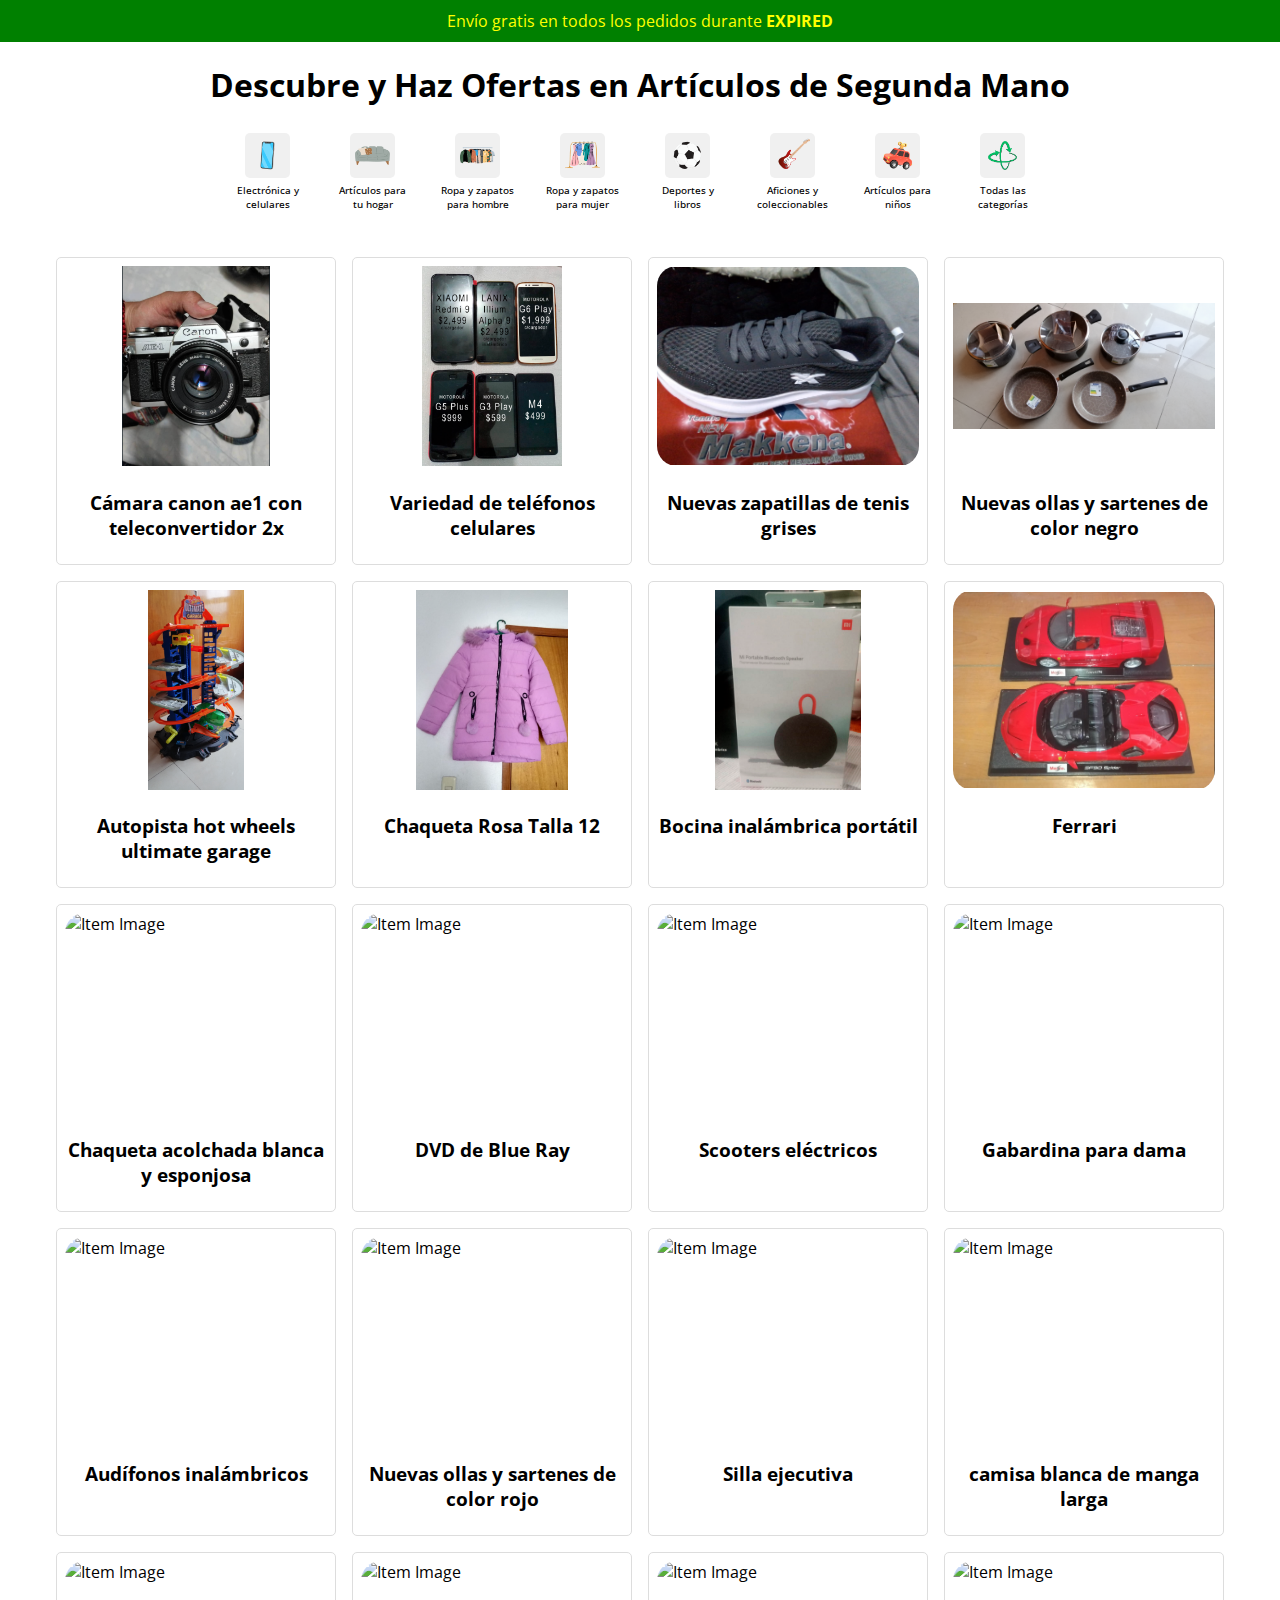
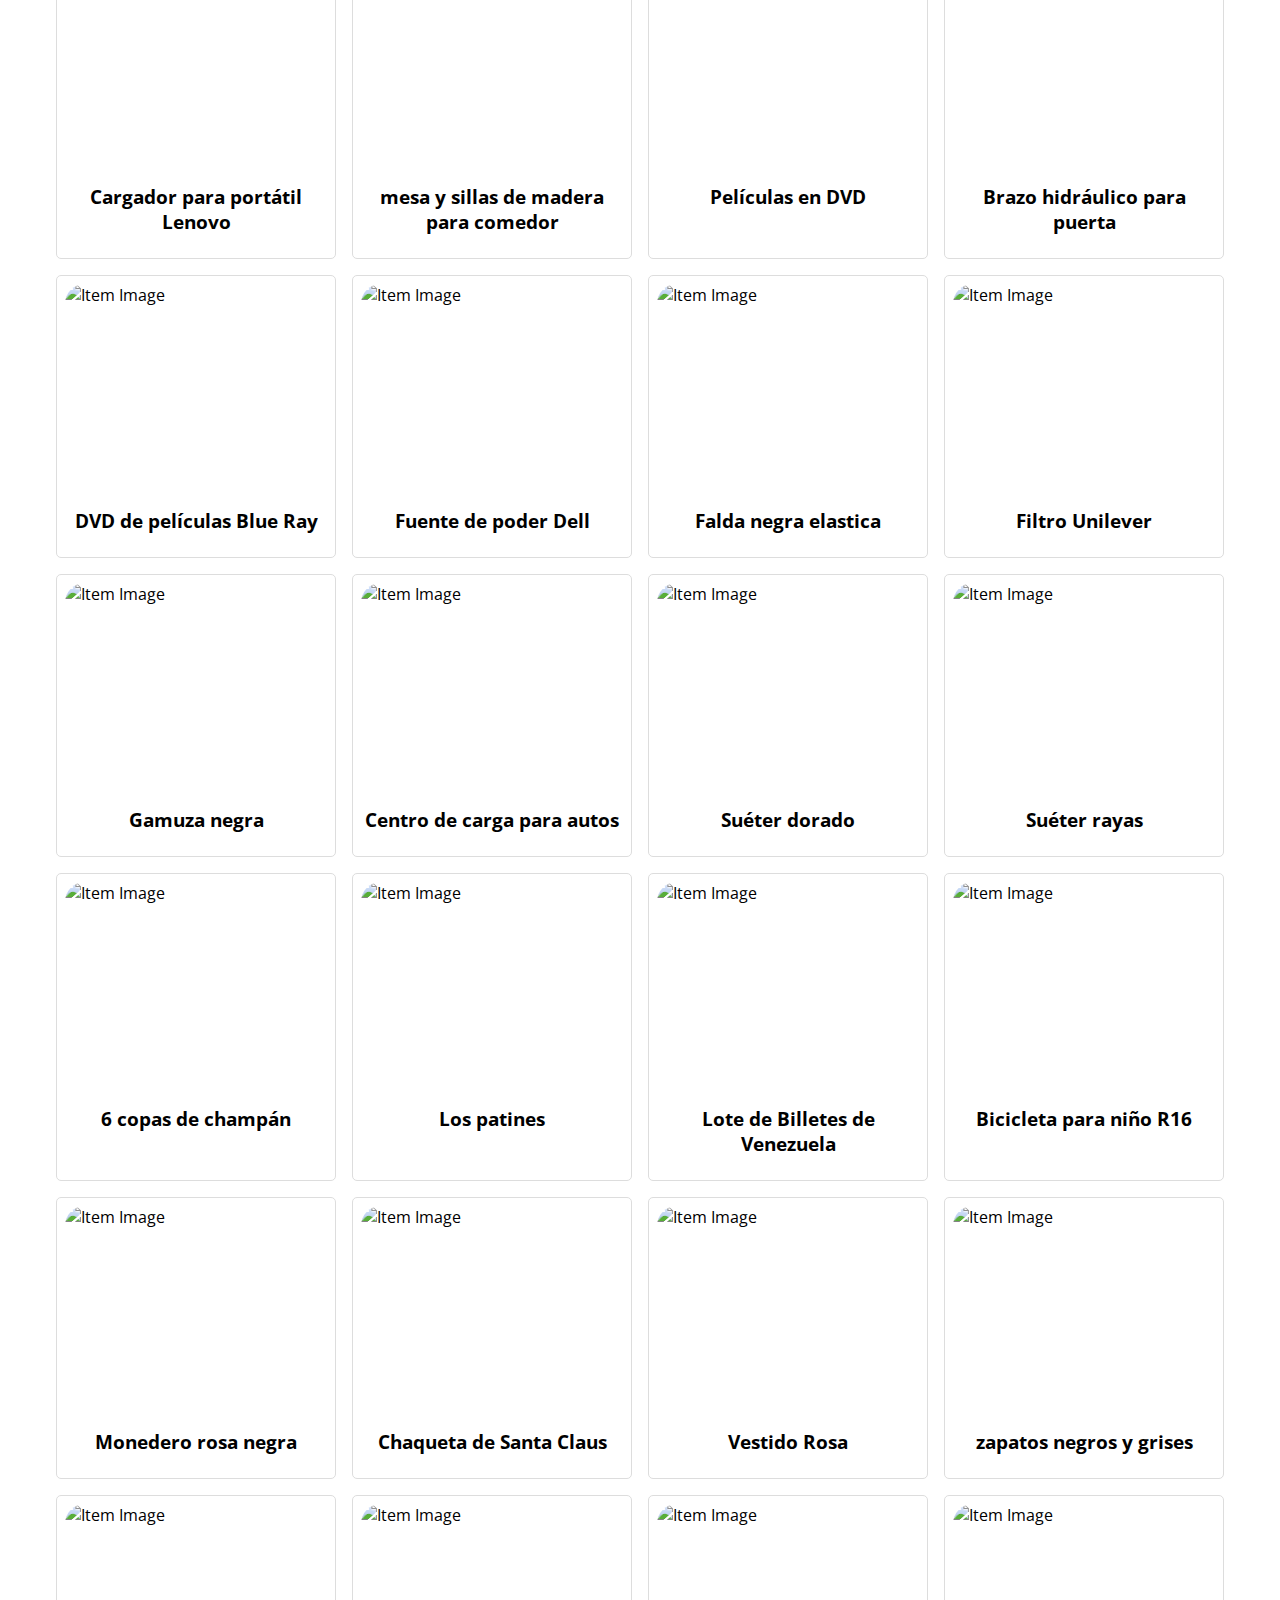
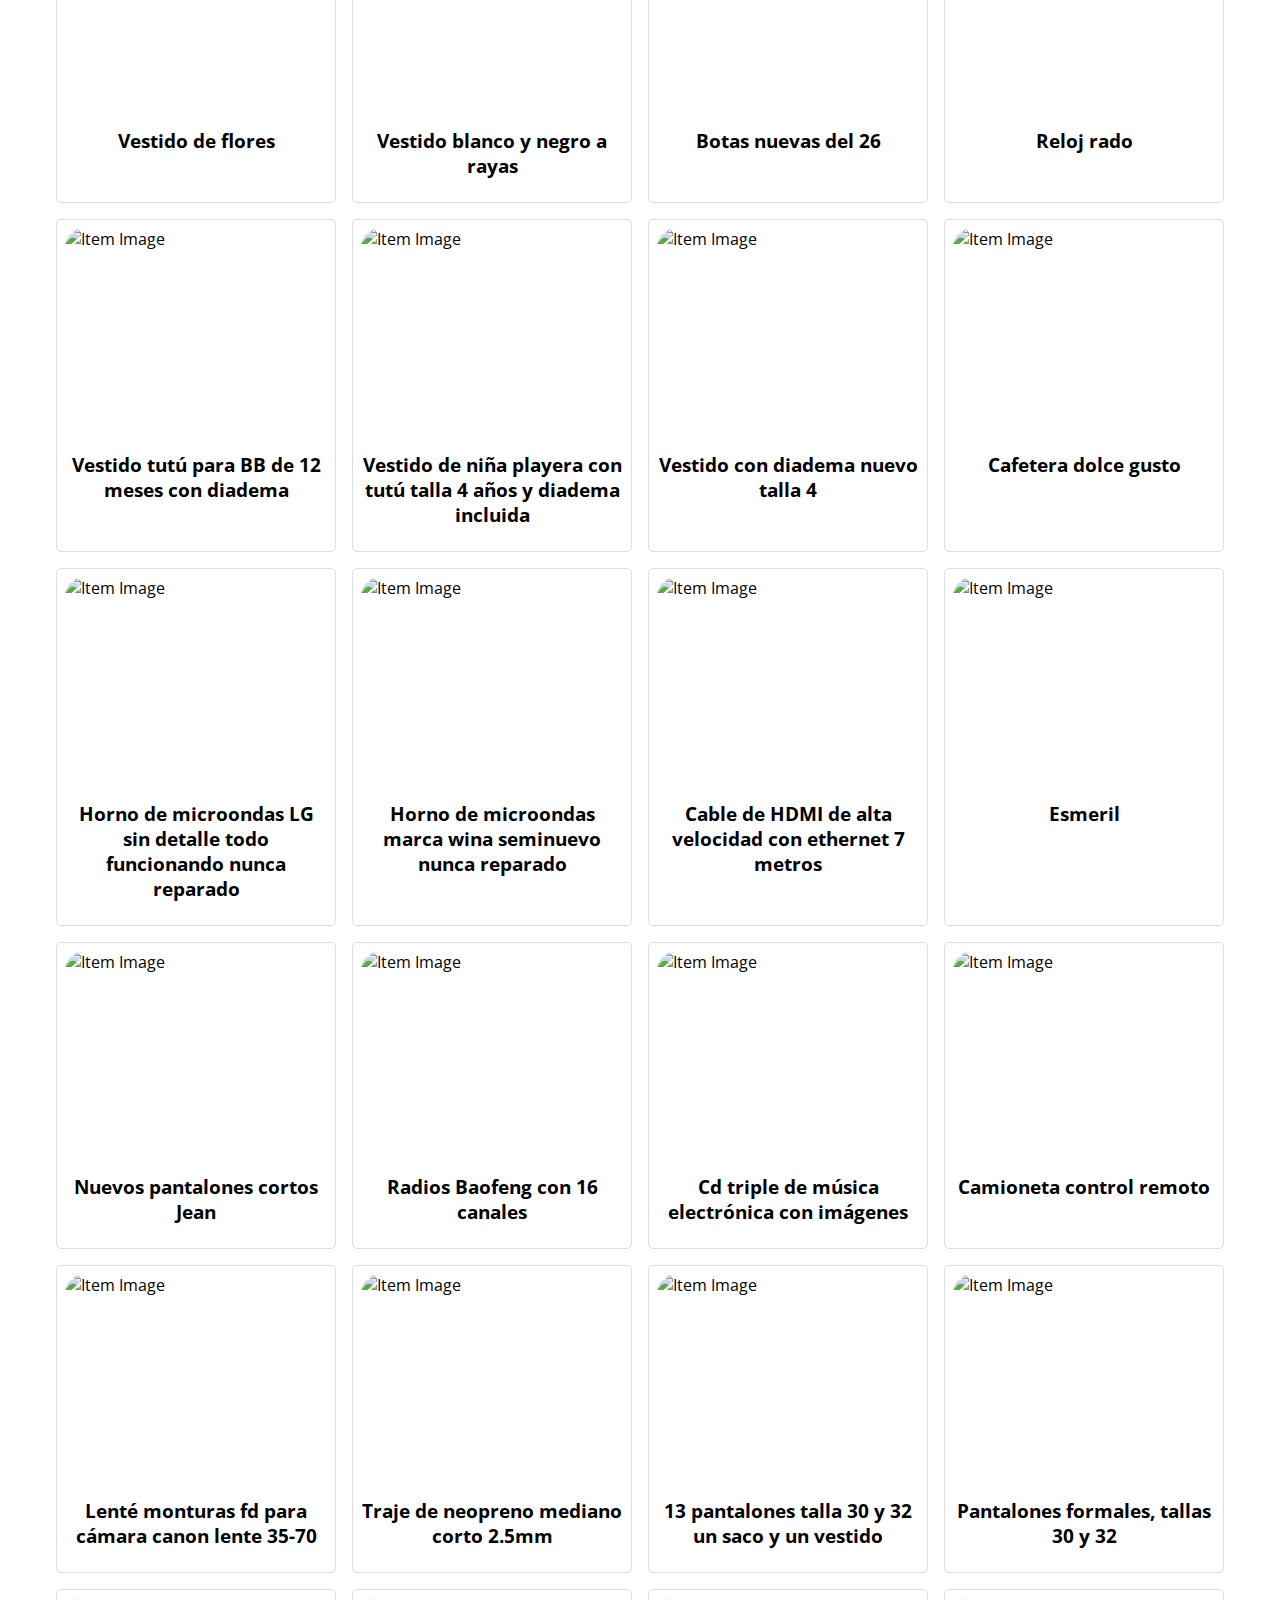
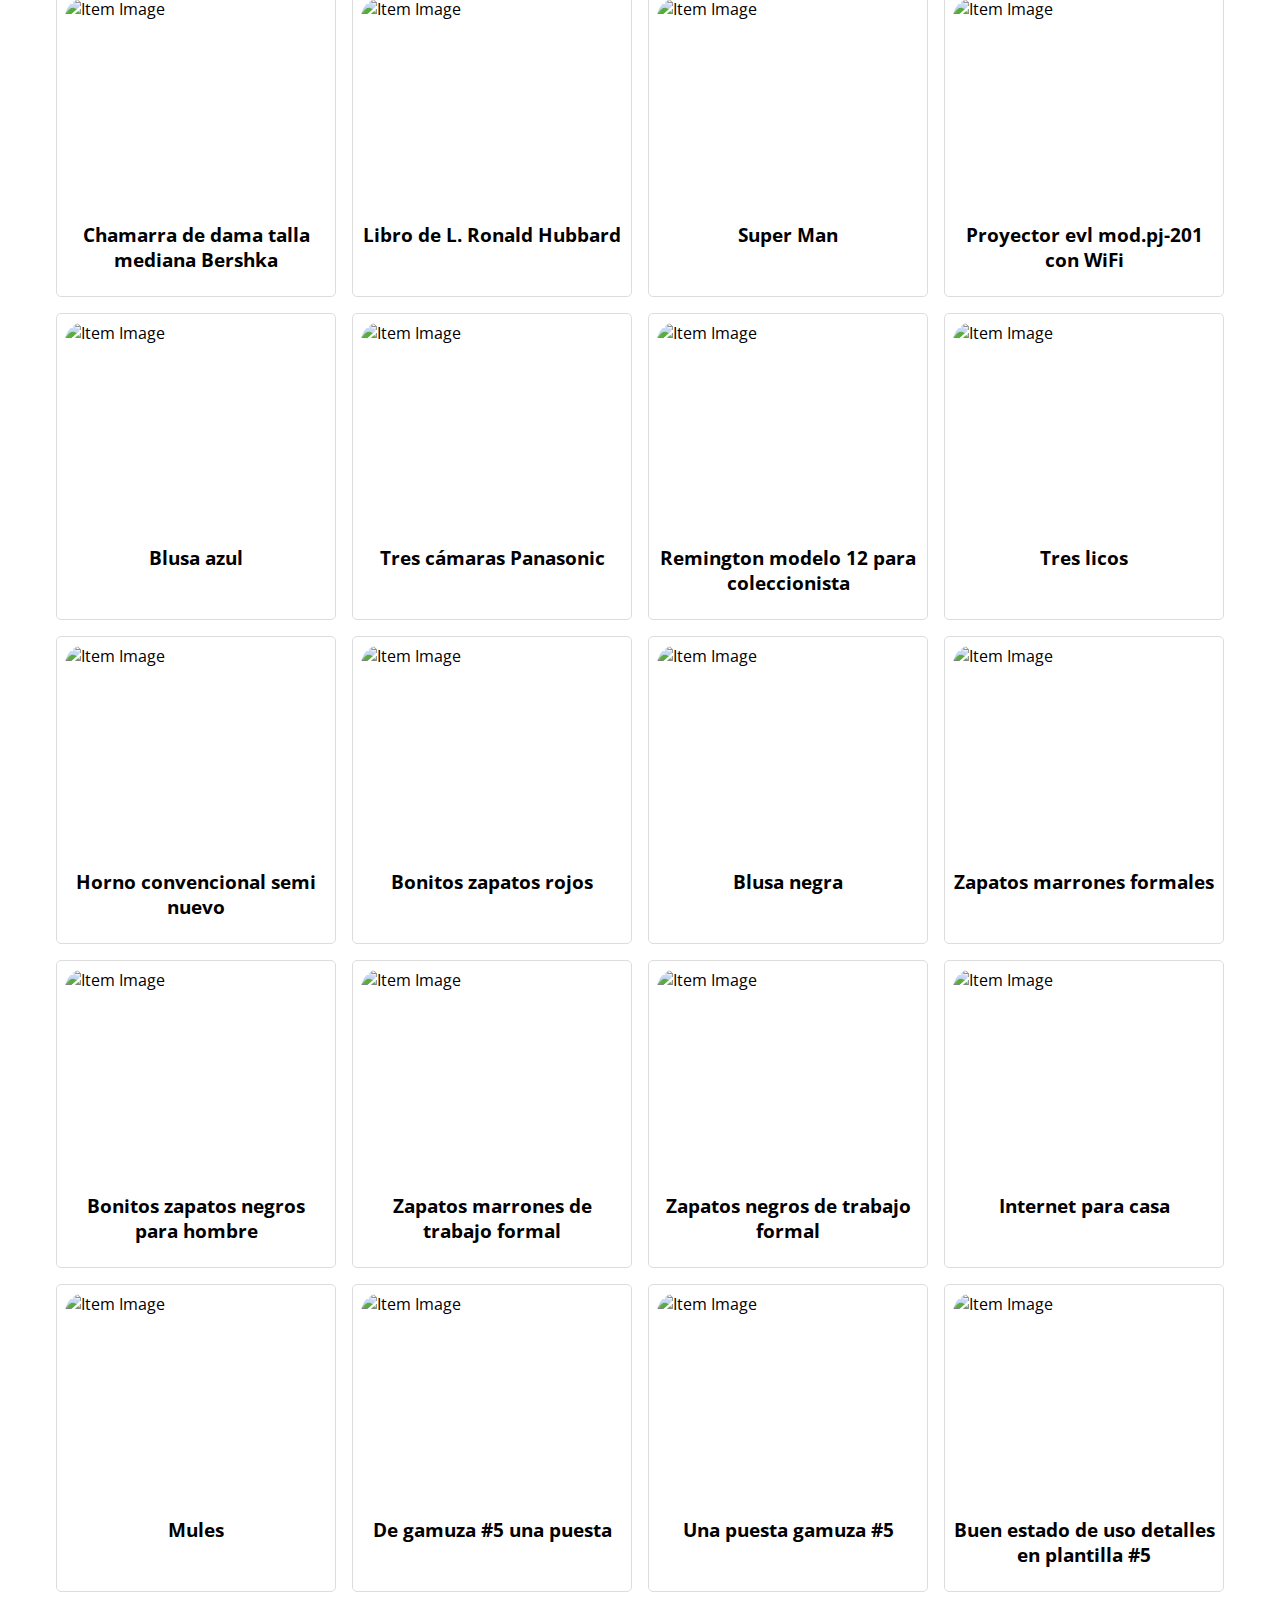
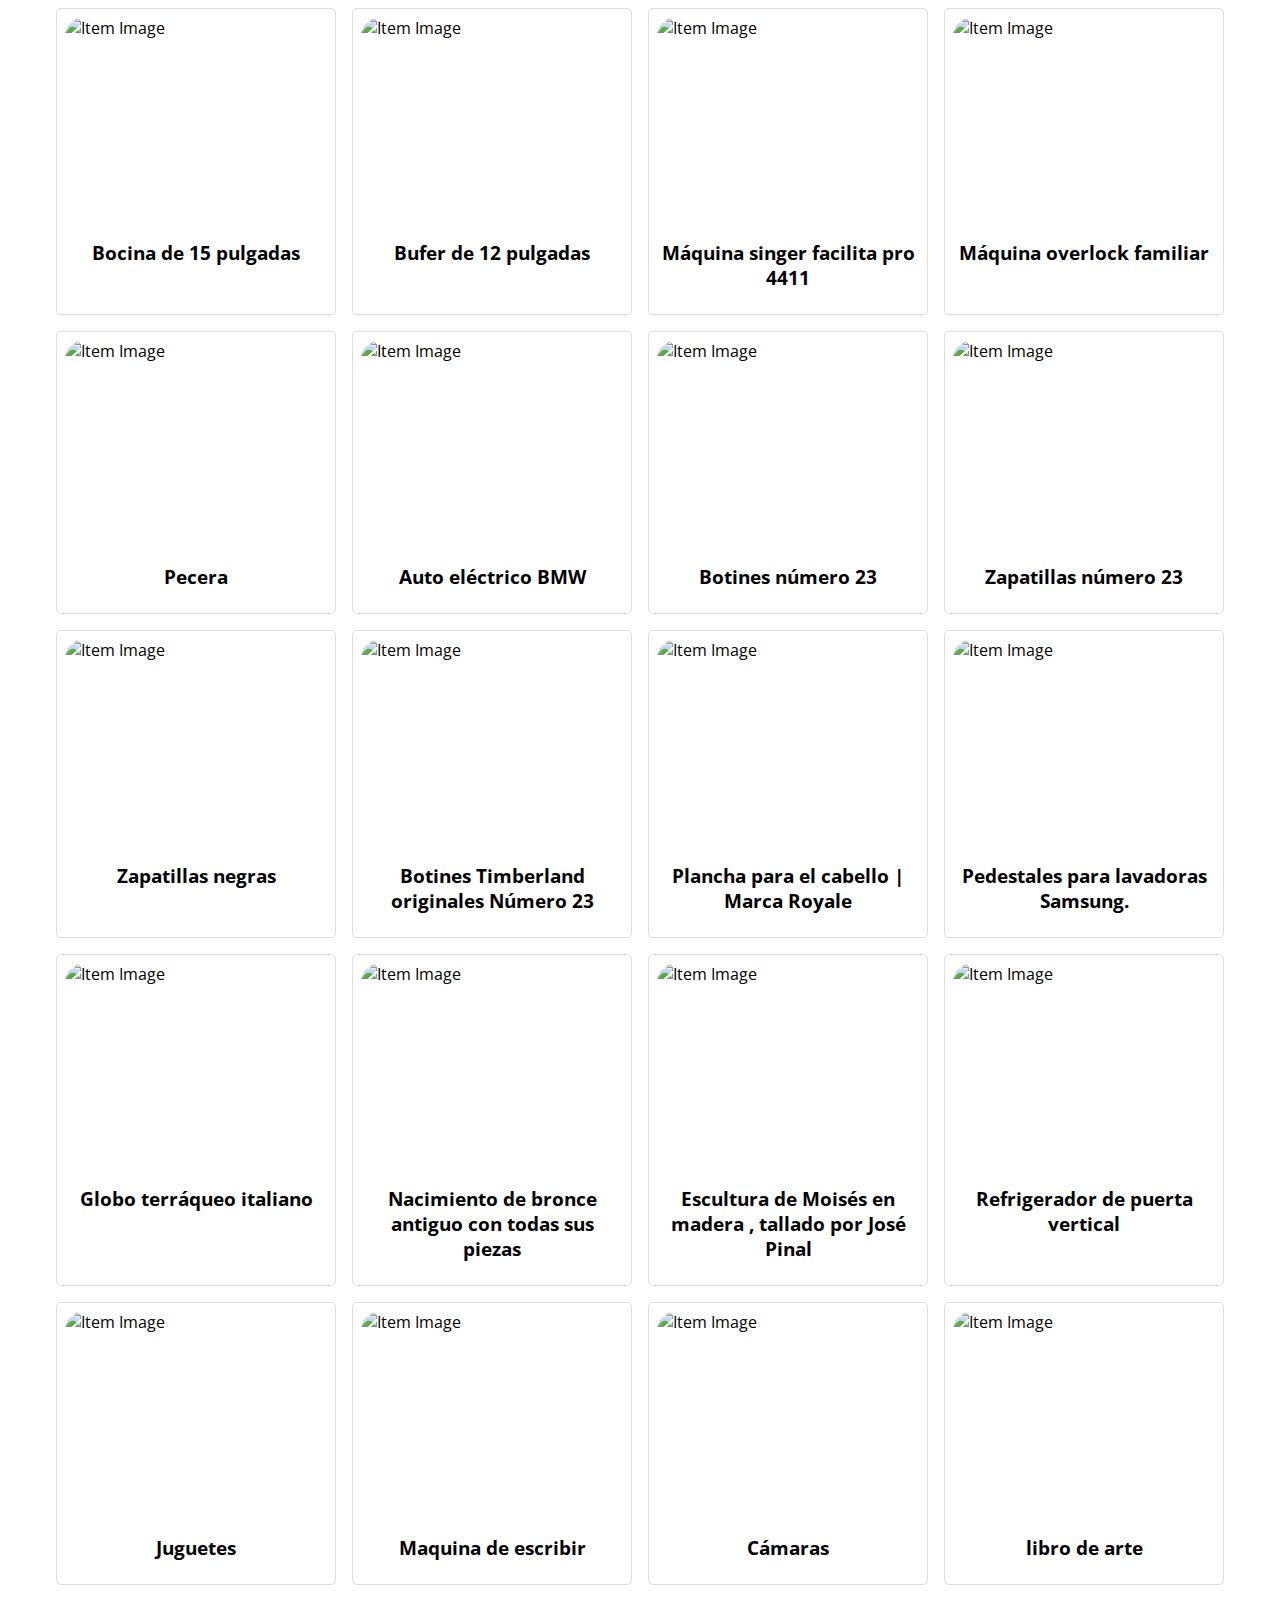
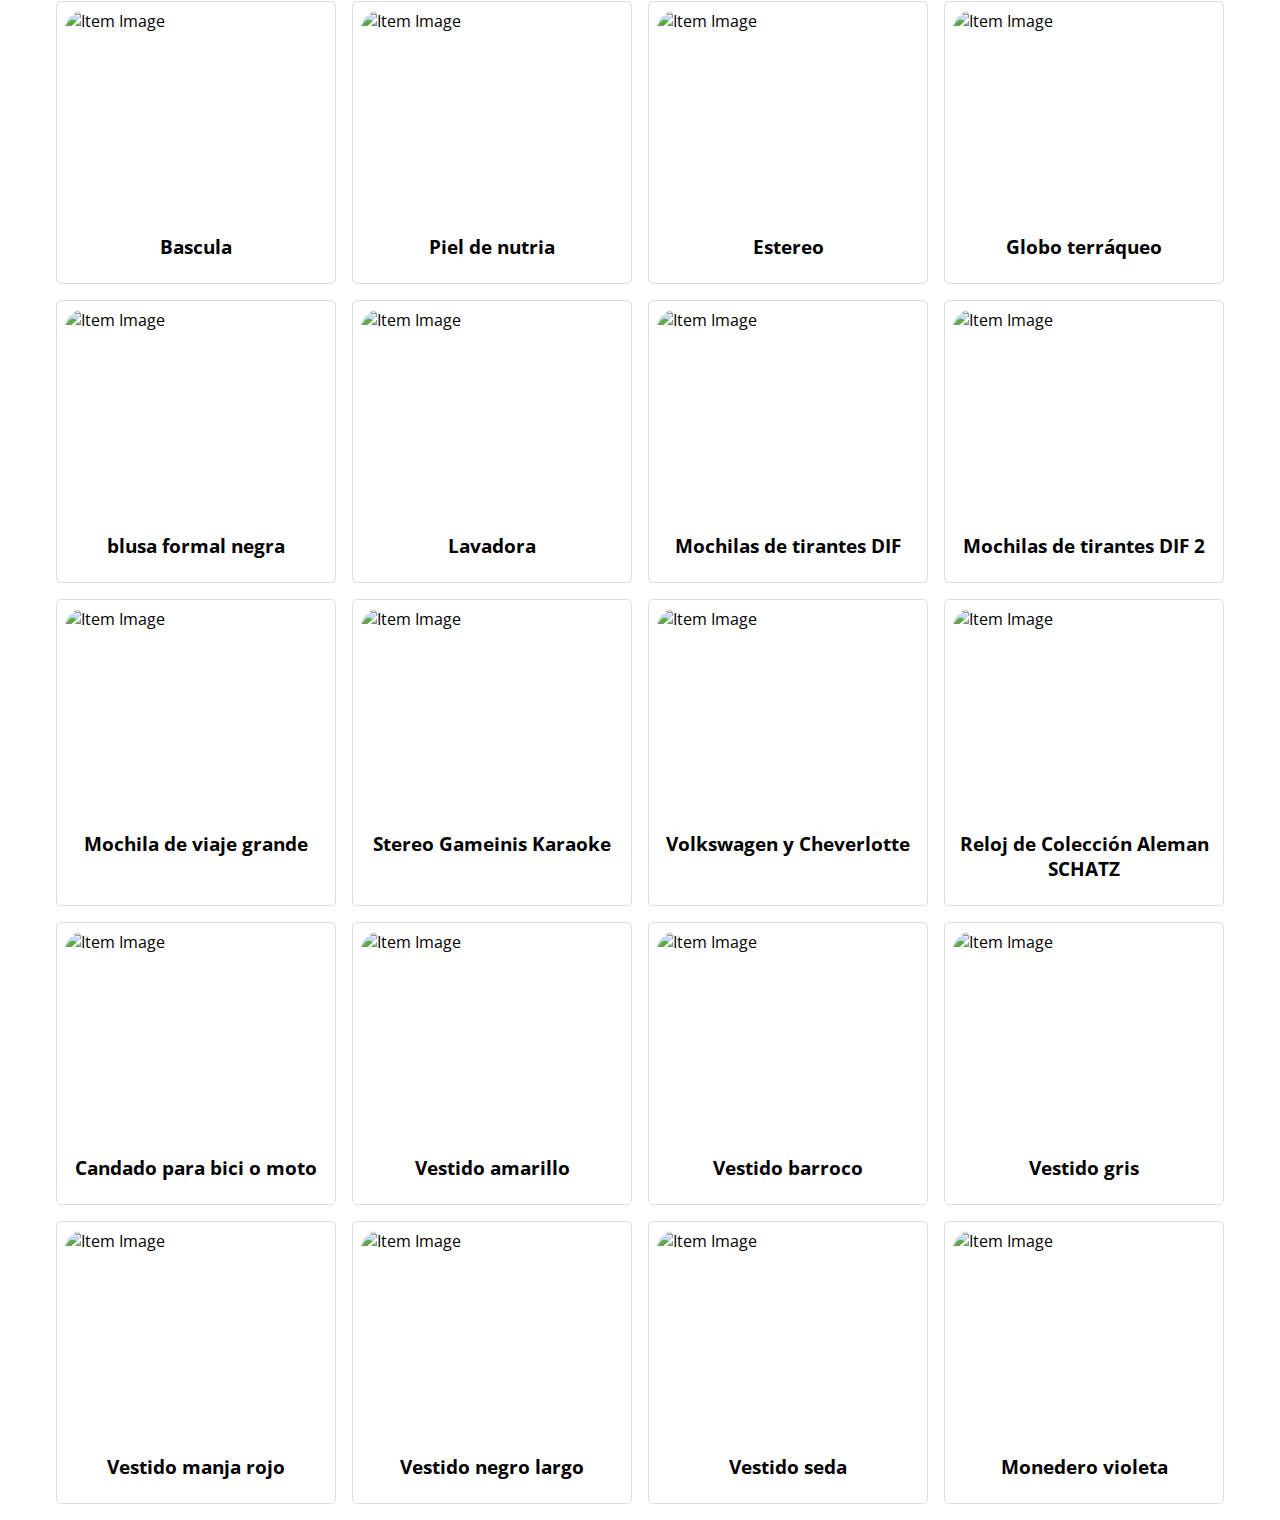
==== index.html @ 4ea3a8ad "Bold fix" ====
<!DOCTYPE html>
<html lang="en">
<head>
    <meta charset="UTF-8">
    <meta name="viewport" content="width=device-width, initial-scale=1.0">
    <title>TropiTrade</title>
    <link rel="icon" type="image/x-icon" href="Assets/tropitrade-favicon.png">
    <link rel="stylesheet" href="style-home.css">
    <link rel="preconnect" href="https://fonts.googleapis.com">
    <link rel="preconnect" href="https://fonts.gstatic.com" crossorigin>
    <link href="https://fonts.googleapis.com/css2?family=Open+Sans:wght@400;700&display=swap" rel="stylesheet">
</head>
<body>
    <!-------------------------------------------- Header ---------------------------------------------->
    <div class="header">
        <div class="header-text">Envío gratis en todos los pedidos durante &#8203;</div>
        <div class="countdown-text" id="countdown">
            <span id="hours"></span>h
            <span id="minutes"></span>m
            <span id="seconds"></span>s
        </div>
    </div>    

    <!---------------------------------------------- Title ---------------------------------------------->
    <h1 class="title">Descubre y Haz Ofertas en Artículos de Segunda Mano</h1>

    <!---------------------------------------------- Categories ----------------------------------------->
    <div class="category-filter">
        <div class="category-button" onclick="filterItems('electronics')">
            <div class="category-image-background">
                <img src="Assets/phone-icon.png" alt="Electronics" class="category-image">
            </div>
            <span class="category-text">Electrónica y celulares</span>
        </div>
        <div class="category-button" onclick="filterItems('home')">
            <div class="category-image-background">
                <img src="Assets/couch-icon.png" alt="Electronics" class="category-image">
            </div>
            <span class="category-text">Artículos para <br> tu hogar</span>
        </div>
        <div class="category-button" onclick="filterItems('men')">
            <div class="category-image-background">
                <img src="Assets/men-clothing.png" alt="Electronics" class="category-image">
            </div>
            <span class="category-text">Ropa y zapatos para hombre</span>
        </div>
        <div class="category-button" onclick="filterItems('women')">
            <div class="category-image-background">
                <img src="Assets/women-clothing.png" alt="Electronics" class="category-image">
            </div>
            <span class="category-text">Ropa y zapatos para mujer</span>
        </div>
        <div class="category-button" onclick="filterItems('sports')">
            <div class="category-image-background">
                <img src="Assets/soccer-icon.png" alt="Electronics" class="category-image">
            </div>
            <span class="category-text">Deportes y libros</span>
        </div>
        <div class="category-button" onclick="filterItems('music')">
            <div class="category-image-background">
                <img src="Assets/guitar-icon.png" alt="Electronics" class="category-image">
            </div>
            <span class="category-text">Aficiones y coleccionables</span>
        </div>
        <div class="category-button" onclick="filterItems('kids')">
            <div class="category-image-background">
                <img src="Assets/toy-icon.png" alt="Electronics" class="category-image">
            </div>
            <span class="category-text">Artículos para niños</span>
        </div>
        <div class="category-button" onclick="filterItems('all')">
            <div class="category-image-background">
                <img src="Assets/all-icon.png" alt="Electronics" class="category-image">
            </div>
            <span class="category-text">Todas las categorías</span>
        </div>
    </div>

     <!---------------------------------------------- Listings ---------------------------------------------->
    <div class="container">
        <div class="listings" data-category="electronics">
            <img data-src="listing-images/Screenshot_2023-10-08_at_6.54.44_PM_958fe0ad.png" alt="Item Image" class="item-image">
            <h3 class="item-title">Cámara canon ae1 con teleconvertidor 2x</h3>
        </div>
        <div class="listings" data-category="electronics">
            <img data-src="listing-images/Celuloides_en_venta_-_1.jpg_3526b704.jpeg" alt="Item Image" class="item-image">
            <h3 class="item-title">Variedad de teléfonos celulares</h3>
        </div>
        <div class="listings" data-category="women">
            <img data-src="listing-images/Screenshot_2023-09-28_at_11.35.17_AM_462e4a6a.png" alt="Item Image" class="item-image">
            <h3 class="item-title">Nuevas zapatillas de tenis grises</h3>
        </div>
        <div class="listings" data-category="home">
            <img data-src="listing-images/inbound2544517056998784281.jpg_8316b3e7.jpeg" alt="Item Image" class="item-image">
            <h3 class="item-title">Nuevas ollas y sartenes de color negro</h3>
        </div>
        <div class="listings" data-category="kids">
            <img data-src="listing-images/inbound8828601299321949724.jpg_113c5d1c.jpeg" alt="Item Image" class="item-image">
            <h3 class="item-title">Autopista hot wheels ultimate garage </h3>
        </div>
        <div class="listings" data-category="women">
            <img data-src="listing-images/Screenshot_2023-10-02_at_9.53.35_PM_496f4874.png" alt="Item Image" class="item-image">
            <h3 class="item-title">Chaqueta Rosa Talla 12</h3>
        </div>
        <div class="listings" data-category="electronics">
            <img data-src="listing-images/Audfonos_Billboard_-_3.jpg_f49990e8.jpeg" alt="Item Image" class="item-image">
            <h3 class="item-title">Bocina inalámbrica portátil</h3>
        </div>
        <div class="listings" data-category="kids">
            <img data-src="listing-images/Screenshot_2023-10-18_at_12.11.57_AM_ac0a121c.png" alt="Item Image" class="item-image">
            <h3 class="item-title">Ferrari</h3>
        </div>
        <div class="listings" data-category="women">
            <img data-src="listing-images/IMG_20230908_143220.jpg_6ee88c63.jpeg" alt="Item Image" class="item-image">
            <h3 class="item-title">Chaqueta acolchada blanca y esponjosa</h3>
        </div>
        <div class="listings" data-category="electronics">
            <img data-src="listing-images/DVDs_originales_-_1.jpg_4d4b471b.jpeg" alt="Item Image" class="item-image">
            <h3 class="item-title">DVD de Blue Ray</h3>
        </div>
        <div class="listings" data-category="sports">
            <img data-src="listing-images/IMG_20230912_154442.jpg_73616914.jpeg" alt="Item Image" class="item-image">
            <h3 class="item-title">Scooters eléctricos</h3>
        </div>
        <div class="listings" data-category="women">
            <img data-src="listing-images/Screenshot_2023-10-14_at_12.04.58_PM_39a39962.png" alt="Item Image" class="item-image">
            <h3 class="item-title">Gabardina para dama</h3>
        </div>
        <div class="listings" data-category="electronics">
            <img data-src="listing-images/Audfonos_Billboard_-_6.jpg_fdb30318.jpeg" alt="Item Image" class="item-image">
            <h3 class="item-title">Audífonos inalámbricos</h3>
        </div>
        <div class="listings" data-category="home">
            <img data-src="listing-images/inbound942986654938689742.jpg_e48fd594.jpeg" alt="Item Image" class="item-image">
            <h3 class="item-title">Nuevas ollas y sartenes de color rojo</h3>
        </div>
        <div class="listings" data-category="home">
            <img data-src="listing-images/4_51963a92.jpeg" alt="Item Image" class="item-image">
            <h3 class="item-title">Silla ejecutiva</h3>
        </div>
        <div class="listings" data-category="women">
            <img data-src="listing-images/Camisa_manga_larga_-_1.jpg_3a824c42.jpeg" alt="Item Image" class="item-image">
            <h3 class="item-title">camisa blanca de manga larga</h3>
        </div>
        <div class="listings" data-category="electronics">
            <img data-src="listing-images/2_43ece814.jpeg" alt="Item Image" class="item-image">
            <h3 class="item-title">Cargador para portátil Lenovo</h3>
        </div>
        <div class="listings" data-category="home">
            <img data-src="listing-images/Comedor_Jenny_-_3.jpg_b560a2e1.jpeg" alt="Item Image" class="item-image">
            <h3 class="item-title">mesa y sillas de madera para comedor</h3>
        </div>
        <div class="listings" data-category="electronics">
            <img data-src="listing-images/DVDs_originales_-_2.jpg_597a890e.jpeg" alt="Item Image" class="item-image">
            <h3 class="item-title">Películas en DVD</h3>
        </div>
        <div class="listings" data-category="home">
            <img data-src="listing-images/1_c25c0af8.jpeg" alt="Item Image" class="item-image">
            <h3 class="item-title">Brazo hidráulico para puerta</h3>
        </div>
        <div class="listings" data-category="electronics">
            <img data-src="listing-images/DVDs_originales_-_3.jpg_1d7d2275.jpeg" alt="Item Image" class="item-image">
            <h3 class="item-title">DVD de películas Blue Ray</h3>
        </div>
        <div class="listings" data-category="electronics">
            <img data-src="listing-images/2_b6d5faaa.jpeg" alt="Item Image" class="item-image">
            <h3 class="item-title">Fuente de poder Dell</h3>
        </div>
        <div class="listings" data-category="women">
            <img data-src="listing-images/Falda_negra_elastica_-_1.jpg_ae729064.jpeg" alt="Item Image" class="item-image">
            <h3 class="item-title">Falda negra elastica</h3>
        </div>
        <div class="listings" data-category="home">
            <img data-src="listing-images/Filtro_Unilever_-_1.jpg_89763a7a.jpeg" alt="Item Image" class="item-image">
            <h3 class="item-title">Filtro Unilever</h3>
        </div>
        <div class="listings" data-category="women">
            <img data-src="listing-images/Gamuza_negra_-_1.jpg_c2f4bd64.jpeg" alt="Item Image" class="item-image">
            <h3 class="item-title">Gamuza negra</h3>
        </div>
        <div class="listings" data-category="electronics">
            <img data-src="listing-images/3_d23b8e02.jpeg" alt="Item Image" class="item-image">
            <h3 class="item-title">Centro de carga para autos</h3>
        </div>
        <div class="listings" data-category="women">
            <img data-src="listing-images/IMG_20230908_143512.jpg_25db4196.jpeg" alt="Item Image" class="item-image">
            <h3 class="item-title">Suéter dorado</h3>
        </div>
        <div class="listings" data-category="women">
            <img data-src="listing-images/IMG_20230908_143701.jpg_4eae865d.jpeg" alt="Item Image" class="item-image">
            <h3 class="item-title">Suéter rayas</h3>
        </div>
        <div class="listings" data-category="home">
            <img data-src="listing-images/inbound396407919270652870.jpg_7f4458db.jpeg" alt="Item Image" class="item-image">
            <h3 class="item-title">6 copas de champán</h3>
        </div>
        <div class="listings" data-category="sports">
            <img data-src="listing-images/Marzo_2021_718b4dba.jpeg" alt="Item Image" class="item-image">
            <h3 class="item-title">Los patines</h3>
        </div>
        <div class="listings" data-category="home">
            <img data-src="listing-images/Billetes_Venez.jpg_d5b1335e.jpeg" alt="Item Image" class="item-image">
            <h3 class="item-title">Lote de Billetes de Venezuela</h3>
        </div>
        <div class="listings" data-category="kids">
            <img data-src="listing-images/PhotoRoom-20230913_173736_2281d8f8.png" alt="Item Image" class="item-image">
            <h3 class="item-title">Bicicleta para niño R16</h3>
        </div>
        <div class="listings" data-category="women">
            <img data-src="listing-images/Rosa_negra_-_1.jpg_87c6fc0a.jpeg" alt="Item Image" class="item-image">
            <h3 class="item-title">Monedero rosa negra</h3>
        </div>
        <div class="listings" data-category="women">
            <img data-src="listing-images/Saco_Santa_Claus_-_1.jpg_2a687158.jpeg" alt="Item Image" class="item-image">
            <h3 class="item-title">Chaqueta de Santa Claus</h3>
        </div>
        <div class="listings" data-category="women">
            <img data-src="listing-images/Screenshot_2023-09-28_at_11.34.10_AM_40b0a682.png" alt="Item Image" class="item-image">
            <h3 class="item-title">Vestido Rosa</h3>
        </div>
        <div class="listings" data-category="women">
            <img data-src="listing-images/Screenshot_2023-09-28_at_11.42.06_AM_9c2a014a.png" alt="Item Image" class="item-image">
            <h3 class="item-title">zapatos negros y grises</h3>
        </div>
        <div class="listings" data-category="women">
            <img data-src="listing-images/Screenshot_2023-09-28_at_11.43.45_AM_75f1b082.png" alt="Item Image" class="item-image">
            <h3 class="item-title">Vestido de flores</h3>
        </div>
        <div class="listings" data-category="women">
            <img data-src="listing-images/Screenshot_2023-09-28_at_11.45.08_AM_18947f37.png" alt="Item Image" class="item-image">
            <h3 class="item-title">Vestido blanco y negro a rayas</h3>
        </div>
        <div class="listings" data-category="women">
            <img data-src="listing-images/Screenshot_2023-09-28_at_11.50.42_AM_711bb4d8.png" alt="Item Image" class="item-image">
            <h3 class="item-title">Botas nuevas del 26</h3>
        </div>
        <div class="listings" data-category="men">
            <img data-src="listing-images/Screenshot_2023-09-29_at_7.35.25_PM_533b2a44.png" alt="Item Image" class="item-image">
            <h3 class="item-title">Reloj rado</h3>
        </div>
        <div class="listings" data-category="kids">
            <img data-src="listing-images/Screenshot_2023-09-29_at_11.27.58_PM_49663ad0.png" alt="Item Image" class="item-image">
            <h3 class="item-title">Vestido tutú para BB de 12 meses con diadema</h3>
        </div>
        <div class="listings" data-category="kids">
            <img data-src="listing-images/Screenshot_2023-09-29_at_11.30.51_PM_a52b5353.png" alt="Item Image" class="item-image">
            <h3 class="item-title">Vestido de niña playera con tutú talla 4 años y  diadema incluida</h3>
        </div>
        <div class="listings" data-category="kids">
            <img data-src="listing-images/Screenshot_2023-09-29_at_11.32.09_PM_5ffa621f.png" alt="Item Image" class="item-image">
            <h3 class="item-title">Vestido con diadema  nuevo talla 4</h3>
        </div>
        <div class="listings" data-category="electronics">
            <img data-src="listing-images/Screenshot_2023-10-02_at_9.37.47_PM_ff781b91.png" alt="Item Image" class="item-image">
            <h3 class="item-title">Cafetera dolce gusto</h3>
        </div>
        <div class="listings" data-category="home">
            <img data-src="listing-images/Screenshot_2023-10-02_at_9.43.01_PM_c67b3b47.png" alt="Item Image" class="item-image">
            <h3 class="item-title">Horno de microondas LG sin detalle todo funcionando nunca reparado</h3>
        </div>
        <div class="listings" data-category="home">
            <img data-src="listing-images/Screenshot_2023-10-02_at_9.44.49_PM_6a39378d.png" alt="Item Image" class="item-image">
            <h3 class="item-title">Horno de microondas marca wina seminuevo nunca reparado</h3>
        </div>
        <div class="listings" data-category="electronics">
            <img data-src="listing-images/Screenshot_2023-10-02_at_9.55.28_PM_4cf41495.png" alt="Item Image" class="item-image">
            <h3 class="item-title">Cable de HDMI de alta velocidad con ethernet 7 metros</h3>
        </div>
        <div class="listings" data-category="home">
            <img data-src="listing-images/Screenshot_2023-10-02_at_10.01.29_PM_df42651a.png" alt="Item Image" class="item-image">
            <h3 class="item-title">Esmeril</h3>
        </div>
        <div class="listings" data-category="men">
            <img data-src="listing-images/Screenshot_2023-10-03_at_1.03.15_PM_edf50965.png" alt="Item Image" class="item-image">
            <h3 class="item-title">Nuevos pantalones cortos Jean</h3>
        </div>
        <div class="listings" data-category="electronics">
            <img data-src="listing-images/Screenshot_2023-10-08_at_6.43.22_PM_6910f959.png" alt="Item Image" class="item-image">
            <h3 class="item-title">Radios Baofeng con 16 canales</h3>
        </div>
        <div class="listings" data-category="electronics">
            <img data-src="listing-images/Screenshot_2023-10-08_at_6.48.05_PM_2440a5cb.png" alt="Item Image" class="item-image">
            <h3 class="item-title">Cd triple de música electrónica con imágenes</h3>
        </div>
        <div class="listings" data-category="kids">
            <img data-src="listing-images/Screenshot_2023-10-08_at_6.51.55_PM_a00903f2.png" alt="Item Image" class="item-image">
            <h3 class="item-title">Camioneta control remoto</h3>
        </div>
        <div class="listings" data-category="electronics">
            <img data-src="listing-images/Screenshot_2023-10-08_at_6.57.18_PM_a324146f.png" alt="Item Image" class="item-image">
            <h3 class="item-title">Lenté monturas fd para cámara canon lente 35-70</h3>
        </div>
        <div class="listings" data-category="men">
            <img data-src="listing-images/Screenshot_2023-10-08_at_6.59.17_PM_164bbaeb.png" alt="Item Image" class="item-image">
            <h3 class="item-title">Traje de neopreno mediano corto 2.5mm</h3>
        </div>
        <div class="listings" data-category="women">
            <img data-src="listing-images/Screenshot_2023-10-08_at_7.01.38_PM_47f1155d.png" alt="Item Image" class="item-image">
            <h3 class="item-title">13 pantalones talla 30 y 32 un saco y un vestido</h3>
        </div>
        <div class="listings" data-category="women">
            <img data-src="listing-images/Screenshot_2023-10-08_at_7.01.53_PM_30f960cd.png" alt="Item Image" class="item-image">
            <h3 class="item-title">Pantalones formales, tallas 30 y 32</h3>
        </div>
        <div class="listings" data-category="women">
            <img data-src="listing-images/Screenshot_2023-10-08_at_7.06.33_PM_0fb45572.png" alt="Item Image" class="item-image">
            <h3 class="item-title">Chamarra de dama talla mediana Bershka</h3>
        </div>
        <div class="listings" data-category="music">
            <img data-src="listing-images/Screenshot_2023-10-08_at_11.05.42_PM_10c97fe8.png" alt="Item Image" class="item-image">
            <h3 class="item-title">Libro de L. Ronald Hubbard</h3>
        </div>
        <div class="listings" data-category="kids">
            <img data-src="listing-images/Screenshot_2023-10-08_at_11.06.36_PM_7a8d8d69.png" alt="Item Image" class="item-image">
            <h3 class="item-title">Super Man</h3>
        </div>
        <div class="listings" data-category="electronics">
            <img data-src="listing-images/Screenshot_2023-10-08_at_11.08.40_PM_7295a24b.png" alt="Item Image" class="item-image">
            <h3 class="item-title">Proyector evl mod.pj-201 con WiFi</h3>
        </div>
        <div class="listings" data-category="women">
            <img data-src="listing-images/Blusa_azul_-_1.jpg_01aa1fc3.jpeg" alt="Item Image" class="item-image">
            <h3 class="item-title">Blusa azul</h3>
        </div>
        <div class="listings" data-category="electronics">
            <img data-src="listing-images/Screenshot_2023-10-10_at_6.54.35_PM_4eb406f6.png" alt="Item Image" class="item-image">
            <h3 class="item-title">Tres cámaras Panasonic</h3>
        </div>
        <div class="listings" data-category="electronics">
            <img data-src="listing-images/Screenshot_2023-10-10_at_6.58.26_PM_64fa38f8.png" alt="Item Image" class="item-image">
            <h3 class="item-title">Remington modelo 12 para coleccionista</h3>
        </div>
        <div class="listings" data-category="electronics">
            <img data-src="listing-images/Screenshot_2023-10-10_at_6.59.51_PM_1ca29a14.png" alt="Item Image" class="item-image">
            <h3 class="item-title">Tres licos</h3>
        </div>
        <div class="listings" data-category="home">
            <img data-src="listing-images/Screenshot_2023-10-11_at_9.19.49_PM_8041545b.png" alt="Item Image" class="item-image">
            <h3 class="item-title">Horno convencional semi nuevo</h3>
        </div>
        <div class="listings" data-category="men">
            <img data-src="listing-images/Screenshot_2023-10-11_at_9.34.32_PM_61151ca4.png" alt="Item Image" class="item-image">
            <h3 class="item-title">Bonitos zapatos rojos</h3>
        </div>
        <div class="listings" data-category="women">
            <img data-src="listing-images/Blusa_negra_-_1.jpg_bb4148b6.jpeg" alt="Item Image" class="item-image">
            <h3 class="item-title">Blusa negra</h3>
        </div>
        <div class="listings" data-category="men">
            <img data-src="listing-images/Screenshot_2023-10-11_at_9.34.25_PM_22099776.png" alt="Item Image" class="item-image">
            <h3 class="item-title">Zapatos marrones formales</h3>
        </div>
        <div class="listings" data-category="men">
            <img data-src="listing-images/Screenshot_2023-10-11_at_9.34.39_PM_6b046fc9.png" alt="Item Image" class="item-image">
            <h3 class="item-title">Bonitos zapatos negros para hombre</h3>
        </div>
        <div class="listings" data-category="men">
            <img data-src="listing-images/Screenshot_2023-10-11_at_9.34.45_PM_49a6217f.png" alt="Item Image" class="item-image">
            <h3 class="item-title">Zapatos marrones de trabajo formal</h3>
        </div>
        <div class="listings" data-category="men">
            <img data-src="listing-images/Screenshot_2023-10-11_at_9.34.57_PM_0f420243.png" alt="Item Image" class="item-image">
            <h3 class="item-title">Zapatos negros de trabajo formal</h3>
        </div>
        <div class="listings" data-category="electronics">
            <img data-src="listing-images/Screenshot_2023-10-14_at_4.27.08_PM_980afb1b.png" alt="Item Image" class="item-image">
            <h3 class="item-title">Internet para casa</h3>
        </div>
        <div class="listings" data-category="women">
            <img data-src="listing-images/Screenshot_2023-10-14_at_4.31.02_PM_152fa7f3.png" alt="Item Image" class="item-image">
            <h3 class="item-title">Mules</h3>
        </div>
        <div class="listings" data-category="women">
            <img data-src="listing-images/Screenshot_2023-10-14_at_4.33.11_PM_4f93c3a1.png" alt="Item Image" class="item-image">
            <h3 class="item-title">De gamuza #5 una puesta</h3>
        </div>
        <div class="listings" data-category="women">
            <img data-src="listing-images/Screenshot_2023-10-14_at_4.34.04_PM_61c115ae.png" alt="Item Image" class="item-image">
            <h3 class="item-title">Una puesta gamuza #5</h3>
        </div>
        <div class="listings" data-category="women">
            <img data-src="listing-images/Screenshot_2023-10-14_at_4.34.36_PM_3ec6c965.png" alt="Item Image" class="item-image">
            <h3 class="item-title">Buen estado de uso detalles en plantilla #5</h3>
        </div>
        <div class="listings" data-category="electronics">
            <img data-src="listing-images/Screenshot_2023-10-14_at_4.41.35_PM_4f737b7e.png" alt="Item Image" class="item-image">
            <h3 class="item-title">Bocina de 15 pulgadas</h3>
        </div>
        <div class="listings" data-category="electronics">
            <img data-src="listing-images/Screenshot_2023-10-14_at_4.42.11_PM_dfc97a61.png" alt="Item Image" class="item-image">
            <h3 class="item-title">Bufer de 12 pulgadas</h3>
        </div>
        <div class="listings" data-category="music">
            <img data-src="listing-images/Screenshot_2023-10-14_at_11.57.14_AM_20840f56.png" alt="Item Image" class="item-image">
            <h3 class="item-title">Máquina singer facilita pro 4411</h3>
        </div>
        <div class="listings" data-category="music">
            <img data-src="listing-images/Screenshot_2023-10-14_at_11.59.36_AM_2d81ef11.png" alt="Item Image" class="item-image">
            <h3 class="item-title">Máquina overlock familiar</h3>
        </div>
        <div class="listings" data-category="music">
            <img data-src="listing-images/Screenshot_2023-10-14_at_12.02.22_PM_c3922599.png" alt="Item Image" class="item-image">
            <h3 class="item-title">Pecera</h3>
        </div>
        <div class="listings" data-category="kids">
            <img data-src="listing-images/Screenshot_2023-10-14_at_12.05.32_PM_0a0f8b6e.png" alt="Item Image" class="item-image">
            <h3 class="item-title">Auto eléctrico BMW</h3>
        </div>
        <div class="listings" data-category="women">
            <img data-src="listing-images/Screenshot_2023-10-14_at_12.07.27_PM_17533390.png" alt="Item Image" class="item-image">
            <h3 class="item-title">Botines número 23</h3>
        </div>
        <div class="listings" data-category="women">
            <img data-src="listing-images/Screenshot_2023-10-14_at_12.10.27_PM_497b089b.png" alt="Item Image" class="item-image">
            <h3 class="item-title">Zapatillas número 23</h3>
        </div>
        <div class="listings" data-category="women">
            <img data-src="listing-images/Screenshot_2023-10-14_at_12.13.06_PM_86f5dd2b.png" alt="Item Image" class="item-image">
            <h3 class="item-title">Zapatillas negras</h3>
        </div>
        <div class="listings" data-category="women">
            <img data-src="listing-images/Screenshot_2023-10-14_at_12.15.15_PM_8764da33.png" alt="Item Image" class="item-image">
            <h3 class="item-title">Botines Timberland originales Número 23</h3>
        </div>
        <div class="listings" data-category="electronics">
            <img data-src="listing-images/Screenshot_2023-10-14_at_12.16.19_PM_76b4977e.png" alt="Item Image" class="item-image">
            <h3 class="item-title">Plancha para el cabello | Marca Royale</h3>
        </div>
        <div class="listings" data-category="home">
            <img data-src="listing-images/Screenshot_2023-10-15_at_1.03.49_PM_f2ed3f4d.png" alt="Item Image" class="item-image">
            <h3 class="item-title">Pedestales para lavadoras Samsung.</h3>
        </div>
        <div class="listings" data-category="music">
            <img data-src="listing-images/Screenshot_2023-10-15_at_1.48.17_PM_f776323f.png" alt="Item Image" class="item-image">
            <h3 class="item-title">Globo terráqueo italiano</h3>
        </div>
        <div class="listings" data-category="music">
            <img data-src="listing-images/Screenshot_2023-10-15_at_1.49.14_PM_48b051a1.png" alt="Item Image" class="item-image">
            <h3 class="item-title">Nacimiento de bronce antiguo con todas sus piezas</h3>
        </div>
        <div class="listings" data-category="music">
            <img data-src="listing-images/Screenshot_2023-10-15_at_1.50.17_PM_3df595cf.png" alt="Item Image" class="item-image">
            <h3 class="item-title">Escultura de Moisés en madera , tallado por José Pinal</h3>
        </div>
        <div class="listings" data-category="home">
            <img data-src="listing-images/Screenshot_2023-10-15_at_1.56.19_PM_23050bba.png" alt="Item Image" class="item-image">
            <h3 class="item-title">Refrigerador de puerta vertical</h3>
        </div>
        <div class="listings" data-category="kids">
            <img data-src="listing-images/Screenshot_2023-10-15_at_2.25.58_PM_736392da.png" alt="Item Image" class="item-image">
            <h3 class="item-title">Juguetes</h3>
        </div>
        <div class="listings" data-category="electronics">
            <img data-src="listing-images/Screenshot_2023-10-15_at_2.28.30_PM_f7a8d09d.png" alt="Item Image" class="item-image">
            <h3 class="item-title">Maquina de escribir</h3>
        </div>
        <div class="listings" data-category="electronics">
            <img data-src="listing-images/Screenshot_2023-10-15_at_2.30.16_PM_d8d526a6.png" alt="Item Image" class="item-image">
            <h3 class="item-title">Cámaras</h3>
        </div>
        <div class="listings" data-category="sports">
            <img data-src="listing-images/Screenshot_2023-10-15_at_2.32.26_PM_84f000b3.png" alt="Item Image" class="item-image">
            <h3 class="item-title">libro de arte</h3>
        </div>
        <div class="listings" data-category="home">
            <img data-src="listing-images/Screenshot_2023-10-15_at_2.34.19_PM_971d897f.png" alt="Item Image" class="item-image">
            <h3 class="item-title">Bascula</h3>
        </div>
        <div class="listings" data-category="home">
            <img data-src="listing-images/Screenshot_2023-10-15_at_2.34.49_PM_3c9d7ba0.png" alt="Item Image" class="item-image">
            <h3 class="item-title">Piel de nutria</h3>
        </div>
        <div class="listings" data-category="electronics">
            <img data-src="listing-images/Screenshot_2023-10-15_at_2.36.13_PM_8ac72a2e.png" alt="Item Image" class="item-image">
            <h3 class="item-title">Estereo</h3>
        </div>
        <div class="listings" data-category="music">
            <img data-src="listing-images/Screenshot_2023-10-15_at_2.38.01_PM_ecc9df76.png" alt="Item Image" class="item-image">
            <h3 class="item-title">Globo terráqueo</h3>
        </div>
        <div class="listings" data-category="women">
            <img data-src="listing-images/Blusa_negra_-_5.jpg_f9ed4688.jpeg" alt="Item Image" class="item-image">
            <h3 class="item-title">blusa formal negra</h3>
        </div>
        <div class="listings" data-category="home">
            <img data-src="listing-images/Screenshot_2023-10-15_at_2.41.58_PM_4c79b6cb.png" alt="Item Image" class="item-image">
            <h3 class="item-title">Lavadora</h3>
        </div>
        <div class="listings" data-category="men">
            <img data-src="listing-images/Screenshot_2023-10-15_at_12.38.25_PM_b95c5166.png" alt="Item Image" class="item-image">
            <h3 class="item-title">Mochilas de tirantes DIF</h3>
        </div>
        <div class="listings" data-category="men">
            <img data-src="listing-images/Screenshot_2023-10-15_at_12.38.36_PM_0e4f1c1a.png" alt="Item Image" class="item-image">
            <h3 class="item-title">Mochilas de tirantes DIF 2</h3>
        </div>
        <div class="listings" data-category="home">
            <img data-src="listing-images/Screenshot_2023-10-15_at_12.42.01_PM_d4efcd71.png" alt="Item Image" class="item-image">
            <h3 class="item-title">Mochila de viaje grande</h3>
        </div>
        <div class="listings" data-category="electronics">
            <img data-src="listing-images/Screenshot_2023-10-16_at_11.35.39_PM_4db2123d.png" alt="Item Image" class="item-image">
            <h3 class="item-title">Stereo Gameinis Karaoke</h3>
        </div>
        <div class="listings" data-category="kids">
            <img data-src="listing-images/Screenshot_2023-10-18_at_12.11.38_AM_a1068d66.png" alt="Item Image" class="item-image">
            <h3 class="item-title">Volkswagen y Cheverlotte</h3>
        </div>
        <div class="listings" data-category="music">
            <img data-src="listing-images/Screenshot_2023-10-18_at_12.14.03_AM_38ab9b22.png" alt="Item Image" class="item-image">
            <h3 class="item-title">Reloj de Colección Aleman SCHATZ</h3>
        </div>
        <div class="listings" data-category="sports">
            <img data-src="listing-images/Screenshot_20230913-165657_Facebook.jpg_f32c50c8.jpeg" alt="Item Image" class="item-image">
            <h3 class="item-title">Candado para bici o moto</h3>
        </div>
        <div class="listings" data-category="women">
            <img data-src="listing-images/Vestido_amarillo_-_1.jpg_1cb5b7f7.jpeg" alt="Item Image" class="item-image">
            <h3 class="item-title">Vestido amarillo</h3>
        </div>
        <div class="listings" data-category="women">
            <img data-src="listing-images/Vestido_barroco_ocre_-_1.jpg_329c8091.jpeg" alt="Item Image" class="item-image">
            <h3 class="item-title">Vestido barroco</h3>
        </div>
        <div class="listings" data-category="women">
            <img data-src="listing-images/Vestido_gris_-_1.jpg_97528be4.jpeg" alt="Item Image" class="item-image">
            <h3 class="item-title">Vestido gris</h3>
        </div>
        <div class="listings" data-category="women">
            <img data-src="listing-images/Vestido_manga_rojo_-_2.jpg_302d9a73.jpeg" alt="Item Image" class="item-image">
            <h3 class="item-title">Vestido manja rojo</h3>
        </div>
        <div class="listings" data-category="women">
            <img data-src="listing-images/Vestido_negro_-_1.jpg_bd668f54.jpeg" alt="Item Image" class="item-image">
            <h3 class="item-title">Vestido negro largo</h3>
        </div>
        <div class="listings" data-category="women">
            <img data-src="listing-images/Vestido_seda_-_1.jpg_6445f5b6.jpeg" alt="Item Image" class="item-image">
            <h3 class="item-title">Vestido seda</h3>
        </div>
        <div class="listings" data-category="women">
            <img data-src="listing-images/Violeta_-_1.jpg_c2ec163a.jpeg" alt="Item Image" class="item-image">
            <h3 class="item-title">Monedero violeta</h3>
        </div>
    </div>

    <script>
        //----------------------------------- JavaScript function to filter items by category -----------------------------------
        function filterItems(category) {
            var items = document.querySelectorAll('.listings');
            items.forEach(function(item) {
                if(category === 'all' || item.getAttribute('data-category') === category) {
                    item.style.display = ''; // Reset to default display style (flex, block, etc.)
                } else {
                    item.style.display = 'none';
                }
            });
        }

        //----------------------------------- JavaScript for lazy loading -----------------------------------
                document.addEventListener('DOMContentLoaded', (event) => {
        const listings = document.querySelectorAll('.listings .item-image[data-src]');

        const imgObserver = new IntersectionObserver((entries, observer) => {
            entries.forEach(entry => {
            if (!entry.isIntersecting) {
                return;
            }

            const img = entry.target;
            img.src = img.dataset.src; // Set the src attribute from data-src
            img.removeAttribute('data-src'); // Remove the data-src attribute
            observer.unobserve(entry.target); // Stop observing the image
            });
        }, {
            rootMargin: '0px',
            threshold: 0.1 // This threshold will load the image when it's 10% visible
        });

        listings.forEach(img => {
            imgObserver.observe(img); // Start observing each image
        });
        });


        //----------------------------------- JavaScript for countdown timer -----------------------------------
        // Set the date we're counting down to
        var countDownDate = new Date("Nov 10, 2023 23:59:59").getTime();

        // Update the count down every 1 second
        var countdownfunction = setInterval(function() {

            // Get today's date and time
            var now = new Date().getTime();
                
            // Find the time remaining
            var timeleft = countDownDate - now;
                
            // Time calculations for hours, minutes and seconds
            var hours = Math.floor((timeleft / (1000 * 60 * 60)));
            var minutes = Math.floor((timeleft % (1000 * 60 * 60)) / (1000 * 60));
            var seconds = Math.floor((timeleft % (1000 * 60)) / 1000);
                
            // Output the result in an element with id="countdown"
            document.getElementById("hours").innerText = hours;
            document.getElementById("minutes").innerText = minutes;
            document.getElementById("seconds").innerText = seconds;
                
            // If the count down is over, write some text 
            if (timeleft < 0) {
                clearInterval(countdownfunction);
                document.getElementById("countdown").innerHTML = "EXPIRED";
            }
        }, 1000);


        </script>
</body>
</html>
---- style-home.css ----
body {
    margin: 0;
    padding: 0;
    font-family: 'Open Sans', sans-serif;
}

/* ------------------------------------------------- Header code ------------------------------------------------- */

.header {
    display: flex;
    align-items: center;
    justify-content: center;
    background-color: green;
    width: 100%;
}

.header-text {
    color: yellow;
    padding: 10px 0px 10px 0px;
}

.title {
    text-align: center;
}

/* ------------------------------------------------- Header countdown code ------------------------------------------------- */

.countdown-text {
    color: yellow;
    font-weight: bold;
}


/* ------------------------------------------------- Category Filter Styling ------------------------------------------------- */

.category-filter {
    display: flex;
    flex-wrap: wrap; /* Allows category buttons to wrap onto the next line if needed */
    justify-content: center; /* Centers the buttons */
    gap: 10px; /* Spacing between buttons */
    margin: 20px 0; /* Space between category filter and items */
}

.category-button {
    display: flex;
    flex-direction: column;
    align-items: center;
    justify-content: center;
    padding: 5px;
    border: none;
    cursor: pointer;
    transition: background-color 0.3s;
    width: 35px; /* Width of the square */
    height: auto; /* Auto height to fit content */
    margin-bottom: 5px; /* Space between the button and the text */
}

.category-button:hover .category-image-background {
    background-color: #e0e0e0;
}

.category-image-background {
    display: flex;
    align-items: center;
    justify-content: center;
    width: 35px; /* Width of the square */
    height: 35px; /* Height of the square */
    background-color: #f0f0f0; /* Gray background */
    border-radius: 5px;
}

/* Category Filter Styling */

.category-filter {
    display: flex;
    flex-wrap: wrap; /* Allows category buttons to wrap onto the next line if needed */
    overflow-x: hidden; /* No horizontal scroll for non-phone devices */
    justify-content: center; /* Centers the buttons */
    gap: 10px; /* Spacing between buttons */
    margin: 20px 0; /* Space between category filter and items */
}

.category-button {
    display: flex;
    flex-direction: column;
    align-items: center;
    justify-content: center;
    padding: 5px;
    border: none;
    transition: background-color 0.3s;
    width: 85px; /* Width of the square */
    height: auto; /* Auto height to fit content */
    margin-bottom: 5px; /* Space between the button and the text */
    margin-right: 10px;
}

.category-button:hover .category-image-background {
    background-color: #e0e0e0;
}

.category-image-background {
    display: flex;
    align-items: center;
    justify-content: center;
    width: 45px; /* Width of the square */
    height: 45px; /* Height of the square */
    background-color: #f0f0f0; /* Gray background */
    border-radius: 5px;
}

.category-image {
    width: 35px; /* Making the image smaller than the gray box */
    height: 35px; /* Keeping the image aspect ratio */
}

.category-text {
    font-size: 10px; /* Smaller font size to fit under the small image */
    text-align: center;
    width: 100%; /* Ensure the text aligns with the width of the button */
    margin-top: 5px;
    font-weight: 500;
}


/* ------------------------------------------------- Listing code ----------------------------------------------------------- */

.container {
    display: grid;
    grid-template-columns: repeat(4, 1fr); /* 3 columns by default */
    grid-gap: 1rem;
    padding: 1rem;
    margin: 0 auto; /* This will center your container */
    max-width: 1200px; /* Optional: max-width to prevent the container from getting too wide on larger screens */
}

.listings {
    border: 1px solid #ddd;
    padding: 0.5rem;
    border-radius: 5px;
    background-color: #fff;
    display: flex;
    flex-direction: column;
    align-items: center;
}

.item-image {
    width: 100%; /* Use 100% of the container width */
    height: 200px; /* Fixed height, adjust as needed */
    object-fit: contain; /* This will ensure the entire image fits within the box */
    border-radius: 20px;
    margin-bottom: 5px;
}

.item-title {
    margin-bottom: 1rem; /* Reduced bottom margin */
    /* other styles */
    text-align: center;
}

.item-description {
    margin-top: 0px; /* Reduced top margin */
}

/* ------------------------------------------------- Resposiveness ------------------------------------------------- */

* {
    box-sizing: border-box; /* This ensures padding and border are included in the element's dimensions */
}

/* Other styles remain the same */

/* Use media queries to adjust layout for different screen sizes */
@media screen and (max-width: 768px) {
    .container {
        grid-template-columns: repeat(2, 1fr); /* 2 columns for smaller tablets and large phones */
    }

    .item-image {
        width: 80%; /* Ensure images don't overflow their containers */
        height: 160px; /* Fixed height, adjust as needed */
        object-fit: contain; /* This will ensure the entire image fits within the box */
        
    }
}

@media screen and (max-width: 480px) {
    .container {
        grid-template-columns: repeat(2, 1fr); /* 2 columns for phones */
        margin: 0 0 0 0;
    }

    .item-image {
        width: 80%; /* Ensure images don't overflow their containers */
        height: 160px; /* Fixed height, adjust as needed */
        object-fit: contain; /* This will ensure the entire image fits within the box */
    }

    /* Adjust the size of buttons and input fields to fit small screens */
    .category-button,
    .bid-input,
    .bid-button {
        font-size: 14px; /* Smaller font size for better fit */
        
    }
}

/* Add a media query for very small screens, if necessary */
@media screen and (max-width: 320px) {
    .container {
        grid-template-columns: 1fr; /* 1 column for very small screens */
    }
}
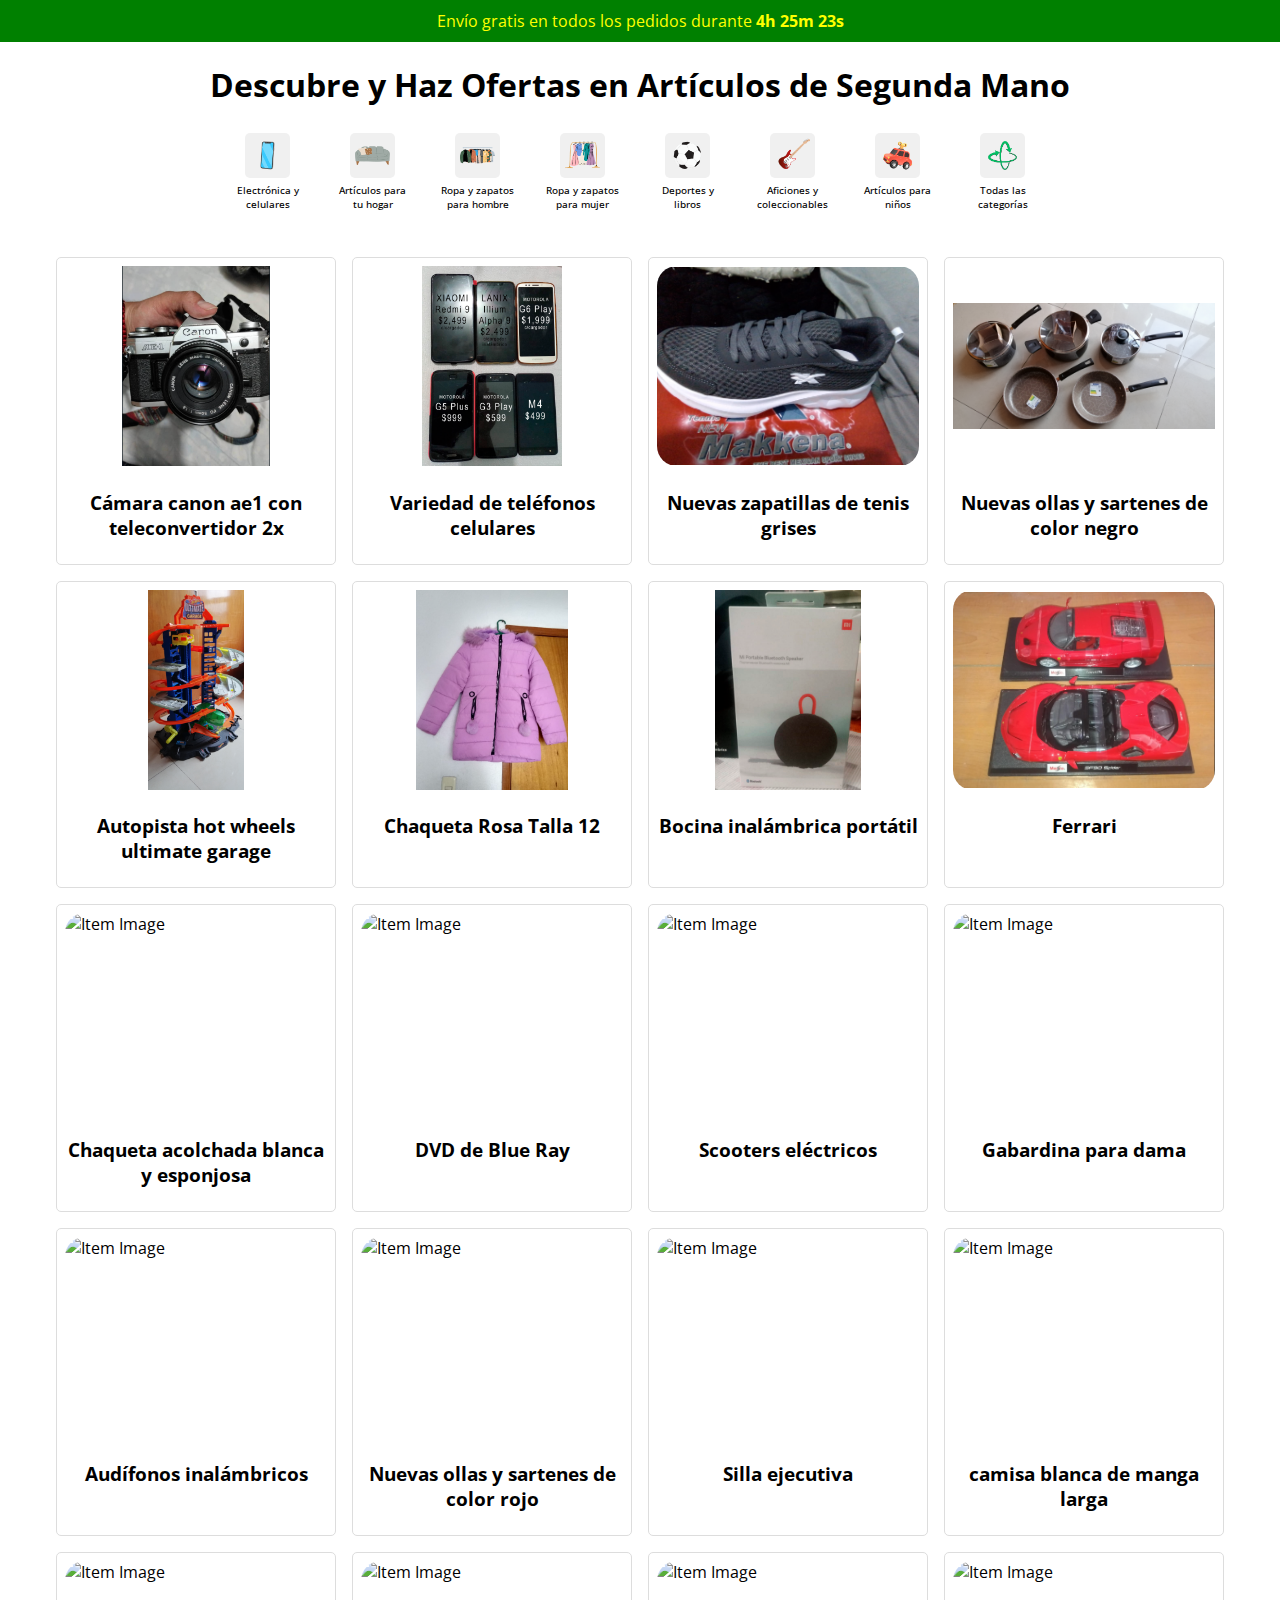
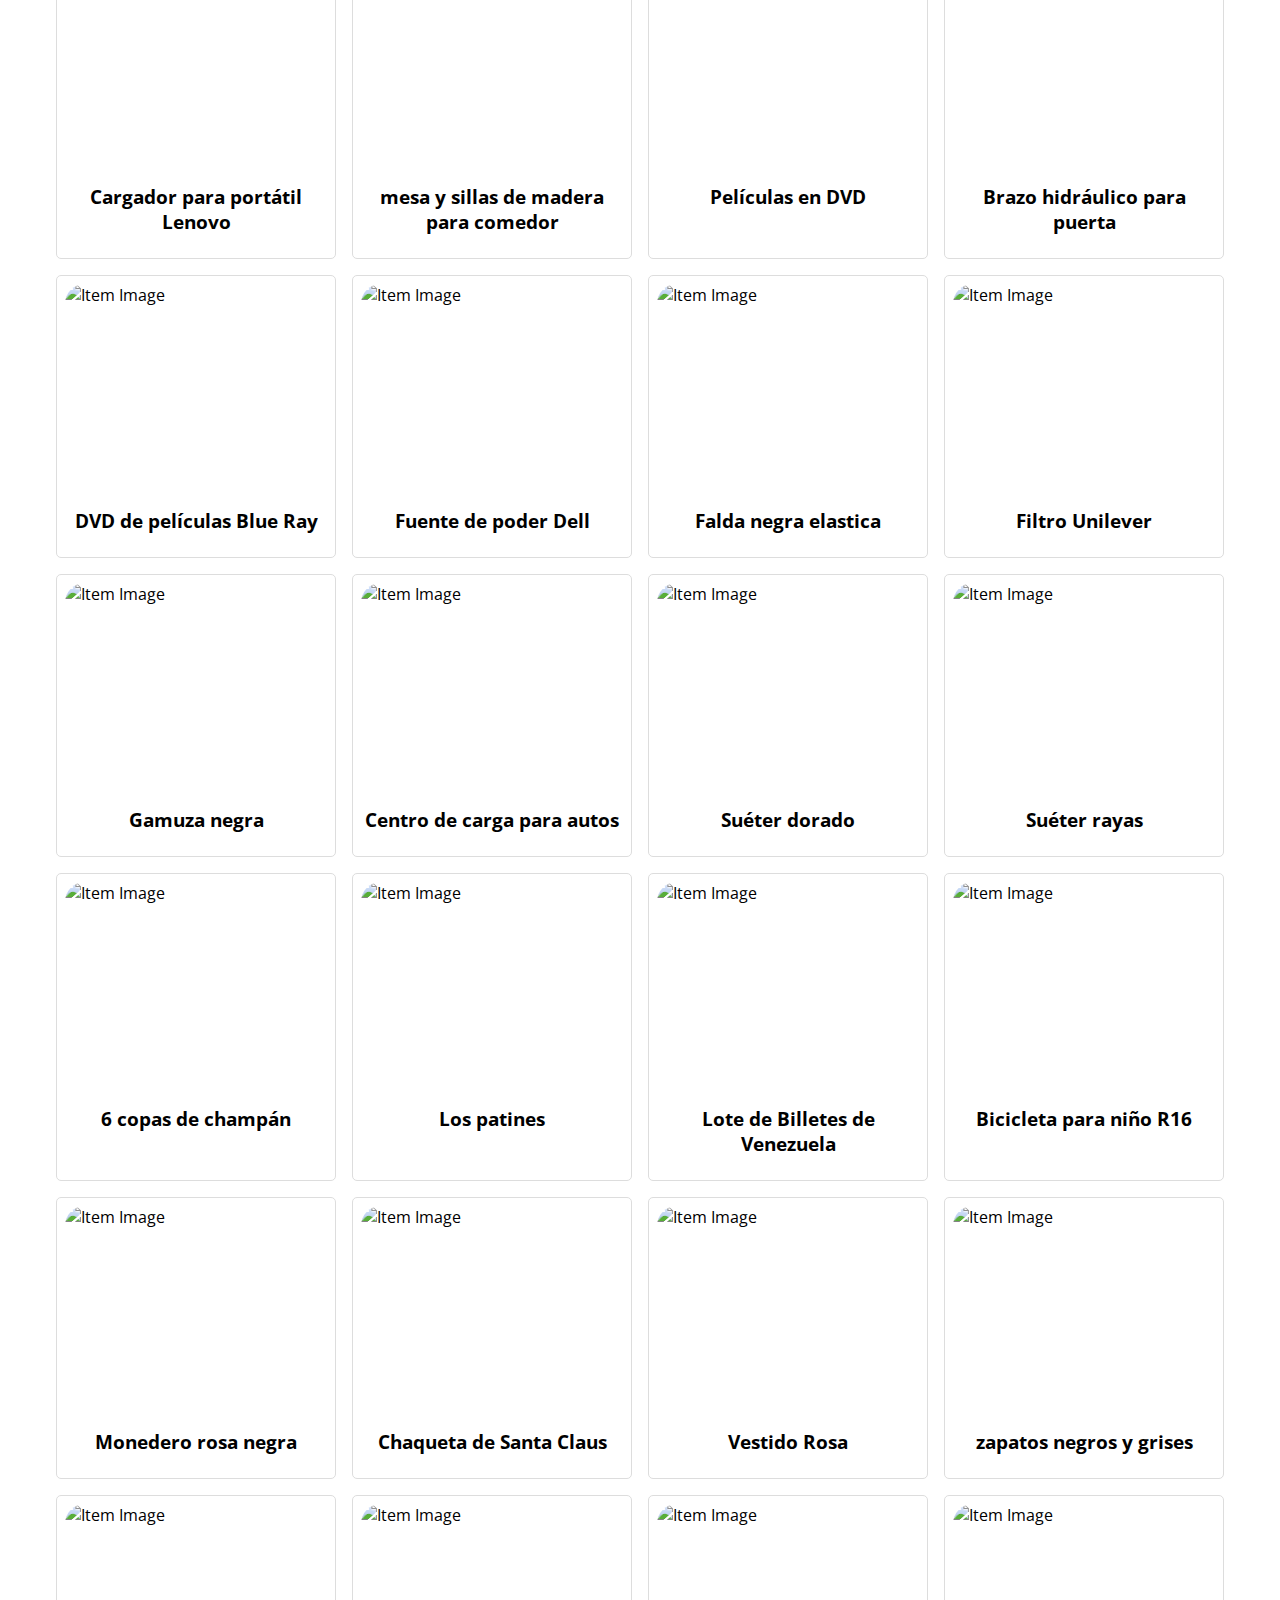
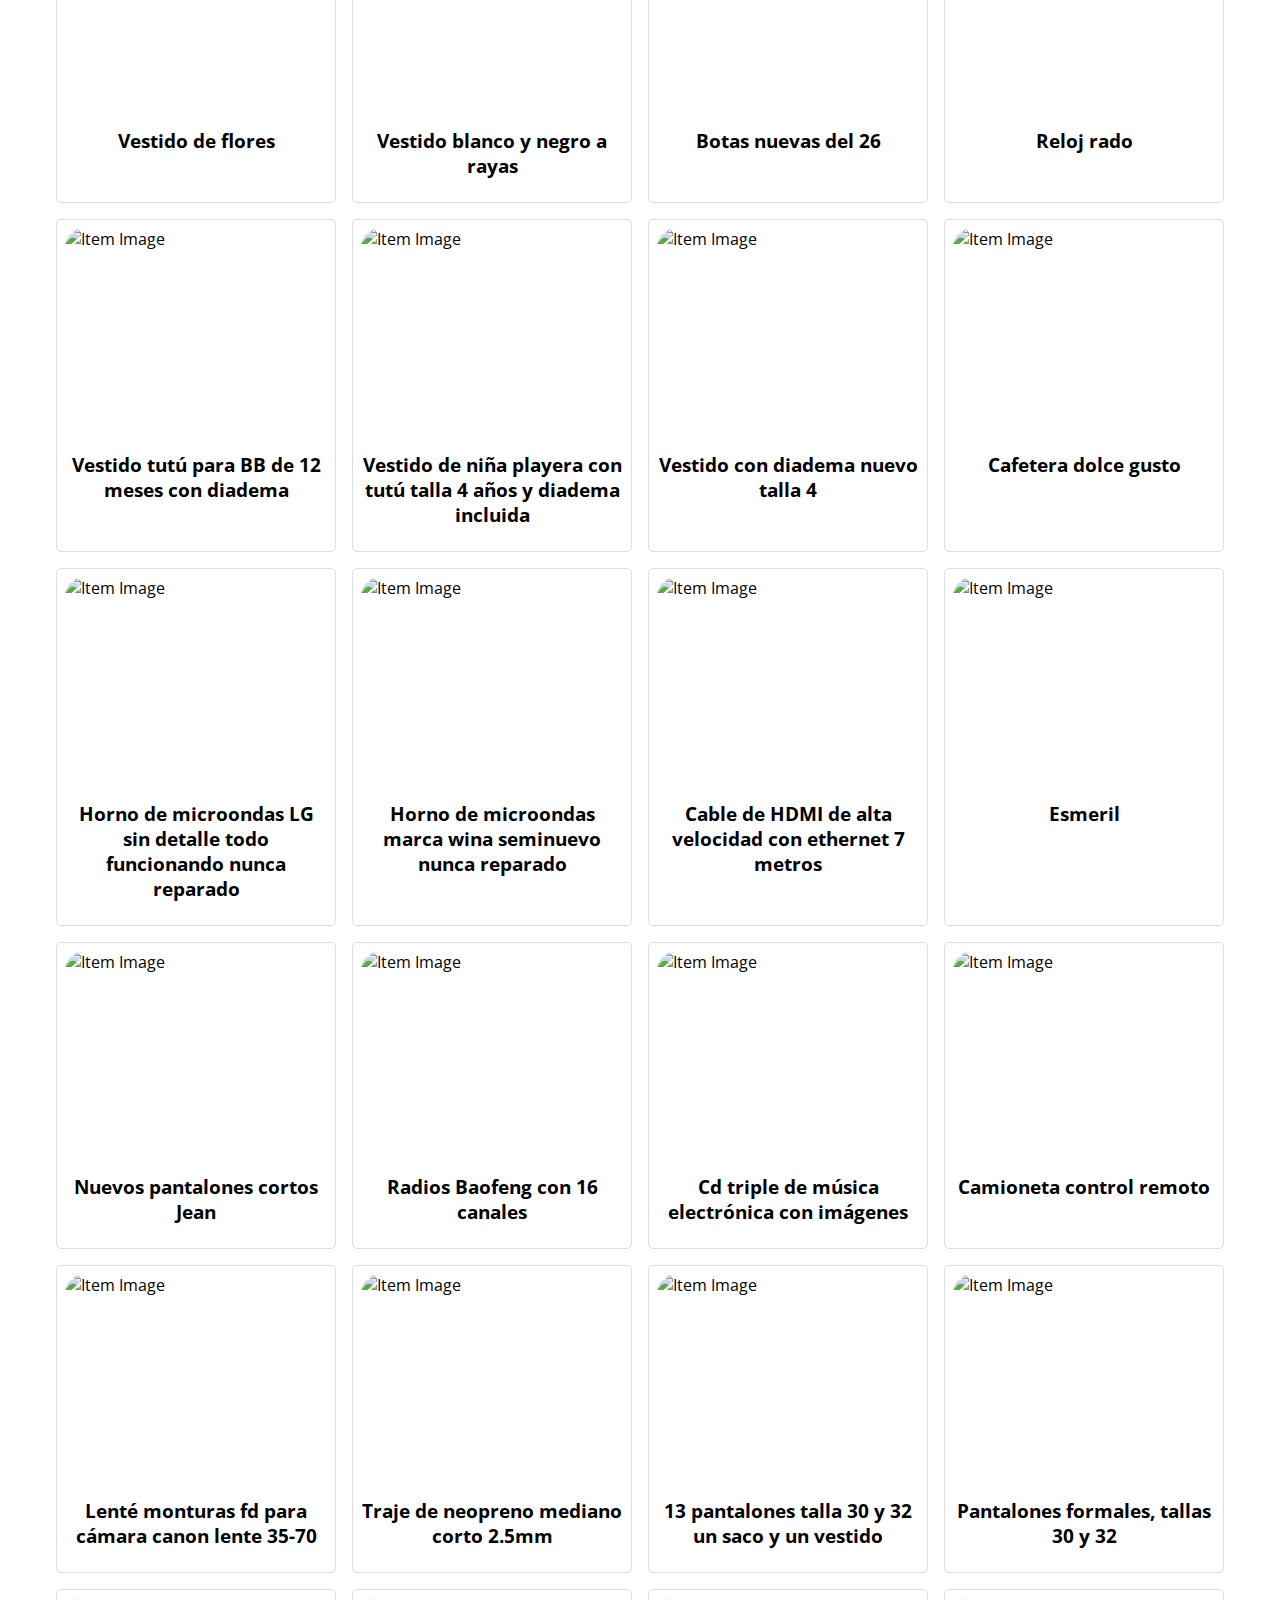
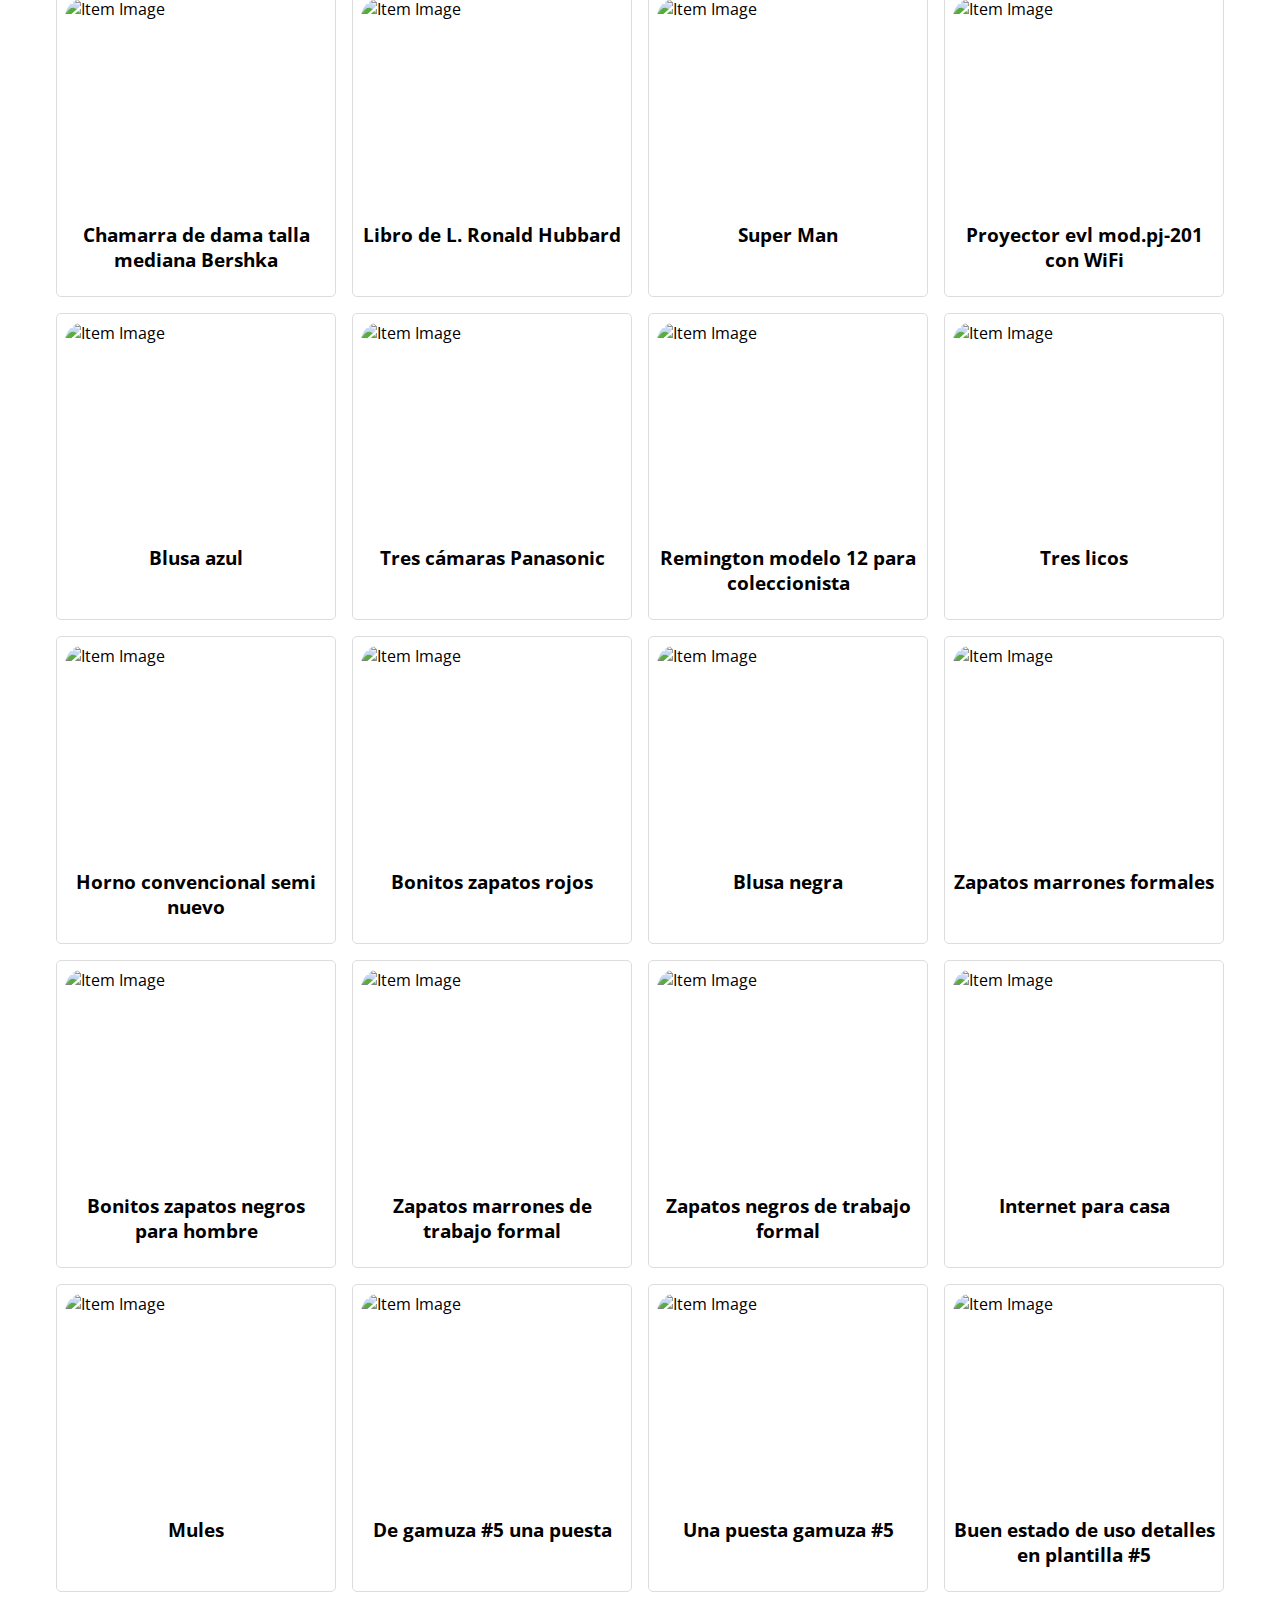
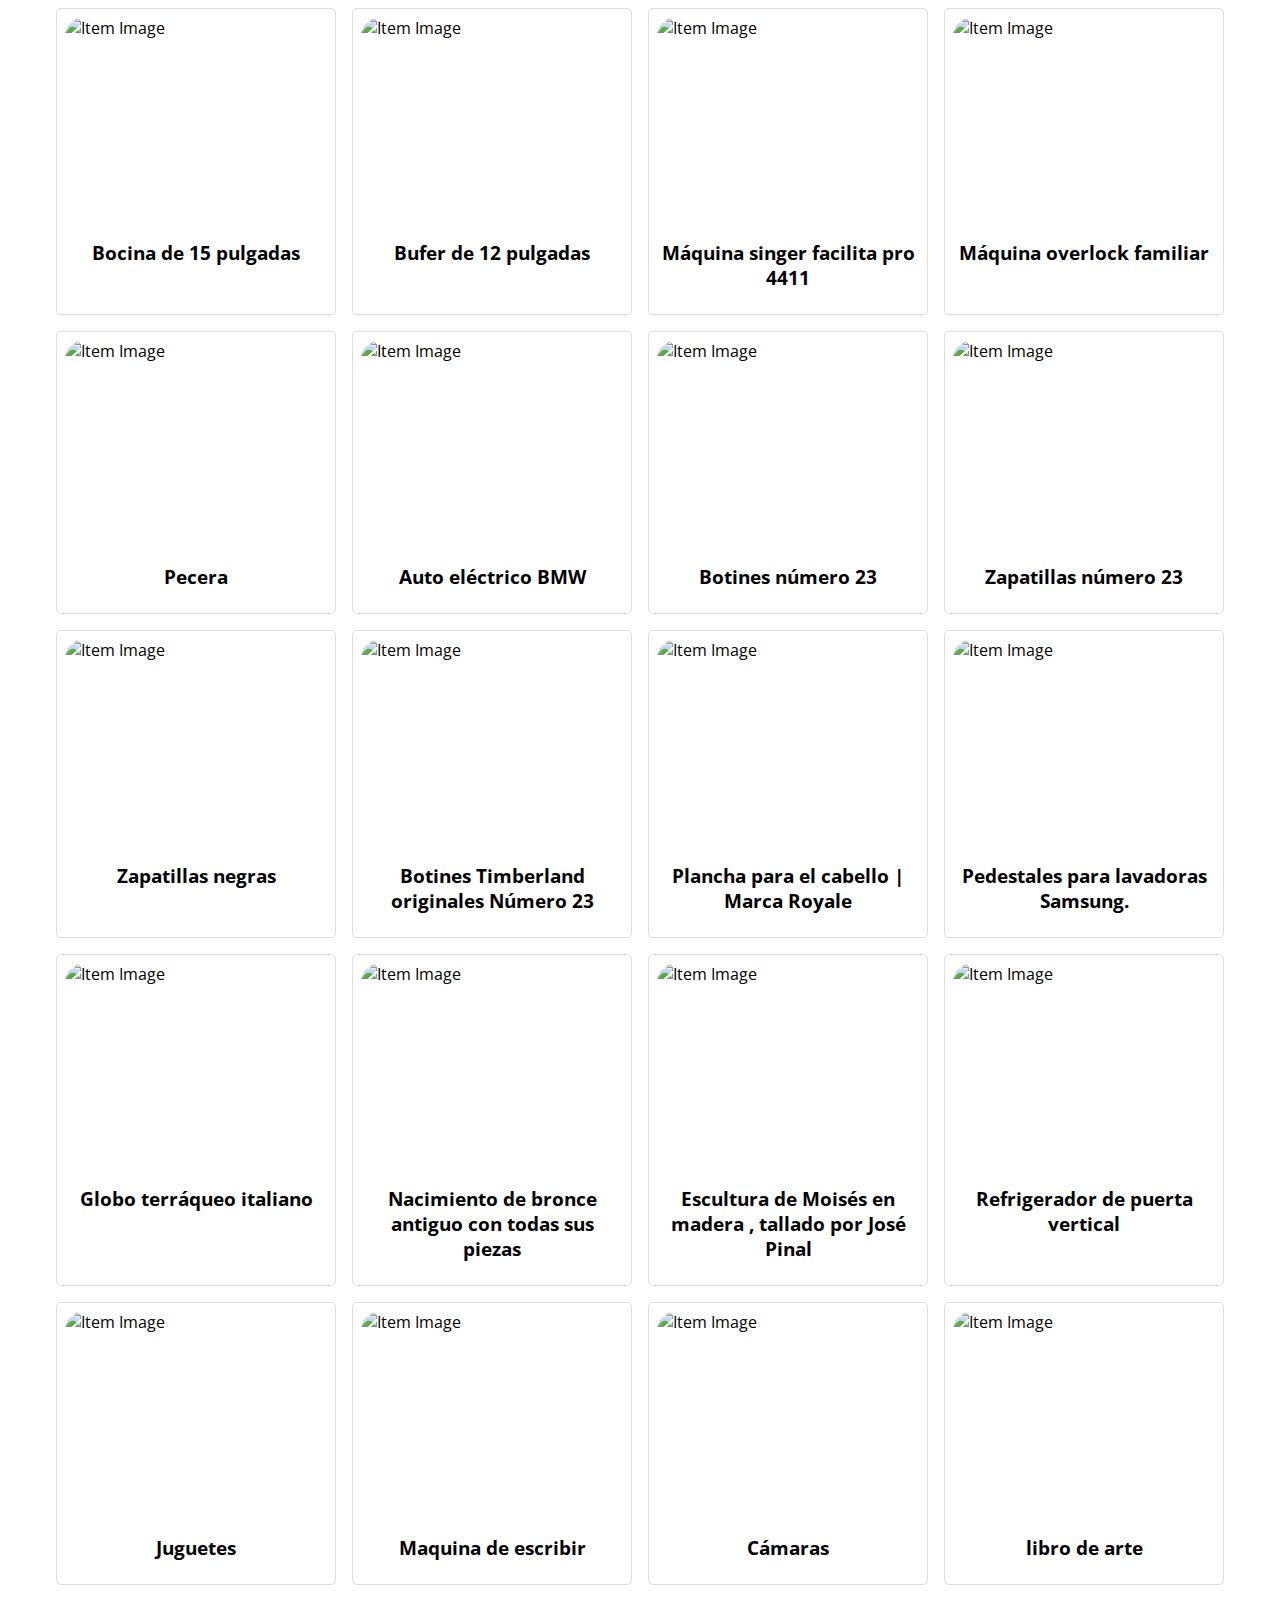
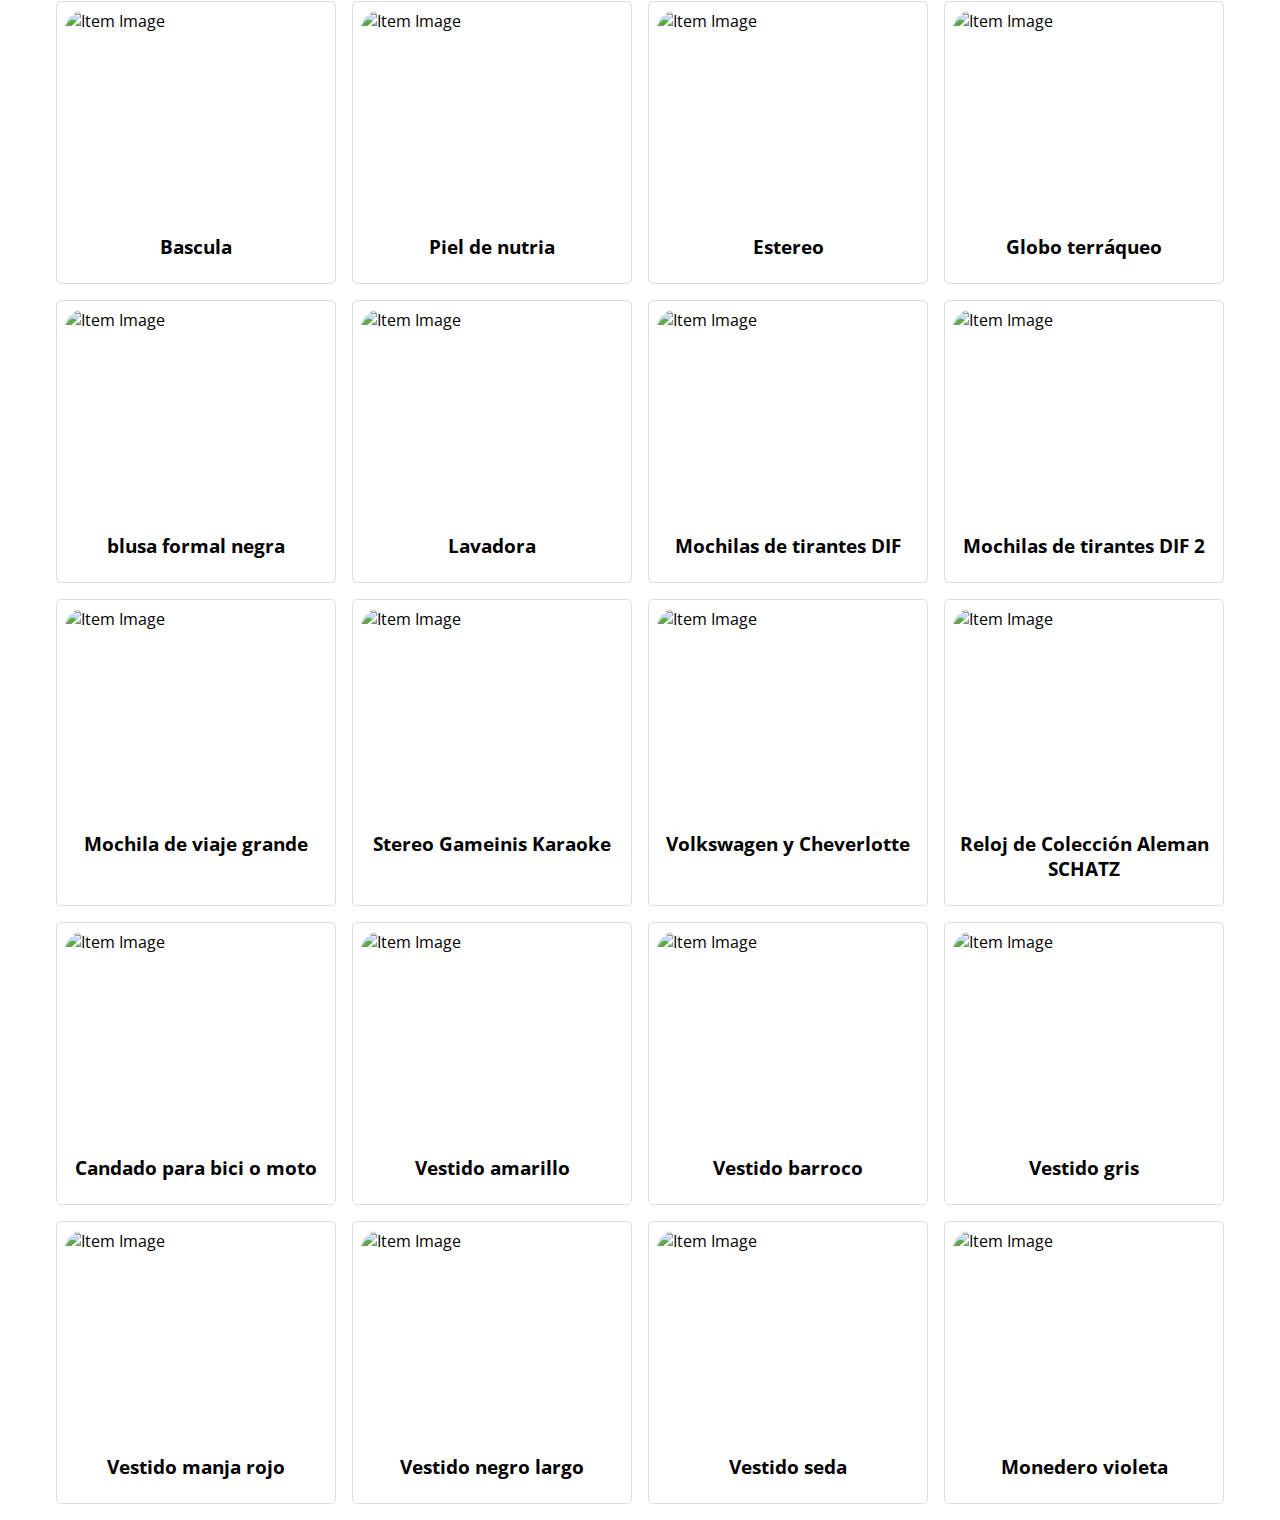
==== commit 99f08fe4: "updated countdown timer" ====
--- a/index.html
+++ b/index.html
@@ -584,36 +584,46 @@
 
 
         //----------------------------------- JavaScript for countdown timer -----------------------------------
-        // Set the date we're counting down to
-        var countDownDate = new Date("Nov 10, 2023 23:59:59").getTime();
-
-        // Update the count down every 1 second
-        var countdownfunction = setInterval(function() {
-
-            // Get today's date and time
-            var now = new Date().getTime();
-                
-            // Find the time remaining
-            var timeleft = countDownDate - now;
-                
-            // Time calculations for hours, minutes and seconds
-            var hours = Math.floor((timeleft / (1000 * 60 * 60)));
-            var minutes = Math.floor((timeleft % (1000 * 60 * 60)) / (1000 * 60));
-            var seconds = Math.floor((timeleft % (1000 * 60)) / 1000);
-                
-            // Output the result in an element with id="countdown"
-            document.getElementById("hours").innerText = hours;
-            document.getElementById("minutes").innerText = minutes;
-            document.getElementById("seconds").innerText = seconds;
-                
-            // If the count down is over, write some text 
-            if (timeleft < 0) {
-                clearInterval(countdownfunction);
-                document.getElementById("countdown").innerHTML = "EXPIRED";
-            }
-        }, 1000);
-
-
+        function getNextCountdownTime() {
+        var now = new Date();
+        var target = new Date(now.getFullYear(), now.getMonth(), now.getDate(), 23, 59, 59);
+
+        // If current time is past 23:59:59, set the target to the same time on the next day
+        if (now > target) {
+            target.setDate(target.getDate() + 1);
+        }
+
+        return target;
+    }
+
+    // Function to start the countdown
+        function startCountdown() {
+            var countDownDate = getNextCountdownTime().getTime();
+
+            var countdownfunction = setInterval(function() {
+                var now = new Date().getTime();
+                var timeleft = countDownDate - now;
+
+                var hours = Math.floor((timeleft / (1000 * 60 * 60)));
+                var minutes = Math.floor((timeleft % (1000 * 60 * 60)) / (1000 * 60));
+                var seconds = Math.floor((timeleft % (1000 * 60)) / 1000);
+
+                document.getElementById("hours").innerText = hours;
+                document.getElementById("minutes").innerText = minutes;
+                document.getElementById("seconds").innerText = seconds;
+
+                // When the countdown reaches zero, reset it to the next target time
+                if (timeleft < 0) {
+                    clearInterval(countdownfunction);
+                    startCountdown(); // Restart the countdown
+                }
+            }, 1000);
+        }
+
+        // Start the countdown when the page loads
+        document.addEventListener('DOMContentLoaded', (event) => {
+            startCountdown();
+        });
         </script>
 </body>
 </html>--- a/style-home.css
+++ b/style-home.css
@@ -195,6 +195,18 @@
         object-fit: contain; /* This will ensure the entire image fits within the box */
     }
 
+    h1 {
+        font-size: 30px !important;
+    }
+
+    h3 {
+        font-size: 15px;
+    }
+
+    .header {
+        font-size: 14px;
+    }
+
     /* Adjust the size of buttons and input fields to fit small screens */
     .category-button,
     .bid-input,
@@ -205,8 +217,21 @@
 }
 
 /* Add a media query for very small screens, if necessary */
-@media screen and (max-width: 320px) {
+@media screen and (max-width: 407px) {
     .container {
-        grid-template-columns: 1fr; /* 1 column for very small screens */
+        grid-template-columns: repeat(2, 1fr); /* 2 columns for phones */
+        margin: 0 0 0 0;
+    }
+
+    h1 {
+        font-size: 23px !important;
+    }
+
+    h3 {
+        font-size: 10px;
+    }
+
+    .header {
+        font-size: 9px;
     }
 }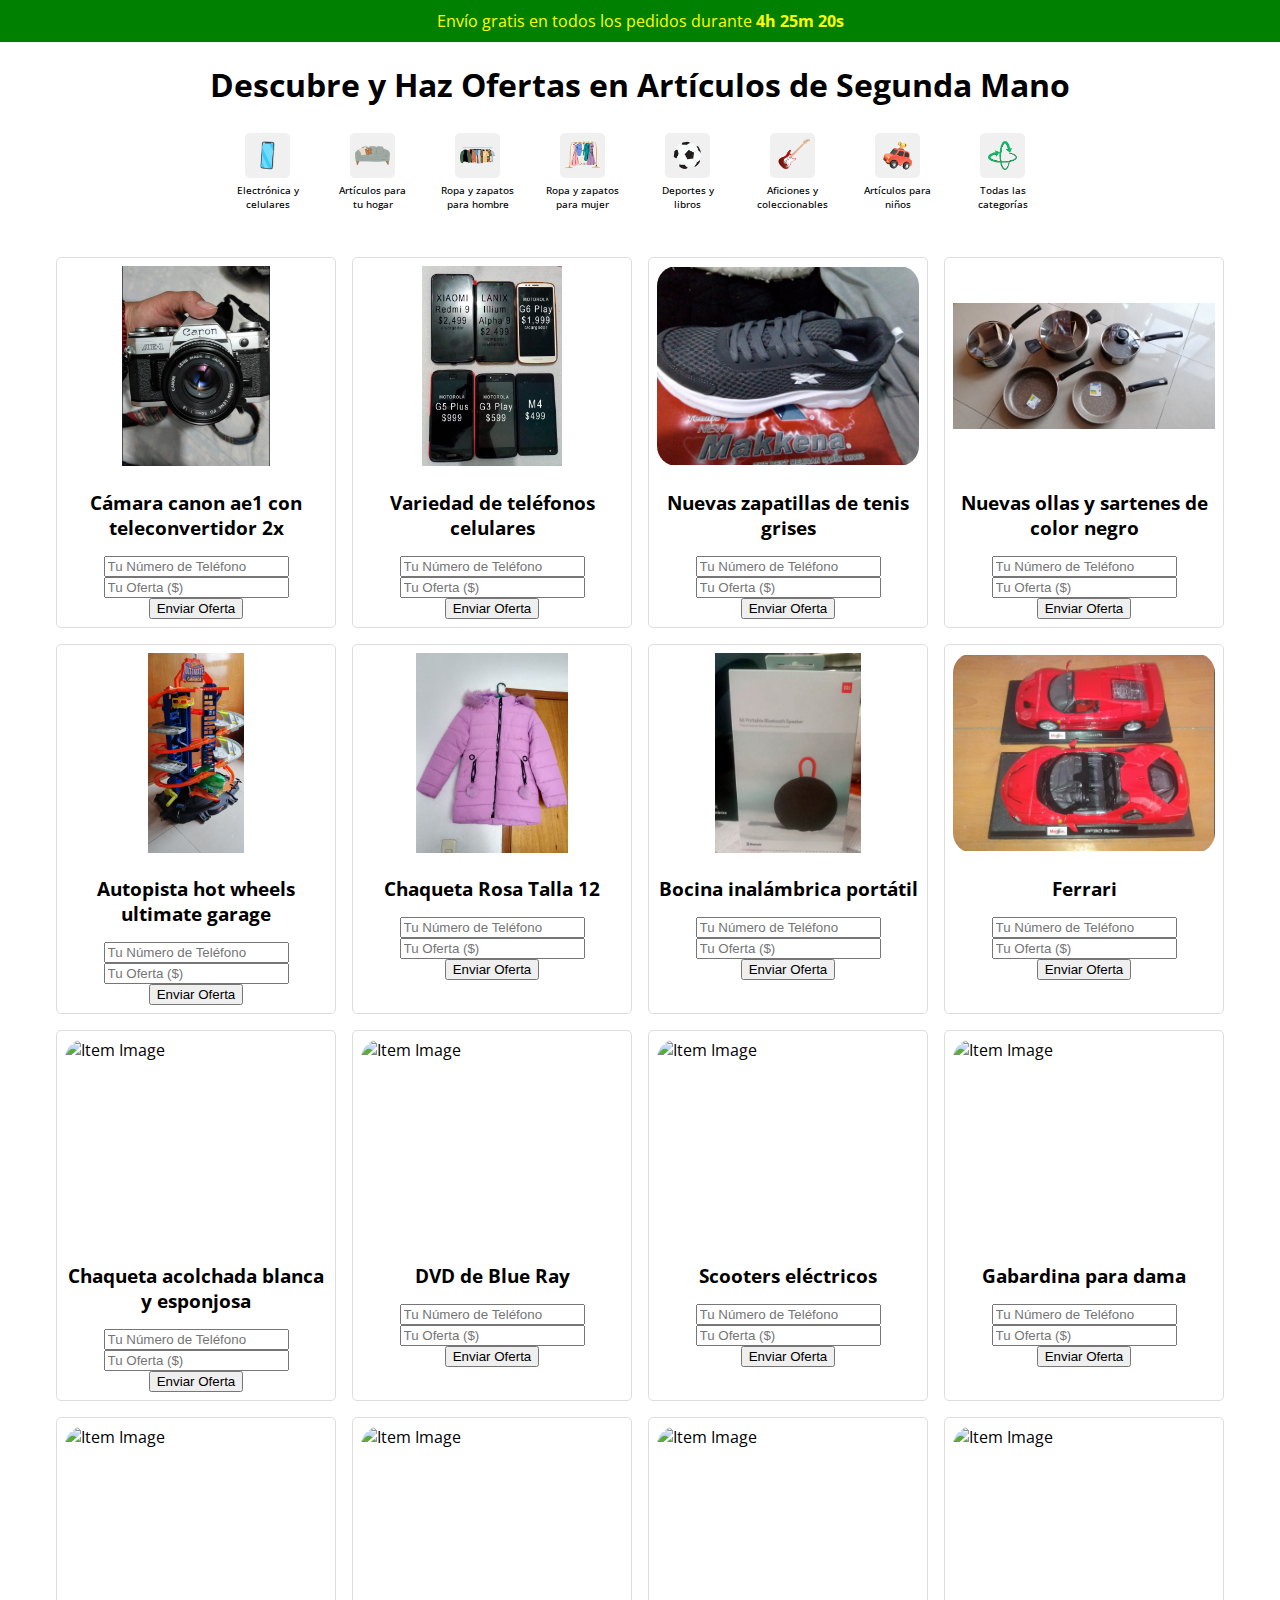
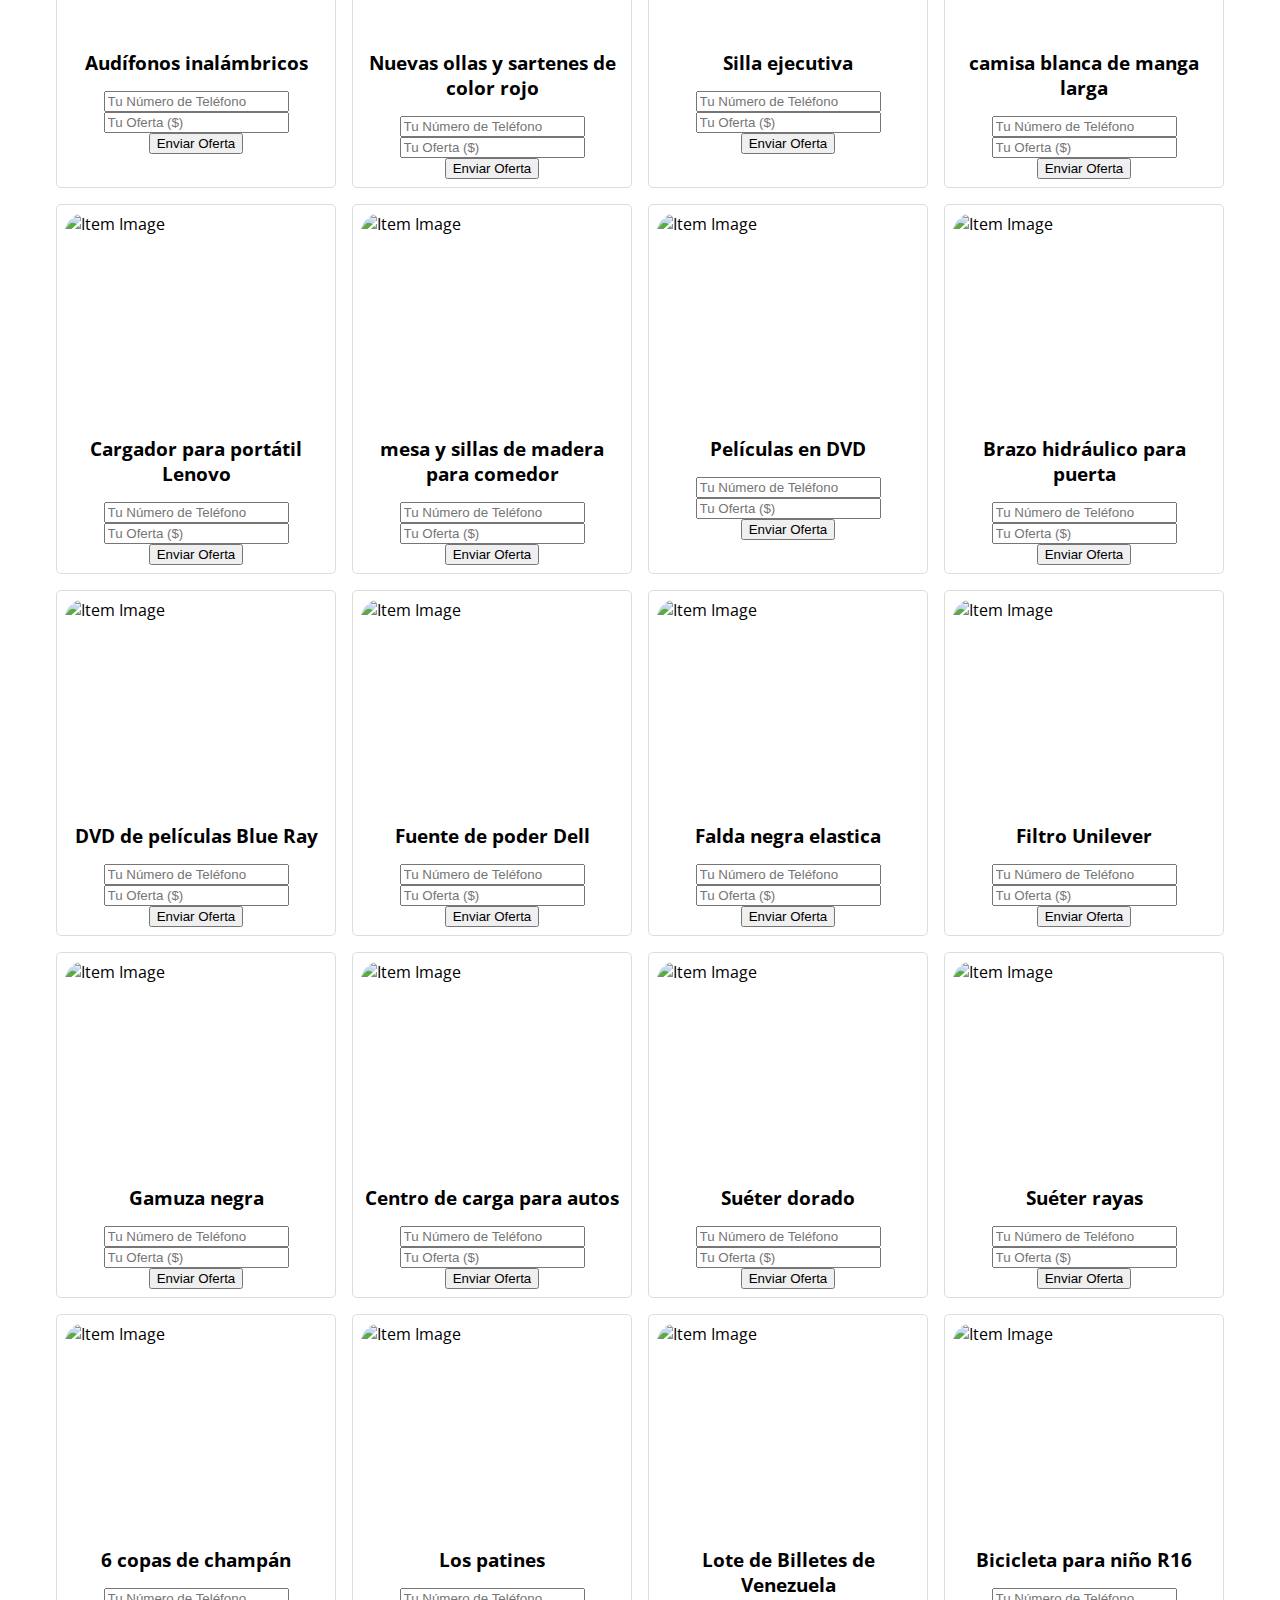
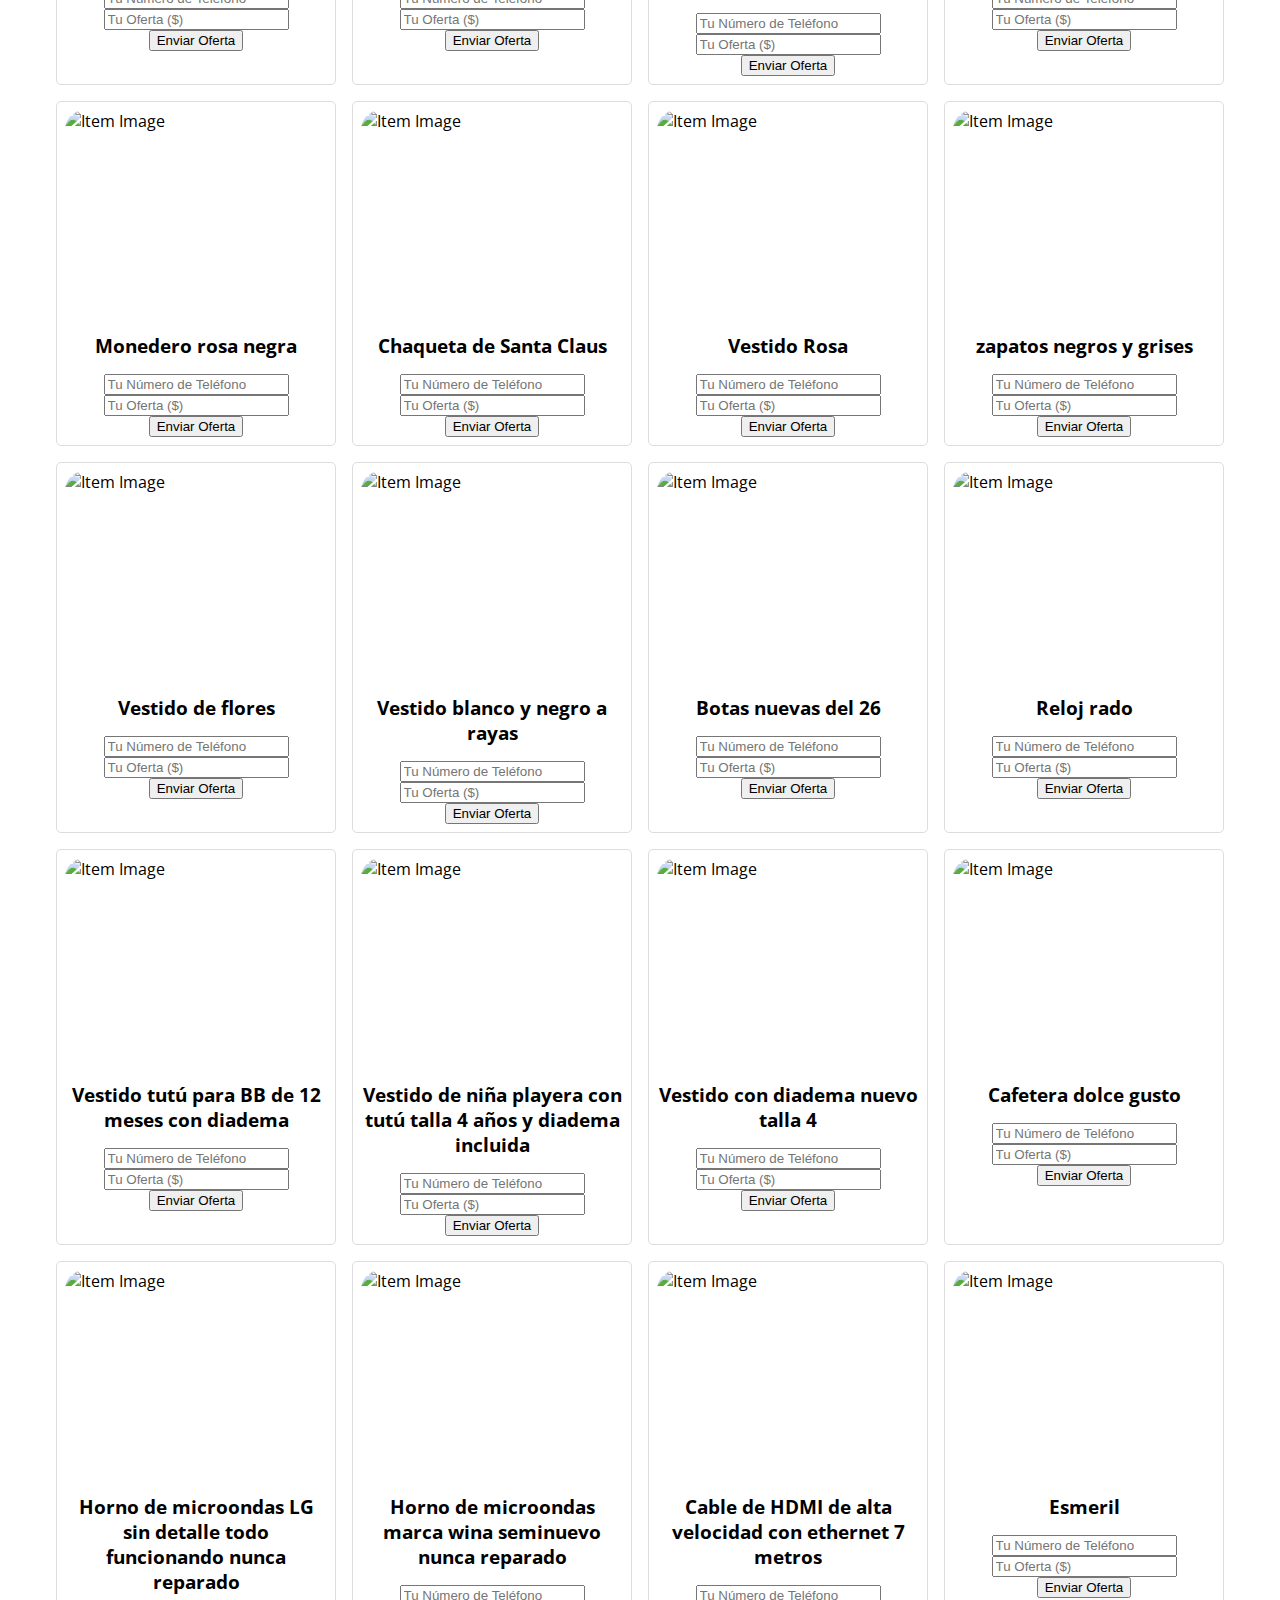
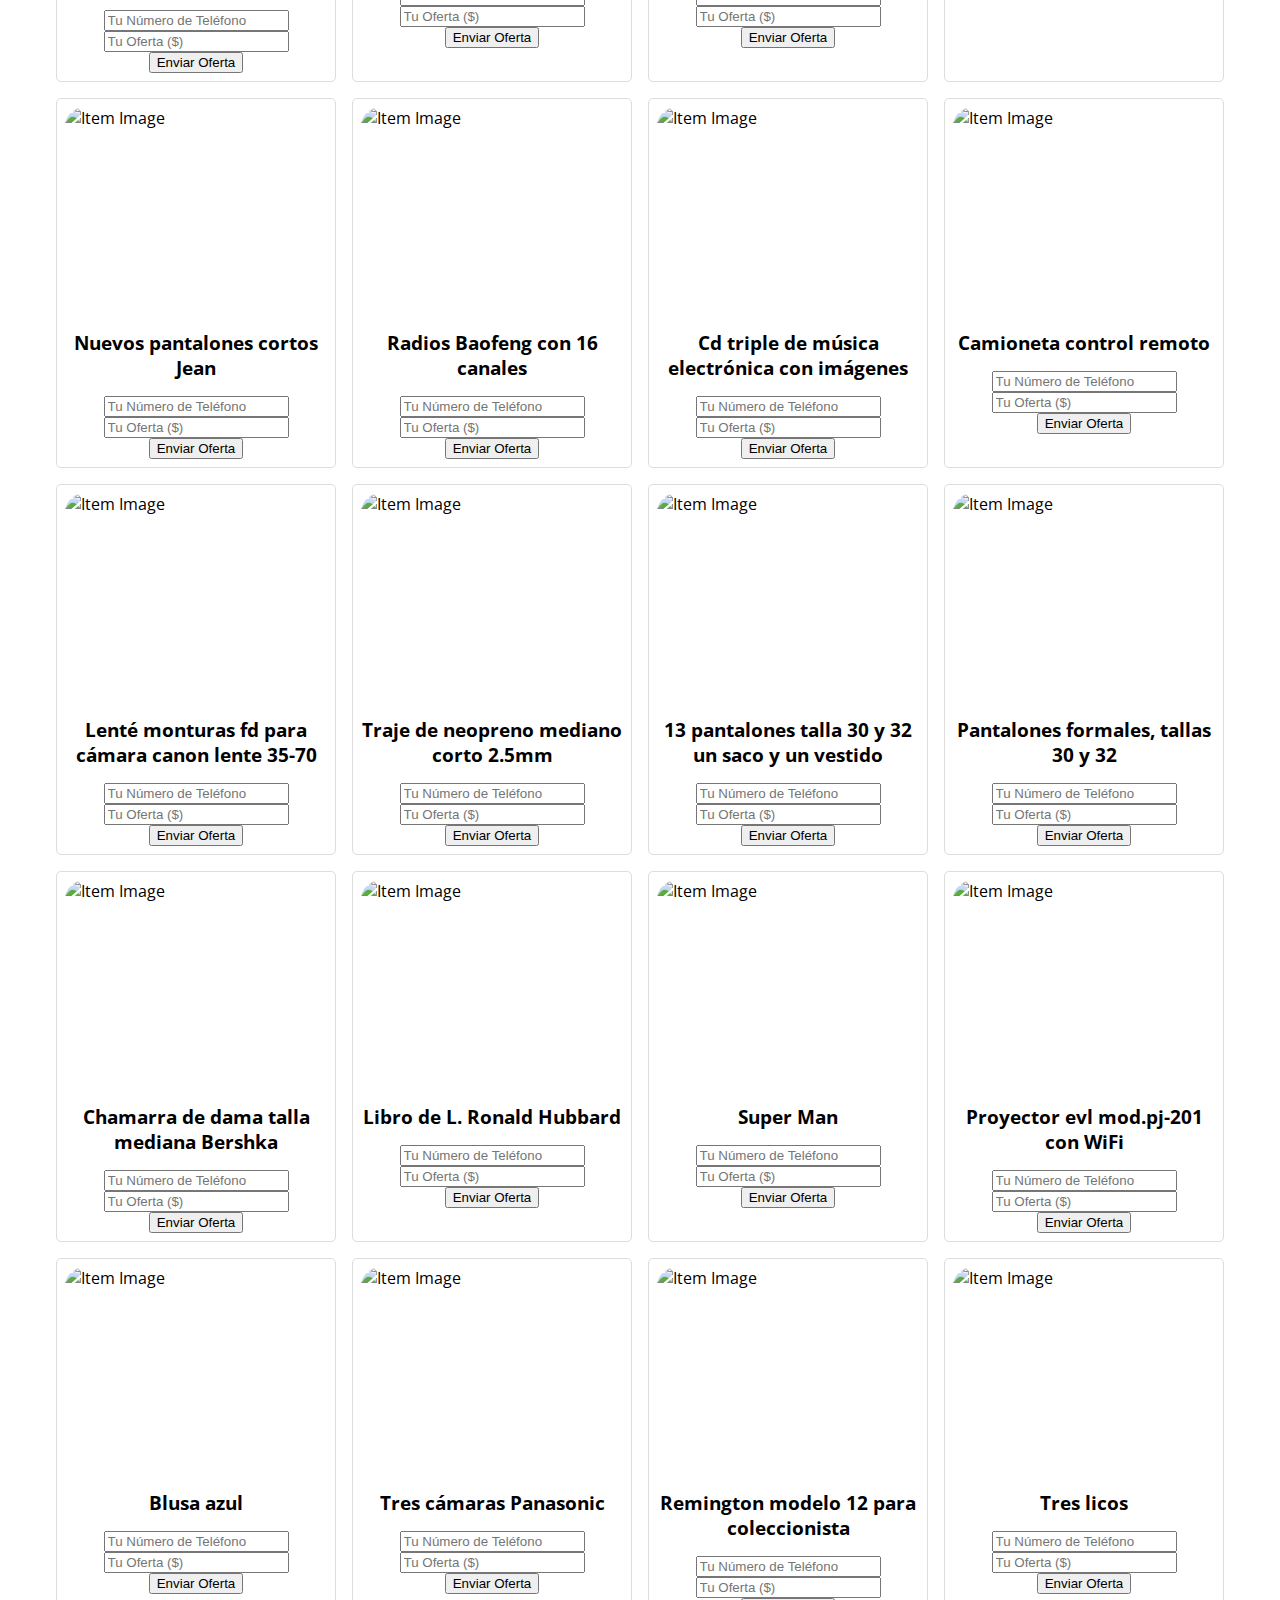
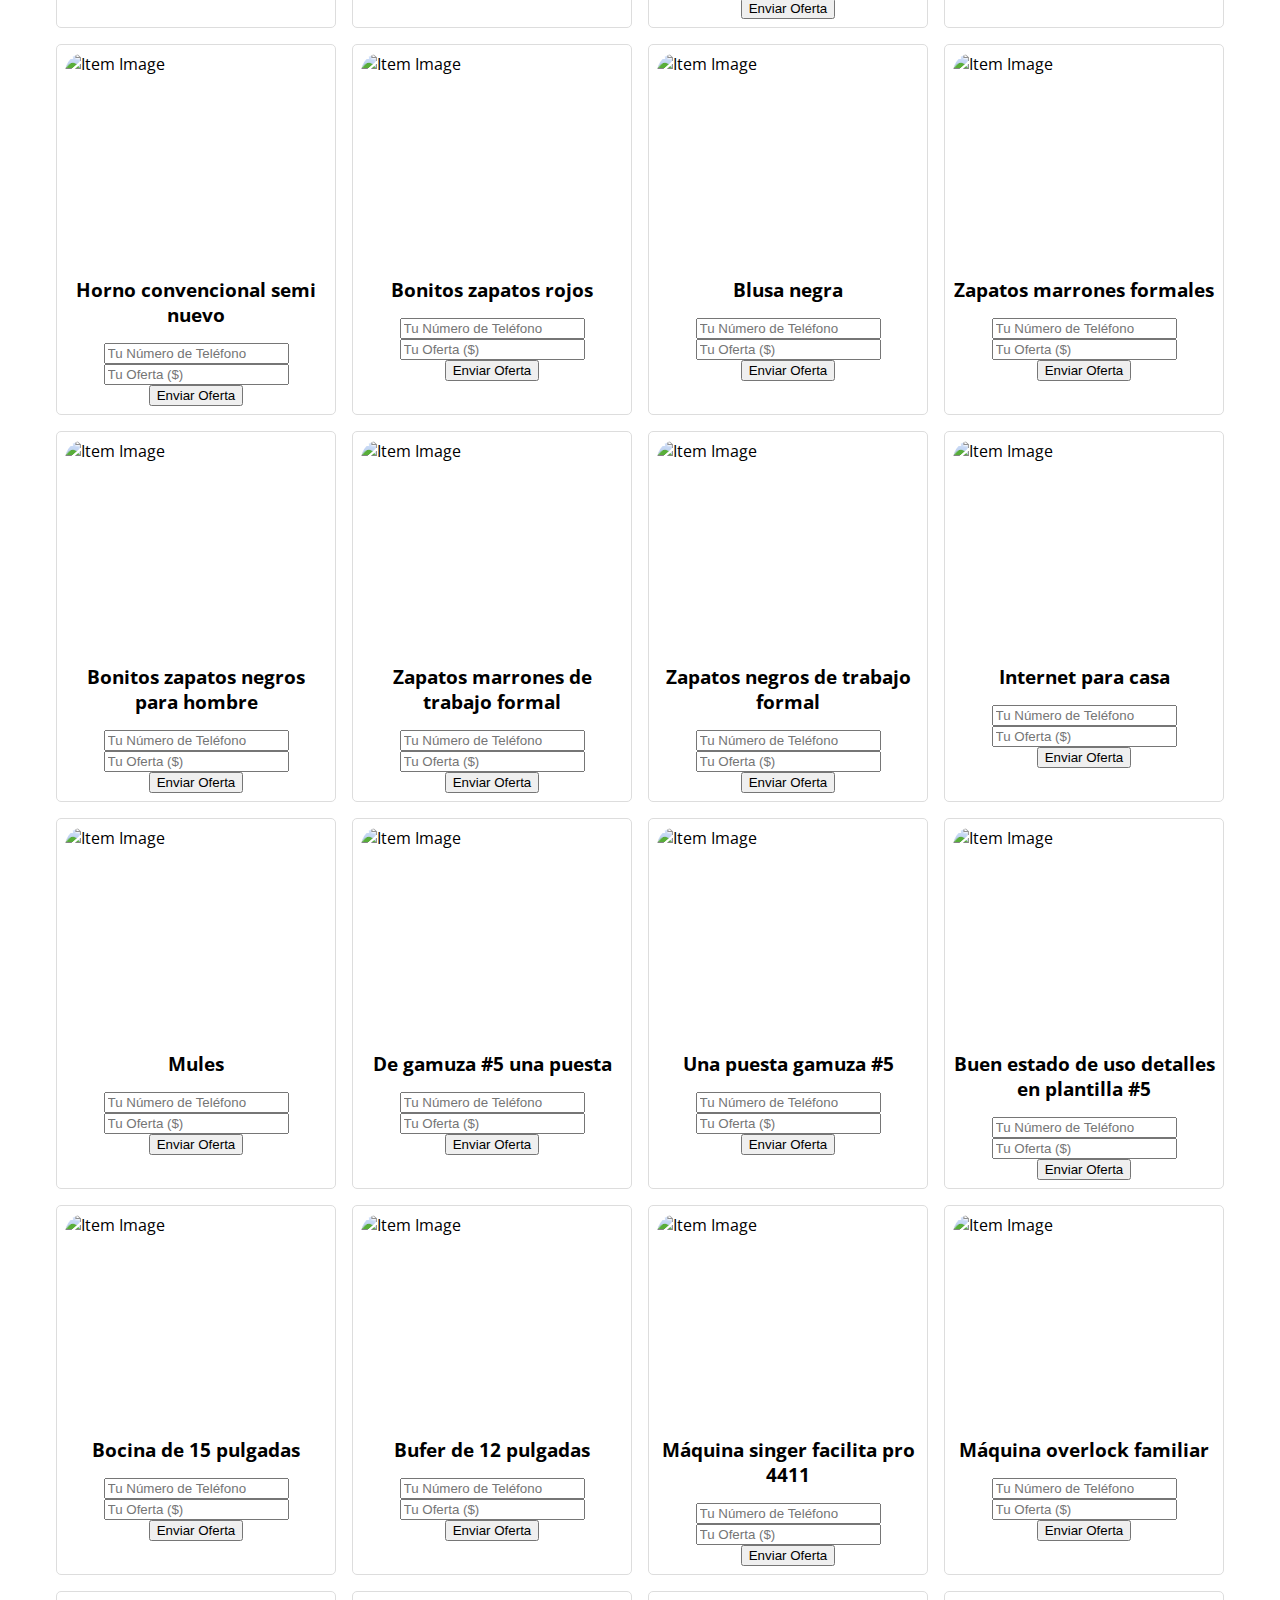
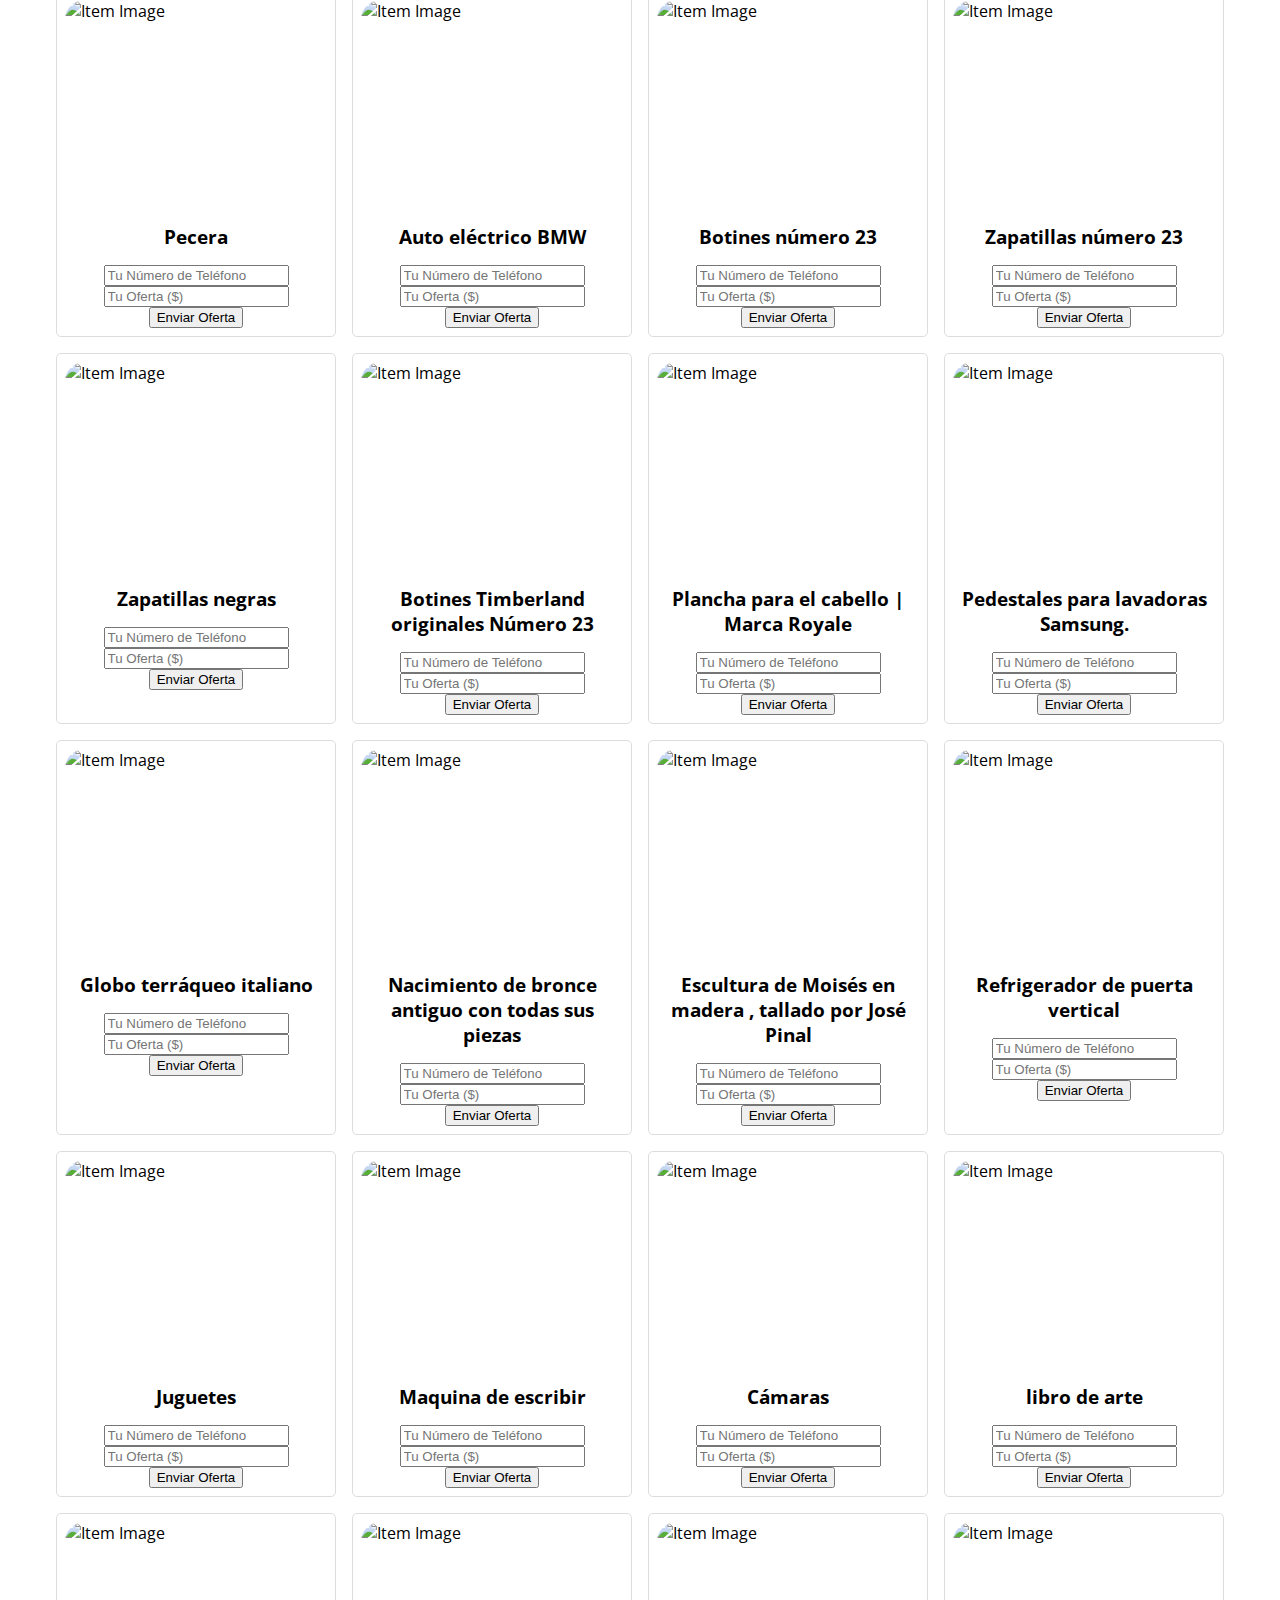
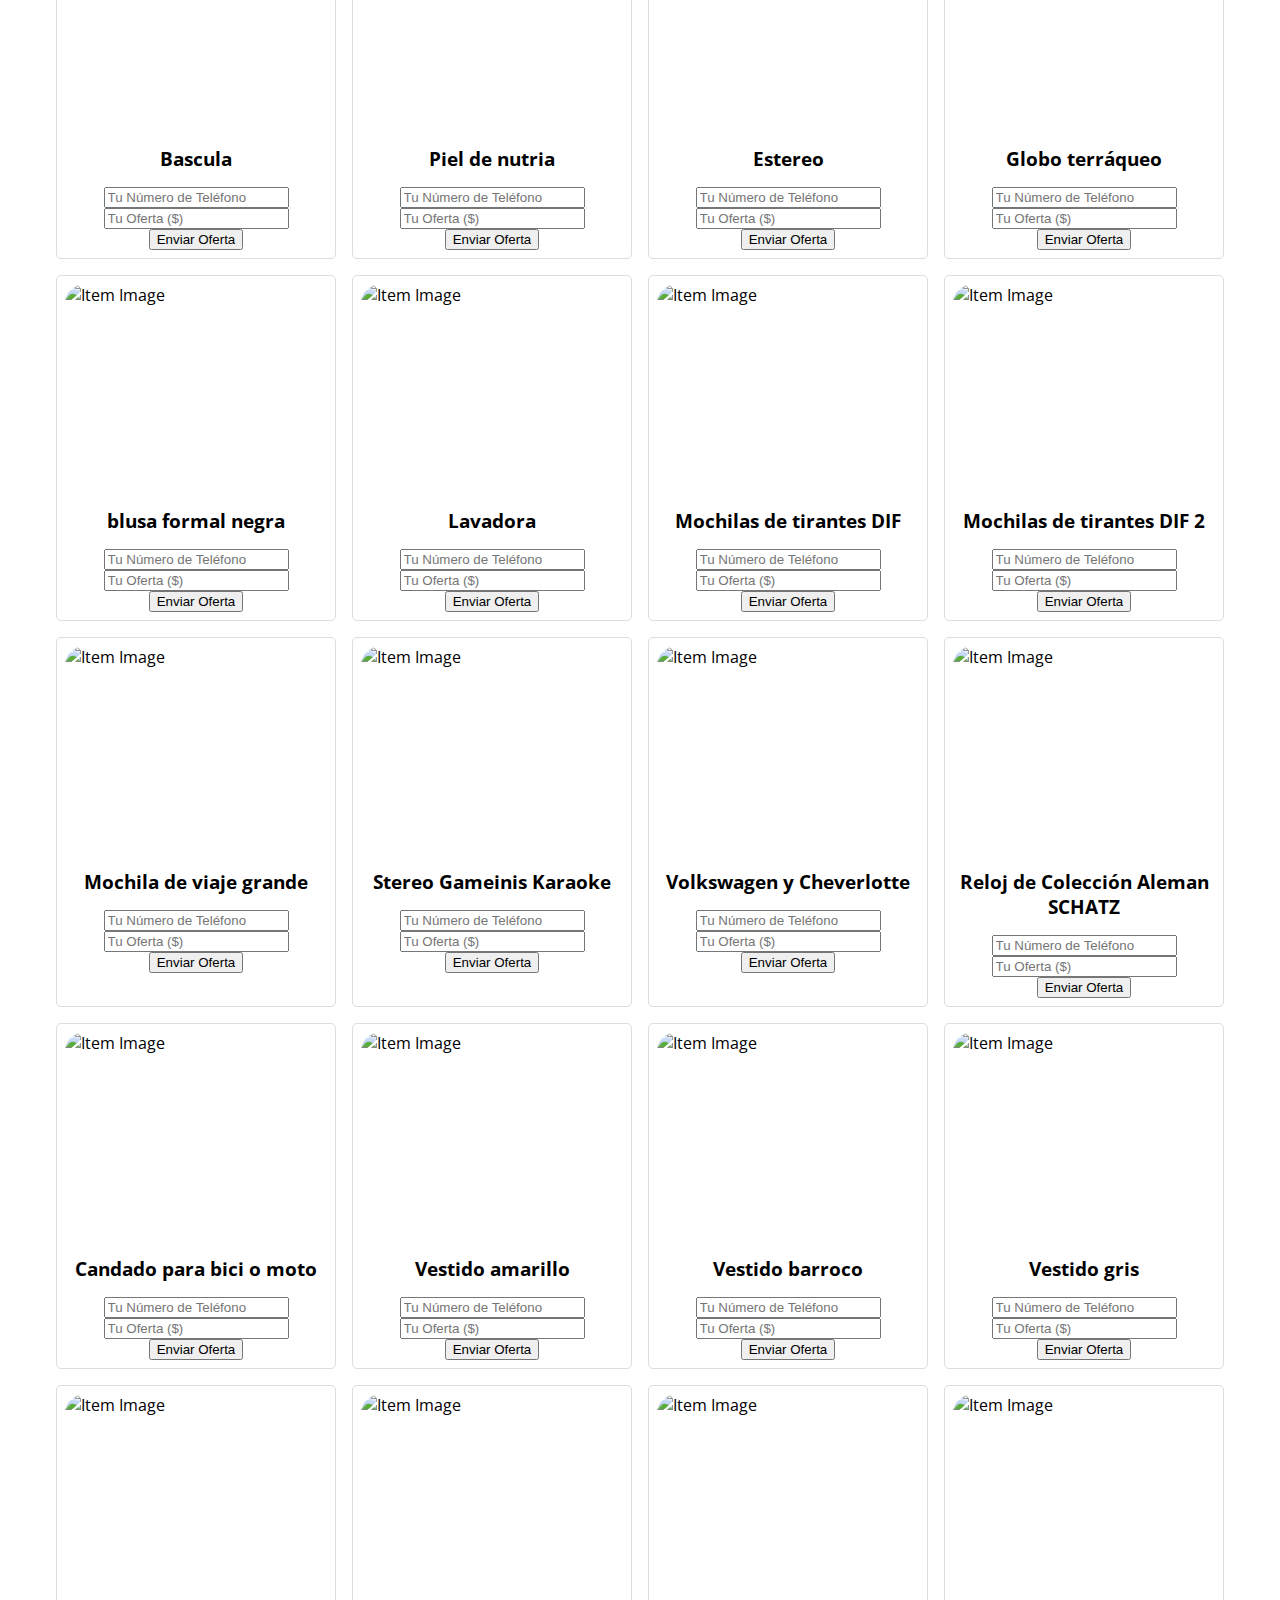
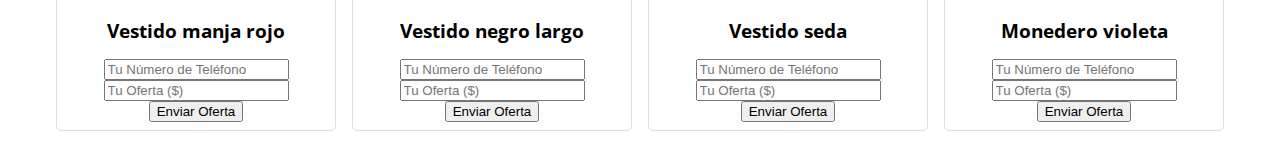
==== commit 8cc50ef8: "make offers on items" ====
--- a/index.html
+++ b/index.html
@@ -81,466 +81,813 @@
         <div class="listings" data-category="electronics">
             <img data-src="listing-images/Screenshot_2023-10-08_at_6.54.44_PM_958fe0ad.png" alt="Item Image" class="item-image">
             <h3 class="item-title">Cámara canon ae1 con teleconvertidor 2x</h3>
+            <input type="tel" class="phone-input" placeholder="Tu Número de Teléfono">
+            <input type="number" class="offer-input" placeholder="Tu Oferta ($)">
+            <button class="submit-offer-button" onclick="submitOffer(this)">Enviar Oferta</button>
         </div>
         <div class="listings" data-category="electronics">
             <img data-src="listing-images/Celuloides_en_venta_-_1.jpg_3526b704.jpeg" alt="Item Image" class="item-image">
             <h3 class="item-title">Variedad de teléfonos celulares</h3>
+            <input type="tel" class="phone-input" placeholder="Tu Número de Teléfono">
+            <input type="number" class="offer-input" placeholder="Tu Oferta ($)">
+            <button class="submit-offer-button" onclick="submitOffer(this)">Enviar Oferta</button>
         </div>
         <div class="listings" data-category="women">
             <img data-src="listing-images/Screenshot_2023-09-28_at_11.35.17_AM_462e4a6a.png" alt="Item Image" class="item-image">
             <h3 class="item-title">Nuevas zapatillas de tenis grises</h3>
+            <input type="tel" class="phone-input" placeholder="Tu Número de Teléfono">
+            <input type="number" class="offer-input" placeholder="Tu Oferta ($)">
+            <button class="submit-offer-button" onclick="submitOffer(this)">Enviar Oferta</button>
         </div>
         <div class="listings" data-category="home">
             <img data-src="listing-images/inbound2544517056998784281.jpg_8316b3e7.jpeg" alt="Item Image" class="item-image">
             <h3 class="item-title">Nuevas ollas y sartenes de color negro</h3>
+            <input type="tel" class="phone-input" placeholder="Tu Número de Teléfono">
+            <input type="number" class="offer-input" placeholder="Tu Oferta ($)">
+            <button class="submit-offer-button" onclick="submitOffer(this)">Enviar Oferta</button>
         </div>
         <div class="listings" data-category="kids">
             <img data-src="listing-images/inbound8828601299321949724.jpg_113c5d1c.jpeg" alt="Item Image" class="item-image">
             <h3 class="item-title">Autopista hot wheels ultimate garage </h3>
+            <input type="tel" class="phone-input" placeholder="Tu Número de Teléfono">
+            <input type="number" class="offer-input" placeholder="Tu Oferta ($)">
+            <button class="submit-offer-button" onclick="submitOffer(this)">Enviar Oferta</button>
         </div>
         <div class="listings" data-category="women">
             <img data-src="listing-images/Screenshot_2023-10-02_at_9.53.35_PM_496f4874.png" alt="Item Image" class="item-image">
             <h3 class="item-title">Chaqueta Rosa Talla 12</h3>
+            <input type="tel" class="phone-input" placeholder="Tu Número de Teléfono">
+            <input type="number" class="offer-input" placeholder="Tu Oferta ($)">
+            <button class="submit-offer-button" onclick="submitOffer(this)">Enviar Oferta</button>
         </div>
         <div class="listings" data-category="electronics">
             <img data-src="listing-images/Audfonos_Billboard_-_3.jpg_f49990e8.jpeg" alt="Item Image" class="item-image">
             <h3 class="item-title">Bocina inalámbrica portátil</h3>
+            <input type="tel" class="phone-input" placeholder="Tu Número de Teléfono">
+            <input type="number" class="offer-input" placeholder="Tu Oferta ($)">
+            <button class="submit-offer-button" onclick="submitOffer(this)">Enviar Oferta</button>
         </div>
         <div class="listings" data-category="kids">
             <img data-src="listing-images/Screenshot_2023-10-18_at_12.11.57_AM_ac0a121c.png" alt="Item Image" class="item-image">
             <h3 class="item-title">Ferrari</h3>
+            <input type="tel" class="phone-input" placeholder="Tu Número de Teléfono">
+            <input type="number" class="offer-input" placeholder="Tu Oferta ($)">
+            <button class="submit-offer-button" onclick="submitOffer(this)">Enviar Oferta</button>
         </div>
         <div class="listings" data-category="women">
             <img data-src="listing-images/IMG_20230908_143220.jpg_6ee88c63.jpeg" alt="Item Image" class="item-image">
             <h3 class="item-title">Chaqueta acolchada blanca y esponjosa</h3>
+            <input type="tel" class="phone-input" placeholder="Tu Número de Teléfono">
+            <input type="number" class="offer-input" placeholder="Tu Oferta ($)">
+            <button class="submit-offer-button" onclick="submitOffer(this)">Enviar Oferta</button>
         </div>
         <div class="listings" data-category="electronics">
             <img data-src="listing-images/DVDs_originales_-_1.jpg_4d4b471b.jpeg" alt="Item Image" class="item-image">
             <h3 class="item-title">DVD de Blue Ray</h3>
+            <input type="tel" class="phone-input" placeholder="Tu Número de Teléfono">
+            <input type="number" class="offer-input" placeholder="Tu Oferta ($)">
+            <button class="submit-offer-button" onclick="submitOffer(this)">Enviar Oferta</button>
         </div>
         <div class="listings" data-category="sports">
             <img data-src="listing-images/IMG_20230912_154442.jpg_73616914.jpeg" alt="Item Image" class="item-image">
             <h3 class="item-title">Scooters eléctricos</h3>
+            <input type="tel" class="phone-input" placeholder="Tu Número de Teléfono">
+            <input type="number" class="offer-input" placeholder="Tu Oferta ($)">
+            <button class="submit-offer-button" onclick="submitOffer(this)">Enviar Oferta</button>
         </div>
         <div class="listings" data-category="women">
             <img data-src="listing-images/Screenshot_2023-10-14_at_12.04.58_PM_39a39962.png" alt="Item Image" class="item-image">
             <h3 class="item-title">Gabardina para dama</h3>
+            <input type="tel" class="phone-input" placeholder="Tu Número de Teléfono">
+            <input type="number" class="offer-input" placeholder="Tu Oferta ($)">
+            <button class="submit-offer-button" onclick="submitOffer(this)">Enviar Oferta</button>
         </div>
         <div class="listings" data-category="electronics">
             <img data-src="listing-images/Audfonos_Billboard_-_6.jpg_fdb30318.jpeg" alt="Item Image" class="item-image">
             <h3 class="item-title">Audífonos inalámbricos</h3>
+            <input type="tel" class="phone-input" placeholder="Tu Número de Teléfono">
+            <input type="number" class="offer-input" placeholder="Tu Oferta ($)">
+            <button class="submit-offer-button" onclick="submitOffer(this)">Enviar Oferta</button>
         </div>
         <div class="listings" data-category="home">
             <img data-src="listing-images/inbound942986654938689742.jpg_e48fd594.jpeg" alt="Item Image" class="item-image">
             <h3 class="item-title">Nuevas ollas y sartenes de color rojo</h3>
+            <input type="tel" class="phone-input" placeholder="Tu Número de Teléfono">
+            <input type="number" class="offer-input" placeholder="Tu Oferta ($)">
+            <button class="submit-offer-button" onclick="submitOffer(this)">Enviar Oferta</button>
         </div>
         <div class="listings" data-category="home">
             <img data-src="listing-images/4_51963a92.jpeg" alt="Item Image" class="item-image">
             <h3 class="item-title">Silla ejecutiva</h3>
+            <input type="tel" class="phone-input" placeholder="Tu Número de Teléfono">
+            <input type="number" class="offer-input" placeholder="Tu Oferta ($)">
+            <button class="submit-offer-button" onclick="submitOffer(this)">Enviar Oferta</button>
         </div>
         <div class="listings" data-category="women">
             <img data-src="listing-images/Camisa_manga_larga_-_1.jpg_3a824c42.jpeg" alt="Item Image" class="item-image">
             <h3 class="item-title">camisa blanca de manga larga</h3>
+            <input type="tel" class="phone-input" placeholder="Tu Número de Teléfono">
+            <input type="number" class="offer-input" placeholder="Tu Oferta ($)">
+            <button class="submit-offer-button" onclick="submitOffer(this)">Enviar Oferta</button>
         </div>
         <div class="listings" data-category="electronics">
             <img data-src="listing-images/2_43ece814.jpeg" alt="Item Image" class="item-image">
             <h3 class="item-title">Cargador para portátil Lenovo</h3>
+            <input type="tel" class="phone-input" placeholder="Tu Número de Teléfono">
+            <input type="number" class="offer-input" placeholder="Tu Oferta ($)">
+            <button class="submit-offer-button" onclick="submitOffer(this)">Enviar Oferta</button>
         </div>
         <div class="listings" data-category="home">
             <img data-src="listing-images/Comedor_Jenny_-_3.jpg_b560a2e1.jpeg" alt="Item Image" class="item-image">
             <h3 class="item-title">mesa y sillas de madera para comedor</h3>
+            <input type="tel" class="phone-input" placeholder="Tu Número de Teléfono">
+            <input type="number" class="offer-input" placeholder="Tu Oferta ($)">
+            <button class="submit-offer-button" onclick="submitOffer(this)">Enviar Oferta</button>
         </div>
         <div class="listings" data-category="electronics">
             <img data-src="listing-images/DVDs_originales_-_2.jpg_597a890e.jpeg" alt="Item Image" class="item-image">
             <h3 class="item-title">Películas en DVD</h3>
+            <input type="tel" class="phone-input" placeholder="Tu Número de Teléfono">
+            <input type="number" class="offer-input" placeholder="Tu Oferta ($)">
+            <button class="submit-offer-button" onclick="submitOffer(this)">Enviar Oferta</button>
         </div>
         <div class="listings" data-category="home">
             <img data-src="listing-images/1_c25c0af8.jpeg" alt="Item Image" class="item-image">
-            <h3 class="item-title">Brazo hidráulico para puerta</h3>
+            <h3 class="item-title">Brazo hidráulico para puerta</h3>            <input type="tel" class="phone-input" placeholder="Tu Número de Teléfono">
+            <input type="number" class="offer-input" placeholder="Tu Oferta ($)">
+            <button class="submit-offer-button" onclick="submitOffer(this)">Enviar Oferta</button>
         </div>
         <div class="listings" data-category="electronics">
             <img data-src="listing-images/DVDs_originales_-_3.jpg_1d7d2275.jpeg" alt="Item Image" class="item-image">
             <h3 class="item-title">DVD de películas Blue Ray</h3>
+            <input type="tel" class="phone-input" placeholder="Tu Número de Teléfono">
+            <input type="number" class="offer-input" placeholder="Tu Oferta ($)">
+            <button class="submit-offer-button" onclick="submitOffer(this)">Enviar Oferta</button>
         </div>
         <div class="listings" data-category="electronics">
             <img data-src="listing-images/2_b6d5faaa.jpeg" alt="Item Image" class="item-image">
             <h3 class="item-title">Fuente de poder Dell</h3>
+            <input type="tel" class="phone-input" placeholder="Tu Número de Teléfono">
+            <input type="number" class="offer-input" placeholder="Tu Oferta ($)">
+            <button class="submit-offer-button" onclick="submitOffer(this)">Enviar Oferta</button>
         </div>
         <div class="listings" data-category="women">
             <img data-src="listing-images/Falda_negra_elastica_-_1.jpg_ae729064.jpeg" alt="Item Image" class="item-image">
             <h3 class="item-title">Falda negra elastica</h3>
+            <input type="tel" class="phone-input" placeholder="Tu Número de Teléfono">
+            <input type="number" class="offer-input" placeholder="Tu Oferta ($)">
+            <button class="submit-offer-button" onclick="submitOffer(this)">Enviar Oferta</button>
         </div>
         <div class="listings" data-category="home">
             <img data-src="listing-images/Filtro_Unilever_-_1.jpg_89763a7a.jpeg" alt="Item Image" class="item-image">
             <h3 class="item-title">Filtro Unilever</h3>
+            <input type="tel" class="phone-input" placeholder="Tu Número de Teléfono">
+            <input type="number" class="offer-input" placeholder="Tu Oferta ($)">
+            <button class="submit-offer-button" onclick="submitOffer(this)">Enviar Oferta</button>
         </div>
         <div class="listings" data-category="women">
             <img data-src="listing-images/Gamuza_negra_-_1.jpg_c2f4bd64.jpeg" alt="Item Image" class="item-image">
             <h3 class="item-title">Gamuza negra</h3>
+            <input type="tel" class="phone-input" placeholder="Tu Número de Teléfono">
+            <input type="number" class="offer-input" placeholder="Tu Oferta ($)">
+            <button class="submit-offer-button" onclick="submitOffer(this)">Enviar Oferta</button>
         </div>
         <div class="listings" data-category="electronics">
             <img data-src="listing-images/3_d23b8e02.jpeg" alt="Item Image" class="item-image">
             <h3 class="item-title">Centro de carga para autos</h3>
+            <input type="tel" class="phone-input" placeholder="Tu Número de Teléfono">
+            <input type="number" class="offer-input" placeholder="Tu Oferta ($)">
+            <button class="submit-offer-button" onclick="submitOffer(this)">Enviar Oferta</button>
         </div>
         <div class="listings" data-category="women">
             <img data-src="listing-images/IMG_20230908_143512.jpg_25db4196.jpeg" alt="Item Image" class="item-image">
             <h3 class="item-title">Suéter dorado</h3>
+            <input type="tel" class="phone-input" placeholder="Tu Número de Teléfono">
+            <input type="number" class="offer-input" placeholder="Tu Oferta ($)">
+            <button class="submit-offer-button" onclick="submitOffer(this)">Enviar Oferta</button>
         </div>
         <div class="listings" data-category="women">
             <img data-src="listing-images/IMG_20230908_143701.jpg_4eae865d.jpeg" alt="Item Image" class="item-image">
             <h3 class="item-title">Suéter rayas</h3>
+            <input type="tel" class="phone-input" placeholder="Tu Número de Teléfono">
+            <input type="number" class="offer-input" placeholder="Tu Oferta ($)">
+            <button class="submit-offer-button" onclick="submitOffer(this)">Enviar Oferta</button>
         </div>
         <div class="listings" data-category="home">
             <img data-src="listing-images/inbound396407919270652870.jpg_7f4458db.jpeg" alt="Item Image" class="item-image">
             <h3 class="item-title">6 copas de champán</h3>
+            <input type="tel" class="phone-input" placeholder="Tu Número de Teléfono">
+            <input type="number" class="offer-input" placeholder="Tu Oferta ($)">
+            <button class="submit-offer-button" onclick="submitOffer(this)">Enviar Oferta</button>
         </div>
         <div class="listings" data-category="sports">
             <img data-src="listing-images/Marzo_2021_718b4dba.jpeg" alt="Item Image" class="item-image">
             <h3 class="item-title">Los patines</h3>
+            <input type="tel" class="phone-input" placeholder="Tu Número de Teléfono">
+            <input type="number" class="offer-input" placeholder="Tu Oferta ($)">
+            <button class="submit-offer-button" onclick="submitOffer(this)">Enviar Oferta</button>
         </div>
         <div class="listings" data-category="home">
             <img data-src="listing-images/Billetes_Venez.jpg_d5b1335e.jpeg" alt="Item Image" class="item-image">
             <h3 class="item-title">Lote de Billetes de Venezuela</h3>
+            <input type="tel" class="phone-input" placeholder="Tu Número de Teléfono">
+            <input type="number" class="offer-input" placeholder="Tu Oferta ($)">
+            <button class="submit-offer-button" onclick="submitOffer(this)">Enviar Oferta</button>
         </div>
         <div class="listings" data-category="kids">
             <img data-src="listing-images/PhotoRoom-20230913_173736_2281d8f8.png" alt="Item Image" class="item-image">
             <h3 class="item-title">Bicicleta para niño R16</h3>
+            <input type="tel" class="phone-input" placeholder="Tu Número de Teléfono">
+            <input type="number" class="offer-input" placeholder="Tu Oferta ($)">
+            <button class="submit-offer-button" onclick="submitOffer(this)">Enviar Oferta</button>
         </div>
         <div class="listings" data-category="women">
             <img data-src="listing-images/Rosa_negra_-_1.jpg_87c6fc0a.jpeg" alt="Item Image" class="item-image">
             <h3 class="item-title">Monedero rosa negra</h3>
+            <input type="tel" class="phone-input" placeholder="Tu Número de Teléfono">
+            <input type="number" class="offer-input" placeholder="Tu Oferta ($)">
+            <button class="submit-offer-button" onclick="submitOffer(this)">Enviar Oferta</button>
         </div>
         <div class="listings" data-category="women">
             <img data-src="listing-images/Saco_Santa_Claus_-_1.jpg_2a687158.jpeg" alt="Item Image" class="item-image">
             <h3 class="item-title">Chaqueta de Santa Claus</h3>
+            <input type="tel" class="phone-input" placeholder="Tu Número de Teléfono">
+            <input type="number" class="offer-input" placeholder="Tu Oferta ($)">
+            <button class="submit-offer-button" onclick="submitOffer(this)">Enviar Oferta</button>
         </div>
         <div class="listings" data-category="women">
             <img data-src="listing-images/Screenshot_2023-09-28_at_11.34.10_AM_40b0a682.png" alt="Item Image" class="item-image">
             <h3 class="item-title">Vestido Rosa</h3>
+            <input type="tel" class="phone-input" placeholder="Tu Número de Teléfono">
+            <input type="number" class="offer-input" placeholder="Tu Oferta ($)">
+            <button class="submit-offer-button" onclick="submitOffer(this)">Enviar Oferta</button>
         </div>
         <div class="listings" data-category="women">
             <img data-src="listing-images/Screenshot_2023-09-28_at_11.42.06_AM_9c2a014a.png" alt="Item Image" class="item-image">
             <h3 class="item-title">zapatos negros y grises</h3>
+            <input type="tel" class="phone-input" placeholder="Tu Número de Teléfono">
+            <input type="number" class="offer-input" placeholder="Tu Oferta ($)">
+            <button class="submit-offer-button" onclick="submitOffer(this)">Enviar Oferta</button>
         </div>
         <div class="listings" data-category="women">
             <img data-src="listing-images/Screenshot_2023-09-28_at_11.43.45_AM_75f1b082.png" alt="Item Image" class="item-image">
             <h3 class="item-title">Vestido de flores</h3>
+            <input type="tel" class="phone-input" placeholder="Tu Número de Teléfono">
+            <input type="number" class="offer-input" placeholder="Tu Oferta ($)">
+            <button class="submit-offer-button" onclick="submitOffer(this)">Enviar Oferta</button>
         </div>
         <div class="listings" data-category="women">
             <img data-src="listing-images/Screenshot_2023-09-28_at_11.45.08_AM_18947f37.png" alt="Item Image" class="item-image">
             <h3 class="item-title">Vestido blanco y negro a rayas</h3>
+            <input type="tel" class="phone-input" placeholder="Tu Número de Teléfono">
+            <input type="number" class="offer-input" placeholder="Tu Oferta ($)">
+            <button class="submit-offer-button" onclick="submitOffer(this)">Enviar Oferta</button>
         </div>
         <div class="listings" data-category="women">
             <img data-src="listing-images/Screenshot_2023-09-28_at_11.50.42_AM_711bb4d8.png" alt="Item Image" class="item-image">
             <h3 class="item-title">Botas nuevas del 26</h3>
+            <input type="tel" class="phone-input" placeholder="Tu Número de Teléfono">
+            <input type="number" class="offer-input" placeholder="Tu Oferta ($)">
+            <button class="submit-offer-button" onclick="submitOffer(this)">Enviar Oferta</button>
         </div>
         <div class="listings" data-category="men">
             <img data-src="listing-images/Screenshot_2023-09-29_at_7.35.25_PM_533b2a44.png" alt="Item Image" class="item-image">
             <h3 class="item-title">Reloj rado</h3>
+            <input type="tel" class="phone-input" placeholder="Tu Número de Teléfono">
+            <input type="number" class="offer-input" placeholder="Tu Oferta ($)">
+            <button class="submit-offer-button" onclick="submitOffer(this)">Enviar Oferta</button>
         </div>
         <div class="listings" data-category="kids">
             <img data-src="listing-images/Screenshot_2023-09-29_at_11.27.58_PM_49663ad0.png" alt="Item Image" class="item-image">
             <h3 class="item-title">Vestido tutú para BB de 12 meses con diadema</h3>
+            <input type="tel" class="phone-input" placeholder="Tu Número de Teléfono">
+            <input type="number" class="offer-input" placeholder="Tu Oferta ($)">
+            <button class="submit-offer-button" onclick="submitOffer(this)">Enviar Oferta</button>
         </div>
         <div class="listings" data-category="kids">
             <img data-src="listing-images/Screenshot_2023-09-29_at_11.30.51_PM_a52b5353.png" alt="Item Image" class="item-image">
             <h3 class="item-title">Vestido de niña playera con tutú talla 4 años y  diadema incluida</h3>
+            <input type="tel" class="phone-input" placeholder="Tu Número de Teléfono">
+            <input type="number" class="offer-input" placeholder="Tu Oferta ($)">
+            <button class="submit-offer-button" onclick="submitOffer(this)">Enviar Oferta</button>
         </div>
         <div class="listings" data-category="kids">
             <img data-src="listing-images/Screenshot_2023-09-29_at_11.32.09_PM_5ffa621f.png" alt="Item Image" class="item-image">
             <h3 class="item-title">Vestido con diadema  nuevo talla 4</h3>
+            <input type="tel" class="phone-input" placeholder="Tu Número de Teléfono">
+            <input type="number" class="offer-input" placeholder="Tu Oferta ($)">
+            <button class="submit-offer-button" onclick="submitOffer(this)">Enviar Oferta</button>
         </div>
         <div class="listings" data-category="electronics">
             <img data-src="listing-images/Screenshot_2023-10-02_at_9.37.47_PM_ff781b91.png" alt="Item Image" class="item-image">
             <h3 class="item-title">Cafetera dolce gusto</h3>
+            <input type="tel" class="phone-input" placeholder="Tu Número de Teléfono">
+            <input type="number" class="offer-input" placeholder="Tu Oferta ($)">
+            <button class="submit-offer-button" onclick="submitOffer(this)">Enviar Oferta</button>
         </div>
         <div class="listings" data-category="home">
             <img data-src="listing-images/Screenshot_2023-10-02_at_9.43.01_PM_c67b3b47.png" alt="Item Image" class="item-image">
             <h3 class="item-title">Horno de microondas LG sin detalle todo funcionando nunca reparado</h3>
+            <input type="tel" class="phone-input" placeholder="Tu Número de Teléfono">
+            <input type="number" class="offer-input" placeholder="Tu Oferta ($)">
+            <button class="submit-offer-button" onclick="submitOffer(this)">Enviar Oferta</button>
         </div>
         <div class="listings" data-category="home">
             <img data-src="listing-images/Screenshot_2023-10-02_at_9.44.49_PM_6a39378d.png" alt="Item Image" class="item-image">
             <h3 class="item-title">Horno de microondas marca wina seminuevo nunca reparado</h3>
+            <input type="tel" class="phone-input" placeholder="Tu Número de Teléfono">
+            <input type="number" class="offer-input" placeholder="Tu Oferta ($)">
+            <button class="submit-offer-button" onclick="submitOffer(this)">Enviar Oferta</button>
         </div>
         <div class="listings" data-category="electronics">
             <img data-src="listing-images/Screenshot_2023-10-02_at_9.55.28_PM_4cf41495.png" alt="Item Image" class="item-image">
             <h3 class="item-title">Cable de HDMI de alta velocidad con ethernet 7 metros</h3>
+            <input type="tel" class="phone-input" placeholder="Tu Número de Teléfono">
+            <input type="number" class="offer-input" placeholder="Tu Oferta ($)">
+            <button class="submit-offer-button" onclick="submitOffer(this)">Enviar Oferta</button>
         </div>
         <div class="listings" data-category="home">
             <img data-src="listing-images/Screenshot_2023-10-02_at_10.01.29_PM_df42651a.png" alt="Item Image" class="item-image">
             <h3 class="item-title">Esmeril</h3>
+            <input type="tel" class="phone-input" placeholder="Tu Número de Teléfono">
+            <input type="number" class="offer-input" placeholder="Tu Oferta ($)">
+            <button class="submit-offer-button" onclick="submitOffer(this)">Enviar Oferta</button>
         </div>
         <div class="listings" data-category="men">
             <img data-src="listing-images/Screenshot_2023-10-03_at_1.03.15_PM_edf50965.png" alt="Item Image" class="item-image">
             <h3 class="item-title">Nuevos pantalones cortos Jean</h3>
+            <input type="tel" class="phone-input" placeholder="Tu Número de Teléfono">
+            <input type="number" class="offer-input" placeholder="Tu Oferta ($)">
+            <button class="submit-offer-button" onclick="submitOffer(this)">Enviar Oferta</button>
         </div>
         <div class="listings" data-category="electronics">
             <img data-src="listing-images/Screenshot_2023-10-08_at_6.43.22_PM_6910f959.png" alt="Item Image" class="item-image">
             <h3 class="item-title">Radios Baofeng con 16 canales</h3>
+            <input type="tel" class="phone-input" placeholder="Tu Número de Teléfono">
+            <input type="number" class="offer-input" placeholder="Tu Oferta ($)">
+            <button class="submit-offer-button" onclick="submitOffer(this)">Enviar Oferta</button>
         </div>
         <div class="listings" data-category="electronics">
             <img data-src="listing-images/Screenshot_2023-10-08_at_6.48.05_PM_2440a5cb.png" alt="Item Image" class="item-image">
             <h3 class="item-title">Cd triple de música electrónica con imágenes</h3>
+            <input type="tel" class="phone-input" placeholder="Tu Número de Teléfono">
+            <input type="number" class="offer-input" placeholder="Tu Oferta ($)">
+            <button class="submit-offer-button" onclick="submitOffer(this)">Enviar Oferta</button>
         </div>
         <div class="listings" data-category="kids">
             <img data-src="listing-images/Screenshot_2023-10-08_at_6.51.55_PM_a00903f2.png" alt="Item Image" class="item-image">
             <h3 class="item-title">Camioneta control remoto</h3>
+            <input type="tel" class="phone-input" placeholder="Tu Número de Teléfono">
+            <input type="number" class="offer-input" placeholder="Tu Oferta ($)">
+            <button class="submit-offer-button" onclick="submitOffer(this)">Enviar Oferta</button>
         </div>
         <div class="listings" data-category="electronics">
             <img data-src="listing-images/Screenshot_2023-10-08_at_6.57.18_PM_a324146f.png" alt="Item Image" class="item-image">
             <h3 class="item-title">Lenté monturas fd para cámara canon lente 35-70</h3>
+            <input type="tel" class="phone-input" placeholder="Tu Número de Teléfono">
+            <input type="number" class="offer-input" placeholder="Tu Oferta ($)">
+            <button class="submit-offer-button" onclick="submitOffer(this)">Enviar Oferta</button>
         </div>
         <div class="listings" data-category="men">
             <img data-src="listing-images/Screenshot_2023-10-08_at_6.59.17_PM_164bbaeb.png" alt="Item Image" class="item-image">
             <h3 class="item-title">Traje de neopreno mediano corto 2.5mm</h3>
+            <input type="tel" class="phone-input" placeholder="Tu Número de Teléfono">
+            <input type="number" class="offer-input" placeholder="Tu Oferta ($)">
+            <button class="submit-offer-button" onclick="submitOffer(this)">Enviar Oferta</button>
         </div>
         <div class="listings" data-category="women">
             <img data-src="listing-images/Screenshot_2023-10-08_at_7.01.38_PM_47f1155d.png" alt="Item Image" class="item-image">
             <h3 class="item-title">13 pantalones talla 30 y 32 un saco y un vestido</h3>
+            <input type="tel" class="phone-input" placeholder="Tu Número de Teléfono">
+            <input type="number" class="offer-input" placeholder="Tu Oferta ($)">
+            <button class="submit-offer-button" onclick="submitOffer(this)">Enviar Oferta</button>
         </div>
         <div class="listings" data-category="women">
             <img data-src="listing-images/Screenshot_2023-10-08_at_7.01.53_PM_30f960cd.png" alt="Item Image" class="item-image">
             <h3 class="item-title">Pantalones formales, tallas 30 y 32</h3>
+            <input type="tel" class="phone-input" placeholder="Tu Número de Teléfono">
+            <input type="number" class="offer-input" placeholder="Tu Oferta ($)">
+            <button class="submit-offer-button" onclick="submitOffer(this)">Enviar Oferta</button>
         </div>
         <div class="listings" data-category="women">
             <img data-src="listing-images/Screenshot_2023-10-08_at_7.06.33_PM_0fb45572.png" alt="Item Image" class="item-image">
             <h3 class="item-title">Chamarra de dama talla mediana Bershka</h3>
+            <input type="tel" class="phone-input" placeholder="Tu Número de Teléfono">
+            <input type="number" class="offer-input" placeholder="Tu Oferta ($)">
+            <button class="submit-offer-button" onclick="submitOffer(this)">Enviar Oferta</button>
         </div>
         <div class="listings" data-category="music">
             <img data-src="listing-images/Screenshot_2023-10-08_at_11.05.42_PM_10c97fe8.png" alt="Item Image" class="item-image">
             <h3 class="item-title">Libro de L. Ronald Hubbard</h3>
+            <input type="tel" class="phone-input" placeholder="Tu Número de Teléfono">
+            <input type="number" class="offer-input" placeholder="Tu Oferta ($)">
+            <button class="submit-offer-button" onclick="submitOffer(this)">Enviar Oferta</button>
         </div>
         <div class="listings" data-category="kids">
             <img data-src="listing-images/Screenshot_2023-10-08_at_11.06.36_PM_7a8d8d69.png" alt="Item Image" class="item-image">
             <h3 class="item-title">Super Man</h3>
+            <input type="tel" class="phone-input" placeholder="Tu Número de Teléfono">
+            <input type="number" class="offer-input" placeholder="Tu Oferta ($)">
+            <button class="submit-offer-button" onclick="submitOffer(this)">Enviar Oferta</button>
         </div>
         <div class="listings" data-category="electronics">
             <img data-src="listing-images/Screenshot_2023-10-08_at_11.08.40_PM_7295a24b.png" alt="Item Image" class="item-image">
             <h3 class="item-title">Proyector evl mod.pj-201 con WiFi</h3>
+            <input type="tel" class="phone-input" placeholder="Tu Número de Teléfono">
+            <input type="number" class="offer-input" placeholder="Tu Oferta ($)">
+            <button class="submit-offer-button" onclick="submitOffer(this)">Enviar Oferta</button>
         </div>
         <div class="listings" data-category="women">
             <img data-src="listing-images/Blusa_azul_-_1.jpg_01aa1fc3.jpeg" alt="Item Image" class="item-image">
             <h3 class="item-title">Blusa azul</h3>
+            <input type="tel" class="phone-input" placeholder="Tu Número de Teléfono">
+            <input type="number" class="offer-input" placeholder="Tu Oferta ($)">
+            <button class="submit-offer-button" onclick="submitOffer(this)">Enviar Oferta</button>
         </div>
         <div class="listings" data-category="electronics">
             <img data-src="listing-images/Screenshot_2023-10-10_at_6.54.35_PM_4eb406f6.png" alt="Item Image" class="item-image">
             <h3 class="item-title">Tres cámaras Panasonic</h3>
+            <input type="tel" class="phone-input" placeholder="Tu Número de Teléfono">
+            <input type="number" class="offer-input" placeholder="Tu Oferta ($)">
+            <button class="submit-offer-button" onclick="submitOffer(this)">Enviar Oferta</button>
         </div>
         <div class="listings" data-category="electronics">
             <img data-src="listing-images/Screenshot_2023-10-10_at_6.58.26_PM_64fa38f8.png" alt="Item Image" class="item-image">
             <h3 class="item-title">Remington modelo 12 para coleccionista</h3>
+            <input type="tel" class="phone-input" placeholder="Tu Número de Teléfono">
+            <input type="number" class="offer-input" placeholder="Tu Oferta ($)">
+            <button class="submit-offer-button" onclick="submitOffer(this)">Enviar Oferta</button>
         </div>
         <div class="listings" data-category="electronics">
             <img data-src="listing-images/Screenshot_2023-10-10_at_6.59.51_PM_1ca29a14.png" alt="Item Image" class="item-image">
             <h3 class="item-title">Tres licos</h3>
+            <input type="tel" class="phone-input" placeholder="Tu Número de Teléfono">
+            <input type="number" class="offer-input" placeholder="Tu Oferta ($)">
+            <button class="submit-offer-button" onclick="submitOffer(this)">Enviar Oferta</button>
         </div>
         <div class="listings" data-category="home">
             <img data-src="listing-images/Screenshot_2023-10-11_at_9.19.49_PM_8041545b.png" alt="Item Image" class="item-image">
             <h3 class="item-title">Horno convencional semi nuevo</h3>
+            <input type="tel" class="phone-input" placeholder="Tu Número de Teléfono">
+            <input type="number" class="offer-input" placeholder="Tu Oferta ($)">
+            <button class="submit-offer-button" onclick="submitOffer(this)">Enviar Oferta</button>
         </div>
         <div class="listings" data-category="men">
             <img data-src="listing-images/Screenshot_2023-10-11_at_9.34.32_PM_61151ca4.png" alt="Item Image" class="item-image">
             <h3 class="item-title">Bonitos zapatos rojos</h3>
+            <input type="tel" class="phone-input" placeholder="Tu Número de Teléfono">
+            <input type="number" class="offer-input" placeholder="Tu Oferta ($)">
+            <button class="submit-offer-button" onclick="submitOffer(this)">Enviar Oferta</button>
         </div>
         <div class="listings" data-category="women">
             <img data-src="listing-images/Blusa_negra_-_1.jpg_bb4148b6.jpeg" alt="Item Image" class="item-image">
             <h3 class="item-title">Blusa negra</h3>
+            <input type="tel" class="phone-input" placeholder="Tu Número de Teléfono">
+            <input type="number" class="offer-input" placeholder="Tu Oferta ($)">
+            <button class="submit-offer-button" onclick="submitOffer(this)">Enviar Oferta</button>
         </div>
         <div class="listings" data-category="men">
             <img data-src="listing-images/Screenshot_2023-10-11_at_9.34.25_PM_22099776.png" alt="Item Image" class="item-image">
             <h3 class="item-title">Zapatos marrones formales</h3>
+            <input type="tel" class="phone-input" placeholder="Tu Número de Teléfono">
+            <input type="number" class="offer-input" placeholder="Tu Oferta ($)">
+            <button class="submit-offer-button" onclick="submitOffer(this)">Enviar Oferta</button>
         </div>
         <div class="listings" data-category="men">
             <img data-src="listing-images/Screenshot_2023-10-11_at_9.34.39_PM_6b046fc9.png" alt="Item Image" class="item-image">
             <h3 class="item-title">Bonitos zapatos negros para hombre</h3>
+            <input type="tel" class="phone-input" placeholder="Tu Número de Teléfono">
+            <input type="number" class="offer-input" placeholder="Tu Oferta ($)">
+            <button class="submit-offer-button" onclick="submitOffer(this)">Enviar Oferta</button>
         </div>
         <div class="listings" data-category="men">
             <img data-src="listing-images/Screenshot_2023-10-11_at_9.34.45_PM_49a6217f.png" alt="Item Image" class="item-image">
             <h3 class="item-title">Zapatos marrones de trabajo formal</h3>
+            <input type="tel" class="phone-input" placeholder="Tu Número de Teléfono">
+            <input type="number" class="offer-input" placeholder="Tu Oferta ($)">
+            <button class="submit-offer-button" onclick="submitOffer(this)">Enviar Oferta</button>
         </div>
         <div class="listings" data-category="men">
             <img data-src="listing-images/Screenshot_2023-10-11_at_9.34.57_PM_0f420243.png" alt="Item Image" class="item-image">
             <h3 class="item-title">Zapatos negros de trabajo formal</h3>
+            <input type="tel" class="phone-input" placeholder="Tu Número de Teléfono">
+            <input type="number" class="offer-input" placeholder="Tu Oferta ($)">
+            <button class="submit-offer-button" onclick="submitOffer(this)">Enviar Oferta</button>
         </div>
         <div class="listings" data-category="electronics">
             <img data-src="listing-images/Screenshot_2023-10-14_at_4.27.08_PM_980afb1b.png" alt="Item Image" class="item-image">
             <h3 class="item-title">Internet para casa</h3>
+            <input type="tel" class="phone-input" placeholder="Tu Número de Teléfono">
+            <input type="number" class="offer-input" placeholder="Tu Oferta ($)">
+            <button class="submit-offer-button" onclick="submitOffer(this)">Enviar Oferta</button>
         </div>
         <div class="listings" data-category="women">
             <img data-src="listing-images/Screenshot_2023-10-14_at_4.31.02_PM_152fa7f3.png" alt="Item Image" class="item-image">
             <h3 class="item-title">Mules</h3>
+            <input type="tel" class="phone-input" placeholder="Tu Número de Teléfono">
+            <input type="number" class="offer-input" placeholder="Tu Oferta ($)">
+            <button class="submit-offer-button" onclick="submitOffer(this)">Enviar Oferta</button>
         </div>
         <div class="listings" data-category="women">
             <img data-src="listing-images/Screenshot_2023-10-14_at_4.33.11_PM_4f93c3a1.png" alt="Item Image" class="item-image">
             <h3 class="item-title">De gamuza #5 una puesta</h3>
+            <input type="tel" class="phone-input" placeholder="Tu Número de Teléfono">
+            <input type="number" class="offer-input" placeholder="Tu Oferta ($)">
+            <button class="submit-offer-button" onclick="submitOffer(this)">Enviar Oferta</button>
         </div>
         <div class="listings" data-category="women">
             <img data-src="listing-images/Screenshot_2023-10-14_at_4.34.04_PM_61c115ae.png" alt="Item Image" class="item-image">
             <h3 class="item-title">Una puesta gamuza #5</h3>
+            <input type="tel" class="phone-input" placeholder="Tu Número de Teléfono">
+            <input type="number" class="offer-input" placeholder="Tu Oferta ($)">
+            <button class="submit-offer-button" onclick="submitOffer(this)">Enviar Oferta</button>
         </div>
         <div class="listings" data-category="women">
             <img data-src="listing-images/Screenshot_2023-10-14_at_4.34.36_PM_3ec6c965.png" alt="Item Image" class="item-image">
             <h3 class="item-title">Buen estado de uso detalles en plantilla #5</h3>
+            <input type="tel" class="phone-input" placeholder="Tu Número de Teléfono">
+            <input type="number" class="offer-input" placeholder="Tu Oferta ($)">
+            <button class="submit-offer-button" onclick="submitOffer(this)">Enviar Oferta</button>
         </div>
         <div class="listings" data-category="electronics">
             <img data-src="listing-images/Screenshot_2023-10-14_at_4.41.35_PM_4f737b7e.png" alt="Item Image" class="item-image">
             <h3 class="item-title">Bocina de 15 pulgadas</h3>
+            <input type="tel" class="phone-input" placeholder="Tu Número de Teléfono">
+            <input type="number" class="offer-input" placeholder="Tu Oferta ($)">
+            <button class="submit-offer-button" onclick="submitOffer(this)">Enviar Oferta</button>
         </div>
         <div class="listings" data-category="electronics">
             <img data-src="listing-images/Screenshot_2023-10-14_at_4.42.11_PM_dfc97a61.png" alt="Item Image" class="item-image">
             <h3 class="item-title">Bufer de 12 pulgadas</h3>
+            <input type="tel" class="phone-input" placeholder="Tu Número de Teléfono">
+            <input type="number" class="offer-input" placeholder="Tu Oferta ($)">
+            <button class="submit-offer-button" onclick="submitOffer(this)">Enviar Oferta</button>
         </div>
         <div class="listings" data-category="music">
             <img data-src="listing-images/Screenshot_2023-10-14_at_11.57.14_AM_20840f56.png" alt="Item Image" class="item-image">
             <h3 class="item-title">Máquina singer facilita pro 4411</h3>
+            <input type="tel" class="phone-input" placeholder="Tu Número de Teléfono">
+            <input type="number" class="offer-input" placeholder="Tu Oferta ($)">
+            <button class="submit-offer-button" onclick="submitOffer(this)">Enviar Oferta</button>
         </div>
         <div class="listings" data-category="music">
             <img data-src="listing-images/Screenshot_2023-10-14_at_11.59.36_AM_2d81ef11.png" alt="Item Image" class="item-image">
             <h3 class="item-title">Máquina overlock familiar</h3>
+            <input type="tel" class="phone-input" placeholder="Tu Número de Teléfono">
+            <input type="number" class="offer-input" placeholder="Tu Oferta ($)">
+            <button class="submit-offer-button" onclick="submitOffer(this)">Enviar Oferta</button>
         </div>
         <div class="listings" data-category="music">
             <img data-src="listing-images/Screenshot_2023-10-14_at_12.02.22_PM_c3922599.png" alt="Item Image" class="item-image">
             <h3 class="item-title">Pecera</h3>
+            <input type="tel" class="phone-input" placeholder="Tu Número de Teléfono">
+            <input type="number" class="offer-input" placeholder="Tu Oferta ($)">
+            <button class="submit-offer-button" onclick="submitOffer(this)">Enviar Oferta</button>
         </div>
         <div class="listings" data-category="kids">
             <img data-src="listing-images/Screenshot_2023-10-14_at_12.05.32_PM_0a0f8b6e.png" alt="Item Image" class="item-image">
             <h3 class="item-title">Auto eléctrico BMW</h3>
+            <input type="tel" class="phone-input" placeholder="Tu Número de Teléfono">
+            <input type="number" class="offer-input" placeholder="Tu Oferta ($)">
+            <button class="submit-offer-button" onclick="submitOffer(this)">Enviar Oferta</button>
         </div>
         <div class="listings" data-category="women">
             <img data-src="listing-images/Screenshot_2023-10-14_at_12.07.27_PM_17533390.png" alt="Item Image" class="item-image">
             <h3 class="item-title">Botines número 23</h3>
+            <input type="tel" class="phone-input" placeholder="Tu Número de Teléfono">
+            <input type="number" class="offer-input" placeholder="Tu Oferta ($)">
+            <button class="submit-offer-button" onclick="submitOffer(this)">Enviar Oferta</button>
         </div>
         <div class="listings" data-category="women">
             <img data-src="listing-images/Screenshot_2023-10-14_at_12.10.27_PM_497b089b.png" alt="Item Image" class="item-image">
             <h3 class="item-title">Zapatillas número 23</h3>
+            <input type="tel" class="phone-input" placeholder="Tu Número de Teléfono">
+            <input type="number" class="offer-input" placeholder="Tu Oferta ($)">
+            <button class="submit-offer-button" onclick="submitOffer(this)">Enviar Oferta</button>
         </div>
         <div class="listings" data-category="women">
             <img data-src="listing-images/Screenshot_2023-10-14_at_12.13.06_PM_86f5dd2b.png" alt="Item Image" class="item-image">
             <h3 class="item-title">Zapatillas negras</h3>
+            <input type="tel" class="phone-input" placeholder="Tu Número de Teléfono">
+            <input type="number" class="offer-input" placeholder="Tu Oferta ($)">
+            <button class="submit-offer-button" onclick="submitOffer(this)">Enviar Oferta</button>
         </div>
         <div class="listings" data-category="women">
             <img data-src="listing-images/Screenshot_2023-10-14_at_12.15.15_PM_8764da33.png" alt="Item Image" class="item-image">
             <h3 class="item-title">Botines Timberland originales Número 23</h3>
+            <input type="tel" class="phone-input" placeholder="Tu Número de Teléfono">
+            <input type="number" class="offer-input" placeholder="Tu Oferta ($)">
+            <button class="submit-offer-button" onclick="submitOffer(this)">Enviar Oferta</button>
         </div>
         <div class="listings" data-category="electronics">
             <img data-src="listing-images/Screenshot_2023-10-14_at_12.16.19_PM_76b4977e.png" alt="Item Image" class="item-image">
             <h3 class="item-title">Plancha para el cabello | Marca Royale</h3>
+            <input type="tel" class="phone-input" placeholder="Tu Número de Teléfono">
+            <input type="number" class="offer-input" placeholder="Tu Oferta ($)">
+            <button class="submit-offer-button" onclick="submitOffer(this)">Enviar Oferta</button>
         </div>
         <div class="listings" data-category="home">
             <img data-src="listing-images/Screenshot_2023-10-15_at_1.03.49_PM_f2ed3f4d.png" alt="Item Image" class="item-image">
             <h3 class="item-title">Pedestales para lavadoras Samsung.</h3>
+            <input type="tel" class="phone-input" placeholder="Tu Número de Teléfono">
+            <input type="number" class="offer-input" placeholder="Tu Oferta ($)">
+            <button class="submit-offer-button" onclick="submitOffer(this)">Enviar Oferta</button>
         </div>
         <div class="listings" data-category="music">
             <img data-src="listing-images/Screenshot_2023-10-15_at_1.48.17_PM_f776323f.png" alt="Item Image" class="item-image">
             <h3 class="item-title">Globo terráqueo italiano</h3>
+            <input type="tel" class="phone-input" placeholder="Tu Número de Teléfono">
+            <input type="number" class="offer-input" placeholder="Tu Oferta ($)">
+            <button class="submit-offer-button" onclick="submitOffer(this)">Enviar Oferta</button>
         </div>
         <div class="listings" data-category="music">
             <img data-src="listing-images/Screenshot_2023-10-15_at_1.49.14_PM_48b051a1.png" alt="Item Image" class="item-image">
             <h3 class="item-title">Nacimiento de bronce antiguo con todas sus piezas</h3>
+            <input type="tel" class="phone-input" placeholder="Tu Número de Teléfono">
+            <input type="number" class="offer-input" placeholder="Tu Oferta ($)">
+            <button class="submit-offer-button" onclick="submitOffer(this)">Enviar Oferta</button>
         </div>
         <div class="listings" data-category="music">
             <img data-src="listing-images/Screenshot_2023-10-15_at_1.50.17_PM_3df595cf.png" alt="Item Image" class="item-image">
             <h3 class="item-title">Escultura de Moisés en madera , tallado por José Pinal</h3>
+            <input type="tel" class="phone-input" placeholder="Tu Número de Teléfono">
+            <input type="number" class="offer-input" placeholder="Tu Oferta ($)">
+            <button class="submit-offer-button" onclick="submitOffer(this)">Enviar Oferta</button>
         </div>
         <div class="listings" data-category="home">
             <img data-src="listing-images/Screenshot_2023-10-15_at_1.56.19_PM_23050bba.png" alt="Item Image" class="item-image">
             <h3 class="item-title">Refrigerador de puerta vertical</h3>
+            <input type="tel" class="phone-input" placeholder="Tu Número de Teléfono">
+            <input type="number" class="offer-input" placeholder="Tu Oferta ($)">
+            <button class="submit-offer-button" onclick="submitOffer(this)">Enviar Oferta</button>
         </div>
         <div class="listings" data-category="kids">
             <img data-src="listing-images/Screenshot_2023-10-15_at_2.25.58_PM_736392da.png" alt="Item Image" class="item-image">
             <h3 class="item-title">Juguetes</h3>
+            <input type="tel" class="phone-input" placeholder="Tu Número de Teléfono">
+            <input type="number" class="offer-input" placeholder="Tu Oferta ($)">
+            <button class="submit-offer-button" onclick="submitOffer(this)">Enviar Oferta</button>
         </div>
         <div class="listings" data-category="electronics">
             <img data-src="listing-images/Screenshot_2023-10-15_at_2.28.30_PM_f7a8d09d.png" alt="Item Image" class="item-image">
             <h3 class="item-title">Maquina de escribir</h3>
+            <input type="tel" class="phone-input" placeholder="Tu Número de Teléfono">
+            <input type="number" class="offer-input" placeholder="Tu Oferta ($)">
+            <button class="submit-offer-button" onclick="submitOffer(this)">Enviar Oferta</button>
         </div>
         <div class="listings" data-category="electronics">
             <img data-src="listing-images/Screenshot_2023-10-15_at_2.30.16_PM_d8d526a6.png" alt="Item Image" class="item-image">
             <h3 class="item-title">Cámaras</h3>
+            <input type="tel" class="phone-input" placeholder="Tu Número de Teléfono">
+            <input type="number" class="offer-input" placeholder="Tu Oferta ($)">
+            <button class="submit-offer-button" onclick="submitOffer(this)">Enviar Oferta</button>
         </div>
         <div class="listings" data-category="sports">
             <img data-src="listing-images/Screenshot_2023-10-15_at_2.32.26_PM_84f000b3.png" alt="Item Image" class="item-image">
             <h3 class="item-title">libro de arte</h3>
+            <input type="tel" class="phone-input" placeholder="Tu Número de Teléfono">
+            <input type="number" class="offer-input" placeholder="Tu Oferta ($)">
+            <button class="submit-offer-button" onclick="submitOffer(this)">Enviar Oferta</button>
         </div>
         <div class="listings" data-category="home">
             <img data-src="listing-images/Screenshot_2023-10-15_at_2.34.19_PM_971d897f.png" alt="Item Image" class="item-image">
             <h3 class="item-title">Bascula</h3>
+            <input type="tel" class="phone-input" placeholder="Tu Número de Teléfono">
+            <input type="number" class="offer-input" placeholder="Tu Oferta ($)">
+            <button class="submit-offer-button" onclick="submitOffer(this)">Enviar Oferta</button>
         </div>
         <div class="listings" data-category="home">
             <img data-src="listing-images/Screenshot_2023-10-15_at_2.34.49_PM_3c9d7ba0.png" alt="Item Image" class="item-image">
             <h3 class="item-title">Piel de nutria</h3>
+            <input type="tel" class="phone-input" placeholder="Tu Número de Teléfono">
+            <input type="number" class="offer-input" placeholder="Tu Oferta ($)">
+            <button class="submit-offer-button" onclick="submitOffer(this)">Enviar Oferta</button>
         </div>
         <div class="listings" data-category="electronics">
             <img data-src="listing-images/Screenshot_2023-10-15_at_2.36.13_PM_8ac72a2e.png" alt="Item Image" class="item-image">
             <h3 class="item-title">Estereo</h3>
+            <input type="tel" class="phone-input" placeholder="Tu Número de Teléfono">
+            <input type="number" class="offer-input" placeholder="Tu Oferta ($)">
+            <button class="submit-offer-button" onclick="submitOffer(this)">Enviar Oferta</button>
         </div>
         <div class="listings" data-category="music">
             <img data-src="listing-images/Screenshot_2023-10-15_at_2.38.01_PM_ecc9df76.png" alt="Item Image" class="item-image">
             <h3 class="item-title">Globo terráqueo</h3>
+            <input type="tel" class="phone-input" placeholder="Tu Número de Teléfono">
+            <input type="number" class="offer-input" placeholder="Tu Oferta ($)">
+            <button class="submit-offer-button" onclick="submitOffer(this)">Enviar Oferta</button>
         </div>
         <div class="listings" data-category="women">
             <img data-src="listing-images/Blusa_negra_-_5.jpg_f9ed4688.jpeg" alt="Item Image" class="item-image">
             <h3 class="item-title">blusa formal negra</h3>
+            <input type="tel" class="phone-input" placeholder="Tu Número de Teléfono">
+            <input type="number" class="offer-input" placeholder="Tu Oferta ($)">
+            <button class="submit-offer-button" onclick="submitOffer(this)">Enviar Oferta</button>
         </div>
         <div class="listings" data-category="home">
             <img data-src="listing-images/Screenshot_2023-10-15_at_2.41.58_PM_4c79b6cb.png" alt="Item Image" class="item-image">
             <h3 class="item-title">Lavadora</h3>
+            <input type="tel" class="phone-input" placeholder="Tu Número de Teléfono">
+            <input type="number" class="offer-input" placeholder="Tu Oferta ($)">
+            <button class="submit-offer-button" onclick="submitOffer(this)">Enviar Oferta</button>
         </div>
         <div class="listings" data-category="men">
             <img data-src="listing-images/Screenshot_2023-10-15_at_12.38.25_PM_b95c5166.png" alt="Item Image" class="item-image">
             <h3 class="item-title">Mochilas de tirantes DIF</h3>
+            <input type="tel" class="phone-input" placeholder="Tu Número de Teléfono">
+            <input type="number" class="offer-input" placeholder="Tu Oferta ($)">
+            <button class="submit-offer-button" onclick="submitOffer(this)">Enviar Oferta</button>
         </div>
         <div class="listings" data-category="men">
             <img data-src="listing-images/Screenshot_2023-10-15_at_12.38.36_PM_0e4f1c1a.png" alt="Item Image" class="item-image">
             <h3 class="item-title">Mochilas de tirantes DIF 2</h3>
+            <input type="tel" class="phone-input" placeholder="Tu Número de Teléfono">
+            <input type="number" class="offer-input" placeholder="Tu Oferta ($)">
+            <button class="submit-offer-button" onclick="submitOffer(this)">Enviar Oferta</button>
         </div>
         <div class="listings" data-category="home">
             <img data-src="listing-images/Screenshot_2023-10-15_at_12.42.01_PM_d4efcd71.png" alt="Item Image" class="item-image">
             <h3 class="item-title">Mochila de viaje grande</h3>
+            <input type="tel" class="phone-input" placeholder="Tu Número de Teléfono">
+            <input type="number" class="offer-input" placeholder="Tu Oferta ($)">
+            <button class="submit-offer-button" onclick="submitOffer(this)">Enviar Oferta</button>
         </div>
         <div class="listings" data-category="electronics">
             <img data-src="listing-images/Screenshot_2023-10-16_at_11.35.39_PM_4db2123d.png" alt="Item Image" class="item-image">
             <h3 class="item-title">Stereo Gameinis Karaoke</h3>
+            <input type="tel" class="phone-input" placeholder="Tu Número de Teléfono">
+            <input type="number" class="offer-input" placeholder="Tu Oferta ($)">
+            <button class="submit-offer-button" onclick="submitOffer(this)">Enviar Oferta</button>
         </div>
         <div class="listings" data-category="kids">
             <img data-src="listing-images/Screenshot_2023-10-18_at_12.11.38_AM_a1068d66.png" alt="Item Image" class="item-image">
             <h3 class="item-title">Volkswagen y Cheverlotte</h3>
+            <input type="tel" class="phone-input" placeholder="Tu Número de Teléfono">
+            <input type="number" class="offer-input" placeholder="Tu Oferta ($)">
+            <button class="submit-offer-button" onclick="submitOffer(this)">Enviar Oferta</button>
         </div>
         <div class="listings" data-category="music">
             <img data-src="listing-images/Screenshot_2023-10-18_at_12.14.03_AM_38ab9b22.png" alt="Item Image" class="item-image">
             <h3 class="item-title">Reloj de Colección Aleman SCHATZ</h3>
+            <input type="tel" class="phone-input" placeholder="Tu Número de Teléfono">
+            <input type="number" class="offer-input" placeholder="Tu Oferta ($)">
+            <button class="submit-offer-button" onclick="submitOffer(this)">Enviar Oferta</button>
         </div>
         <div class="listings" data-category="sports">
             <img data-src="listing-images/Screenshot_20230913-165657_Facebook.jpg_f32c50c8.jpeg" alt="Item Image" class="item-image">
             <h3 class="item-title">Candado para bici o moto</h3>
+            <input type="tel" class="phone-input" placeholder="Tu Número de Teléfono">
+            <input type="number" class="offer-input" placeholder="Tu Oferta ($)">
+            <button class="submit-offer-button" onclick="submitOffer(this)">Enviar Oferta</button>
         </div>
         <div class="listings" data-category="women">
             <img data-src="listing-images/Vestido_amarillo_-_1.jpg_1cb5b7f7.jpeg" alt="Item Image" class="item-image">
             <h3 class="item-title">Vestido amarillo</h3>
+            <input type="tel" class="phone-input" placeholder="Tu Número de Teléfono">
+            <input type="number" class="offer-input" placeholder="Tu Oferta ($)">
+            <button class="submit-offer-button" onclick="submitOffer(this)">Enviar Oferta</button>
         </div>
         <div class="listings" data-category="women">
             <img data-src="listing-images/Vestido_barroco_ocre_-_1.jpg_329c8091.jpeg" alt="Item Image" class="item-image">
             <h3 class="item-title">Vestido barroco</h3>
+            <input type="tel" class="phone-input" placeholder="Tu Número de Teléfono">
+            <input type="number" class="offer-input" placeholder="Tu Oferta ($)">
+            <button class="submit-offer-button" onclick="submitOffer(this)">Enviar Oferta</button>
         </div>
         <div class="listings" data-category="women">
             <img data-src="listing-images/Vestido_gris_-_1.jpg_97528be4.jpeg" alt="Item Image" class="item-image">
             <h3 class="item-title">Vestido gris</h3>
+            <input type="tel" class="phone-input" placeholder="Tu Número de Teléfono">
+            <input type="number" class="offer-input" placeholder="Tu Oferta ($)">
+            <button class="submit-offer-button" onclick="submitOffer(this)">Enviar Oferta</button>
         </div>
         <div class="listings" data-category="women">
             <img data-src="listing-images/Vestido_manga_rojo_-_2.jpg_302d9a73.jpeg" alt="Item Image" class="item-image">
             <h3 class="item-title">Vestido manja rojo</h3>
+            <input type="tel" class="phone-input" placeholder="Tu Número de Teléfono">
+            <input type="number" class="offer-input" placeholder="Tu Oferta ($)">
+            <button class="submit-offer-button" onclick="submitOffer(this)">Enviar Oferta</button>
         </div>
         <div class="listings" data-category="women">
             <img data-src="listing-images/Vestido_negro_-_1.jpg_bd668f54.jpeg" alt="Item Image" class="item-image">
             <h3 class="item-title">Vestido negro largo</h3>
+            <input type="tel" class="phone-input" placeholder="Tu Número de Teléfono">
+            <input type="number" class="offer-input" placeholder="Tu Oferta ($)">
+            <button class="submit-offer-button" onclick="submitOffer(this)">Enviar Oferta</button>
         </div>
         <div class="listings" data-category="women">
             <img data-src="listing-images/Vestido_seda_-_1.jpg_6445f5b6.jpeg" alt="Item Image" class="item-image">
             <h3 class="item-title">Vestido seda</h3>
+            <input type="tel" class="phone-input" placeholder="Tu Número de Teléfono">
+            <input type="number" class="offer-input" placeholder="Tu Oferta ($)">
+            <button class="submit-offer-button" onclick="submitOffer(this)">Enviar Oferta</button>
         </div>
         <div class="listings" data-category="women">
             <img data-src="listing-images/Violeta_-_1.jpg_c2ec163a.jpeg" alt="Item Image" class="item-image">
             <h3 class="item-title">Monedero violeta</h3>
+            <input type="tel" class="phone-input" placeholder="Tu Número de Teléfono">
+            <input type="number" class="offer-input" placeholder="Tu Oferta ($)">
+            <button class="submit-offer-button" onclick="submitOffer(this)">Enviar Oferta</button>
         </div>
     </div>
 
@@ -624,6 +971,38 @@
         document.addEventListener('DOMContentLoaded', (event) => {
             startCountdown();
         });
+
+        // The make an offer
+            function submitOffer(buttonElement) {
+        var listing = buttonElement.parentElement;
+        var itemTitle = listing.querySelector('.item-title').innerText;
+        var phoneNumber = listing.querySelector('.phone-input').value;
+        var offerAmount = listing.querySelector('.offer-input').value;
+
+        // Simple validation
+        if (!phoneNumber || offerAmount <= 0) {
+            alert('Please enter a valid phone number and offer amount.');
+            return;
+        }
+
+        // Create an offer object
+        var offer = {
+            title: itemTitle,
+            phone: phoneNumber,
+            price: offerAmount
+        };
+
+        // Store in LocalStorage
+        var offers = JSON.parse(localStorage.getItem('offers')) || [];
+        offers.push(offer);
+        localStorage.setItem('offers', JSON.stringify(offers));
+
+        alert('Your offer has been submitted.');
+
+        // Reset the input fields
+        listing.querySelector('.phone-input').value = '';
+        listing.querySelector('.offer-input').value = '';
+    }
         </script>
 </body>
 </html>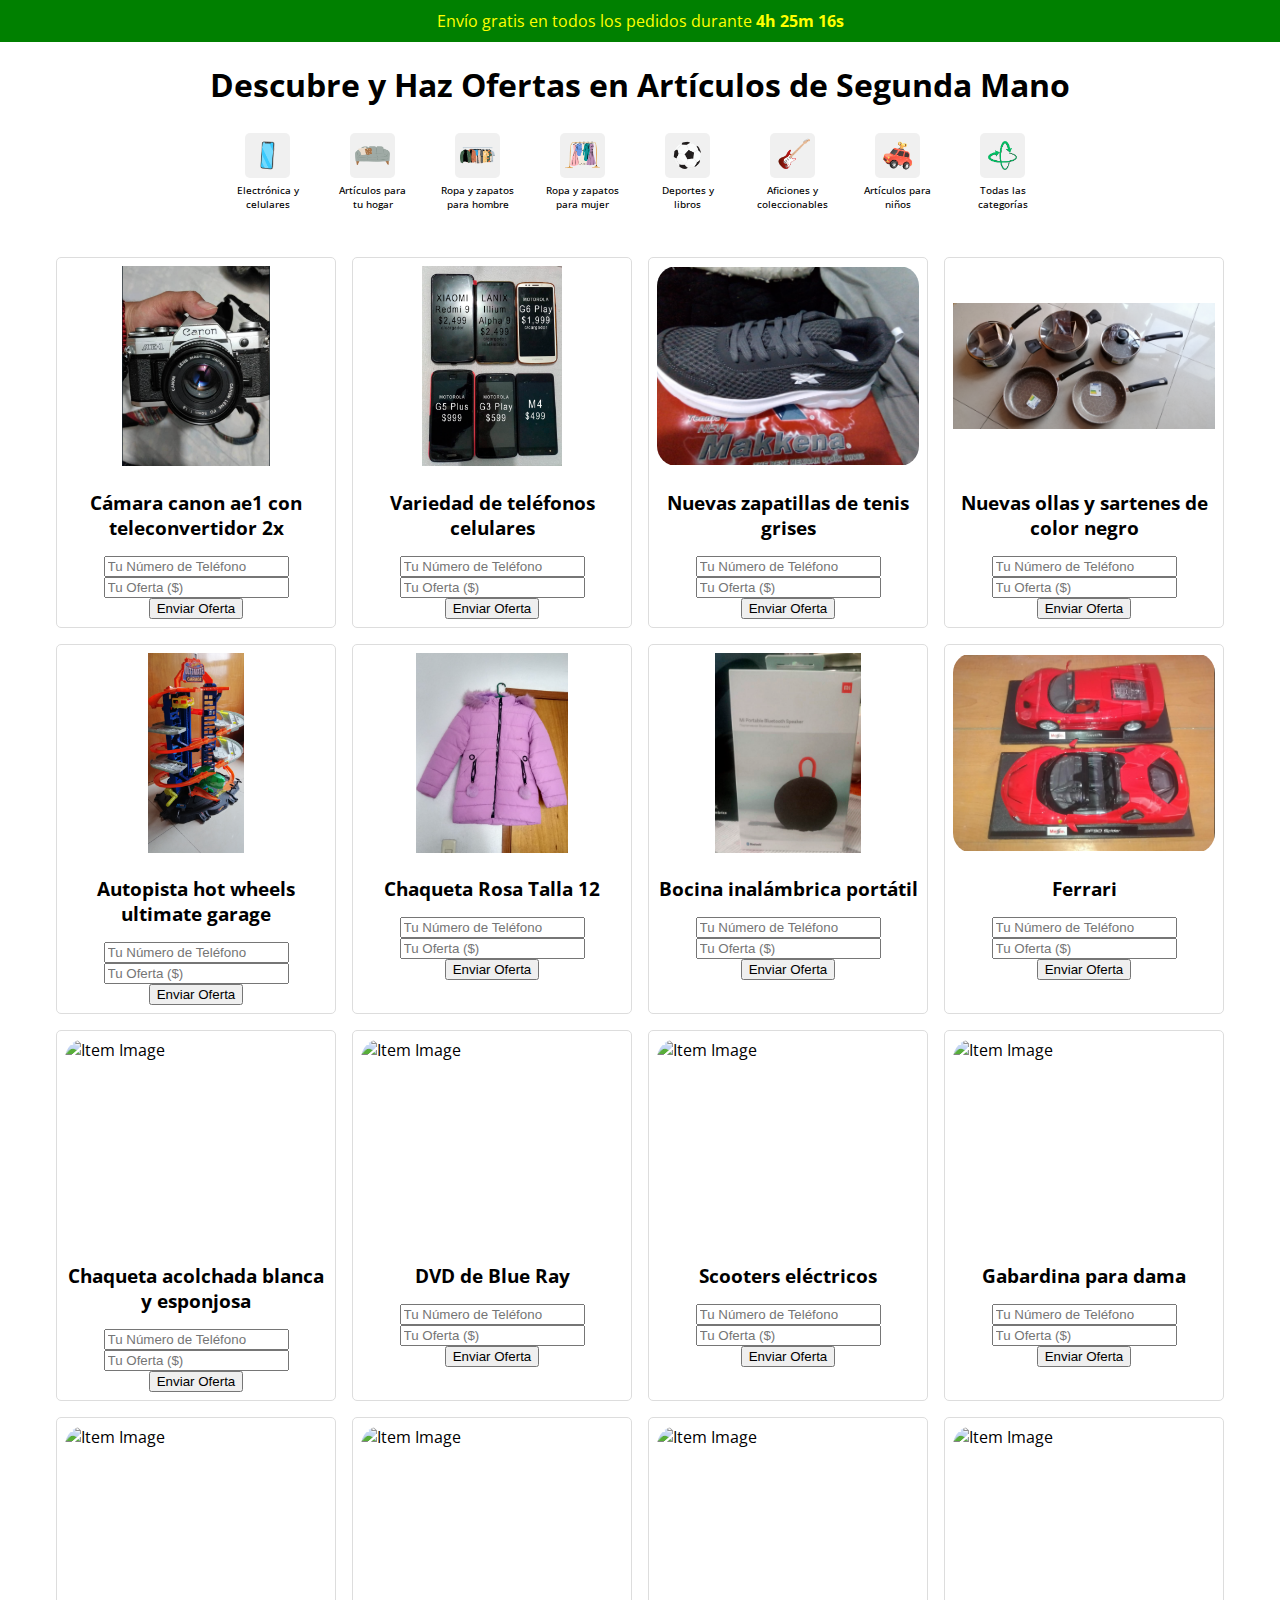
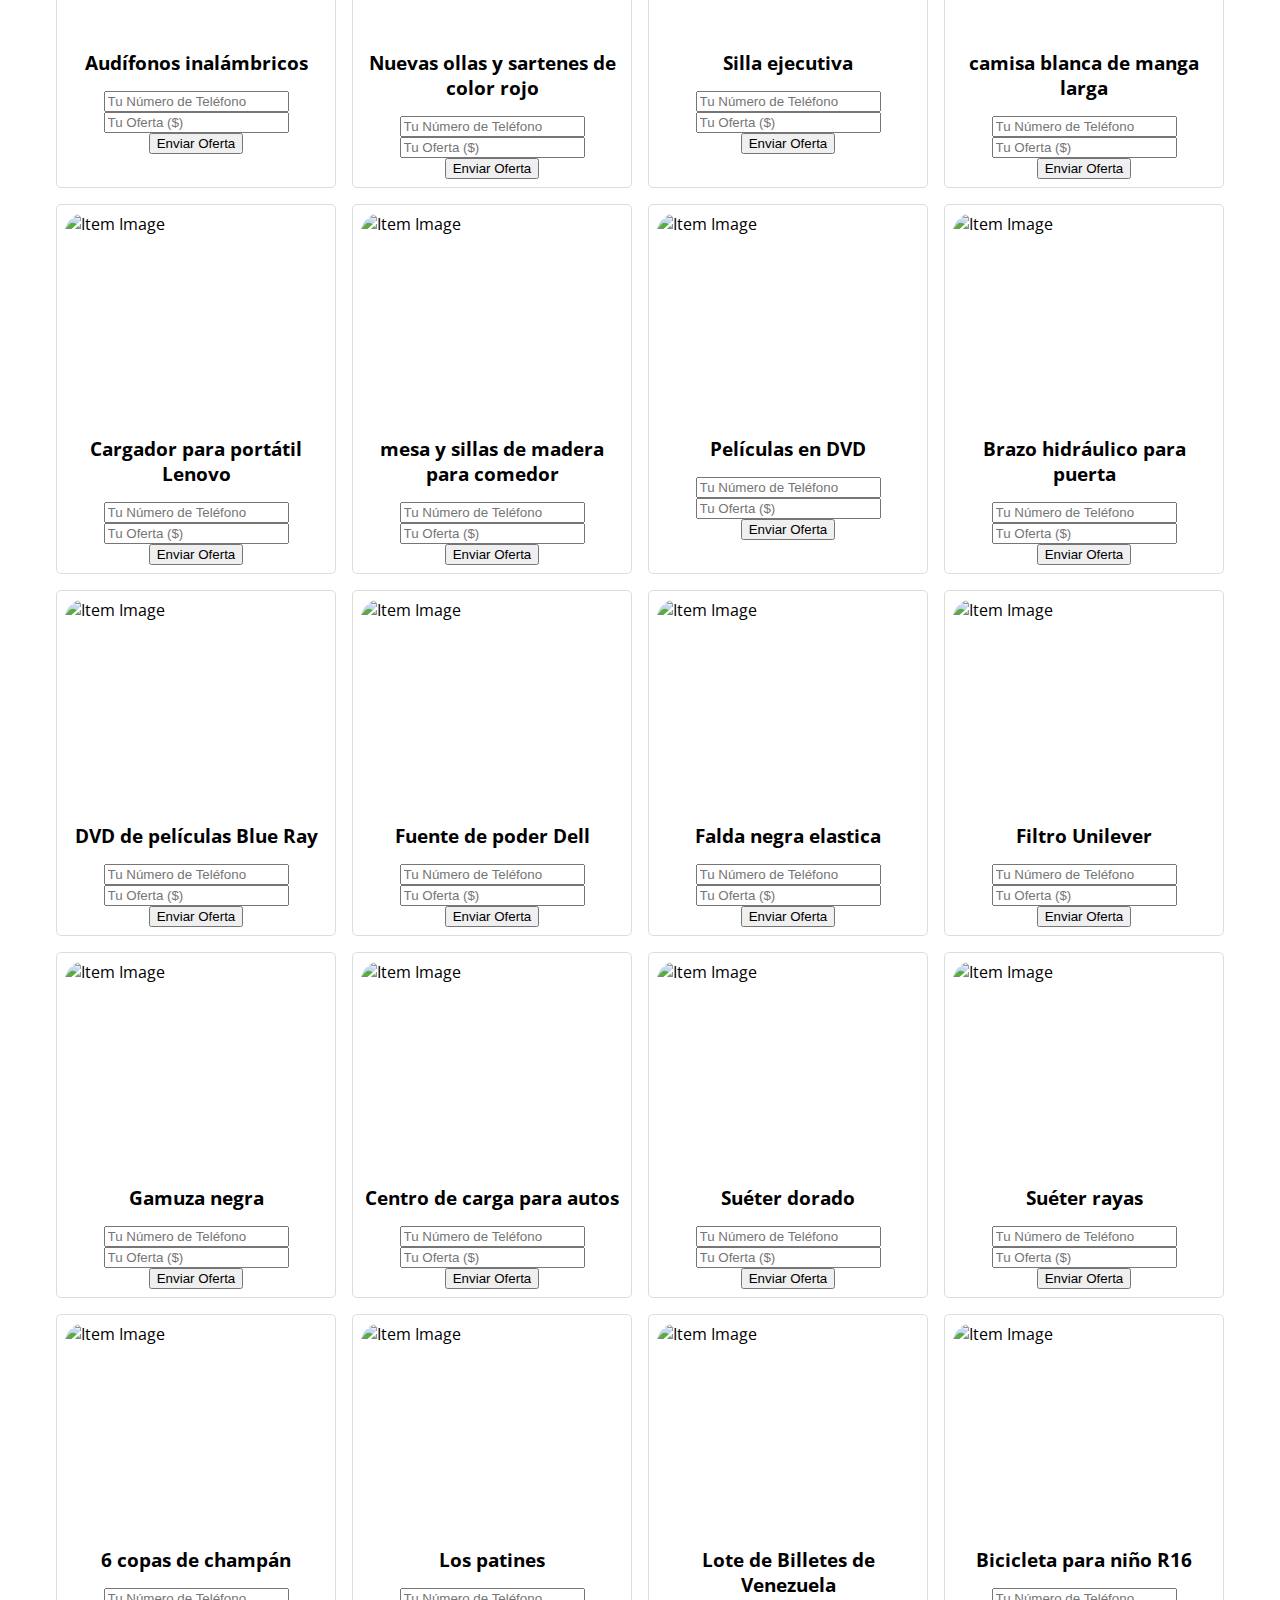
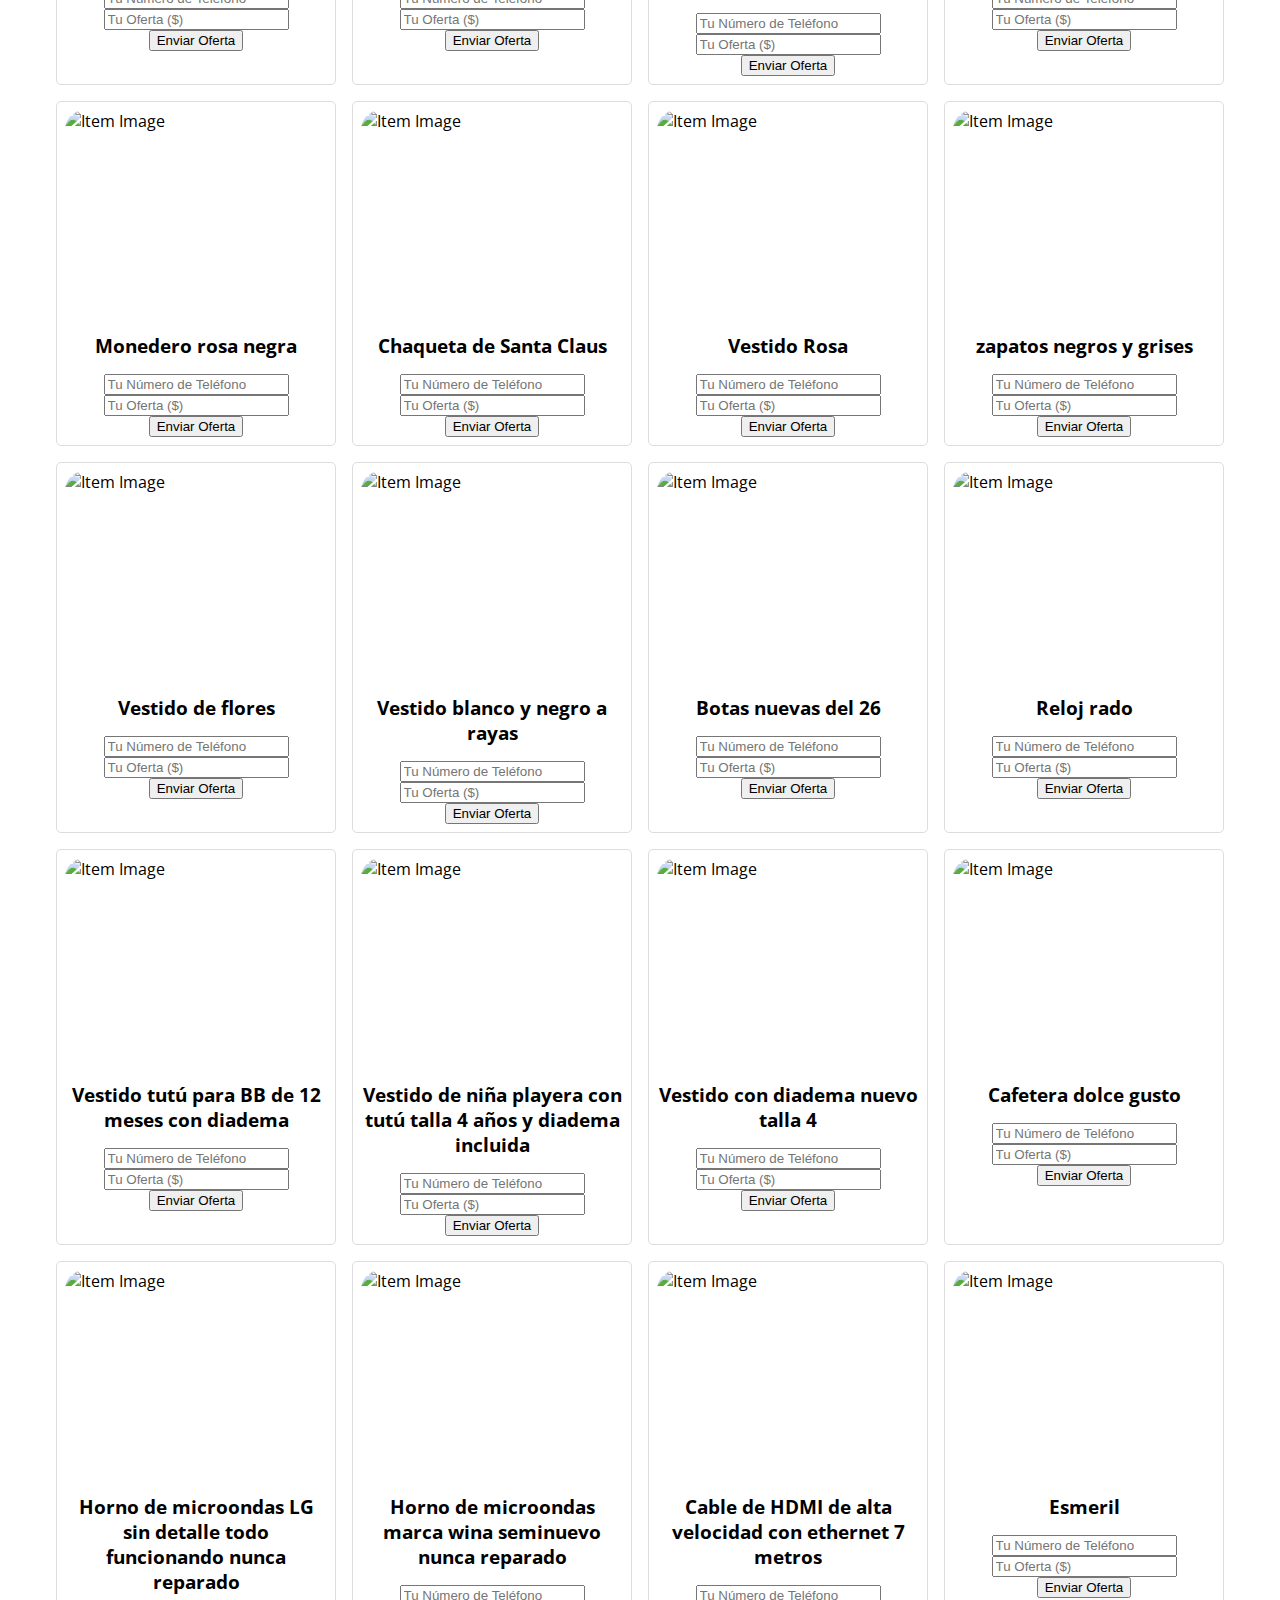
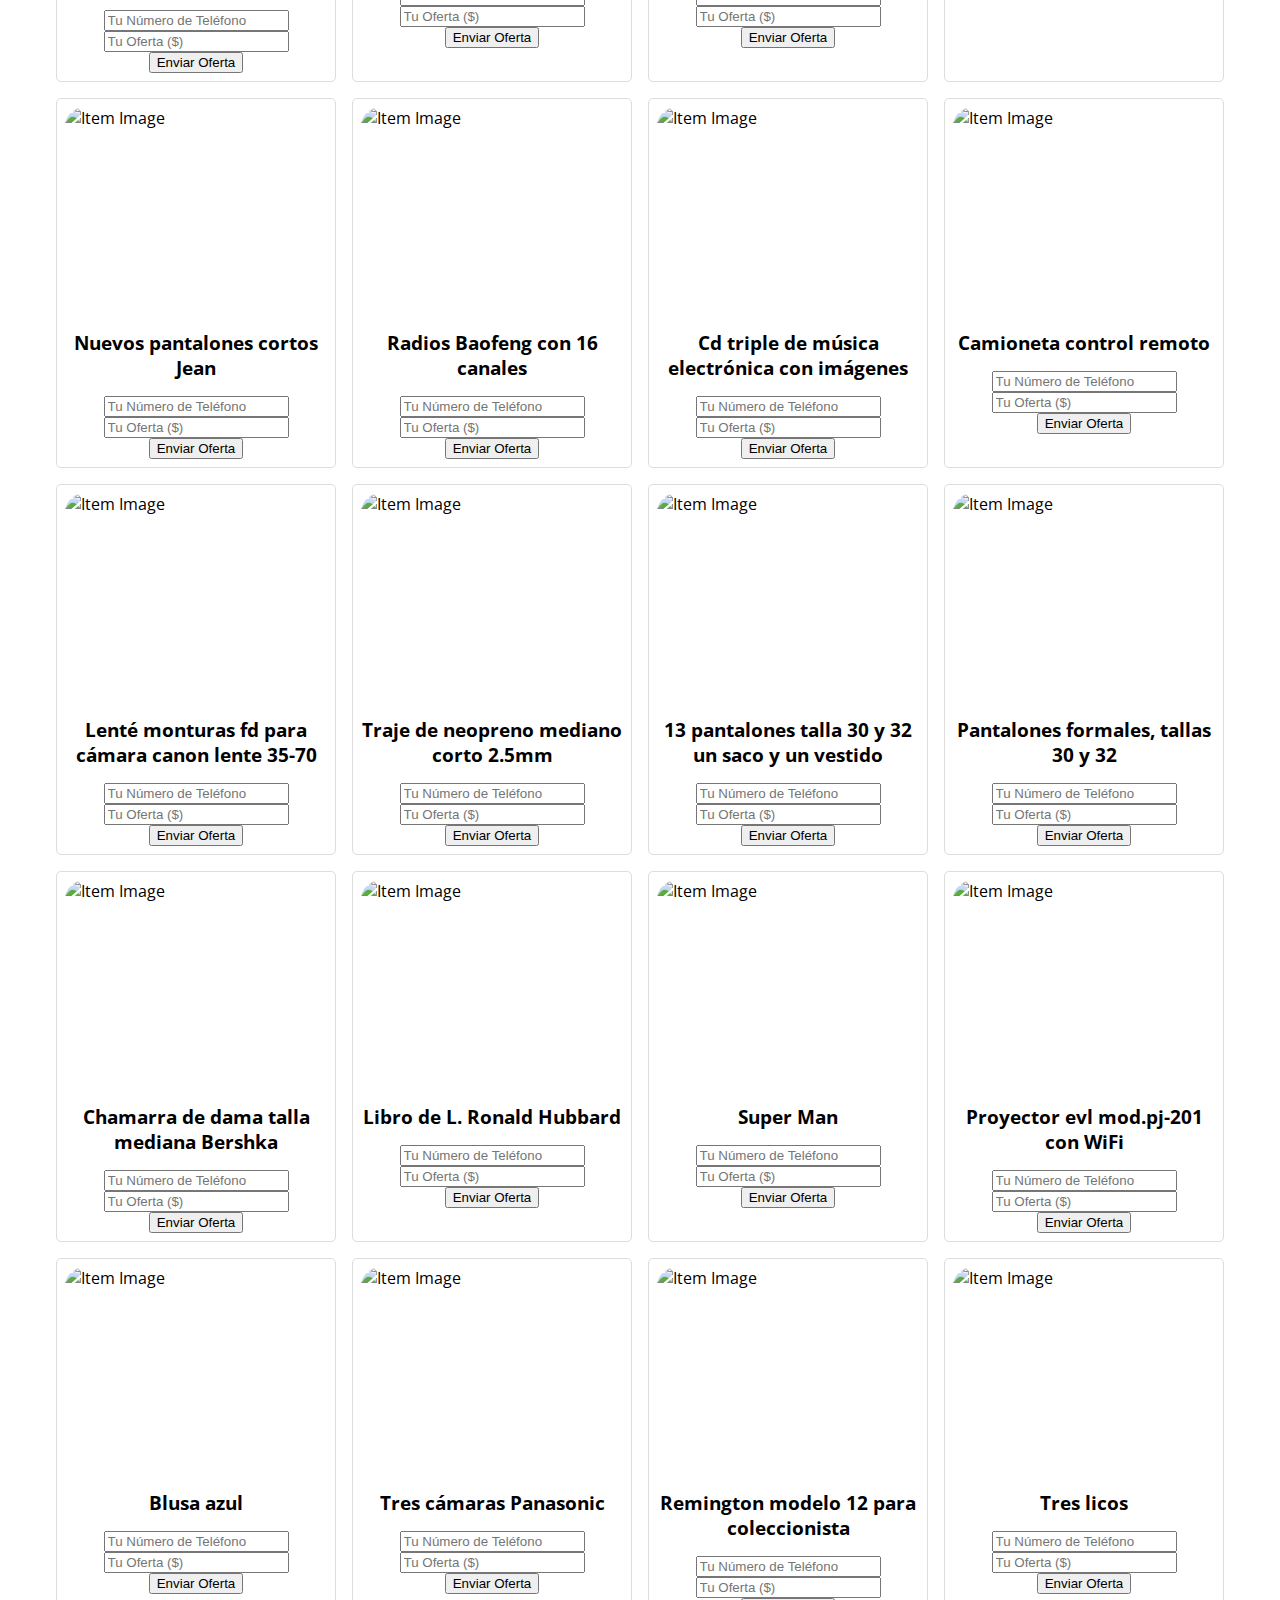
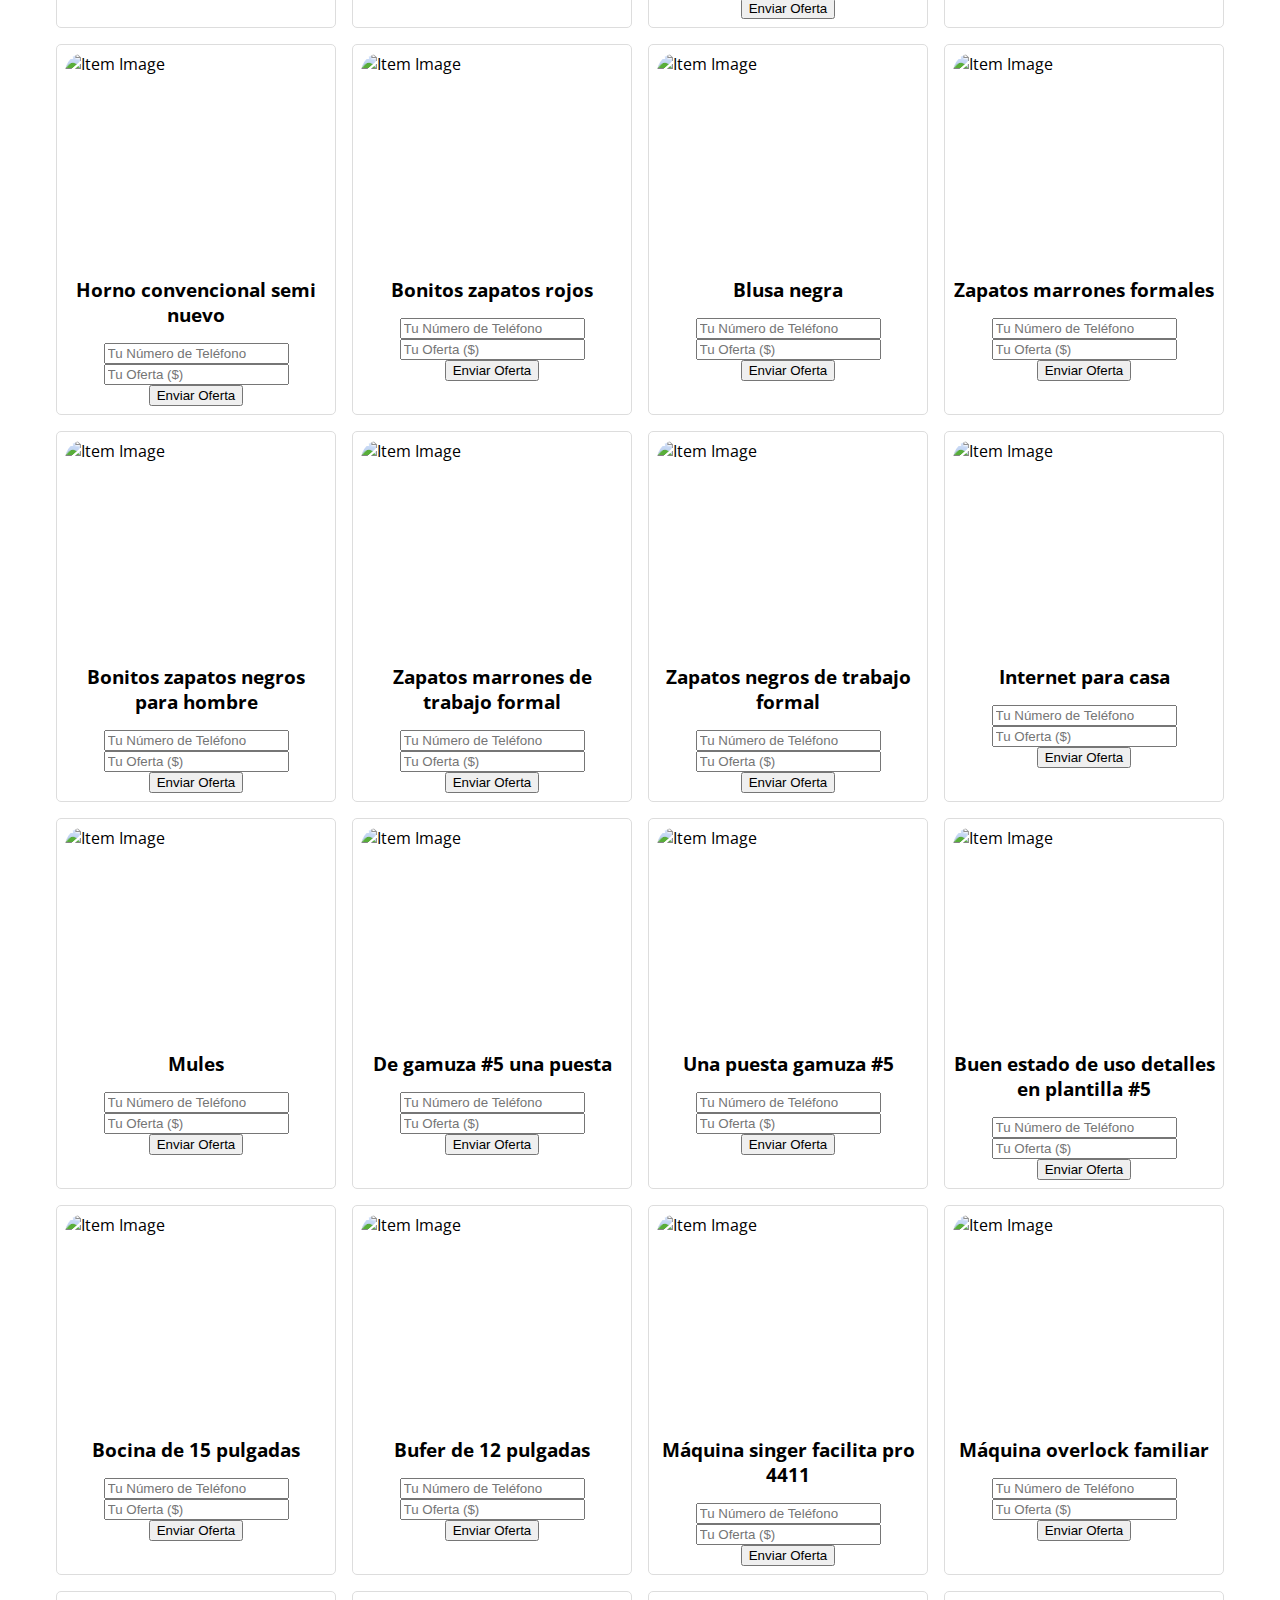
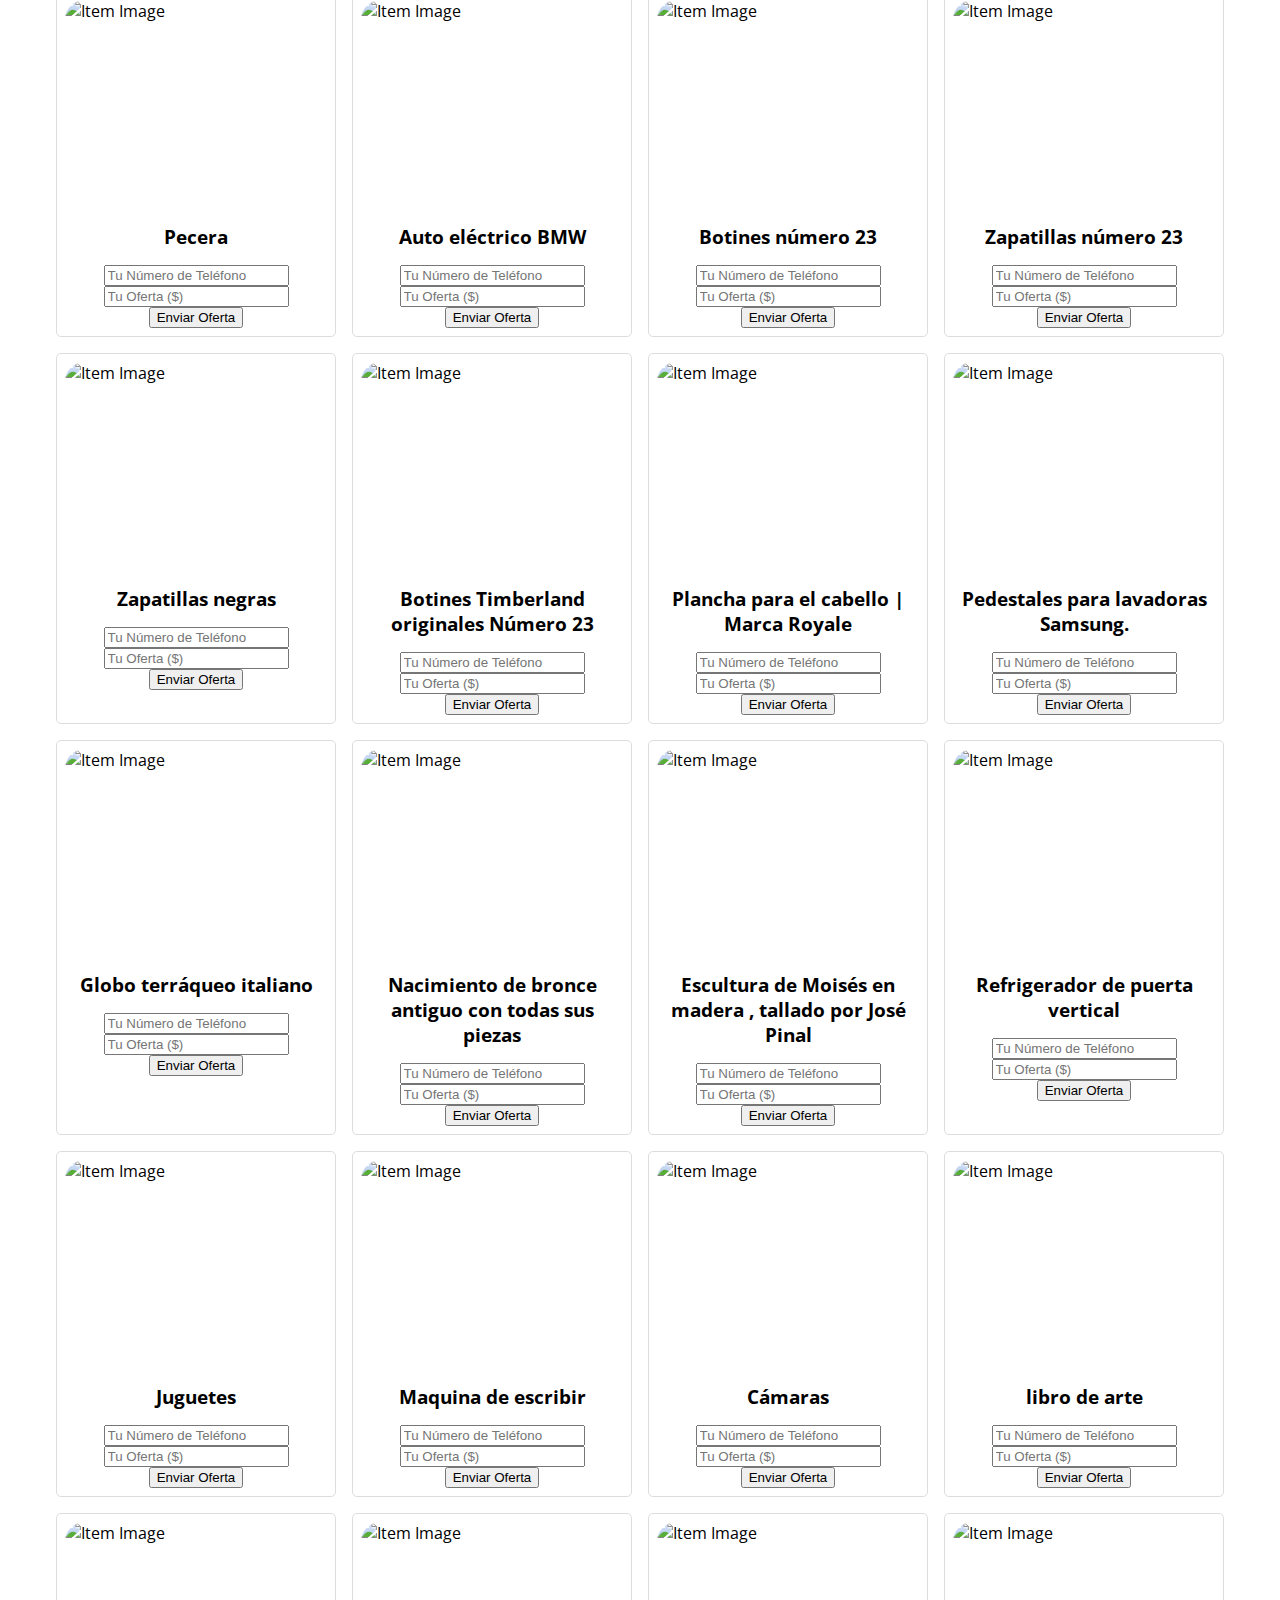
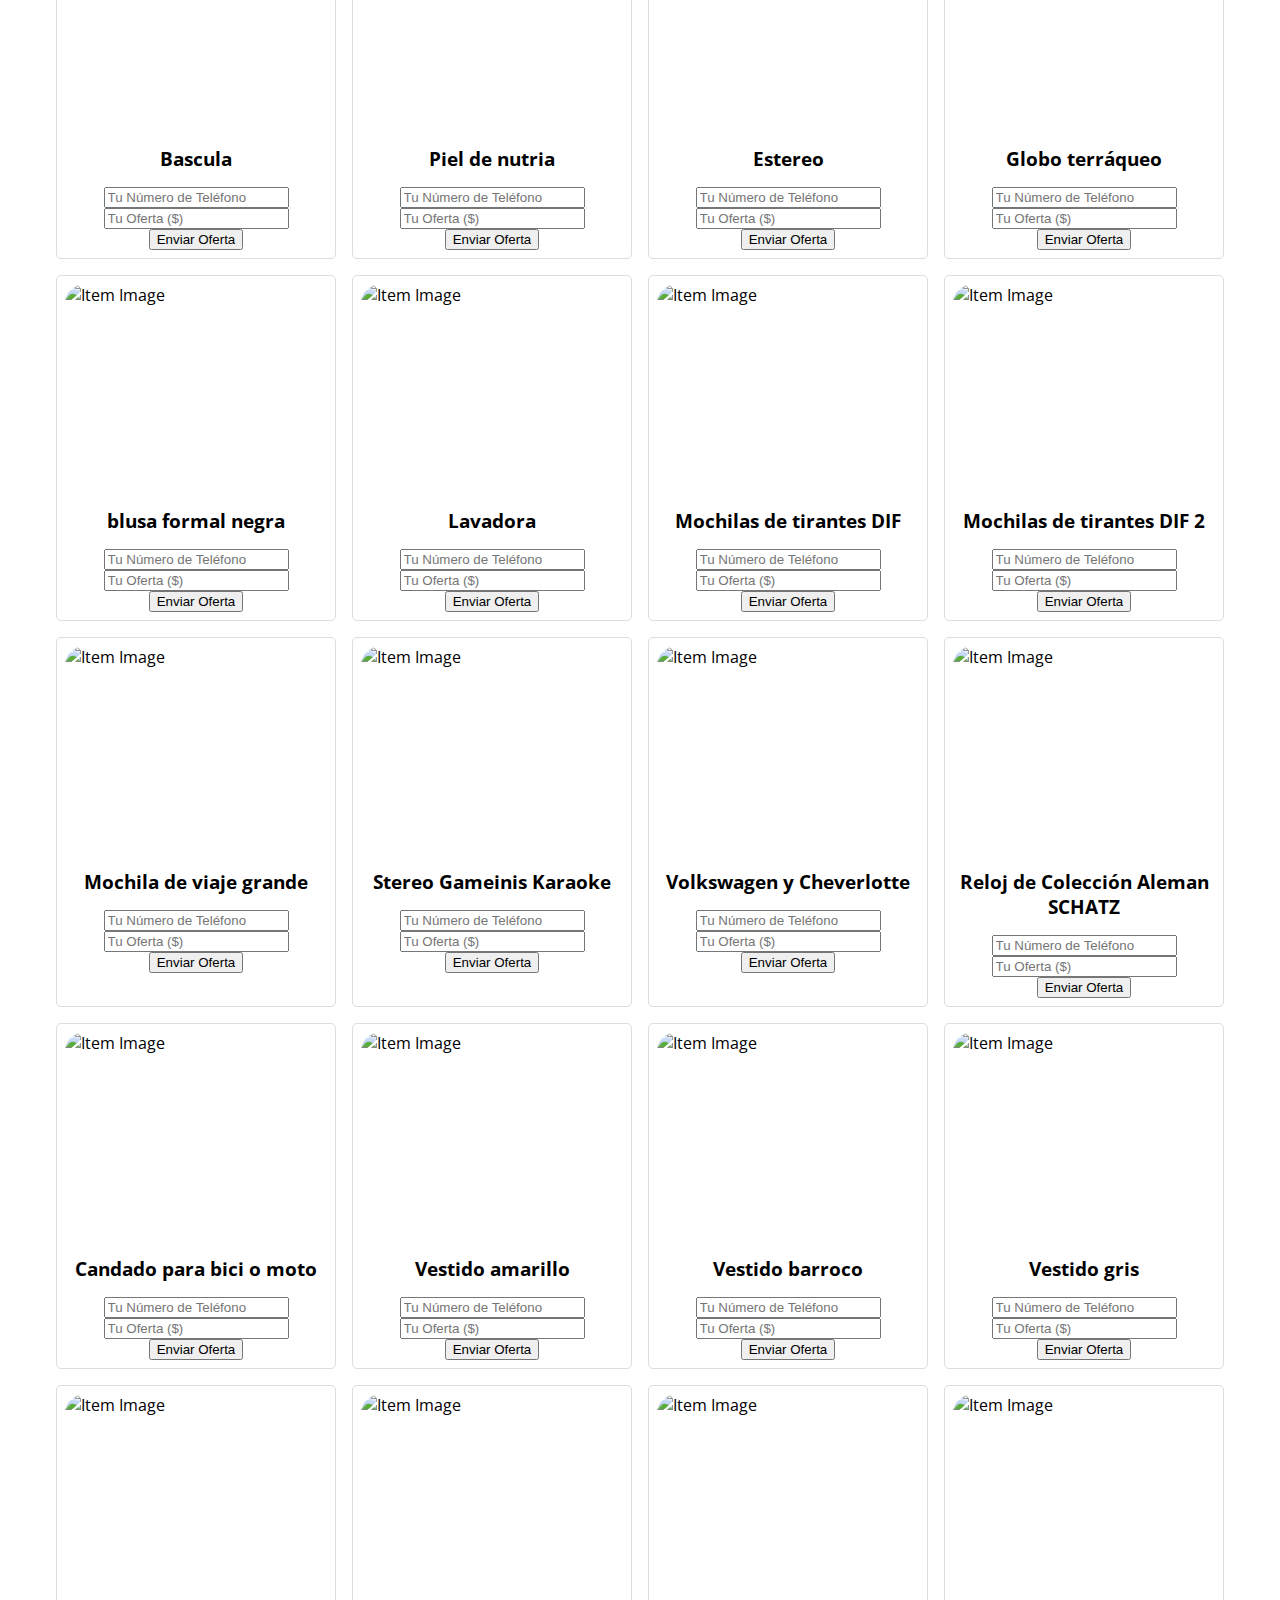
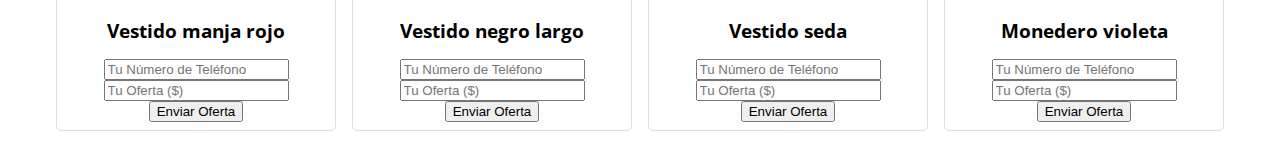
==== commit c953f70a: "Google Form" ====
--- a/index.html
+++ b/index.html
@@ -80,814 +80,815 @@
     <div class="container">
         <div class="listings" data-category="electronics">
             <img data-src="listing-images/Screenshot_2023-10-08_at_6.54.44_PM_958fe0ad.png" alt="Item Image" class="item-image">
-            <h3 class="item-title">Cámara canon ae1 con teleconvertidor 2x</h3>
-            <input type="tel" class="phone-input" placeholder="Tu Número de Teléfono">
-            <input type="number" class="offer-input" placeholder="Tu Oferta ($)">
-            <button class="submit-offer-button" onclick="submitOffer(this)">Enviar Oferta</button>
+            <h3 class="item-title" id="itemTitle1">Cámara canon ae1 con teleconvertidor 2x</h3>
+            <input type="tel" class="phone-input" id="phoneInput1" placeholder="Tu Número de Teléfono">
+            <input type="number" class="offer-input" id="offerInput1" placeholder="Tu Oferta ($)">
+            <button class="submit-offer-button" onclick="submitOffer(1)">Enviar Oferta</button>
         </div>
         <div class="listings" data-category="electronics">
             <img data-src="listing-images/Celuloides_en_venta_-_1.jpg_3526b704.jpeg" alt="Item Image" class="item-image">
-            <h3 class="item-title">Variedad de teléfonos celulares</h3>
-            <input type="tel" class="phone-input" placeholder="Tu Número de Teléfono">
-            <input type="number" class="offer-input" placeholder="Tu Oferta ($)">
-            <button class="submit-offer-button" onclick="submitOffer(this)">Enviar Oferta</button>
+            <h3 class="item-title" id="itemTitle2">Variedad de teléfonos celulares</h3>
+            <input type="tel" class="phone-input" id="phoneInput2" placeholder="Tu Número de Teléfono">
+            <input type="number" class="offer-input" id="offerInput2" placeholder="Tu Oferta ($)">
+            <button class="submit-offer-button" onclick="submitOffer(2)">Enviar Oferta</button>
         </div>
         <div class="listings" data-category="women">
             <img data-src="listing-images/Screenshot_2023-09-28_at_11.35.17_AM_462e4a6a.png" alt="Item Image" class="item-image">
-            <h3 class="item-title">Nuevas zapatillas de tenis grises</h3>
-            <input type="tel" class="phone-input" placeholder="Tu Número de Teléfono">
-            <input type="number" class="offer-input" placeholder="Tu Oferta ($)">
-            <button class="submit-offer-button" onclick="submitOffer(this)">Enviar Oferta</button>
+            <h3 class="item-title" id="itemTitle3">Nuevas zapatillas de tenis grises</h3>
+            <input type="tel" class="phone-input" id="phoneInput3" placeholder="Tu Número de Teléfono">
+            <input type="number" class="offer-input" id="offerInput3" placeholder="Tu Oferta ($)">
+            <button class="submit-offer-button" onclick="submitOffer(3)">Enviar Oferta</button>
         </div>
         <div class="listings" data-category="home">
             <img data-src="listing-images/inbound2544517056998784281.jpg_8316b3e7.jpeg" alt="Item Image" class="item-image">
-            <h3 class="item-title">Nuevas ollas y sartenes de color negro</h3>
-            <input type="tel" class="phone-input" placeholder="Tu Número de Teléfono">
-            <input type="number" class="offer-input" placeholder="Tu Oferta ($)">
-            <button class="submit-offer-button" onclick="submitOffer(this)">Enviar Oferta</button>
+            <h3 class="item-title" id="itemTitle4">Nuevas ollas y sartenes de color negro</h3>
+            <input type="tel" class="phone-input" id="phoneInput4" placeholder="Tu Número de Teléfono">
+            <input type="number" class="offer-input" id="offerInput4" placeholder="Tu Oferta ($)">
+            <button class="submit-offer-button" onclick="submitOffer(4)">Enviar Oferta</button>
         </div>
         <div class="listings" data-category="kids">
             <img data-src="listing-images/inbound8828601299321949724.jpg_113c5d1c.jpeg" alt="Item Image" class="item-image">
-            <h3 class="item-title">Autopista hot wheels ultimate garage </h3>
-            <input type="tel" class="phone-input" placeholder="Tu Número de Teléfono">
-            <input type="number" class="offer-input" placeholder="Tu Oferta ($)">
-            <button class="submit-offer-button" onclick="submitOffer(this)">Enviar Oferta</button>
+            <h3 class="item-title" id="itemTitle5">Autopista hot wheels ultimate garage </h3>
+            <input type="tel" class="phone-input" id="phoneInput5" placeholder="Tu Número de Teléfono">
+            <input type="number" class="offer-input" id="offerInput5" placeholder="Tu Oferta ($)">
+            <button class="submit-offer-button" onclick="submitOffer(5)">Enviar Oferta</button>
         </div>
         <div class="listings" data-category="women">
             <img data-src="listing-images/Screenshot_2023-10-02_at_9.53.35_PM_496f4874.png" alt="Item Image" class="item-image">
-            <h3 class="item-title">Chaqueta Rosa Talla 12</h3>
-            <input type="tel" class="phone-input" placeholder="Tu Número de Teléfono">
-            <input type="number" class="offer-input" placeholder="Tu Oferta ($)">
-            <button class="submit-offer-button" onclick="submitOffer(this)">Enviar Oferta</button>
+            <h3 class="item-title" id="itemTitle6">Chaqueta Rosa Talla 12</h3>
+            <input type="tel" class="phone-input" id="phoneInput6" placeholder="Tu Número de Teléfono">
+            <input type="number" class="offer-input" id="offerInput6" placeholder="Tu Oferta ($)">
+            <button class="submit-offer-button" onclick="submitOffer(6)">Enviar Oferta</button>
         </div>
         <div class="listings" data-category="electronics">
             <img data-src="listing-images/Audfonos_Billboard_-_3.jpg_f49990e8.jpeg" alt="Item Image" class="item-image">
-            <h3 class="item-title">Bocina inalámbrica portátil</h3>
-            <input type="tel" class="phone-input" placeholder="Tu Número de Teléfono">
-            <input type="number" class="offer-input" placeholder="Tu Oferta ($)">
-            <button class="submit-offer-button" onclick="submitOffer(this)">Enviar Oferta</button>
+            <h3 class="item-title" id="itemTitle7">Bocina inalámbrica portátil</h3>
+            <input type="tel" class="phone-input" id="phoneInput7" placeholder="Tu Número de Teléfono">
+            <input type="number" class="offer-input" id="offerInput7" placeholder="Tu Oferta ($)">
+            <button class="submit-offer-button" onclick="submitOffer(7)">Enviar Oferta</button>
         </div>
         <div class="listings" data-category="kids">
             <img data-src="listing-images/Screenshot_2023-10-18_at_12.11.57_AM_ac0a121c.png" alt="Item Image" class="item-image">
-            <h3 class="item-title">Ferrari</h3>
-            <input type="tel" class="phone-input" placeholder="Tu Número de Teléfono">
-            <input type="number" class="offer-input" placeholder="Tu Oferta ($)">
-            <button class="submit-offer-button" onclick="submitOffer(this)">Enviar Oferta</button>
+            <h3 class="item-title" id="itemTitle8">Ferrari</h3>
+            <input type="tel" class="phone-input" id="phoneInput8" placeholder="Tu Número de Teléfono">
+            <input type="number" class="offer-input" id="offerInput8" placeholder="Tu Oferta ($)">
+            <button class="submit-offer-button" onclick="submitOffer(8)">Enviar Oferta</button>
         </div>
         <div class="listings" data-category="women">
             <img data-src="listing-images/IMG_20230908_143220.jpg_6ee88c63.jpeg" alt="Item Image" class="item-image">
-            <h3 class="item-title">Chaqueta acolchada blanca y esponjosa</h3>
-            <input type="tel" class="phone-input" placeholder="Tu Número de Teléfono">
-            <input type="number" class="offer-input" placeholder="Tu Oferta ($)">
-            <button class="submit-offer-button" onclick="submitOffer(this)">Enviar Oferta</button>
+            <h3 class="item-title" id="itemTitle9">Chaqueta acolchada blanca y esponjosa</h3>
+            <input type="tel" class="phone-input" id="phoneInput9" placeholder="Tu Número de Teléfono">
+            <input type="number" class="offer-input" id="offerInput9" placeholder="Tu Oferta ($)">
+            <button class="submit-offer-button" onclick="submitOffer(9)">Enviar Oferta</button>
         </div>
         <div class="listings" data-category="electronics">
             <img data-src="listing-images/DVDs_originales_-_1.jpg_4d4b471b.jpeg" alt="Item Image" class="item-image">
-            <h3 class="item-title">DVD de Blue Ray</h3>
-            <input type="tel" class="phone-input" placeholder="Tu Número de Teléfono">
-            <input type="number" class="offer-input" placeholder="Tu Oferta ($)">
-            <button class="submit-offer-button" onclick="submitOffer(this)">Enviar Oferta</button>
+            <h3 class="item-title" id="itemTitle10">DVD de Blue Ray</h3>
+            <input type="tel" class="phone-input" id="phoneInput10" placeholder="Tu Número de Teléfono">
+            <input type="number" class="offer-input" id="offerInput10" placeholder="Tu Oferta ($)">
+            <button class="submit-offer-button" onclick="submitOffer(10)">Enviar Oferta</button>
         </div>
         <div class="listings" data-category="sports">
             <img data-src="listing-images/IMG_20230912_154442.jpg_73616914.jpeg" alt="Item Image" class="item-image">
-            <h3 class="item-title">Scooters eléctricos</h3>
-            <input type="tel" class="phone-input" placeholder="Tu Número de Teléfono">
-            <input type="number" class="offer-input" placeholder="Tu Oferta ($)">
-            <button class="submit-offer-button" onclick="submitOffer(this)">Enviar Oferta</button>
+            <h3 class="item-title" id="itemTitle11">Scooters eléctricos</h3>
+            <input type="tel" class="phone-input" id="phoneInput11" placeholder="Tu Número de Teléfono">
+            <input type="number" class="offer-input" id="offerInput11" placeholder="Tu Oferta ($)">
+            <button class="submit-offer-button" onclick="submitOffer(11)">Enviar Oferta</button>
         </div>
         <div class="listings" data-category="women">
             <img data-src="listing-images/Screenshot_2023-10-14_at_12.04.58_PM_39a39962.png" alt="Item Image" class="item-image">
-            <h3 class="item-title">Gabardina para dama</h3>
-            <input type="tel" class="phone-input" placeholder="Tu Número de Teléfono">
-            <input type="number" class="offer-input" placeholder="Tu Oferta ($)">
-            <button class="submit-offer-button" onclick="submitOffer(this)">Enviar Oferta</button>
+            <h3 class="item-title" id="itemTitle12">Gabardina para dama</h3>
+            <input type="tel" class="phone-input" id="phoneInput12" placeholder="Tu Número de Teléfono">
+            <input type="number" class="offer-input" id="offerInput12" placeholder="Tu Oferta ($)">
+            <button class="submit-offer-button" onclick="submitOffer(12)">Enviar Oferta</button>
         </div>
         <div class="listings" data-category="electronics">
             <img data-src="listing-images/Audfonos_Billboard_-_6.jpg_fdb30318.jpeg" alt="Item Image" class="item-image">
-            <h3 class="item-title">Audífonos inalámbricos</h3>
-            <input type="tel" class="phone-input" placeholder="Tu Número de Teléfono">
-            <input type="number" class="offer-input" placeholder="Tu Oferta ($)">
-            <button class="submit-offer-button" onclick="submitOffer(this)">Enviar Oferta</button>
+            <h3 class="item-title" id="itemTitle13">Audífonos inalámbricos</h3>
+            <input type="tel" class="phone-input" id="phoneInput13" placeholder="Tu Número de Teléfono">
+            <input type="number" class="offer-input" id="offerInput13" placeholder="Tu Oferta ($)">
+            <button class="submit-offer-button" onclick="submitOffer(13)">Enviar Oferta</button>
         </div>
         <div class="listings" data-category="home">
             <img data-src="listing-images/inbound942986654938689742.jpg_e48fd594.jpeg" alt="Item Image" class="item-image">
-            <h3 class="item-title">Nuevas ollas y sartenes de color rojo</h3>
-            <input type="tel" class="phone-input" placeholder="Tu Número de Teléfono">
-            <input type="number" class="offer-input" placeholder="Tu Oferta ($)">
-            <button class="submit-offer-button" onclick="submitOffer(this)">Enviar Oferta</button>
+            <h3 class="item-title" id="itemTitle14">Nuevas ollas y sartenes de color rojo</h3>
+            <input type="tel" class="phone-input" id="phoneInput14" placeholder="Tu Número de Teléfono">
+            <input type="number" class="offer-input" id="offerInput14" placeholder="Tu Oferta ($)">
+            <button class="submit-offer-button" onclick="submitOffer(14)">Enviar Oferta</button>
         </div>
         <div class="listings" data-category="home">
             <img data-src="listing-images/4_51963a92.jpeg" alt="Item Image" class="item-image">
-            <h3 class="item-title">Silla ejecutiva</h3>
-            <input type="tel" class="phone-input" placeholder="Tu Número de Teléfono">
-            <input type="number" class="offer-input" placeholder="Tu Oferta ($)">
-            <button class="submit-offer-button" onclick="submitOffer(this)">Enviar Oferta</button>
+            <h3 class="item-title" id="itemTitle15">Silla ejecutiva</h3>
+            <input type="tel" class="phone-input" id="phoneInput15" placeholder="Tu Número de Teléfono">
+            <input type="number" class="offer-input" id="offerInput15" placeholder="Tu Oferta ($)">
+            <button class="submit-offer-button" onclick="submitOffer(15)">Enviar Oferta</button>
         </div>
         <div class="listings" data-category="women">
             <img data-src="listing-images/Camisa_manga_larga_-_1.jpg_3a824c42.jpeg" alt="Item Image" class="item-image">
-            <h3 class="item-title">camisa blanca de manga larga</h3>
-            <input type="tel" class="phone-input" placeholder="Tu Número de Teléfono">
-            <input type="number" class="offer-input" placeholder="Tu Oferta ($)">
-            <button class="submit-offer-button" onclick="submitOffer(this)">Enviar Oferta</button>
+            <h3 class="item-title" id="itemTitle16">camisa blanca de manga larga</h3>
+            <input type="tel" class="phone-input" id="phoneInput16" placeholder="Tu Número de Teléfono">
+            <input type="number" class="offer-input" id="offerInput16" placeholder="Tu Oferta ($)">
+            <button class="submit-offer-button" onclick="submitOffer(16)">Enviar Oferta</button>
         </div>
         <div class="listings" data-category="electronics">
             <img data-src="listing-images/2_43ece814.jpeg" alt="Item Image" class="item-image">
-            <h3 class="item-title">Cargador para portátil Lenovo</h3>
-            <input type="tel" class="phone-input" placeholder="Tu Número de Teléfono">
-            <input type="number" class="offer-input" placeholder="Tu Oferta ($)">
-            <button class="submit-offer-button" onclick="submitOffer(this)">Enviar Oferta</button>
+            <h3 class="item-title" id="itemTitle17">Cargador para portátil Lenovo</h3>
+            <input type="tel" class="phone-input" id="phoneInput17" placeholder="Tu Número de Teléfono">
+            <input type="number" class="offer-input" id="offerInput17" placeholder="Tu Oferta ($)">
+            <button class="submit-offer-button" onclick="submitOffer(17)">Enviar Oferta</button>
         </div>
         <div class="listings" data-category="home">
             <img data-src="listing-images/Comedor_Jenny_-_3.jpg_b560a2e1.jpeg" alt="Item Image" class="item-image">
-            <h3 class="item-title">mesa y sillas de madera para comedor</h3>
-            <input type="tel" class="phone-input" placeholder="Tu Número de Teléfono">
-            <input type="number" class="offer-input" placeholder="Tu Oferta ($)">
-            <button class="submit-offer-button" onclick="submitOffer(this)">Enviar Oferta</button>
+            <h3 class="item-title" id="itemTitle18">mesa y sillas de madera para comedor</h3>
+            <input type="tel" class="phone-input" id="phoneInput18" placeholder="Tu Número de Teléfono">
+            <input type="number" class="offer-input" id="offerInput18" placeholder="Tu Oferta ($)">
+            <button class="submit-offer-button" onclick="submitOffer(18)">Enviar Oferta</button>
         </div>
         <div class="listings" data-category="electronics">
             <img data-src="listing-images/DVDs_originales_-_2.jpg_597a890e.jpeg" alt="Item Image" class="item-image">
-            <h3 class="item-title">Películas en DVD</h3>
-            <input type="tel" class="phone-input" placeholder="Tu Número de Teléfono">
-            <input type="number" class="offer-input" placeholder="Tu Oferta ($)">
-            <button class="submit-offer-button" onclick="submitOffer(this)">Enviar Oferta</button>
+            <h3 class="item-title" id="itemTitle18">Películas en DVD</h3>
+            <input type="tel" class="phone-input" id="phoneInput19" placeholder="Tu Número de Teléfono">
+            <input type="number" class="offer-input" id="offerInput19" placeholder="Tu Oferta ($)">
+            <button class="submit-offer-button" onclick="submitOffer(19)">Enviar Oferta</button>
         </div>
         <div class="listings" data-category="home">
             <img data-src="listing-images/1_c25c0af8.jpeg" alt="Item Image" class="item-image">
-            <h3 class="item-title">Brazo hidráulico para puerta</h3>            <input type="tel" class="phone-input" placeholder="Tu Número de Teléfono">
-            <input type="number" class="offer-input" placeholder="Tu Oferta ($)">
-            <button class="submit-offer-button" onclick="submitOffer(this)">Enviar Oferta</button>
+            <h3 class="item-title" id="itemTitle19">Brazo hidráulico para puerta</h3>
+            <input type="tel" class="phone-input" id="phoneInput20" placeholder="Tu Número de Teléfono">
+            <input type="number" class="offer-input" id="offerInput20" placeholder="Tu Oferta ($)">
+            <button class="submit-offer-button" onclick="submitOffer(20)">Enviar Oferta</button>
         </div>
         <div class="listings" data-category="electronics">
             <img data-src="listing-images/DVDs_originales_-_3.jpg_1d7d2275.jpeg" alt="Item Image" class="item-image">
-            <h3 class="item-title">DVD de películas Blue Ray</h3>
-            <input type="tel" class="phone-input" placeholder="Tu Número de Teléfono">
-            <input type="number" class="offer-input" placeholder="Tu Oferta ($)">
-            <button class="submit-offer-button" onclick="submitOffer(this)">Enviar Oferta</button>
+            <h3 class="item-title" id="itemTitle20">DVD de películas Blue Ray</h3>
+            <input type="tel" class="phone-input" id="phoneInput21" placeholder="Tu Número de Teléfono">
+            <input type="number" class="offer-input" id="offerInput21" placeholder="Tu Oferta ($)">
+            <button class="submit-offer-button" onclick="submitOffer(21)">Enviar Oferta</button>
         </div>
         <div class="listings" data-category="electronics">
             <img data-src="listing-images/2_b6d5faaa.jpeg" alt="Item Image" class="item-image">
-            <h3 class="item-title">Fuente de poder Dell</h3>
-            <input type="tel" class="phone-input" placeholder="Tu Número de Teléfono">
-            <input type="number" class="offer-input" placeholder="Tu Oferta ($)">
-            <button class="submit-offer-button" onclick="submitOffer(this)">Enviar Oferta</button>
+            <h3 class="item-title" id="itemTitle20">Fuente de poder Dell</h3>
+            <input type="tel" class="phone-input" id="phoneInput22" placeholder="Tu Número de Teléfono">
+            <input type="number" class="offer-input" id="offerInput22" placeholder="Tu Oferta ($)">
+            <button class="submit-offer-button" onclick="submitOffer(22)">Enviar Oferta</button>
         </div>
         <div class="listings" data-category="women">
             <img data-src="listing-images/Falda_negra_elastica_-_1.jpg_ae729064.jpeg" alt="Item Image" class="item-image">
-            <h3 class="item-title">Falda negra elastica</h3>
-            <input type="tel" class="phone-input" placeholder="Tu Número de Teléfono">
-            <input type="number" class="offer-input" placeholder="Tu Oferta ($)">
-            <button class="submit-offer-button" onclick="submitOffer(this)">Enviar Oferta</button>
+            <h3 class="item-title" id="itemTitle20">Falda negra elastica</h3>
+            <input type="tel" class="phone-input" id="phoneInput23" placeholder="Tu Número de Teléfono">
+            <input type="number" class="offer-input" id="offerInput23" placeholder="Tu Oferta ($)">
+            <button class="submit-offer-button" onclick="submitOffer(23)">Enviar Oferta</button>
         </div>
         <div class="listings" data-category="home">
             <img data-src="listing-images/Filtro_Unilever_-_1.jpg_89763a7a.jpeg" alt="Item Image" class="item-image">
-            <h3 class="item-title">Filtro Unilever</h3>
-            <input type="tel" class="phone-input" placeholder="Tu Número de Teléfono">
-            <input type="number" class="offer-input" placeholder="Tu Oferta ($)">
-            <button class="submit-offer-button" onclick="submitOffer(this)">Enviar Oferta</button>
+            <h3 class="item-title" id="itemTitle24">Filtro Unilever</h3>
+            <input type="tel" class="phone-input" id="phoneInput24" placeholder="Tu Número de Teléfono">
+            <input type="number" class="offer-input" id="offerInput24" placeholder="Tu Oferta ($)">
+            <button class="submit-offer-button" onclick="submitOffer(24)">Enviar Oferta</button>
         </div>
         <div class="listings" data-category="women">
             <img data-src="listing-images/Gamuza_negra_-_1.jpg_c2f4bd64.jpeg" alt="Item Image" class="item-image">
-            <h3 class="item-title">Gamuza negra</h3>
-            <input type="tel" class="phone-input" placeholder="Tu Número de Teléfono">
-            <input type="number" class="offer-input" placeholder="Tu Oferta ($)">
-            <button class="submit-offer-button" onclick="submitOffer(this)">Enviar Oferta</button>
+            <h3 class="item-title" id="itemTitle25">Gamuza negra</h3>
+            <input type="tel" class="phone-input" id="phoneInput25" placeholder="Tu Número de Teléfono">
+            <input type="number" class="offer-input" id="offerInput25" placeholder="Tu Oferta ($)">
+            <button class="submit-offer-button" onclick="submitOffer(25)">Enviar Oferta</button>
         </div>
         <div class="listings" data-category="electronics">
             <img data-src="listing-images/3_d23b8e02.jpeg" alt="Item Image" class="item-image">
-            <h3 class="item-title">Centro de carga para autos</h3>
-            <input type="tel" class="phone-input" placeholder="Tu Número de Teléfono">
-            <input type="number" class="offer-input" placeholder="Tu Oferta ($)">
-            <button class="submit-offer-button" onclick="submitOffer(this)">Enviar Oferta</button>
+            <h3 class="item-title" id="itemTitle26">Centro de carga para autos</h3>
+            <input type="tel" class="phone-input" id="phoneInput26" placeholder="Tu Número de Teléfono">
+            <input type="number" class="offer-input" id="offerInput26" placeholder="Tu Oferta ($)">
+            <button class="submit-offer-button" onclick="submitOffer(26)">Enviar Oferta</button>
         </div>
         <div class="listings" data-category="women">
             <img data-src="listing-images/IMG_20230908_143512.jpg_25db4196.jpeg" alt="Item Image" class="item-image">
-            <h3 class="item-title">Suéter dorado</h3>
-            <input type="tel" class="phone-input" placeholder="Tu Número de Teléfono">
-            <input type="number" class="offer-input" placeholder="Tu Oferta ($)">
-            <button class="submit-offer-button" onclick="submitOffer(this)">Enviar Oferta</button>
+            <h3 class="item-title" id="itemTitle27">Suéter dorado</h3>
+            <input type="tel" class="phone-input" id="phoneInput27" placeholder="Tu Número de Teléfono">
+            <input type="number" class="offer-input" id="offerInput27" placeholder="Tu Oferta ($)">
+            <button class="submit-offer-button" onclick="submitOffer(27)">Enviar Oferta</button>
         </div>
         <div class="listings" data-category="women">
             <img data-src="listing-images/IMG_20230908_143701.jpg_4eae865d.jpeg" alt="Item Image" class="item-image">
-            <h3 class="item-title">Suéter rayas</h3>
-            <input type="tel" class="phone-input" placeholder="Tu Número de Teléfono">
-            <input type="number" class="offer-input" placeholder="Tu Oferta ($)">
-            <button class="submit-offer-button" onclick="submitOffer(this)">Enviar Oferta</button>
+            <h3 class="item-title" id="itemTitle28">Suéter rayas</h3>
+            <input type="tel" class="phone-input" id="phoneInput28" placeholder="Tu Número de Teléfono">
+            <input type="number" class="offer-input" id="offerInput28" placeholder="Tu Oferta ($)">
+            <button class="submit-offer-button" onclick="submitOffer(28)">Enviar Oferta</button>
         </div>
         <div class="listings" data-category="home">
             <img data-src="listing-images/inbound396407919270652870.jpg_7f4458db.jpeg" alt="Item Image" class="item-image">
-            <h3 class="item-title">6 copas de champán</h3>
-            <input type="tel" class="phone-input" placeholder="Tu Número de Teléfono">
-            <input type="number" class="offer-input" placeholder="Tu Oferta ($)">
-            <button class="submit-offer-button" onclick="submitOffer(this)">Enviar Oferta</button>
+            <h3 class="item-title" id="itemTitle29">6 copas de champán</h3>
+            <input type="tel" class="phone-input" id="phoneInput29" placeholder="Tu Número de Teléfono">
+            <input type="number" class="offer-input" id="offerInput29" placeholder="Tu Oferta ($)">
+            <button class="submit-offer-button" onclick="submitOffer(29)">Enviar Oferta</button>
         </div>
         <div class="listings" data-category="sports">
             <img data-src="listing-images/Marzo_2021_718b4dba.jpeg" alt="Item Image" class="item-image">
-            <h3 class="item-title">Los patines</h3>
-            <input type="tel" class="phone-input" placeholder="Tu Número de Teléfono">
-            <input type="number" class="offer-input" placeholder="Tu Oferta ($)">
-            <button class="submit-offer-button" onclick="submitOffer(this)">Enviar Oferta</button>
+            <h3 class="item-title" id="itemTitle30">Los patines</h3>
+            <input type="tel" class="phone-input" id="phoneInput30" placeholder="Tu Número de Teléfono">
+            <input type="number" class="offer-input" id="offerInput30" placeholder="Tu Oferta ($)">
+            <button class="submit-offer-button" onclick="submitOffer(30)">Enviar Oferta</button>
         </div>
         <div class="listings" data-category="home">
             <img data-src="listing-images/Billetes_Venez.jpg_d5b1335e.jpeg" alt="Item Image" class="item-image">
-            <h3 class="item-title">Lote de Billetes de Venezuela</h3>
-            <input type="tel" class="phone-input" placeholder="Tu Número de Teléfono">
-            <input type="number" class="offer-input" placeholder="Tu Oferta ($)">
-            <button class="submit-offer-button" onclick="submitOffer(this)">Enviar Oferta</button>
+            <h3 class="item-title" id="itemTitle31">Lote de Billetes de Venezuela</h3>
+            <input type="tel" class="phone-input" id="phoneInput31" placeholder="Tu Número de Teléfono">
+            <input type="number" class="offer-input" id="offerInput31" placeholder="Tu Oferta ($)">
+            <button class="submit-offer-button" onclick="submitOffer(31)">Enviar Oferta</button>
         </div>
         <div class="listings" data-category="kids">
             <img data-src="listing-images/PhotoRoom-20230913_173736_2281d8f8.png" alt="Item Image" class="item-image">
-            <h3 class="item-title">Bicicleta para niño R16</h3>
-            <input type="tel" class="phone-input" placeholder="Tu Número de Teléfono">
-            <input type="number" class="offer-input" placeholder="Tu Oferta ($)">
-            <button class="submit-offer-button" onclick="submitOffer(this)">Enviar Oferta</button>
+            <h3 class="item-title" id="itemTitle32">Bicicleta para niño R16</h3>
+            <input type="tel" class="phone-input" id="phoneInput32" placeholder="Tu Número de Teléfono">
+            <input type="number" class="offer-input" id="offerInput32" placeholder="Tu Oferta ($)">
+            <button class="submit-offer-button" onclick="submitOffer(32)">Enviar Oferta</button>
         </div>
         <div class="listings" data-category="women">
             <img data-src="listing-images/Rosa_negra_-_1.jpg_87c6fc0a.jpeg" alt="Item Image" class="item-image">
-            <h3 class="item-title">Monedero rosa negra</h3>
-            <input type="tel" class="phone-input" placeholder="Tu Número de Teléfono">
-            <input type="number" class="offer-input" placeholder="Tu Oferta ($)">
-            <button class="submit-offer-button" onclick="submitOffer(this)">Enviar Oferta</button>
+            <h3 class="item-title" id="itemTitle33">Monedero rosa negra</h3>
+            <input type="tel" class="phone-input" id="phoneInput34" placeholder="Tu Número de Teléfono">
+            <input type="number" class="offer-input" id="offerInput34" placeholder="Tu Oferta ($)">
+            <button class="submit-offer-button" onclick="submitOffer(34)">Enviar Oferta</button>
         </div>
         <div class="listings" data-category="women">
             <img data-src="listing-images/Saco_Santa_Claus_-_1.jpg_2a687158.jpeg" alt="Item Image" class="item-image">
-            <h3 class="item-title">Chaqueta de Santa Claus</h3>
-            <input type="tel" class="phone-input" placeholder="Tu Número de Teléfono">
-            <input type="number" class="offer-input" placeholder="Tu Oferta ($)">
-            <button class="submit-offer-button" onclick="submitOffer(this)">Enviar Oferta</button>
+            <h3 class="item-title" id="itemTitle34">Chaqueta de Santa Claus</h3>
+            <input type="tel" class="phone-input" id="phoneInput35" placeholder="Tu Número de Teléfono">
+            <input type="number" class="offer-input" id="offerInput35" placeholder="Tu Oferta ($)">
+            <button class="submit-offer-button" onclick="submitOffer(35)">Enviar Oferta</button>
         </div>
         <div class="listings" data-category="women">
             <img data-src="listing-images/Screenshot_2023-09-28_at_11.34.10_AM_40b0a682.png" alt="Item Image" class="item-image">
-            <h3 class="item-title">Vestido Rosa</h3>
-            <input type="tel" class="phone-input" placeholder="Tu Número de Teléfono">
-            <input type="number" class="offer-input" placeholder="Tu Oferta ($)">
-            <button class="submit-offer-button" onclick="submitOffer(this)">Enviar Oferta</button>
+            <h3 class="item-title" id="itemTitle36">Vestido Rosa</h3>
+            <input type="tel" class="phone-input" id="phoneInput36" placeholder="Tu Número de Teléfono">
+            <input type="number" class="offer-input" id="offerInput36" placeholder="Tu Oferta ($)">
+            <button class="submit-offer-button" onclick="submitOffer(36)">Enviar Oferta</button>
         </div>
         <div class="listings" data-category="women">
             <img data-src="listing-images/Screenshot_2023-09-28_at_11.42.06_AM_9c2a014a.png" alt="Item Image" class="item-image">
-            <h3 class="item-title">zapatos negros y grises</h3>
-            <input type="tel" class="phone-input" placeholder="Tu Número de Teléfono">
-            <input type="number" class="offer-input" placeholder="Tu Oferta ($)">
-            <button class="submit-offer-button" onclick="submitOffer(this)">Enviar Oferta</button>
+            <h3 class="item-title" id="itemTitle37">zapatos negros y grises</h3>
+            <input type="tel" class="phone-input" id="phoneInput37" placeholder="Tu Número de Teléfono">
+            <input type="number" class="offer-input" id="offerInput37" placeholder="Tu Oferta ($)">
+            <button class="submit-offer-button" onclick="submitOffer(37)">Enviar Oferta</button>
         </div>
         <div class="listings" data-category="women">
             <img data-src="listing-images/Screenshot_2023-09-28_at_11.43.45_AM_75f1b082.png" alt="Item Image" class="item-image">
-            <h3 class="item-title">Vestido de flores</h3>
-            <input type="tel" class="phone-input" placeholder="Tu Número de Teléfono">
-            <input type="number" class="offer-input" placeholder="Tu Oferta ($)">
-            <button class="submit-offer-button" onclick="submitOffer(this)">Enviar Oferta</button>
+            <h3 class="item-title" id="itemTitle38">Vestido de flores</h3>
+            <input type="tel" class="phone-input" id="phoneInput38" placeholder="Tu Número de Teléfono">
+            <input type="number" class="offer-input" id="offerInput38" placeholder="Tu Oferta ($)">
+            <button class="submit-offer-button" onclick="submitOffer(38)">Enviar Oferta</button>
         </div>
         <div class="listings" data-category="women">
             <img data-src="listing-images/Screenshot_2023-09-28_at_11.45.08_AM_18947f37.png" alt="Item Image" class="item-image">
-            <h3 class="item-title">Vestido blanco y negro a rayas</h3>
-            <input type="tel" class="phone-input" placeholder="Tu Número de Teléfono">
-            <input type="number" class="offer-input" placeholder="Tu Oferta ($)">
-            <button class="submit-offer-button" onclick="submitOffer(this)">Enviar Oferta</button>
+            <h3 class="item-title" id="itemTitle39">Vestido blanco y negro a rayas</h3>
+            <input type="tel" class="phone-input" id="phoneInput39" placeholder="Tu Número de Teléfono">
+            <input type="number" class="offer-input" id="offerInput39" placeholder="Tu Oferta ($)">
+            <button class="submit-offer-button" onclick="submitOffer(39)">Enviar Oferta</button>
         </div>
         <div class="listings" data-category="women">
             <img data-src="listing-images/Screenshot_2023-09-28_at_11.50.42_AM_711bb4d8.png" alt="Item Image" class="item-image">
-            <h3 class="item-title">Botas nuevas del 26</h3>
-            <input type="tel" class="phone-input" placeholder="Tu Número de Teléfono">
-            <input type="number" class="offer-input" placeholder="Tu Oferta ($)">
-            <button class="submit-offer-button" onclick="submitOffer(this)">Enviar Oferta</button>
+            <h3 class="item-title" id="itemTitle40">Botas nuevas del 26</h3>
+            <input type="tel" class="phone-input" id="phoneInput40" placeholder="Tu Número de Teléfono">
+            <input type="number" class="offer-input" id="offerInput40" placeholder="Tu Oferta ($)">
+            <button class="submit-offer-button" onclick="submitOffer(40)">Enviar Oferta</button>
         </div>
         <div class="listings" data-category="men">
             <img data-src="listing-images/Screenshot_2023-09-29_at_7.35.25_PM_533b2a44.png" alt="Item Image" class="item-image">
-            <h3 class="item-title">Reloj rado</h3>
-            <input type="tel" class="phone-input" placeholder="Tu Número de Teléfono">
-            <input type="number" class="offer-input" placeholder="Tu Oferta ($)">
-            <button class="submit-offer-button" onclick="submitOffer(this)">Enviar Oferta</button>
+            <h3 class="item-title" id="itemTitle41">Reloj rado</h3>
+            <input type="tel" class="phone-input" id="phoneInput41" placeholder="Tu Número de Teléfono">
+            <input type="number" class="offer-input" id="offerInput41" placeholder="Tu Oferta ($)">
+            <button class="submit-offer-button" onclick="submitOffer(41)">Enviar Oferta</button>
         </div>
         <div class="listings" data-category="kids">
             <img data-src="listing-images/Screenshot_2023-09-29_at_11.27.58_PM_49663ad0.png" alt="Item Image" class="item-image">
-            <h3 class="item-title">Vestido tutú para BB de 12 meses con diadema</h3>
-            <input type="tel" class="phone-input" placeholder="Tu Número de Teléfono">
-            <input type="number" class="offer-input" placeholder="Tu Oferta ($)">
-            <button class="submit-offer-button" onclick="submitOffer(this)">Enviar Oferta</button>
+            <h3 class="item-title" id="itemTitle42">Vestido tutú para BB de 12 meses con diadema</h3>
+            <input type="tel" class="phone-input" id="phoneInput42" placeholder="Tu Número de Teléfono">
+            <input type="number" class="offer-input" id="offerInput42" placeholder="Tu Oferta ($)">
+            <button class="submit-offer-button" onclick="submitOffer(42)">Enviar Oferta</button>
         </div>
         <div class="listings" data-category="kids">
             <img data-src="listing-images/Screenshot_2023-09-29_at_11.30.51_PM_a52b5353.png" alt="Item Image" class="item-image">
-            <h3 class="item-title">Vestido de niña playera con tutú talla 4 años y  diadema incluida</h3>
-            <input type="tel" class="phone-input" placeholder="Tu Número de Teléfono">
-            <input type="number" class="offer-input" placeholder="Tu Oferta ($)">
-            <button class="submit-offer-button" onclick="submitOffer(this)">Enviar Oferta</button>
+            <h3 class="item-title" id="itemTitle43">Vestido de niña playera con tutú talla 4 años y  diadema incluida</h3>
+            <input type="tel" class="phone-input" id="phoneInput43" placeholder="Tu Número de Teléfono">
+            <input type="number" class="offer-input" id="offerInput43" placeholder="Tu Oferta ($)">
+            <button class="submit-offer-button" onclick="submitOffer(43)">Enviar Oferta</button>
         </div>
         <div class="listings" data-category="kids">
             <img data-src="listing-images/Screenshot_2023-09-29_at_11.32.09_PM_5ffa621f.png" alt="Item Image" class="item-image">
-            <h3 class="item-title">Vestido con diadema  nuevo talla 4</h3>
-            <input type="tel" class="phone-input" placeholder="Tu Número de Teléfono">
-            <input type="number" class="offer-input" placeholder="Tu Oferta ($)">
-            <button class="submit-offer-button" onclick="submitOffer(this)">Enviar Oferta</button>
+            <h3 class="item-title" id="itemTitle44">Vestido con diadema  nuevo talla 4</h3>
+            <input type="tel" class="phone-input" id="phoneInput44" placeholder="Tu Número de Teléfono">
+            <input type="number" class="offer-input" id="offerInput44" placeholder="Tu Oferta ($)">
+            <button class="submit-offer-button" onclick="submitOffer(44)">Enviar Oferta</button>
         </div>
         <div class="listings" data-category="electronics">
             <img data-src="listing-images/Screenshot_2023-10-02_at_9.37.47_PM_ff781b91.png" alt="Item Image" class="item-image">
-            <h3 class="item-title">Cafetera dolce gusto</h3>
-            <input type="tel" class="phone-input" placeholder="Tu Número de Teléfono">
-            <input type="number" class="offer-input" placeholder="Tu Oferta ($)">
-            <button class="submit-offer-button" onclick="submitOffer(this)">Enviar Oferta</button>
+            <h3 class="item-title" id="itemTitle45">Cafetera dolce gusto</h3>
+            <input type="tel" class="phone-input" id="phoneInput45" placeholder="Tu Número de Teléfono">
+            <input type="number" class="offer-input" id="offerInput45" placeholder="Tu Oferta ($)">
+            <button class="submit-offer-button" onclick="submitOffer(45)">Enviar Oferta</button>
         </div>
         <div class="listings" data-category="home">
             <img data-src="listing-images/Screenshot_2023-10-02_at_9.43.01_PM_c67b3b47.png" alt="Item Image" class="item-image">
-            <h3 class="item-title">Horno de microondas LG sin detalle todo funcionando nunca reparado</h3>
-            <input type="tel" class="phone-input" placeholder="Tu Número de Teléfono">
-            <input type="number" class="offer-input" placeholder="Tu Oferta ($)">
-            <button class="submit-offer-button" onclick="submitOffer(this)">Enviar Oferta</button>
+            <h3 class="item-title" id="itemTitle46">Horno de microondas LG sin detalle todo funcionando nunca reparado</h3>
+            <input type="tel" class="phone-input" id="phoneInput46" placeholder="Tu Número de Teléfono">
+            <input type="number" class="offer-input" id="offerInput46" placeholder="Tu Oferta ($)">
+            <button class="submit-offer-button" onclick="submitOffer(46)">Enviar Oferta</button>
         </div>
         <div class="listings" data-category="home">
             <img data-src="listing-images/Screenshot_2023-10-02_at_9.44.49_PM_6a39378d.png" alt="Item Image" class="item-image">
-            <h3 class="item-title">Horno de microondas marca wina seminuevo nunca reparado</h3>
-            <input type="tel" class="phone-input" placeholder="Tu Número de Teléfono">
-            <input type="number" class="offer-input" placeholder="Tu Oferta ($)">
-            <button class="submit-offer-button" onclick="submitOffer(this)">Enviar Oferta</button>
+            <h3 class="item-title" id="itemTitle47">Horno de microondas marca wina seminuevo nunca reparado</h3>
+            <input type="tel" class="phone-input" id="phoneInput47" placeholder="Tu Número de Teléfono">
+            <input type="number" class="offer-input" id="offerInput47" placeholder="Tu Oferta ($)">
+            <button class="submit-offer-button" onclick="submitOffer(47)">Enviar Oferta</button>
         </div>
         <div class="listings" data-category="electronics">
             <img data-src="listing-images/Screenshot_2023-10-02_at_9.55.28_PM_4cf41495.png" alt="Item Image" class="item-image">
-            <h3 class="item-title">Cable de HDMI de alta velocidad con ethernet 7 metros</h3>
-            <input type="tel" class="phone-input" placeholder="Tu Número de Teléfono">
-            <input type="number" class="offer-input" placeholder="Tu Oferta ($)">
-            <button class="submit-offer-button" onclick="submitOffer(this)">Enviar Oferta</button>
+            <h3 class="item-title" id="itemTitle48">Cable de HDMI de alta velocidad con ethernet 7 metros</h3>
+            <input type="tel" class="phone-input" id="phoneInput48" placeholder="Tu Número de Teléfono">
+            <input type="number" class="offer-input" id="offerInput48" placeholder="Tu Oferta ($)">
+            <button class="submit-offer-button" onclick="submitOffer(48)">Enviar Oferta</button>
         </div>
         <div class="listings" data-category="home">
             <img data-src="listing-images/Screenshot_2023-10-02_at_10.01.29_PM_df42651a.png" alt="Item Image" class="item-image">
-            <h3 class="item-title">Esmeril</h3>
-            <input type="tel" class="phone-input" placeholder="Tu Número de Teléfono">
-            <input type="number" class="offer-input" placeholder="Tu Oferta ($)">
-            <button class="submit-offer-button" onclick="submitOffer(this)">Enviar Oferta</button>
+            <h3 class="item-title" id="itemTitle49">Esmeril</h3>
+            <input type="tel" class="phone-input" id="phoneInput49" placeholder="Tu Número de Teléfono">
+            <input type="number" class="offer-input" id="offerInput49" placeholder="Tu Oferta ($)">
+            <button class="submit-offer-button" onclick="submitOffer(49)">Enviar Oferta</button>
         </div>
         <div class="listings" data-category="men">
             <img data-src="listing-images/Screenshot_2023-10-03_at_1.03.15_PM_edf50965.png" alt="Item Image" class="item-image">
-            <h3 class="item-title">Nuevos pantalones cortos Jean</h3>
-            <input type="tel" class="phone-input" placeholder="Tu Número de Teléfono">
-            <input type="number" class="offer-input" placeholder="Tu Oferta ($)">
-            <button class="submit-offer-button" onclick="submitOffer(this)">Enviar Oferta</button>
+            <h3 class="item-title" id="itemTitle50">Nuevos pantalones cortos Jean</h3>
+            <input type="tel" class="phone-input" id="phoneInput50" placeholder="Tu Número de Teléfono">
+            <input type="number" class="offer-input" id="offerInput50" placeholder="Tu Oferta ($)">
+            <button class="submit-offer-button" onclick="submitOffer(50)">Enviar Oferta</button>
         </div>
         <div class="listings" data-category="electronics">
             <img data-src="listing-images/Screenshot_2023-10-08_at_6.43.22_PM_6910f959.png" alt="Item Image" class="item-image">
-            <h3 class="item-title">Radios Baofeng con 16 canales</h3>
-            <input type="tel" class="phone-input" placeholder="Tu Número de Teléfono">
-            <input type="number" class="offer-input" placeholder="Tu Oferta ($)">
-            <button class="submit-offer-button" onclick="submitOffer(this)">Enviar Oferta</button>
+            <h3 class="item-title" id="itemTitle51">Radios Baofeng con 16 canales</h3>
+            <input type="tel" class="phone-input" id="phoneInput51" placeholder="Tu Número de Teléfono">
+            <input type="number" class="offer-input" id="offerInput51" placeholder="Tu Oferta ($)">
+            <button class="submit-offer-button" onclick="submitOffer(51)">Enviar Oferta</button>
         </div>
         <div class="listings" data-category="electronics">
             <img data-src="listing-images/Screenshot_2023-10-08_at_6.48.05_PM_2440a5cb.png" alt="Item Image" class="item-image">
-            <h3 class="item-title">Cd triple de música electrónica con imágenes</h3>
-            <input type="tel" class="phone-input" placeholder="Tu Número de Teléfono">
-            <input type="number" class="offer-input" placeholder="Tu Oferta ($)">
-            <button class="submit-offer-button" onclick="submitOffer(this)">Enviar Oferta</button>
+            <h3 class="item-title" id="itemTitle52">Cd triple de música electrónica con imágenes</h3>
+            <input type="tel" class="phone-input" id="phoneInput52" placeholder="Tu Número de Teléfono">
+            <input type="number" class="offer-input" id="offerInput52" placeholder="Tu Oferta ($)">
+            <button class="submit-offer-button" onclick="submitOffer(52)">Enviar Oferta</button>
         </div>
         <div class="listings" data-category="kids">
             <img data-src="listing-images/Screenshot_2023-10-08_at_6.51.55_PM_a00903f2.png" alt="Item Image" class="item-image">
-            <h3 class="item-title">Camioneta control remoto</h3>
-            <input type="tel" class="phone-input" placeholder="Tu Número de Teléfono">
-            <input type="number" class="offer-input" placeholder="Tu Oferta ($)">
-            <button class="submit-offer-button" onclick="submitOffer(this)">Enviar Oferta</button>
+            <h3 class="item-title" id="itemTitle53">Camioneta control remoto</h3>
+            <input type="tel" class="phone-input" id="phoneInput53" placeholder="Tu Número de Teléfono">
+            <input type="number" class="offer-input" id="offerInput53" placeholder="Tu Oferta ($)">
+            <button class="submit-offer-button" onclick="submitOffer(53)">Enviar Oferta</button>
         </div>
         <div class="listings" data-category="electronics">
             <img data-src="listing-images/Screenshot_2023-10-08_at_6.57.18_PM_a324146f.png" alt="Item Image" class="item-image">
-            <h3 class="item-title">Lenté monturas fd para cámara canon lente 35-70</h3>
-            <input type="tel" class="phone-input" placeholder="Tu Número de Teléfono">
-            <input type="number" class="offer-input" placeholder="Tu Oferta ($)">
-            <button class="submit-offer-button" onclick="submitOffer(this)">Enviar Oferta</button>
+            <h3 class="item-title" id="itemTitle54">Lenté monturas fd para cámara canon lente 35-70</h3>
+            <input type="tel" class="phone-input" id="phoneInput54" placeholder="Tu Número de Teléfono">
+            <input type="number" class="offer-input" id="offerInput54" placeholder="Tu Oferta ($)">
+            <button class="submit-offer-button" onclick="submitOffer(54)">Enviar Oferta</button>
         </div>
         <div class="listings" data-category="men">
             <img data-src="listing-images/Screenshot_2023-10-08_at_6.59.17_PM_164bbaeb.png" alt="Item Image" class="item-image">
-            <h3 class="item-title">Traje de neopreno mediano corto 2.5mm</h3>
-            <input type="tel" class="phone-input" placeholder="Tu Número de Teléfono">
-            <input type="number" class="offer-input" placeholder="Tu Oferta ($)">
-            <button class="submit-offer-button" onclick="submitOffer(this)">Enviar Oferta</button>
+            <h3 class="item-title" id="itemTitle55">Traje de neopreno mediano corto 2.5mm</h3>
+            <input type="tel" class="phone-input" id="phoneInput55" placeholder="Tu Número de Teléfono">
+            <input type="number" class="offer-input" id="offerInput55" placeholder="Tu Oferta ($)">
+            <button class="submit-offer-button" onclick="submitOffer(55)">Enviar Oferta</button>
         </div>
         <div class="listings" data-category="women">
             <img data-src="listing-images/Screenshot_2023-10-08_at_7.01.38_PM_47f1155d.png" alt="Item Image" class="item-image">
-            <h3 class="item-title">13 pantalones talla 30 y 32 un saco y un vestido</h3>
-            <input type="tel" class="phone-input" placeholder="Tu Número de Teléfono">
-            <input type="number" class="offer-input" placeholder="Tu Oferta ($)">
-            <button class="submit-offer-button" onclick="submitOffer(this)">Enviar Oferta</button>
+            <h3 class="item-title" id="itemTitle56">13 pantalones talla 30 y 32 un saco y un vestido</h3>
+            <input type="tel" class="phone-input" id="phoneInput56" placeholder="Tu Número de Teléfono">
+            <input type="number" class="offer-input" id="offerInput56" placeholder="Tu Oferta ($)">
+            <button class="submit-offer-button" onclick="submitOffer(56)">Enviar Oferta</button>
         </div>
         <div class="listings" data-category="women">
             <img data-src="listing-images/Screenshot_2023-10-08_at_7.01.53_PM_30f960cd.png" alt="Item Image" class="item-image">
-            <h3 class="item-title">Pantalones formales, tallas 30 y 32</h3>
-            <input type="tel" class="phone-input" placeholder="Tu Número de Teléfono">
-            <input type="number" class="offer-input" placeholder="Tu Oferta ($)">
-            <button class="submit-offer-button" onclick="submitOffer(this)">Enviar Oferta</button>
+            <h3 class="item-title" id="itemTitle57">Pantalones formales, tallas 30 y 32</h3>
+            <input type="tel" class="phone-input" id="phoneInput57" placeholder="Tu Número de Teléfono">
+            <input type="number" class="offer-input" id="offerInput57" placeholder="Tu Oferta ($)">
+            <button class="submit-offer-button" onclick="submitOffer(57)">Enviar Oferta</button>
         </div>
         <div class="listings" data-category="women">
             <img data-src="listing-images/Screenshot_2023-10-08_at_7.06.33_PM_0fb45572.png" alt="Item Image" class="item-image">
-            <h3 class="item-title">Chamarra de dama talla mediana Bershka</h3>
-            <input type="tel" class="phone-input" placeholder="Tu Número de Teléfono">
-            <input type="number" class="offer-input" placeholder="Tu Oferta ($)">
-            <button class="submit-offer-button" onclick="submitOffer(this)">Enviar Oferta</button>
+            <h3 class="item-title" id="itemTitle58">Chamarra de dama talla mediana Bershka</h3>
+            <input type="tel" class="phone-input" id="phoneInput58" placeholder="Tu Número de Teléfono">
+            <input type="number" class="offer-input" id="offerInput58" placeholder="Tu Oferta ($)">
+            <button class="submit-offer-button" onclick="submitOffer(58)">Enviar Oferta</button>
         </div>
         <div class="listings" data-category="music">
             <img data-src="listing-images/Screenshot_2023-10-08_at_11.05.42_PM_10c97fe8.png" alt="Item Image" class="item-image">
-            <h3 class="item-title">Libro de L. Ronald Hubbard</h3>
-            <input type="tel" class="phone-input" placeholder="Tu Número de Teléfono">
-            <input type="number" class="offer-input" placeholder="Tu Oferta ($)">
-            <button class="submit-offer-button" onclick="submitOffer(this)">Enviar Oferta</button>
+            <h3 class="item-title" id="itemTitle59">Libro de L. Ronald Hubbard</h3>
+            <input type="tel" class="phone-input" id="phoneInput59" placeholder="Tu Número de Teléfono">
+            <input type="number" class="offer-input" id="offerInput59" placeholder="Tu Oferta ($)">
+            <button class="submit-offer-button" onclick="submitOffer(59)">Enviar Oferta</button>
         </div>
         <div class="listings" data-category="kids">
             <img data-src="listing-images/Screenshot_2023-10-08_at_11.06.36_PM_7a8d8d69.png" alt="Item Image" class="item-image">
-            <h3 class="item-title">Super Man</h3>
-            <input type="tel" class="phone-input" placeholder="Tu Número de Teléfono">
-            <input type="number" class="offer-input" placeholder="Tu Oferta ($)">
-            <button class="submit-offer-button" onclick="submitOffer(this)">Enviar Oferta</button>
+            <h3 class="item-title" id="itemTitle60">Super Man</h3>
+            <input type="tel" class="phone-input" id="phoneInput60" placeholder="Tu Número de Teléfono">
+            <input type="number" class="offer-input" id="offerInput60" placeholder="Tu Oferta ($)">
+            <button class="submit-offer-button" onclick="submitOffer(60)">Enviar Oferta</button>
         </div>
         <div class="listings" data-category="electronics">
             <img data-src="listing-images/Screenshot_2023-10-08_at_11.08.40_PM_7295a24b.png" alt="Item Image" class="item-image">
-            <h3 class="item-title">Proyector evl mod.pj-201 con WiFi</h3>
-            <input type="tel" class="phone-input" placeholder="Tu Número de Teléfono">
-            <input type="number" class="offer-input" placeholder="Tu Oferta ($)">
-            <button class="submit-offer-button" onclick="submitOffer(this)">Enviar Oferta</button>
+            <h3 class="item-title" id="itemTitle61">Proyector evl mod.pj-201 con WiFi</h3>
+            <input type="tel" class="phone-input" id="phoneInput61" placeholder="Tu Número de Teléfono">
+            <input type="number" class="offer-input" id="offerInput61" placeholder="Tu Oferta ($)">
+            <button class="submit-offer-button" onclick="submitOffer(61)">Enviar Oferta</button>
         </div>
         <div class="listings" data-category="women">
             <img data-src="listing-images/Blusa_azul_-_1.jpg_01aa1fc3.jpeg" alt="Item Image" class="item-image">
-            <h3 class="item-title">Blusa azul</h3>
-            <input type="tel" class="phone-input" placeholder="Tu Número de Teléfono">
-            <input type="number" class="offer-input" placeholder="Tu Oferta ($)">
-            <button class="submit-offer-button" onclick="submitOffer(this)">Enviar Oferta</button>
+            <h3 class="item-title" id="itemTitle62">Blusa azul</h3>
+            <input type="tel" class="phone-input" id="phoneInput62" placeholder="Tu Número de Teléfono">
+            <input type="number" class="offer-input" id="offerInput62" placeholder="Tu Oferta ($)">
+            <button class="submit-offer-button" onclick="submitOffer(62)">Enviar Oferta</button>
         </div>
         <div class="listings" data-category="electronics">
             <img data-src="listing-images/Screenshot_2023-10-10_at_6.54.35_PM_4eb406f6.png" alt="Item Image" class="item-image">
-            <h3 class="item-title">Tres cámaras Panasonic</h3>
-            <input type="tel" class="phone-input" placeholder="Tu Número de Teléfono">
-            <input type="number" class="offer-input" placeholder="Tu Oferta ($)">
-            <button class="submit-offer-button" onclick="submitOffer(this)">Enviar Oferta</button>
+            <h3 class="item-title" id="itemTitle63">Tres cámaras Panasonic</h3>
+            <input type="tel" class="phone-input" id="phoneInput63" placeholder="Tu Número de Teléfono">
+            <input type="number" class="offer-input" id="offerInput63" placeholder="Tu Oferta ($)">
+            <button class="submit-offer-button" onclick="submitOffer(63)">Enviar Oferta</button>
         </div>
         <div class="listings" data-category="electronics">
             <img data-src="listing-images/Screenshot_2023-10-10_at_6.58.26_PM_64fa38f8.png" alt="Item Image" class="item-image">
-            <h3 class="item-title">Remington modelo 12 para coleccionista</h3>
-            <input type="tel" class="phone-input" placeholder="Tu Número de Teléfono">
-            <input type="number" class="offer-input" placeholder="Tu Oferta ($)">
-            <button class="submit-offer-button" onclick="submitOffer(this)">Enviar Oferta</button>
+            <h3 class="item-title" id="itemTitle64">Remington modelo 12 para coleccionista</h3>
+            <input type="tel" class="phone-input" id="phoneInput64" placeholder="Tu Número de Teléfono">
+            <input type="number" class="offer-input" id="offerInput64" placeholder="Tu Oferta ($)">
+            <button class="submit-offer-button" onclick="submitOffer(64)">Enviar Oferta</button>
         </div>
         <div class="listings" data-category="electronics">
             <img data-src="listing-images/Screenshot_2023-10-10_at_6.59.51_PM_1ca29a14.png" alt="Item Image" class="item-image">
-            <h3 class="item-title">Tres licos</h3>
-            <input type="tel" class="phone-input" placeholder="Tu Número de Teléfono">
-            <input type="number" class="offer-input" placeholder="Tu Oferta ($)">
-            <button class="submit-offer-button" onclick="submitOffer(this)">Enviar Oferta</button>
+            <h3 class="item-title" id="itemTitle65">Tres licos</h3>
+            <input type="tel" class="phone-input" id="phoneInput65" placeholder="Tu Número de Teléfono">
+            <input type="number" class="offer-input" id="offerInput65" placeholder="Tu Oferta ($)">
+            <button class="submit-offer-button" onclick="submitOffer(65)">Enviar Oferta</button>
         </div>
         <div class="listings" data-category="home">
             <img data-src="listing-images/Screenshot_2023-10-11_at_9.19.49_PM_8041545b.png" alt="Item Image" class="item-image">
-            <h3 class="item-title">Horno convencional semi nuevo</h3>
-            <input type="tel" class="phone-input" placeholder="Tu Número de Teléfono">
-            <input type="number" class="offer-input" placeholder="Tu Oferta ($)">
-            <button class="submit-offer-button" onclick="submitOffer(this)">Enviar Oferta</button>
+            <h3 class="item-title" id="itemTitle66">Horno convencional semi nuevo</h3>
+            <input type="tel" class="phone-input" id="phoneInput66" placeholder="Tu Número de Teléfono">
+            <input type="number" class="offer-input" id="offerInput66" placeholder="Tu Oferta ($)">
+            <button class="submit-offer-button" onclick="submitOffer(66)">Enviar Oferta</button>
         </div>
         <div class="listings" data-category="men">
             <img data-src="listing-images/Screenshot_2023-10-11_at_9.34.32_PM_61151ca4.png" alt="Item Image" class="item-image">
-            <h3 class="item-title">Bonitos zapatos rojos</h3>
-            <input type="tel" class="phone-input" placeholder="Tu Número de Teléfono">
-            <input type="number" class="offer-input" placeholder="Tu Oferta ($)">
-            <button class="submit-offer-button" onclick="submitOffer(this)">Enviar Oferta</button>
+            <h3 class="item-title" id="itemTitle67">Bonitos zapatos rojos</h3>
+            <input type="tel" class="phone-input" id="phoneInput67" placeholder="Tu Número de Teléfono">
+            <input type="number" class="offer-input" id="offerInput67" placeholder="Tu Oferta ($)">
+            <button class="submit-offer-button" onclick="submitOffer(67)">Enviar Oferta</button>
         </div>
         <div class="listings" data-category="women">
             <img data-src="listing-images/Blusa_negra_-_1.jpg_bb4148b6.jpeg" alt="Item Image" class="item-image">
-            <h3 class="item-title">Blusa negra</h3>
-            <input type="tel" class="phone-input" placeholder="Tu Número de Teléfono">
-            <input type="number" class="offer-input" placeholder="Tu Oferta ($)">
-            <button class="submit-offer-button" onclick="submitOffer(this)">Enviar Oferta</button>
+            <h3 class="item-title" id="itemTitle68">Blusa negra</h3>
+            <input type="tel" class="phone-input" id="phoneInput68" placeholder="Tu Número de Teléfono">
+            <input type="number" class="offer-input" id="offerInput68" placeholder="Tu Oferta ($)">
+            <button class="submit-offer-button" onclick="submitOffer(68)">Enviar Oferta</button>
         </div>
         <div class="listings" data-category="men">
             <img data-src="listing-images/Screenshot_2023-10-11_at_9.34.25_PM_22099776.png" alt="Item Image" class="item-image">
-            <h3 class="item-title">Zapatos marrones formales</h3>
-            <input type="tel" class="phone-input" placeholder="Tu Número de Teléfono">
-            <input type="number" class="offer-input" placeholder="Tu Oferta ($)">
-            <button class="submit-offer-button" onclick="submitOffer(this)">Enviar Oferta</button>
+            <h3 class="item-title" id="itemTitle69">Zapatos marrones formales</h3>
+            <input type="tel" class="phone-input" id="phoneInput69" placeholder="Tu Número de Teléfono">
+            <input type="number" class="offer-input" id="offerInput69" placeholder="Tu Oferta ($)">
+            <button class="submit-offer-button" onclick="submitOffer(69)">Enviar Oferta</button>
         </div>
         <div class="listings" data-category="men">
             <img data-src="listing-images/Screenshot_2023-10-11_at_9.34.39_PM_6b046fc9.png" alt="Item Image" class="item-image">
-            <h3 class="item-title">Bonitos zapatos negros para hombre</h3>
-            <input type="tel" class="phone-input" placeholder="Tu Número de Teléfono">
-            <input type="number" class="offer-input" placeholder="Tu Oferta ($)">
-            <button class="submit-offer-button" onclick="submitOffer(this)">Enviar Oferta</button>
+            <h3 class="item-title" id="itemTitle70">Bonitos zapatos negros para hombre</h3>
+            <input type="tel" class="phone-input" id="phoneInput70" placeholder="Tu Número de Teléfono">
+            <input type="number" class="offer-input" id="offerInput70" placeholder="Tu Oferta ($)">
+            <button class="submit-offer-button" onclick="submitOffer(70)">Enviar Oferta</button>
         </div>
         <div class="listings" data-category="men">
             <img data-src="listing-images/Screenshot_2023-10-11_at_9.34.45_PM_49a6217f.png" alt="Item Image" class="item-image">
-            <h3 class="item-title">Zapatos marrones de trabajo formal</h3>
-            <input type="tel" class="phone-input" placeholder="Tu Número de Teléfono">
-            <input type="number" class="offer-input" placeholder="Tu Oferta ($)">
-            <button class="submit-offer-button" onclick="submitOffer(this)">Enviar Oferta</button>
+            <h3 class="item-title" id="itemTitle71">Zapatos marrones de trabajo formal</h3>
+            <input type="tel" class="phone-input" id="phoneInput71" placeholder="Tu Número de Teléfono">
+            <input type="number" class="offer-input" id="offerInput71" placeholder="Tu Oferta ($)">
+            <button class="submit-offer-button" onclick="submitOffer(71)">Enviar Oferta</button>
         </div>
         <div class="listings" data-category="men">
             <img data-src="listing-images/Screenshot_2023-10-11_at_9.34.57_PM_0f420243.png" alt="Item Image" class="item-image">
-            <h3 class="item-title">Zapatos negros de trabajo formal</h3>
-            <input type="tel" class="phone-input" placeholder="Tu Número de Teléfono">
-            <input type="number" class="offer-input" placeholder="Tu Oferta ($)">
-            <button class="submit-offer-button" onclick="submitOffer(this)">Enviar Oferta</button>
+            <h3 class="item-title" id="itemTitle72">Zapatos negros de trabajo formal</h3>
+            <input type="tel" class="phone-input" id="phoneInput72" placeholder="Tu Número de Teléfono">
+            <input type="number" class="offer-input" id="offerInput72" placeholder="Tu Oferta ($)">
+            <button class="submit-offer-button" onclick="submitOffer(72)">Enviar Oferta</button>
         </div>
         <div class="listings" data-category="electronics">
             <img data-src="listing-images/Screenshot_2023-10-14_at_4.27.08_PM_980afb1b.png" alt="Item Image" class="item-image">
-            <h3 class="item-title">Internet para casa</h3>
-            <input type="tel" class="phone-input" placeholder="Tu Número de Teléfono">
-            <input type="number" class="offer-input" placeholder="Tu Oferta ($)">
-            <button class="submit-offer-button" onclick="submitOffer(this)">Enviar Oferta</button>
+            <h3 class="item-title" id="itemTitle73">Internet para casa</h3>
+            <input type="tel" class="phone-input" id="phoneInput73" placeholder="Tu Número de Teléfono">
+            <input type="number" class="offer-input" id="offerInput73" placeholder="Tu Oferta ($)">
+            <button class="submit-offer-button" onclick="submitOffer(73)">Enviar Oferta</button>
         </div>
         <div class="listings" data-category="women">
             <img data-src="listing-images/Screenshot_2023-10-14_at_4.31.02_PM_152fa7f3.png" alt="Item Image" class="item-image">
-            <h3 class="item-title">Mules</h3>
-            <input type="tel" class="phone-input" placeholder="Tu Número de Teléfono">
-            <input type="number" class="offer-input" placeholder="Tu Oferta ($)">
-            <button class="submit-offer-button" onclick="submitOffer(this)">Enviar Oferta</button>
+            <h3 class="item-title" id="itemTitle74">Mules</h3>
+            <input type="tel" class="phone-input" id="phoneInput74" placeholder="Tu Número de Teléfono">
+            <input type="number" class="offer-input" id="offerInput74" placeholder="Tu Oferta ($)">
+            <button class="submit-offer-button" onclick="submitOffer(74)">Enviar Oferta</button>
         </div>
         <div class="listings" data-category="women">
             <img data-src="listing-images/Screenshot_2023-10-14_at_4.33.11_PM_4f93c3a1.png" alt="Item Image" class="item-image">
-            <h3 class="item-title">De gamuza #5 una puesta</h3>
-            <input type="tel" class="phone-input" placeholder="Tu Número de Teléfono">
-            <input type="number" class="offer-input" placeholder="Tu Oferta ($)">
-            <button class="submit-offer-button" onclick="submitOffer(this)">Enviar Oferta</button>
+            <h3 class="item-title" id="itemTitle75">De gamuza #5 una puesta</h3>
+            <input type="tel" class="phone-input" id="phoneInput75" placeholder="Tu Número de Teléfono">
+            <input type="number" class="offer-input" id="offerInput75" placeholder="Tu Oferta ($)">
+            <button class="submit-offer-button" onclick="submitOffer(75)">Enviar Oferta</button>
         </div>
         <div class="listings" data-category="women">
             <img data-src="listing-images/Screenshot_2023-10-14_at_4.34.04_PM_61c115ae.png" alt="Item Image" class="item-image">
-            <h3 class="item-title">Una puesta gamuza #5</h3>
-            <input type="tel" class="phone-input" placeholder="Tu Número de Teléfono">
-            <input type="number" class="offer-input" placeholder="Tu Oferta ($)">
-            <button class="submit-offer-button" onclick="submitOffer(this)">Enviar Oferta</button>
+            <h3 class="item-title" id="itemTitle76">Una puesta gamuza #5</h3>
+            <input type="tel" class="phone-input" id="phoneInput76" placeholder="Tu Número de Teléfono">
+            <input type="number" class="offer-input" id="offerInput76" placeholder="Tu Oferta ($)">
+            <button class="submit-offer-button" onclick="submitOffer(76)">Enviar Oferta</button>
         </div>
         <div class="listings" data-category="women">
             <img data-src="listing-images/Screenshot_2023-10-14_at_4.34.36_PM_3ec6c965.png" alt="Item Image" class="item-image">
-            <h3 class="item-title">Buen estado de uso detalles en plantilla #5</h3>
-            <input type="tel" class="phone-input" placeholder="Tu Número de Teléfono">
-            <input type="number" class="offer-input" placeholder="Tu Oferta ($)">
-            <button class="submit-offer-button" onclick="submitOffer(this)">Enviar Oferta</button>
+            <h3 class="item-title" id="itemTitle77">Buen estado de uso detalles en plantilla #5</h3>
+            <input type="tel" class="phone-input" id="phoneInput77" placeholder="Tu Número de Teléfono">
+            <input type="number" class="offer-input" id="offerInput77" placeholder="Tu Oferta ($)">
+            <button class="submit-offer-button" onclick="submitOffer(77)">Enviar Oferta</button>
         </div>
         <div class="listings" data-category="electronics">
             <img data-src="listing-images/Screenshot_2023-10-14_at_4.41.35_PM_4f737b7e.png" alt="Item Image" class="item-image">
-            <h3 class="item-title">Bocina de 15 pulgadas</h3>
-            <input type="tel" class="phone-input" placeholder="Tu Número de Teléfono">
-            <input type="number" class="offer-input" placeholder="Tu Oferta ($)">
-            <button class="submit-offer-button" onclick="submitOffer(this)">Enviar Oferta</button>
+            <h3 class="item-title" id="itemTitle78">Bocina de 15 pulgadas</h3>
+            <input type="tel" class="phone-input" id="phoneInput78" placeholder="Tu Número de Teléfono">
+            <input type="number" class="offer-input" id="offerInput78" placeholder="Tu Oferta ($)">
+            <button class="submit-offer-button" onclick="submitOffer(78)">Enviar Oferta</button>
         </div>
         <div class="listings" data-category="electronics">
             <img data-src="listing-images/Screenshot_2023-10-14_at_4.42.11_PM_dfc97a61.png" alt="Item Image" class="item-image">
-            <h3 class="item-title">Bufer de 12 pulgadas</h3>
-            <input type="tel" class="phone-input" placeholder="Tu Número de Teléfono">
-            <input type="number" class="offer-input" placeholder="Tu Oferta ($)">
-            <button class="submit-offer-button" onclick="submitOffer(this)">Enviar Oferta</button>
+            <h3 class="item-title" id="itemTitle79">Bufer de 12 pulgadas</h3>
+            <input type="tel" class="phone-input" id="phoneInput79" placeholder="Tu Número de Teléfono">
+            <input type="number" class="offer-input" id="offerInput79" placeholder="Tu Oferta ($)">
+            <button class="submit-offer-button" onclick="submitOffer(79)">Enviar Oferta</button>
         </div>
         <div class="listings" data-category="music">
             <img data-src="listing-images/Screenshot_2023-10-14_at_11.57.14_AM_20840f56.png" alt="Item Image" class="item-image">
-            <h3 class="item-title">Máquina singer facilita pro 4411</h3>
-            <input type="tel" class="phone-input" placeholder="Tu Número de Teléfono">
-            <input type="number" class="offer-input" placeholder="Tu Oferta ($)">
-            <button class="submit-offer-button" onclick="submitOffer(this)">Enviar Oferta</button>
+            <h3 class="item-title" id="itemTitle80">Máquina singer facilita pro 4411</h3>
+            <input type="tel" class="phone-input" id="phoneInput80" placeholder="Tu Número de Teléfono">
+            <input type="number" class="offer-input" id="offerInput80" placeholder="Tu Oferta ($)">
+            <button class="submit-offer-button" onclick="submitOffer(80)">Enviar Oferta</button>
         </div>
         <div class="listings" data-category="music">
             <img data-src="listing-images/Screenshot_2023-10-14_at_11.59.36_AM_2d81ef11.png" alt="Item Image" class="item-image">
-            <h3 class="item-title">Máquina overlock familiar</h3>
-            <input type="tel" class="phone-input" placeholder="Tu Número de Teléfono">
-            <input type="number" class="offer-input" placeholder="Tu Oferta ($)">
-            <button class="submit-offer-button" onclick="submitOffer(this)">Enviar Oferta</button>
+            <h3 class="item-title" id="itemTitle81">Máquina overlock familiar</h3>
+            <input type="tel" class="phone-input" id="phoneInput81" placeholder="Tu Número de Teléfono">
+            <input type="number" class="offer-input" id="offerInput81" placeholder="Tu Oferta ($)">
+            <button class="submit-offer-button" onclick="submitOffer(81)">Enviar Oferta</button>
         </div>
         <div class="listings" data-category="music">
             <img data-src="listing-images/Screenshot_2023-10-14_at_12.02.22_PM_c3922599.png" alt="Item Image" class="item-image">
-            <h3 class="item-title">Pecera</h3>
-            <input type="tel" class="phone-input" placeholder="Tu Número de Teléfono">
-            <input type="number" class="offer-input" placeholder="Tu Oferta ($)">
-            <button class="submit-offer-button" onclick="submitOffer(this)">Enviar Oferta</button>
+            <h3 class="item-title" id="itemTitle82">Pecera</h3>
+            <input type="tel" class="phone-input" id="phoneInput82" placeholder="Tu Número de Teléfono">
+            <input type="number" class="offer-input" id="offerInput82" placeholder="Tu Oferta ($)">
+            <button class="submit-offer-button" onclick="submitOffer(82)">Enviar Oferta</button>
         </div>
         <div class="listings" data-category="kids">
             <img data-src="listing-images/Screenshot_2023-10-14_at_12.05.32_PM_0a0f8b6e.png" alt="Item Image" class="item-image">
-            <h3 class="item-title">Auto eléctrico BMW</h3>
-            <input type="tel" class="phone-input" placeholder="Tu Número de Teléfono">
-            <input type="number" class="offer-input" placeholder="Tu Oferta ($)">
-            <button class="submit-offer-button" onclick="submitOffer(this)">Enviar Oferta</button>
+            <h3 class="item-title" id="itemTitle83">Auto eléctrico BMW</h3>
+            <input type="tel" class="phone-input" id="phoneInput83" placeholder="Tu Número de Teléfono">
+            <input type="number" class="offer-input" id="offerInput83" placeholder="Tu Oferta ($)">
+            <button class="submit-offer-button" onclick="submitOffer(83)">Enviar Oferta</button>
         </div>
         <div class="listings" data-category="women">
             <img data-src="listing-images/Screenshot_2023-10-14_at_12.07.27_PM_17533390.png" alt="Item Image" class="item-image">
-            <h3 class="item-title">Botines número 23</h3>
-            <input type="tel" class="phone-input" placeholder="Tu Número de Teléfono">
-            <input type="number" class="offer-input" placeholder="Tu Oferta ($)">
-            <button class="submit-offer-button" onclick="submitOffer(this)">Enviar Oferta</button>
+            <h3 class="item-title" id="itemTitle84">Botines número 23</h3>
+            <input type="tel" class="phone-input" id="phoneInput84" placeholder="Tu Número de Teléfono">
+            <input type="number" class="offer-input" id="offerInput84" placeholder="Tu Oferta ($)">
+            <button class="submit-offer-button" onclick="submitOffer(84)">Enviar Oferta</button>
         </div>
         <div class="listings" data-category="women">
             <img data-src="listing-images/Screenshot_2023-10-14_at_12.10.27_PM_497b089b.png" alt="Item Image" class="item-image">
-            <h3 class="item-title">Zapatillas número 23</h3>
-            <input type="tel" class="phone-input" placeholder="Tu Número de Teléfono">
-            <input type="number" class="offer-input" placeholder="Tu Oferta ($)">
-            <button class="submit-offer-button" onclick="submitOffer(this)">Enviar Oferta</button>
+            <h3 class="item-title" id="itemTitle85">Zapatillas número 23</h3>
+            <input type="tel" class="phone-input" id="phoneInput85" placeholder="Tu Número de Teléfono">
+            <input type="number" class="offer-input" id="offerInput85" placeholder="Tu Oferta ($)">
+            <button class="submit-offer-button" onclick="submitOffer(85)">Enviar Oferta</button>
         </div>
         <div class="listings" data-category="women">
             <img data-src="listing-images/Screenshot_2023-10-14_at_12.13.06_PM_86f5dd2b.png" alt="Item Image" class="item-image">
-            <h3 class="item-title">Zapatillas negras</h3>
-            <input type="tel" class="phone-input" placeholder="Tu Número de Teléfono">
-            <input type="number" class="offer-input" placeholder="Tu Oferta ($)">
-            <button class="submit-offer-button" onclick="submitOffer(this)">Enviar Oferta</button>
+            <h3 class="item-title" id="itemTitle86">Zapatillas negras</h3>
+            <input type="tel" class="phone-input" id="phoneInput86" placeholder="Tu Número de Teléfono">
+            <input type="number" class="offer-input" id="offerInput86" placeholder="Tu Oferta ($)">
+            <button class="submit-offer-button" onclick="submitOffer(86)">Enviar Oferta</button>
         </div>
         <div class="listings" data-category="women">
             <img data-src="listing-images/Screenshot_2023-10-14_at_12.15.15_PM_8764da33.png" alt="Item Image" class="item-image">
-            <h3 class="item-title">Botines Timberland originales Número 23</h3>
-            <input type="tel" class="phone-input" placeholder="Tu Número de Teléfono">
-            <input type="number" class="offer-input" placeholder="Tu Oferta ($)">
-            <button class="submit-offer-button" onclick="submitOffer(this)">Enviar Oferta</button>
+            <h3 class="item-title" id="itemTitle87">Botines Timberland originales Número 23</h3>
+            <input type="tel" class="phone-input" id="phoneInput87" placeholder="Tu Número de Teléfono">
+            <input type="number" class="offer-input" id="offerInput87" placeholder="Tu Oferta ($)">
+            <button class="submit-offer-button" onclick="submitOffer(87)">Enviar Oferta</button>
         </div>
         <div class="listings" data-category="electronics">
             <img data-src="listing-images/Screenshot_2023-10-14_at_12.16.19_PM_76b4977e.png" alt="Item Image" class="item-image">
-            <h3 class="item-title">Plancha para el cabello | Marca Royale</h3>
-            <input type="tel" class="phone-input" placeholder="Tu Número de Teléfono">
-            <input type="number" class="offer-input" placeholder="Tu Oferta ($)">
-            <button class="submit-offer-button" onclick="submitOffer(this)">Enviar Oferta</button>
+            <h3 class="item-title" id="itemTitle88">Plancha para el cabello | Marca Royale</h3>
+            <input type="tel" class="phone-input" id="phoneInput88" placeholder="Tu Número de Teléfono">
+            <input type="number" class="offer-input" id="offerInput88" placeholder="Tu Oferta ($)">
+            <button class="submit-offer-button" onclick="submitOffer(88)">Enviar Oferta</button>
         </div>
         <div class="listings" data-category="home">
             <img data-src="listing-images/Screenshot_2023-10-15_at_1.03.49_PM_f2ed3f4d.png" alt="Item Image" class="item-image">
-            <h3 class="item-title">Pedestales para lavadoras Samsung.</h3>
-            <input type="tel" class="phone-input" placeholder="Tu Número de Teléfono">
-            <input type="number" class="offer-input" placeholder="Tu Oferta ($)">
-            <button class="submit-offer-button" onclick="submitOffer(this)">Enviar Oferta</button>
+            <h3 class="item-title" id="itemTitle89">Pedestales para lavadoras Samsung.</h3>
+            <input type="tel" class="phone-input" id="phoneInput89" placeholder="Tu Número de Teléfono">
+            <input type="number" class="offer-input" id="offerInput89" placeholder="Tu Oferta ($)">
+            <button class="submit-offer-button" onclick="submitOffer(89)">Enviar Oferta</button>
         </div>
         <div class="listings" data-category="music">
             <img data-src="listing-images/Screenshot_2023-10-15_at_1.48.17_PM_f776323f.png" alt="Item Image" class="item-image">
-            <h3 class="item-title">Globo terráqueo italiano</h3>
-            <input type="tel" class="phone-input" placeholder="Tu Número de Teléfono">
-            <input type="number" class="offer-input" placeholder="Tu Oferta ($)">
-            <button class="submit-offer-button" onclick="submitOffer(this)">Enviar Oferta</button>
+            <h3 class="item-title" id="itemTitle90">Globo terráqueo italiano</h3>
+            <input type="tel" class="phone-input" id="phoneInput90" placeholder="Tu Número de Teléfono">
+            <input type="number" class="offer-input" id="offerInput90" placeholder="Tu Oferta ($)">
+            <button class="submit-offer-button" onclick="submitOffer(90)">Enviar Oferta</button>
         </div>
         <div class="listings" data-category="music">
             <img data-src="listing-images/Screenshot_2023-10-15_at_1.49.14_PM_48b051a1.png" alt="Item Image" class="item-image">
-            <h3 class="item-title">Nacimiento de bronce antiguo con todas sus piezas</h3>
-            <input type="tel" class="phone-input" placeholder="Tu Número de Teléfono">
-            <input type="number" class="offer-input" placeholder="Tu Oferta ($)">
-            <button class="submit-offer-button" onclick="submitOffer(this)">Enviar Oferta</button>
+            <h3 class="item-title" id="itemTitle91">Nacimiento de bronce antiguo con todas sus piezas</h3>
+            <input type="tel" class="phone-input" id="phoneInput91" placeholder="Tu Número de Teléfono">
+            <input type="number" class="offer-input" id="offerInput91" placeholder="Tu Oferta ($)">
+            <button class="submit-offer-button" onclick="submitOffer(91)">Enviar Oferta</button>
         </div>
         <div class="listings" data-category="music">
             <img data-src="listing-images/Screenshot_2023-10-15_at_1.50.17_PM_3df595cf.png" alt="Item Image" class="item-image">
-            <h3 class="item-title">Escultura de Moisés en madera , tallado por José Pinal</h3>
-            <input type="tel" class="phone-input" placeholder="Tu Número de Teléfono">
-            <input type="number" class="offer-input" placeholder="Tu Oferta ($)">
-            <button class="submit-offer-button" onclick="submitOffer(this)">Enviar Oferta</button>
+            <h3 class="item-title" id="itemTitle92">Escultura de Moisés en madera , tallado por José Pinal</h3>
+            <input type="tel" class="phone-input" id="phoneInput92" placeholder="Tu Número de Teléfono">
+            <input type="number" class="offer-input" id="offerInput92" placeholder="Tu Oferta ($)">
+            <button class="submit-offer-button" onclick="submitOffer(92)">Enviar Oferta</button>
         </div>
         <div class="listings" data-category="home">
             <img data-src="listing-images/Screenshot_2023-10-15_at_1.56.19_PM_23050bba.png" alt="Item Image" class="item-image">
-            <h3 class="item-title">Refrigerador de puerta vertical</h3>
-            <input type="tel" class="phone-input" placeholder="Tu Número de Teléfono">
-            <input type="number" class="offer-input" placeholder="Tu Oferta ($)">
-            <button class="submit-offer-button" onclick="submitOffer(this)">Enviar Oferta</button>
+            <h3 class="item-title" id="itemTitle93">Refrigerador de puerta vertical</h3>
+            <input type="tel" class="phone-input" id="phoneInput93" placeholder="Tu Número de Teléfono">
+            <input type="number" class="offer-input" id="offerInput93" placeholder="Tu Oferta ($)">
+            <button class="submit-offer-button" onclick="submitOffer(93)">Enviar Oferta</button>
         </div>
         <div class="listings" data-category="kids">
             <img data-src="listing-images/Screenshot_2023-10-15_at_2.25.58_PM_736392da.png" alt="Item Image" class="item-image">
-            <h3 class="item-title">Juguetes</h3>
-            <input type="tel" class="phone-input" placeholder="Tu Número de Teléfono">
-            <input type="number" class="offer-input" placeholder="Tu Oferta ($)">
-            <button class="submit-offer-button" onclick="submitOffer(this)">Enviar Oferta</button>
+            <h3 class="item-title" id="itemTitle94">Juguetes</h3>
+            <input type="tel" class="phone-input" id="phoneInput94" placeholder="Tu Número de Teléfono">
+            <input type="number" class="offer-input" id="offerInput94" placeholder="Tu Oferta ($)">
+            <button class="submit-offer-button" onclick="submitOffer(94)">Enviar Oferta</button>
         </div>
         <div class="listings" data-category="electronics">
             <img data-src="listing-images/Screenshot_2023-10-15_at_2.28.30_PM_f7a8d09d.png" alt="Item Image" class="item-image">
-            <h3 class="item-title">Maquina de escribir</h3>
-            <input type="tel" class="phone-input" placeholder="Tu Número de Teléfono">
-            <input type="number" class="offer-input" placeholder="Tu Oferta ($)">
-            <button class="submit-offer-button" onclick="submitOffer(this)">Enviar Oferta</button>
+            <h3 class="item-title" id="itemTitle95">Maquina de escribir</h3>
+            <input type="tel" class="phone-input" id="phoneInput95" placeholder="Tu Número de Teléfono">
+            <input type="number" class="offer-input" id="offerInput95" placeholder="Tu Oferta ($)">
+            <button class="submit-offer-button" onclick="submitOffer(95)">Enviar Oferta</button>
         </div>
         <div class="listings" data-category="electronics">
             <img data-src="listing-images/Screenshot_2023-10-15_at_2.30.16_PM_d8d526a6.png" alt="Item Image" class="item-image">
-            <h3 class="item-title">Cámaras</h3>
-            <input type="tel" class="phone-input" placeholder="Tu Número de Teléfono">
-            <input type="number" class="offer-input" placeholder="Tu Oferta ($)">
-            <button class="submit-offer-button" onclick="submitOffer(this)">Enviar Oferta</button>
+            <h3 class="item-title" id="itemTitle96">Cámaras</h3>
+            <input type="tel" class="phone-input" id="phoneInput96" placeholder="Tu Número de Teléfono">
+            <input type="number" class="offer-input" id="offerInput96" placeholder="Tu Oferta ($)">
+            <button class="submit-offer-button" onclick="submitOffer(96)">Enviar Oferta</button>
         </div>
         <div class="listings" data-category="sports">
             <img data-src="listing-images/Screenshot_2023-10-15_at_2.32.26_PM_84f000b3.png" alt="Item Image" class="item-image">
-            <h3 class="item-title">libro de arte</h3>
-            <input type="tel" class="phone-input" placeholder="Tu Número de Teléfono">
-            <input type="number" class="offer-input" placeholder="Tu Oferta ($)">
-            <button class="submit-offer-button" onclick="submitOffer(this)">Enviar Oferta</button>
+            <h3 class="item-title" id="itemTitle97">libro de arte</h3>
+            <input type="tel" class="phone-input" id="phoneInput97" placeholder="Tu Número de Teléfono">
+            <input type="number" class="offer-input" id="offerInput97" placeholder="Tu Oferta ($)">
+            <button class="submit-offer-button" onclick="submitOffer(97)">Enviar Oferta</button>
         </div>
         <div class="listings" data-category="home">
             <img data-src="listing-images/Screenshot_2023-10-15_at_2.34.19_PM_971d897f.png" alt="Item Image" class="item-image">
-            <h3 class="item-title">Bascula</h3>
-            <input type="tel" class="phone-input" placeholder="Tu Número de Teléfono">
-            <input type="number" class="offer-input" placeholder="Tu Oferta ($)">
-            <button class="submit-offer-button" onclick="submitOffer(this)">Enviar Oferta</button>
+            <h3 class="item-title" id="itemTitle98">Bascula</h3>
+            <input type="tel" class="phone-input" id="phoneInput98" placeholder="Tu Número de Teléfono">
+            <input type="number" class="offer-input" id="offerInput98" placeholder="Tu Oferta ($)">
+            <button class="submit-offer-button" onclick="submitOffer(98)">Enviar Oferta</button>
         </div>
         <div class="listings" data-category="home">
             <img data-src="listing-images/Screenshot_2023-10-15_at_2.34.49_PM_3c9d7ba0.png" alt="Item Image" class="item-image">
-            <h3 class="item-title">Piel de nutria</h3>
-            <input type="tel" class="phone-input" placeholder="Tu Número de Teléfono">
-            <input type="number" class="offer-input" placeholder="Tu Oferta ($)">
-            <button class="submit-offer-button" onclick="submitOffer(this)">Enviar Oferta</button>
+            <h3 class="item-title" id="itemTitle99">Piel de nutria</h3>
+            <input type="tel" class="phone-input" id="phoneInput99" placeholder="Tu Número de Teléfono">
+            <input type="number" class="offer-input" id="offerInput99" placeholder="Tu Oferta ($)">
+            <button class="submit-offer-button" onclick="submitOffer(99)">Enviar Oferta</button>
         </div>
         <div class="listings" data-category="electronics">
             <img data-src="listing-images/Screenshot_2023-10-15_at_2.36.13_PM_8ac72a2e.png" alt="Item Image" class="item-image">
-            <h3 class="item-title">Estereo</h3>
-            <input type="tel" class="phone-input" placeholder="Tu Número de Teléfono">
-            <input type="number" class="offer-input" placeholder="Tu Oferta ($)">
-            <button class="submit-offer-button" onclick="submitOffer(this)">Enviar Oferta</button>
+            <h3 class="item-title" id="itemTitle101">Estereo</h3>
+            <input type="tel" class="phone-input" id="phoneInput101" placeholder="Tu Número de Teléfono">
+            <input type="number" class="offer-input" id="offerInput101" placeholder="Tu Oferta ($)">
+            <button class="submit-offer-button" onclick="submitOffer(101)">Enviar Oferta</button>
         </div>
         <div class="listings" data-category="music">
             <img data-src="listing-images/Screenshot_2023-10-15_at_2.38.01_PM_ecc9df76.png" alt="Item Image" class="item-image">
-            <h3 class="item-title">Globo terráqueo</h3>
-            <input type="tel" class="phone-input" placeholder="Tu Número de Teléfono">
-            <input type="number" class="offer-input" placeholder="Tu Oferta ($)">
-            <button class="submit-offer-button" onclick="submitOffer(this)">Enviar Oferta</button>
+            <h3 class="item-title" id="itemTitle102">Globo terráqueo</h3>
+            <input type="tel" class="phone-input" id="phoneInput102" placeholder="Tu Número de Teléfono">
+            <input type="number" class="offer-input" id="offerInput102" placeholder="Tu Oferta ($)">
+            <button class="submit-offer-button" onclick="submitOffer(102)">Enviar Oferta</button>
         </div>
         <div class="listings" data-category="women">
             <img data-src="listing-images/Blusa_negra_-_5.jpg_f9ed4688.jpeg" alt="Item Image" class="item-image">
-            <h3 class="item-title">blusa formal negra</h3>
-            <input type="tel" class="phone-input" placeholder="Tu Número de Teléfono">
-            <input type="number" class="offer-input" placeholder="Tu Oferta ($)">
-            <button class="submit-offer-button" onclick="submitOffer(this)">Enviar Oferta</button>
+            <h3 class="item-title" id="itemTitle103">blusa formal negra</h3>
+            <input type="tel" class="phone-input" id="phoneInput103" placeholder="Tu Número de Teléfono">
+            <input type="number" class="offer-input" id="offerInput103" placeholder="Tu Oferta ($)">
+            <button class="submit-offer-button" onclick="submitOffer(103)">Enviar Oferta</button>
         </div>
         <div class="listings" data-category="home">
             <img data-src="listing-images/Screenshot_2023-10-15_at_2.41.58_PM_4c79b6cb.png" alt="Item Image" class="item-image">
-            <h3 class="item-title">Lavadora</h3>
-            <input type="tel" class="phone-input" placeholder="Tu Número de Teléfono">
-            <input type="number" class="offer-input" placeholder="Tu Oferta ($)">
-            <button class="submit-offer-button" onclick="submitOffer(this)">Enviar Oferta</button>
+            <h3 class="item-title" id="itemTitle104">Lavadora</h3>
+            <input type="tel" class="phone-input" id="phoneInput104" placeholder="Tu Número de Teléfono">
+            <input type="number" class="offer-input" id="offerInput104" placeholder="Tu Oferta ($)">
+            <button class="submit-offer-button" onclick="submitOffer(104)">Enviar Oferta</button>
         </div>
         <div class="listings" data-category="men">
             <img data-src="listing-images/Screenshot_2023-10-15_at_12.38.25_PM_b95c5166.png" alt="Item Image" class="item-image">
-            <h3 class="item-title">Mochilas de tirantes DIF</h3>
-            <input type="tel" class="phone-input" placeholder="Tu Número de Teléfono">
-            <input type="number" class="offer-input" placeholder="Tu Oferta ($)">
-            <button class="submit-offer-button" onclick="submitOffer(this)">Enviar Oferta</button>
+            <h3 class="item-title" id="itemTitle105">Mochilas de tirantes DIF</h3>
+            <input type="tel" class="phone-input" id="phoneInput105" placeholder="Tu Número de Teléfono">
+            <input type="number" class="offer-input" id="offerInput105" placeholder="Tu Oferta ($)">
+            <button class="submit-offer-button" onclick="submitOffer(105)">Enviar Oferta</button>
         </div>
         <div class="listings" data-category="men">
             <img data-src="listing-images/Screenshot_2023-10-15_at_12.38.36_PM_0e4f1c1a.png" alt="Item Image" class="item-image">
-            <h3 class="item-title">Mochilas de tirantes DIF 2</h3>
-            <input type="tel" class="phone-input" placeholder="Tu Número de Teléfono">
-            <input type="number" class="offer-input" placeholder="Tu Oferta ($)">
-            <button class="submit-offer-button" onclick="submitOffer(this)">Enviar Oferta</button>
+            <h3 class="item-title" id="itemTitle106">Mochilas de tirantes DIF 2</h3>
+            <input type="tel" class="phone-input" id="phoneInput106" placeholder="Tu Número de Teléfono">
+            <input type="number" class="offer-input" id="offerInput106" placeholder="Tu Oferta ($)">
+            <button class="submit-offer-button" onclick="submitOffer(106)">Enviar Oferta</button>
         </div>
         <div class="listings" data-category="home">
             <img data-src="listing-images/Screenshot_2023-10-15_at_12.42.01_PM_d4efcd71.png" alt="Item Image" class="item-image">
-            <h3 class="item-title">Mochila de viaje grande</h3>
-            <input type="tel" class="phone-input" placeholder="Tu Número de Teléfono">
-            <input type="number" class="offer-input" placeholder="Tu Oferta ($)">
-            <button class="submit-offer-button" onclick="submitOffer(this)">Enviar Oferta</button>
+            <h3 class="item-title" id="itemTitle107">Mochila de viaje grande</h3>
+            <input type="tel" class="phone-input" id="phoneInput107" placeholder="Tu Número de Teléfono">
+            <input type="number" class="offer-input" id="offerInput107" placeholder="Tu Oferta ($)">
+            <button class="submit-offer-button" onclick="submitOffer(107)">Enviar Oferta</button>
         </div>
         <div class="listings" data-category="electronics">
             <img data-src="listing-images/Screenshot_2023-10-16_at_11.35.39_PM_4db2123d.png" alt="Item Image" class="item-image">
-            <h3 class="item-title">Stereo Gameinis Karaoke</h3>
-            <input type="tel" class="phone-input" placeholder="Tu Número de Teléfono">
-            <input type="number" class="offer-input" placeholder="Tu Oferta ($)">
-            <button class="submit-offer-button" onclick="submitOffer(this)">Enviar Oferta</button>
+            <h3 class="item-title" id="itemTitle108">Stereo Gameinis Karaoke</h3>
+            <input type="tel" class="phone-input" id="phoneInput108" placeholder="Tu Número de Teléfono">
+            <input type="number" class="offer-input" id="offerInput108" placeholder="Tu Oferta ($)">
+            <button class="submit-offer-button" onclick="submitOffer(108)">Enviar Oferta</button>
         </div>
         <div class="listings" data-category="kids">
             <img data-src="listing-images/Screenshot_2023-10-18_at_12.11.38_AM_a1068d66.png" alt="Item Image" class="item-image">
-            <h3 class="item-title">Volkswagen y Cheverlotte</h3>
-            <input type="tel" class="phone-input" placeholder="Tu Número de Teléfono">
-            <input type="number" class="offer-input" placeholder="Tu Oferta ($)">
-            <button class="submit-offer-button" onclick="submitOffer(this)">Enviar Oferta</button>
+            <h3 class="item-title" id="itemTitle109">Volkswagen y Cheverlotte</h3>
+            <input type="tel" class="phone-input" id="phoneInput109" placeholder="Tu Número de Teléfono">
+            <input type="number" class="offer-input" id="offerInput109" placeholder="Tu Oferta ($)">
+            <button class="submit-offer-button" onclick="submitOffer(109)">Enviar Oferta</button>
         </div>
         <div class="listings" data-category="music">
             <img data-src="listing-images/Screenshot_2023-10-18_at_12.14.03_AM_38ab9b22.png" alt="Item Image" class="item-image">
-            <h3 class="item-title">Reloj de Colección Aleman SCHATZ</h3>
-            <input type="tel" class="phone-input" placeholder="Tu Número de Teléfono">
-            <input type="number" class="offer-input" placeholder="Tu Oferta ($)">
-            <button class="submit-offer-button" onclick="submitOffer(this)">Enviar Oferta</button>
+            <h3 class="item-title" id="itemTitle110">Reloj de Colección Aleman SCHATZ</h3>
+            <input type="tel" class="phone-input" id="phoneInput1" placeholder="Tu Número de Teléfono">
+            <input type="number" class="offer-input" id="offerInput110" placeholder="Tu Oferta ($)">
+            <button class="submit-offer-button" onclick="submitOffer(110)">Enviar Oferta</button>
         </div>
         <div class="listings" data-category="sports">
             <img data-src="listing-images/Screenshot_20230913-165657_Facebook.jpg_f32c50c8.jpeg" alt="Item Image" class="item-image">
-            <h3 class="item-title">Candado para bici o moto</h3>
-            <input type="tel" class="phone-input" placeholder="Tu Número de Teléfono">
-            <input type="number" class="offer-input" placeholder="Tu Oferta ($)">
-            <button class="submit-offer-button" onclick="submitOffer(this)">Enviar Oferta</button>
+            <h3 class="item-title" id="itemTitle111">Candado para bici o moto</h3>
+            <input type="tel" class="phone-input" id="phoneInput111" placeholder="Tu Número de Teléfono">
+            <input type="number" class="offer-input" id="offerInput111" placeholder="Tu Oferta ($)">
+            <button class="submit-offer-button" onclick="submitOffer(111)">Enviar Oferta</button>
         </div>
         <div class="listings" data-category="women">
             <img data-src="listing-images/Vestido_amarillo_-_1.jpg_1cb5b7f7.jpeg" alt="Item Image" class="item-image">
-            <h3 class="item-title">Vestido amarillo</h3>
-            <input type="tel" class="phone-input" placeholder="Tu Número de Teléfono">
-            <input type="number" class="offer-input" placeholder="Tu Oferta ($)">
-            <button class="submit-offer-button" onclick="submitOffer(this)">Enviar Oferta</button>
+            <h3 class="item-title" id="itemTitle112">Vestido amarillo</h3>
+            <input type="tel" class="phone-input" id="phoneInput112" placeholder="Tu Número de Teléfono">
+            <input type="number" class="offer-input" id="offerInput112" placeholder="Tu Oferta ($)">
+            <button class="submit-offer-button" onclick="submitOffer(112)">Enviar Oferta</button>
         </div>
         <div class="listings" data-category="women">
             <img data-src="listing-images/Vestido_barroco_ocre_-_1.jpg_329c8091.jpeg" alt="Item Image" class="item-image">
-            <h3 class="item-title">Vestido barroco</h3>
-            <input type="tel" class="phone-input" placeholder="Tu Número de Teléfono">
-            <input type="number" class="offer-input" placeholder="Tu Oferta ($)">
-            <button class="submit-offer-button" onclick="submitOffer(this)">Enviar Oferta</button>
+            <h3 class="item-title" id="itemTitle113">Vestido barroco</h3>
+            <input type="tel" class="phone-input" id="phoneInput113" placeholder="Tu Número de Teléfono">
+            <input type="number" class="offer-input" id="offerInput113" placeholder="Tu Oferta ($)">
+            <button class="submit-offer-button" onclick="submitOffer(113)">Enviar Oferta</button>
         </div>
         <div class="listings" data-category="women">
             <img data-src="listing-images/Vestido_gris_-_1.jpg_97528be4.jpeg" alt="Item Image" class="item-image">
-            <h3 class="item-title">Vestido gris</h3>
-            <input type="tel" class="phone-input" placeholder="Tu Número de Teléfono">
-            <input type="number" class="offer-input" placeholder="Tu Oferta ($)">
-            <button class="submit-offer-button" onclick="submitOffer(this)">Enviar Oferta</button>
+            <h3 class="item-title" id="itemTitle114">Vestido gris</h3>
+            <input type="tel" class="phone-input" id="phoneInput114" placeholder="Tu Número de Teléfono">
+            <input type="number" class="offer-input" id="offerInput114" placeholder="Tu Oferta ($)">
+            <button class="submit-offer-button" onclick="submitOffer(114)">Enviar Oferta</button>
         </div>
         <div class="listings" data-category="women">
             <img data-src="listing-images/Vestido_manga_rojo_-_2.jpg_302d9a73.jpeg" alt="Item Image" class="item-image">
-            <h3 class="item-title">Vestido manja rojo</h3>
-            <input type="tel" class="phone-input" placeholder="Tu Número de Teléfono">
-            <input type="number" class="offer-input" placeholder="Tu Oferta ($)">
-            <button class="submit-offer-button" onclick="submitOffer(this)">Enviar Oferta</button>
+            <h3 class="item-title" id="itemTitle115">Vestido manja rojo</h3>
+            <input type="tel" class="phone-input" id="phoneInput115" placeholder="Tu Número de Teléfono">
+            <input type="number" class="offer-input" id="offerInput115" placeholder="Tu Oferta ($)">
+            <button class="submit-offer-button" onclick="submitOffer(115)">Enviar Oferta</button>
         </div>
         <div class="listings" data-category="women">
             <img data-src="listing-images/Vestido_negro_-_1.jpg_bd668f54.jpeg" alt="Item Image" class="item-image">
-            <h3 class="item-title">Vestido negro largo</h3>
-            <input type="tel" class="phone-input" placeholder="Tu Número de Teléfono">
-            <input type="number" class="offer-input" placeholder="Tu Oferta ($)">
-            <button class="submit-offer-button" onclick="submitOffer(this)">Enviar Oferta</button>
+            <h3 class="item-title" id="itemTitle116">Vestido negro largo</h3>
+            <input type="tel" class="phone-input" id="phoneInput116" placeholder="Tu Número de Teléfono">
+            <input type="number" class="offer-input" id="offerInput116" placeholder="Tu Oferta ($)">
+            <button class="submit-offer-button" onclick="submitOffer(116)">Enviar Oferta</button>
         </div>
         <div class="listings" data-category="women">
             <img data-src="listing-images/Vestido_seda_-_1.jpg_6445f5b6.jpeg" alt="Item Image" class="item-image">
-            <h3 class="item-title">Vestido seda</h3>
-            <input type="tel" class="phone-input" placeholder="Tu Número de Teléfono">
-            <input type="number" class="offer-input" placeholder="Tu Oferta ($)">
-            <button class="submit-offer-button" onclick="submitOffer(this)">Enviar Oferta</button>
+            <h3 class="item-title" id="itemTitle117">Vestido seda</h3>
+            <input type="tel" class="phone-input" id="phoneInput117" placeholder="Tu Número de Teléfono">
+            <input type="number" class="offer-input" id="offerInput117" placeholder="Tu Oferta ($)">
+            <button class="submit-offer-button" onclick="submitOffer(117)">Enviar Oferta</button>
         </div>
         <div class="listings" data-category="women">
             <img data-src="listing-images/Violeta_-_1.jpg_c2ec163a.jpeg" alt="Item Image" class="item-image">
-            <h3 class="item-title">Monedero violeta</h3>
-            <input type="tel" class="phone-input" placeholder="Tu Número de Teléfono">
-            <input type="number" class="offer-input" placeholder="Tu Oferta ($)">
-            <button class="submit-offer-button" onclick="submitOffer(this)">Enviar Oferta</button>
+            <h3 class="item-title" id="itemTitle117">Monedero violeta</h3>
+            <input type="tel" class="phone-input" id="phoneInput118" placeholder="Tu Número de Teléfono">
+            <input type="number" class="offer-input" id="offerInput118" placeholder="Tu Oferta ($)">
+            <button class="submit-offer-button" onclick="submitOffer(118)">Enviar Oferta</button>
         </div>
     </div>
 
@@ -972,37 +973,25 @@
             startCountdown();
         });
 
-        // The make an offer
-            function submitOffer(buttonElement) {
-        var listing = buttonElement.parentElement;
-        var itemTitle = listing.querySelector('.item-title').innerText;
-        var phoneNumber = listing.querySelector('.phone-input').value;
-        var offerAmount = listing.querySelector('.offer-input').value;
-
-        // Simple validation
-        if (!phoneNumber || offerAmount <= 0) {
-            alert('Please enter a valid phone number and offer amount.');
-            return;
-        }
-
-        // Create an offer object
-        var offer = {
-            title: itemTitle,
-            phone: phoneNumber,
-            price: offerAmount
-        };
-
-        // Store in LocalStorage
-        var offers = JSON.parse(localStorage.getItem('offers')) || [];
-        offers.push(offer);
-        localStorage.setItem('offers', JSON.stringify(offers));
-
-        alert('Your offer has been submitted.');
-
-        // Reset the input fields
-        listing.querySelector('.phone-input').value = '';
-        listing.querySelector('.offer-input').value = '';
+        // The Google Form code
+            function submitOffer(listingNumber) {
+        var phoneInputId = "phoneInput" + listingNumber;
+        var offerInputId = "offerInput" + listingNumber;
+        var itemTitleId = "itemTitle" + listingNumber;
+
+        var phoneNumber = document.getElementById(phoneInputId).value;
+        var offerAmount = document.getElementById(offerInputId).value;
+        var itemTitle = document.getElementById(itemTitleId).innerText;
+
+        var formId = "1FAIpQLSfKac0sh5aULbDLGFue9hjM7bN_ZPRwiuFm36Yyy8bEksqoKQ"; // Replace with your actual Google Form ID
+        var prefillUrl = "https://docs.google.com/forms/d/e/" + formId + "/viewform?";
+        prefillUrl += "entry.2005620554=" + encodeURIComponent(phoneNumber);
+        prefillUrl += "&entry.1045781291=" + encodeURIComponent(offerAmount);
+        prefillUrl += "&entry.2097639978=" + encodeURIComponent(itemTitle);
+
+        window.location.href = prefillUrl; // Redirect user to the pre-filled Google Form
     }
+
         </script>
 </body>
 </html>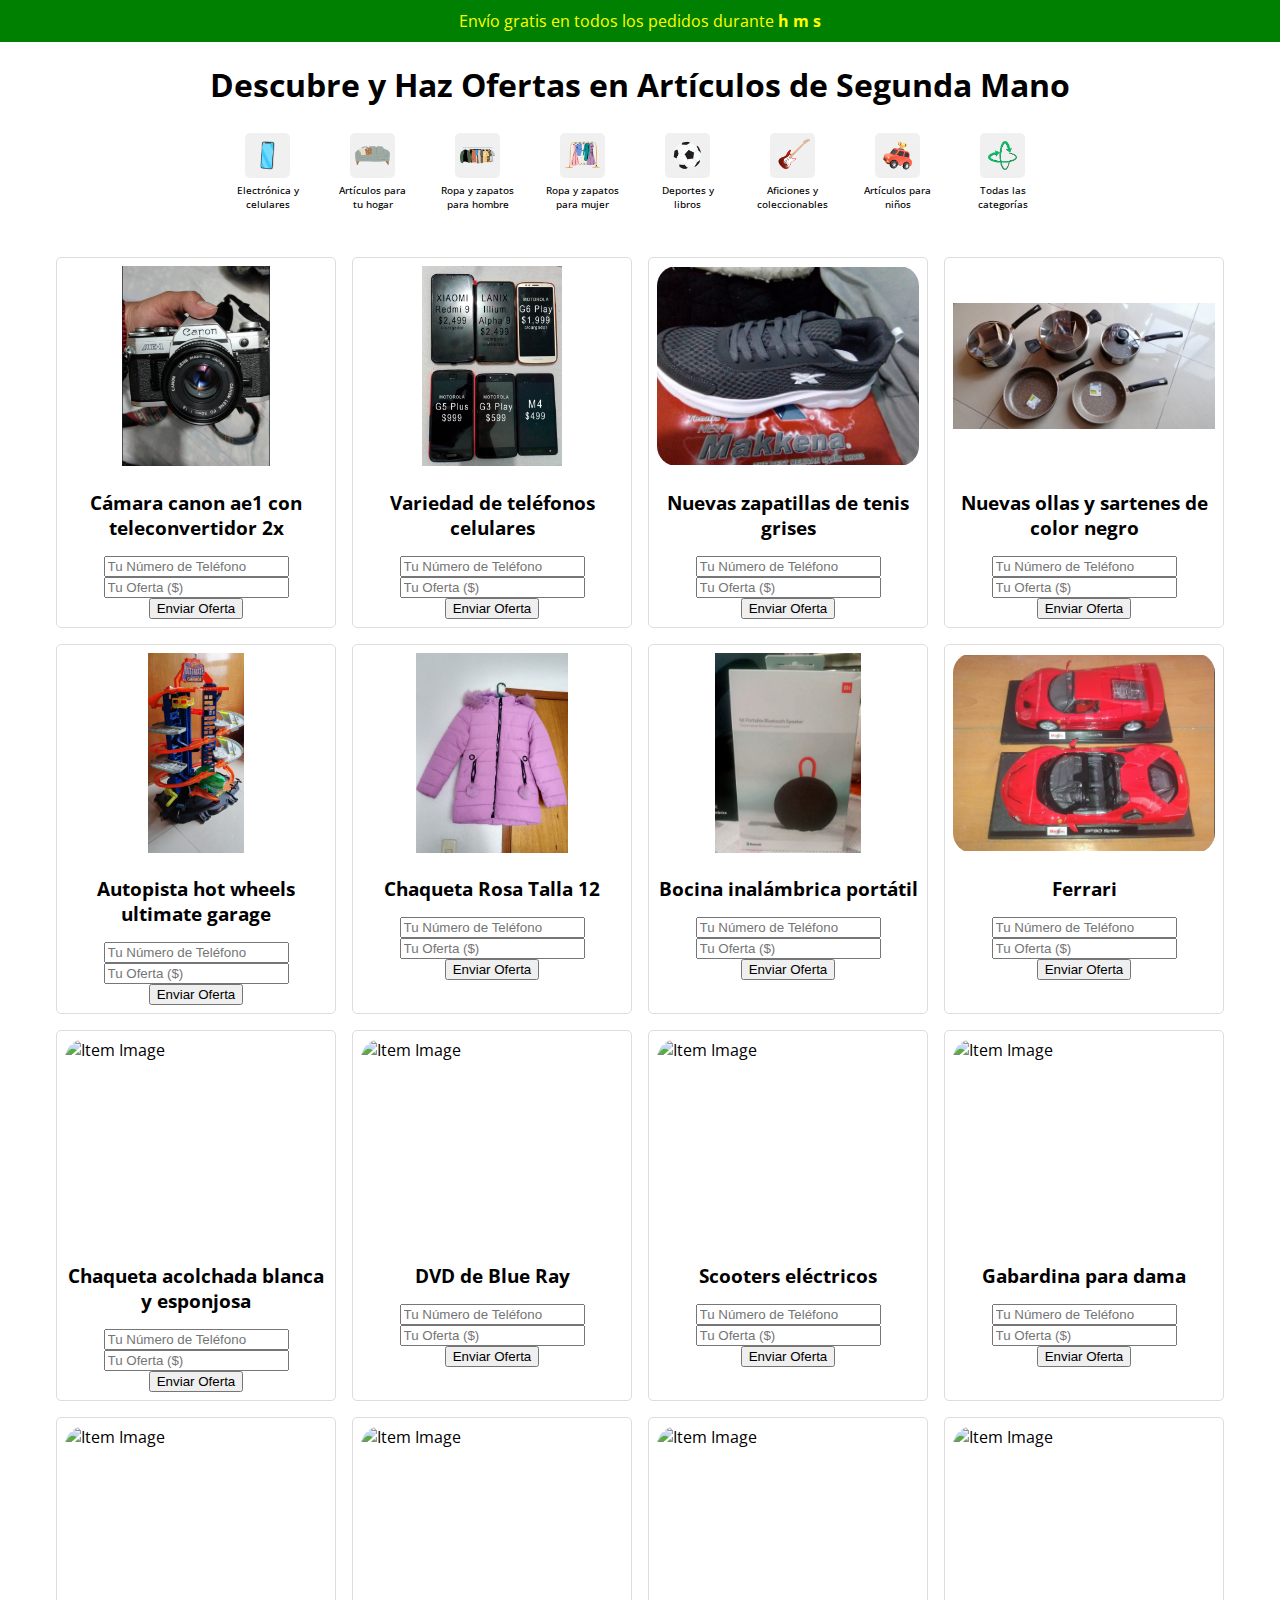
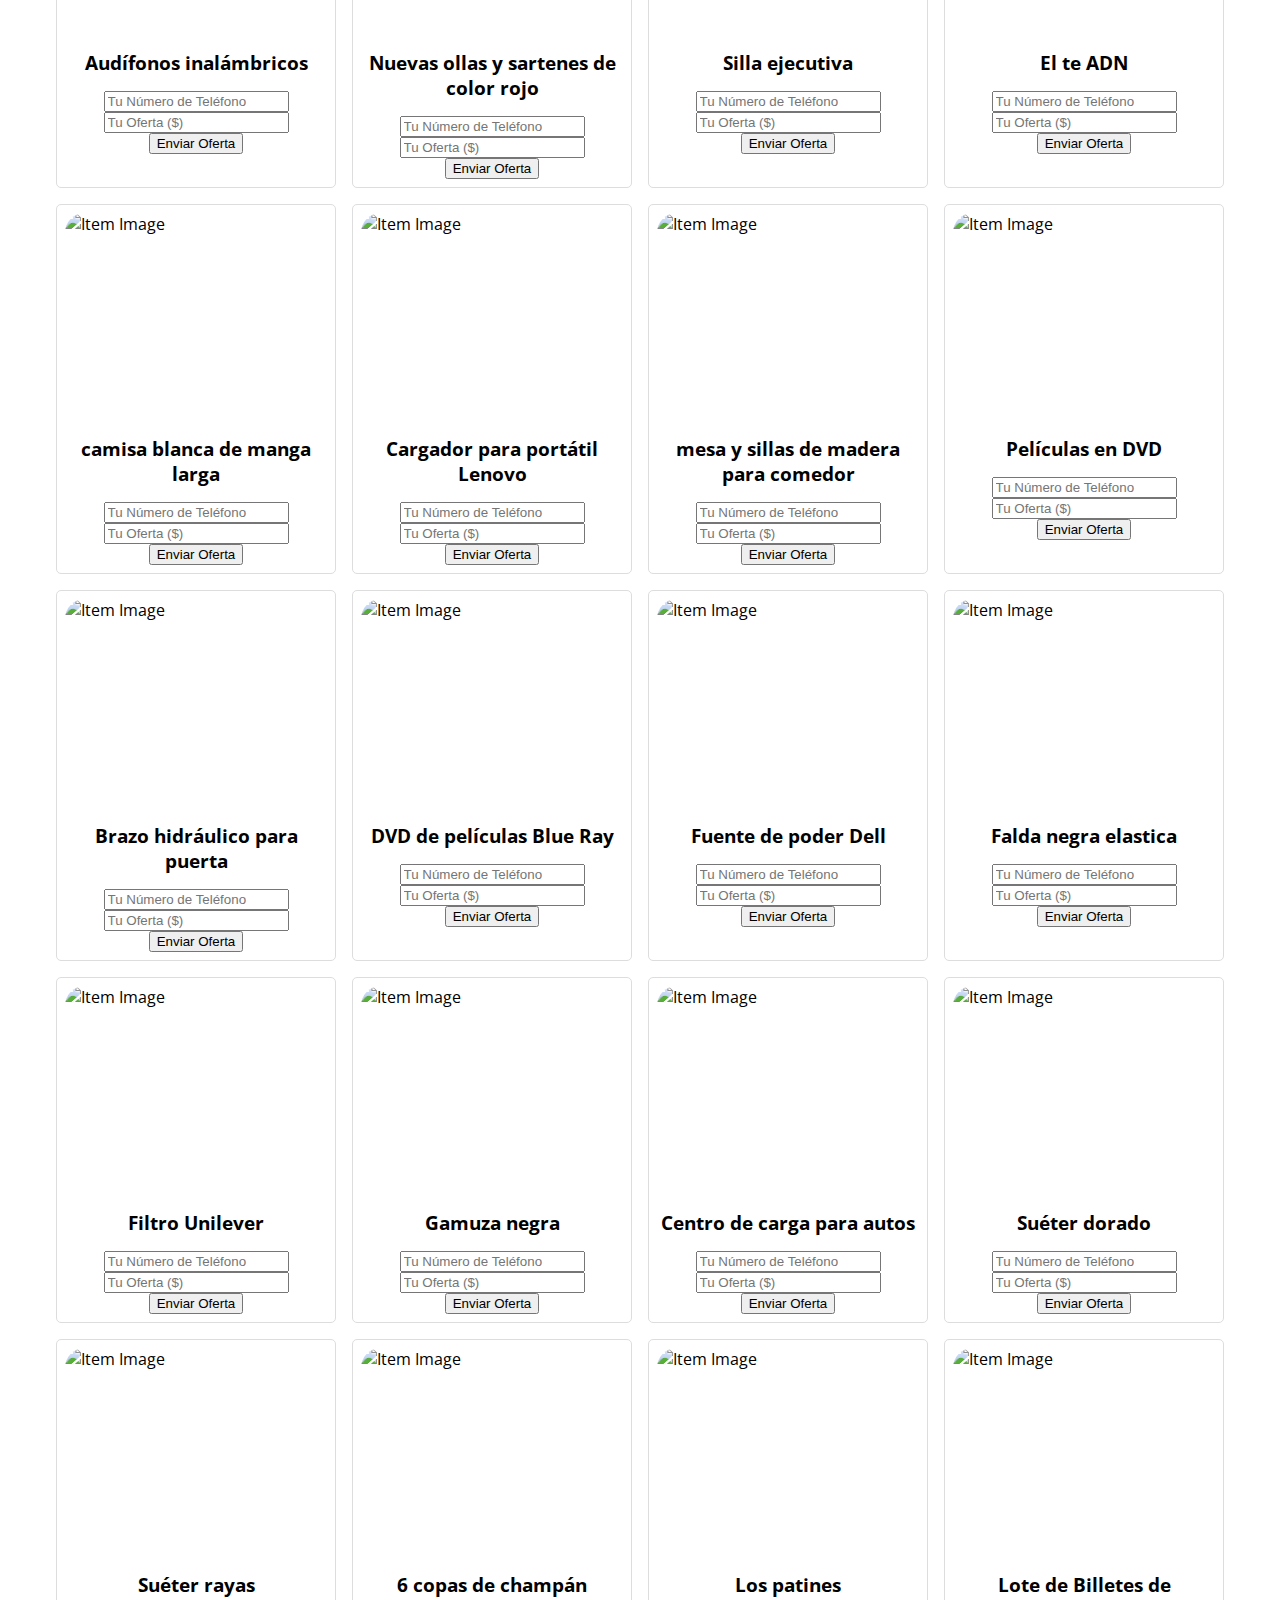
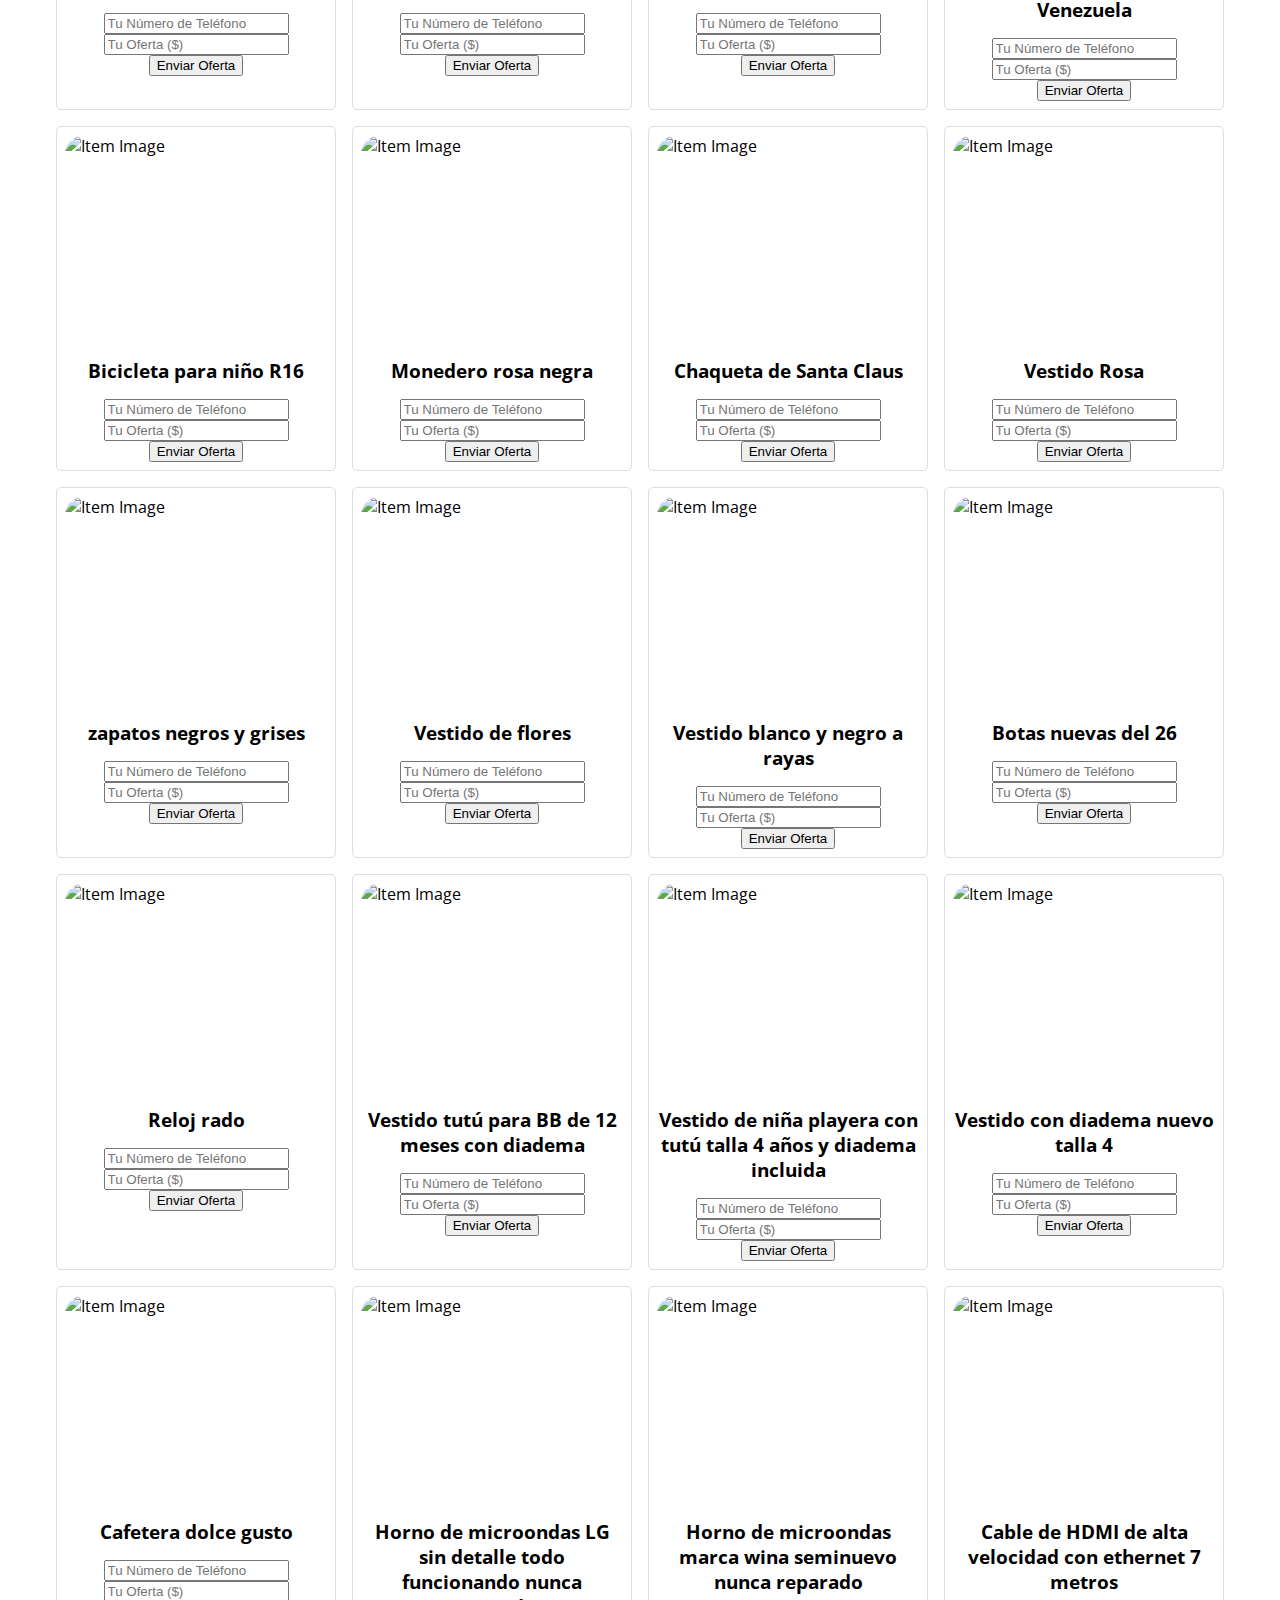
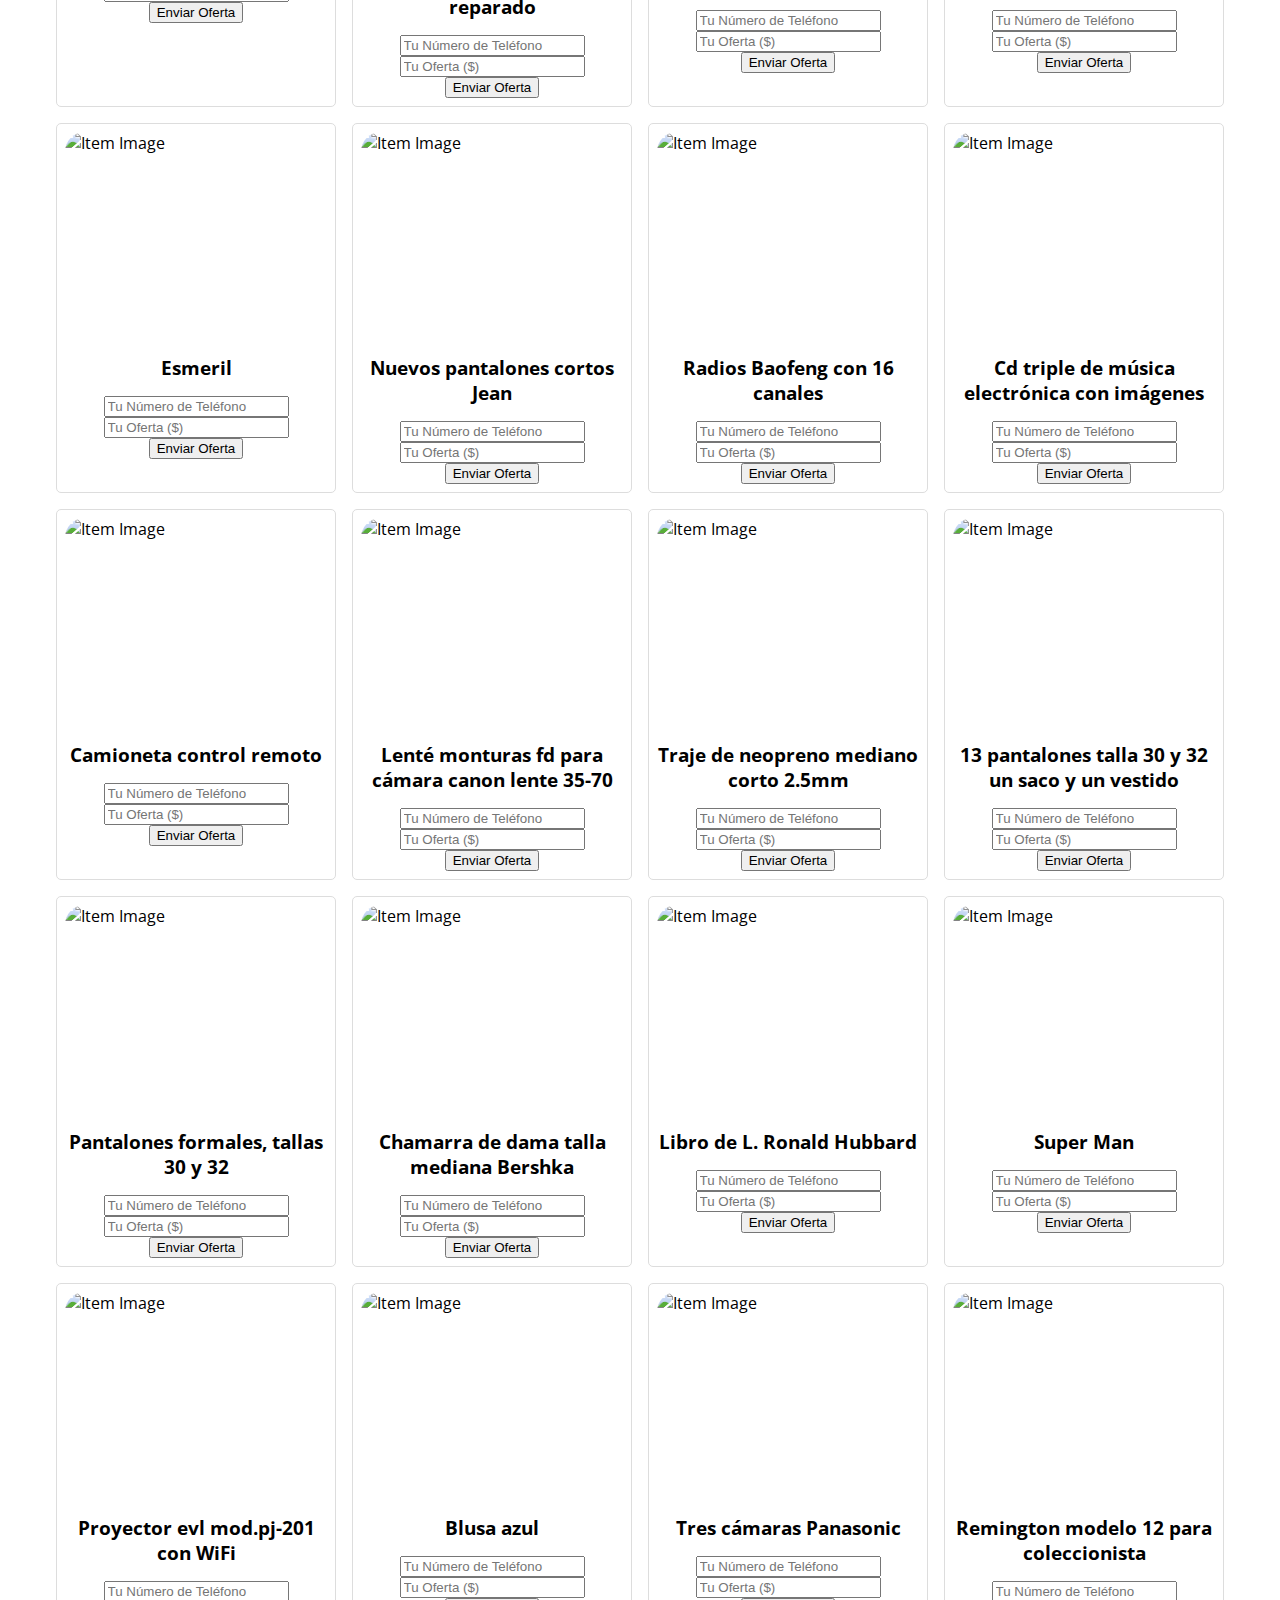
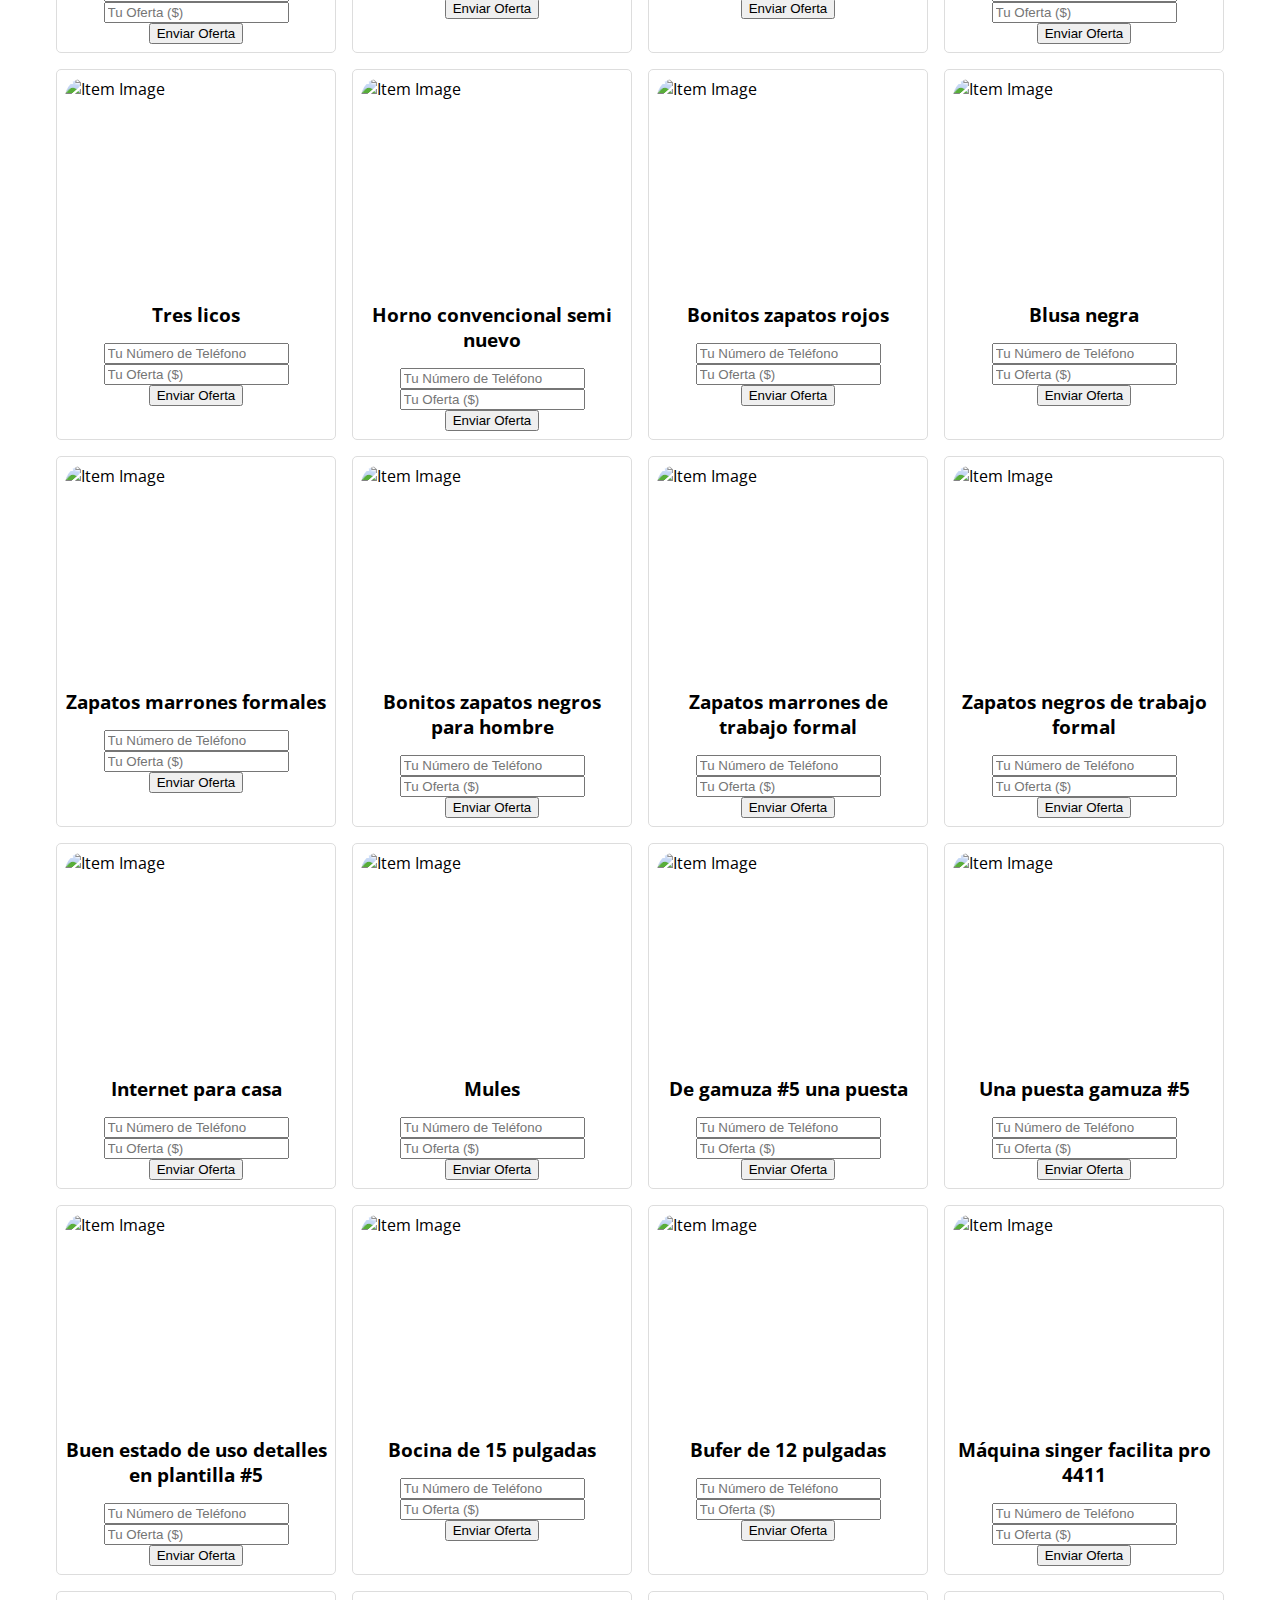
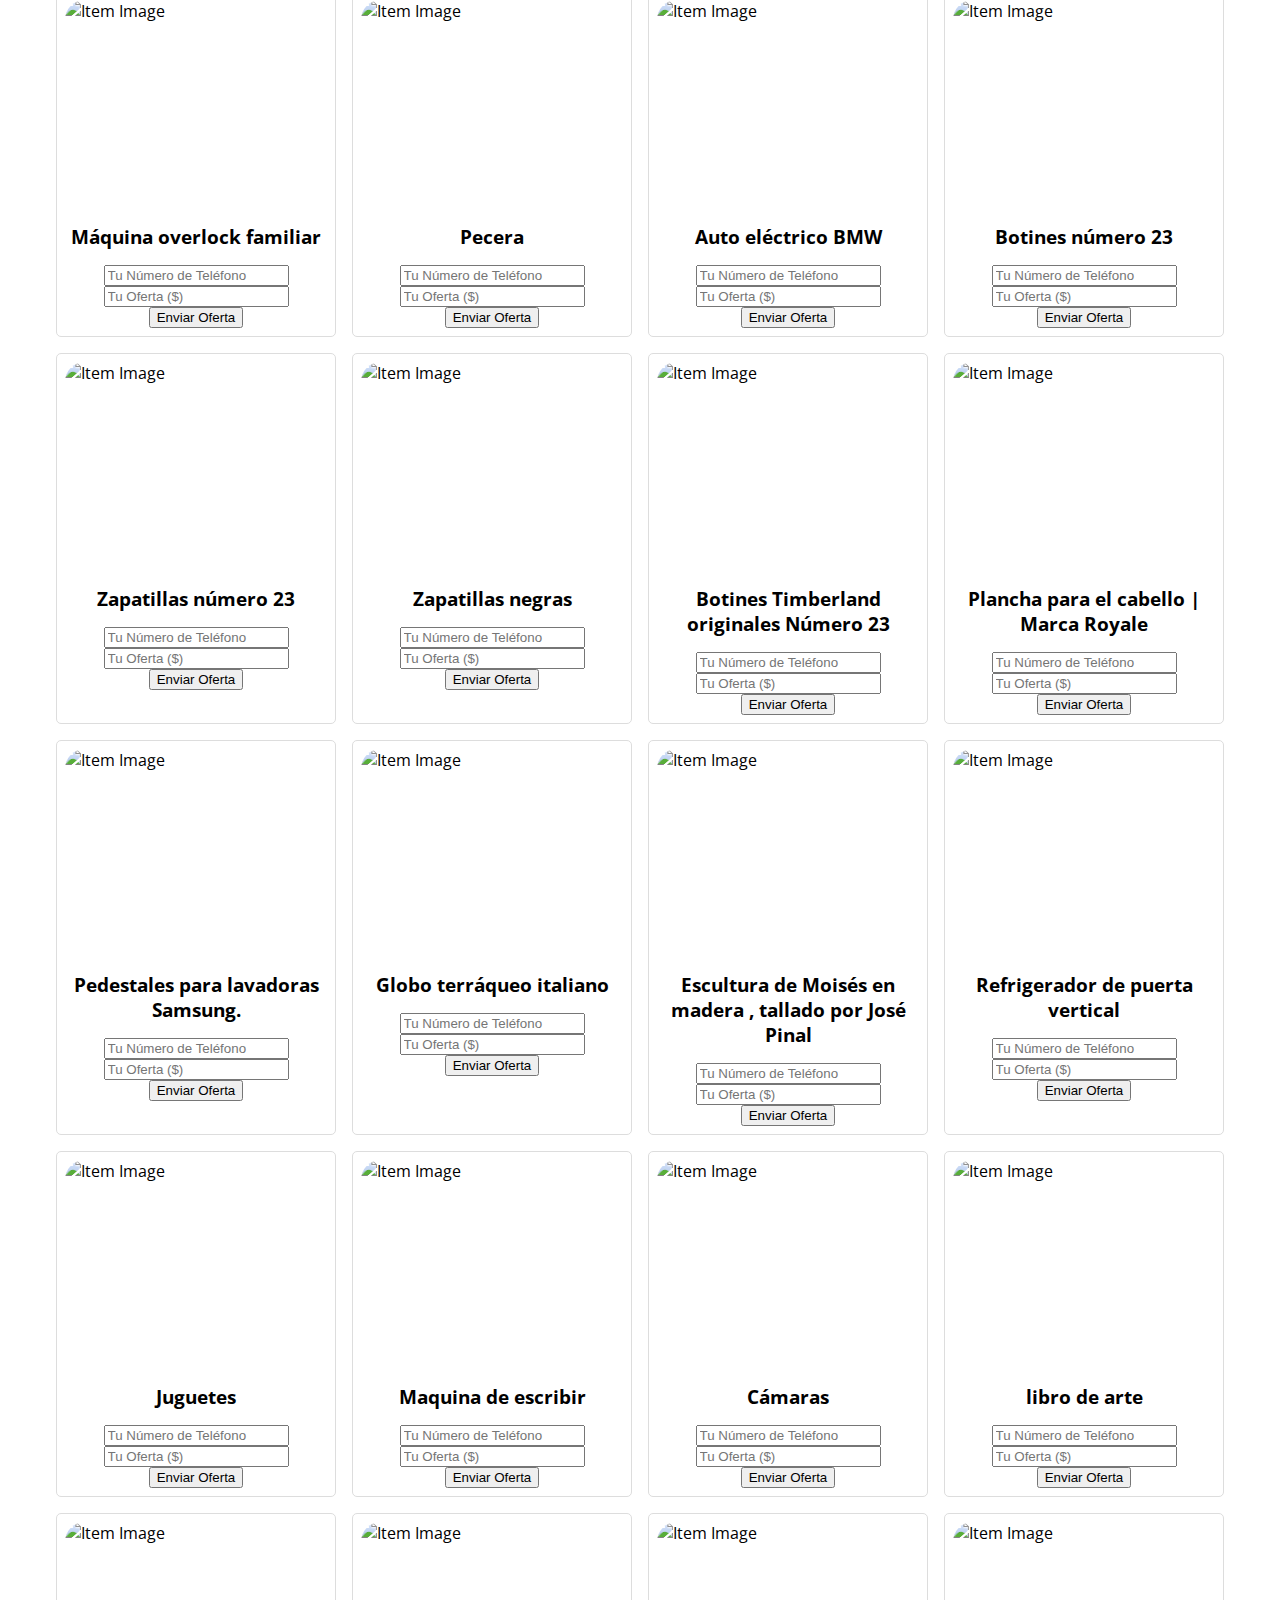
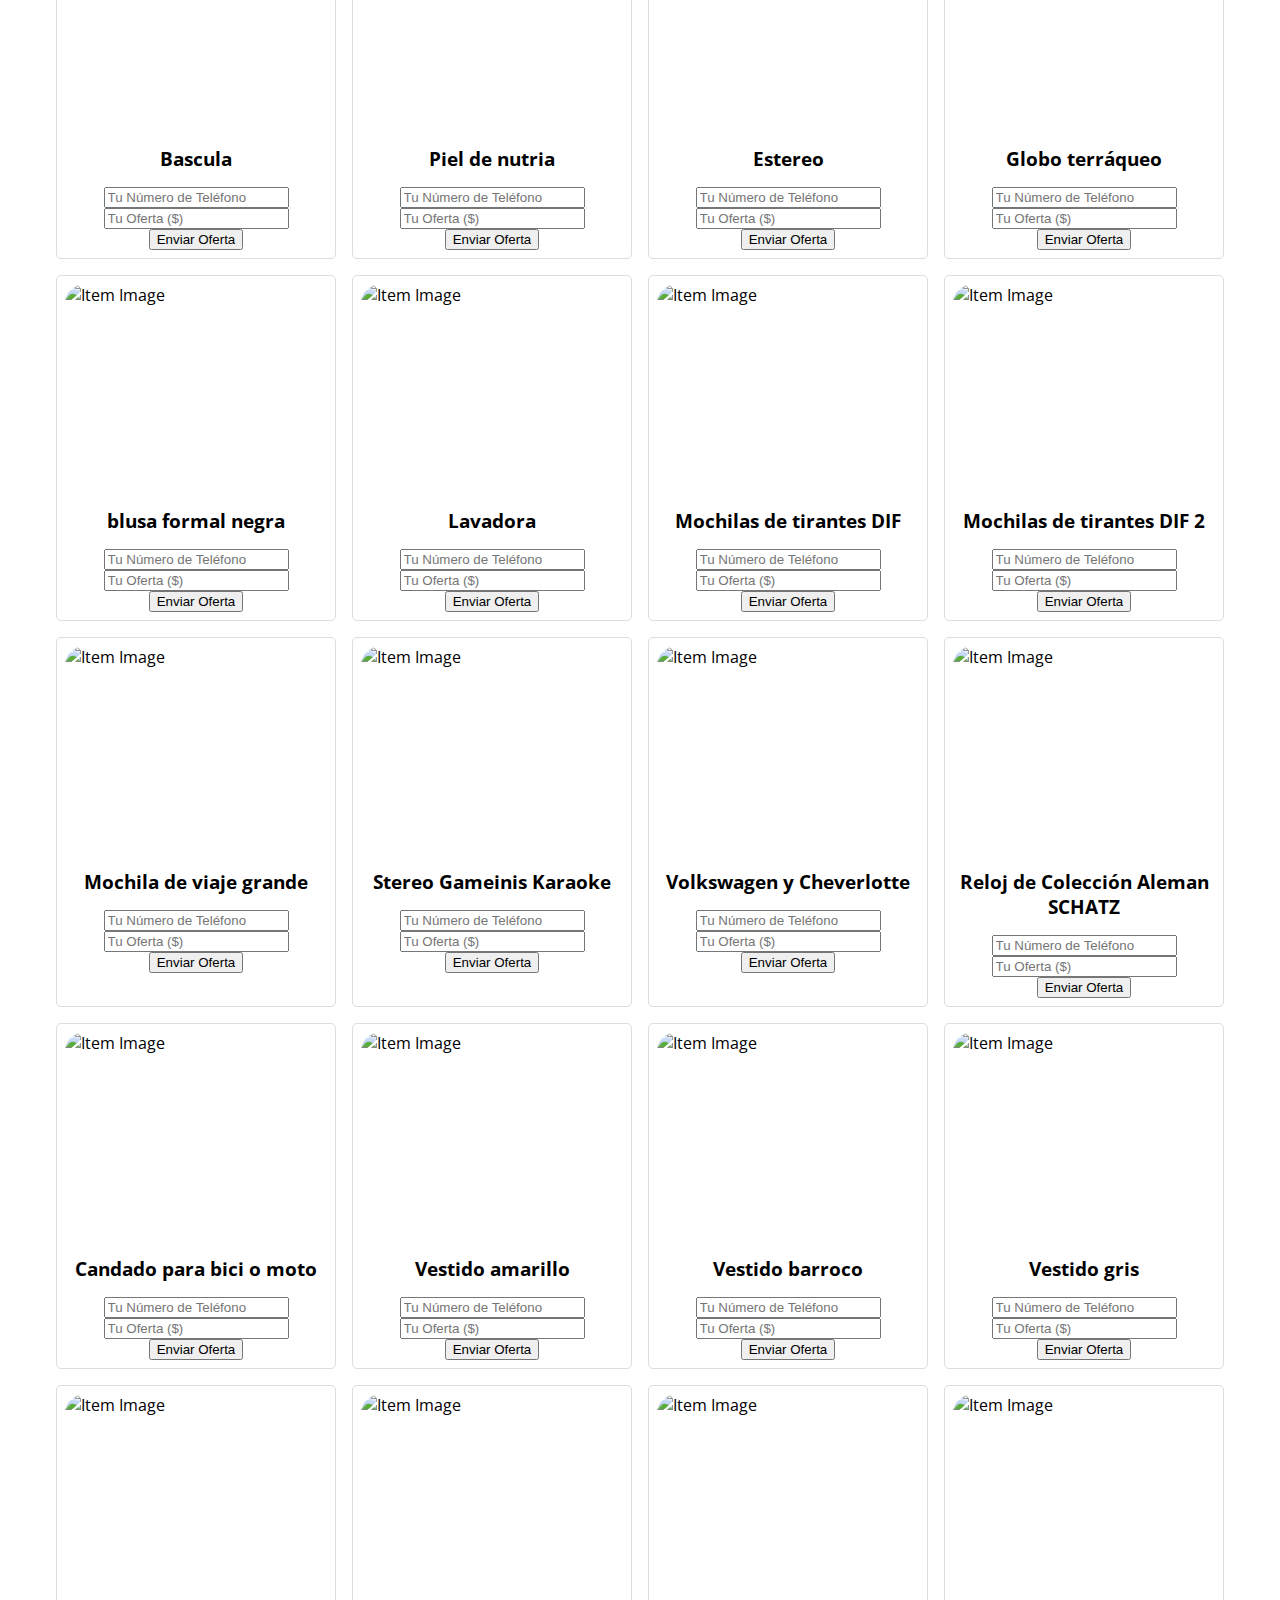
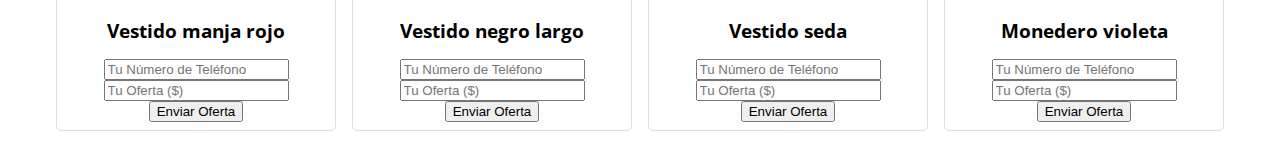
==== commit 9b2a0708: "add/delete listings" ====
--- a/index.html
+++ b/index.html
@@ -183,6 +183,13 @@
             <input type="number" class="offer-input" id="offerInput15" placeholder="Tu Oferta ($)">
             <button class="submit-offer-button" onclick="submitOffer(15)">Enviar Oferta</button>
         </div>
+        <div class="listings" data-category="electronics">
+            <img data-src="listing-images/tea-listing.jpeg" alt="Item Image" class="item-image">
+            <h3 class="item-title" id="itemTitle2610">El te  ADN</h3>
+            <input type="tel" class="phone-input" id="phoneInput2610" placeholder="Tu Número de Teléfono">
+            <input type="number" class="offer-input" id="offerInput2610" placeholder="Tu Oferta ($)">
+            <button class="submit-offer-button" onclick="submitOffer(2610)">Enviar Oferta</button>
+        </div>
         <div class="listings" data-category="women">
             <img data-src="listing-images/Camisa_manga_larga_-_1.jpg_3a824c42.jpeg" alt="Item Image" class="item-image">
             <h3 class="item-title" id="itemTitle16">camisa blanca de manga larga</h3>
@@ -700,13 +707,6 @@
             <input type="tel" class="phone-input" id="phoneInput90" placeholder="Tu Número de Teléfono">
             <input type="number" class="offer-input" id="offerInput90" placeholder="Tu Oferta ($)">
             <button class="submit-offer-button" onclick="submitOffer(90)">Enviar Oferta</button>
-        </div>
-        <div class="listings" data-category="music">
-            <img data-src="listing-images/Screenshot_2023-10-15_at_1.49.14_PM_48b051a1.png" alt="Item Image" class="item-image">
-            <h3 class="item-title" id="itemTitle91">Nacimiento de bronce antiguo con todas sus piezas</h3>
-            <input type="tel" class="phone-input" id="phoneInput91" placeholder="Tu Número de Teléfono">
-            <input type="number" class="offer-input" id="offerInput91" placeholder="Tu Oferta ($)">
-            <button class="submit-offer-button" onclick="submitOffer(91)">Enviar Oferta</button>
         </div>
         <div class="listings" data-category="music">
             <img data-src="listing-images/Screenshot_2023-10-15_at_1.50.17_PM_3df595cf.png" alt="Item Image" class="item-image">
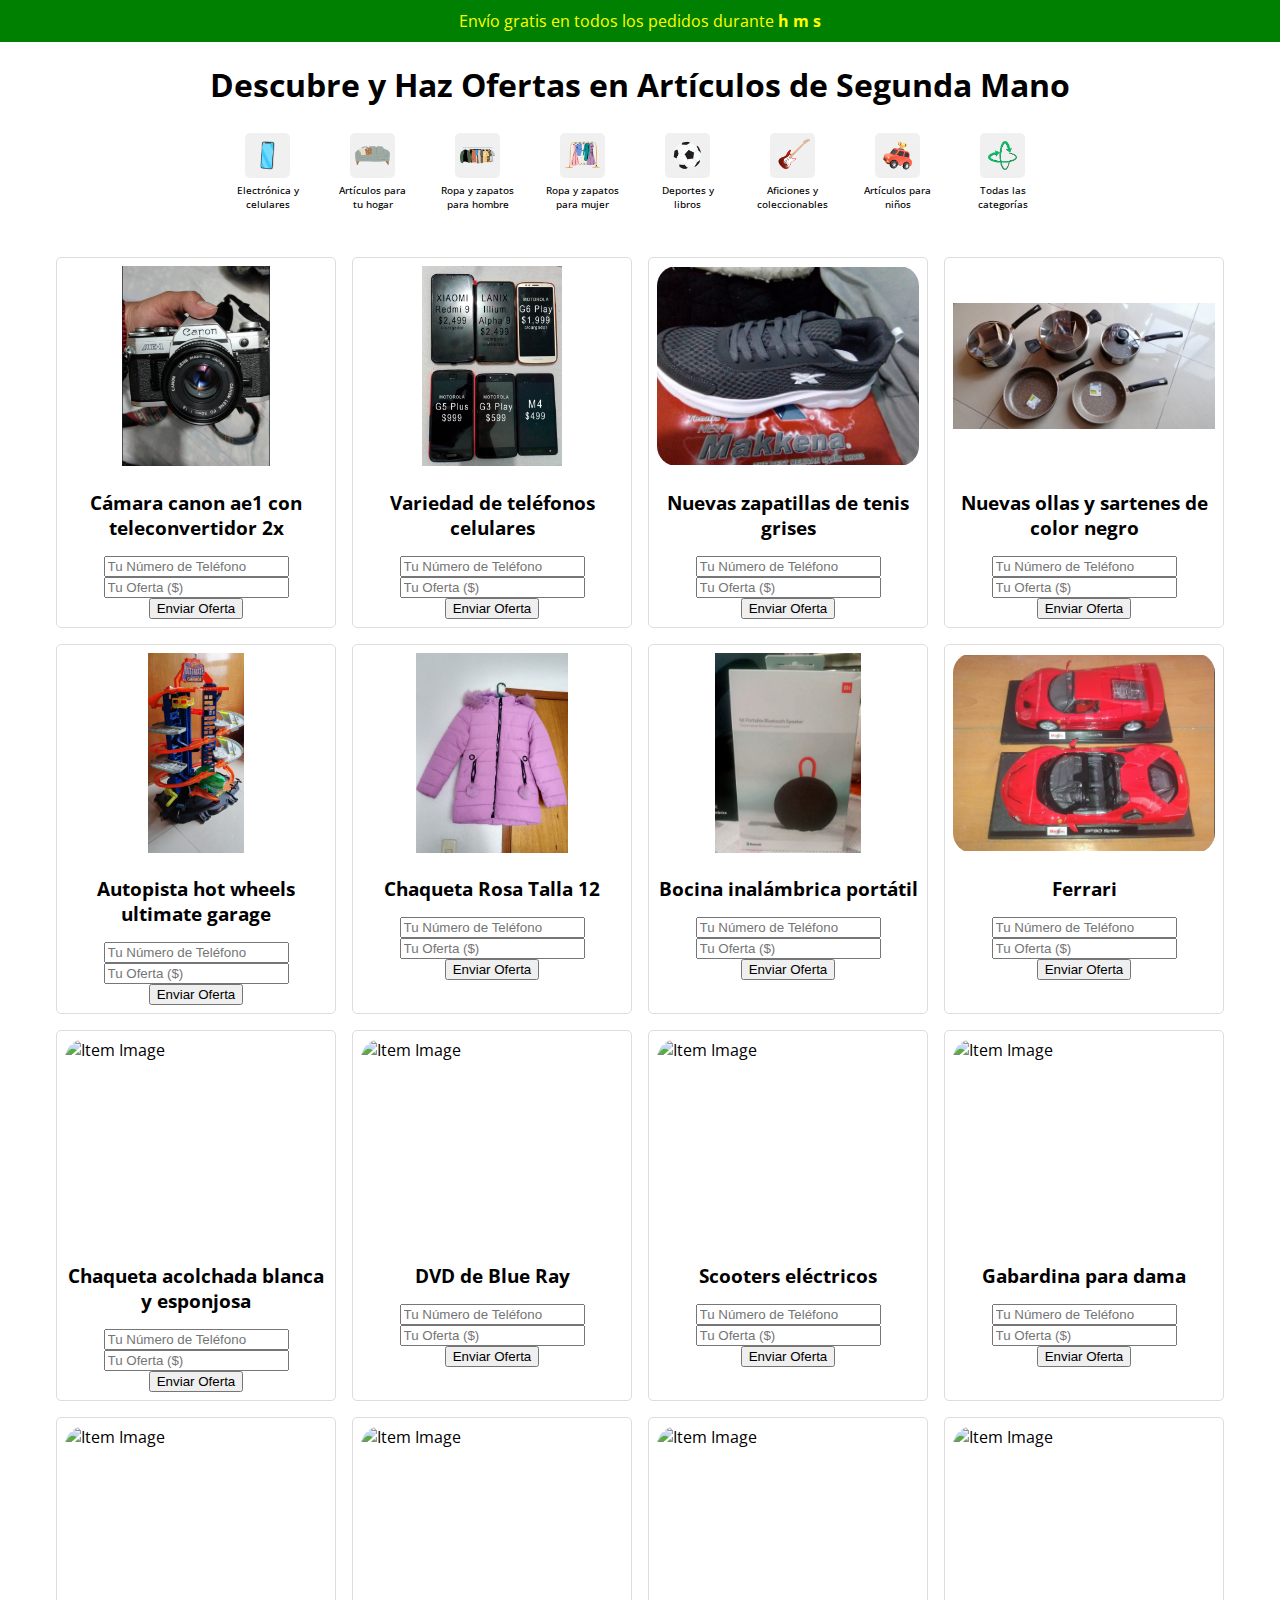
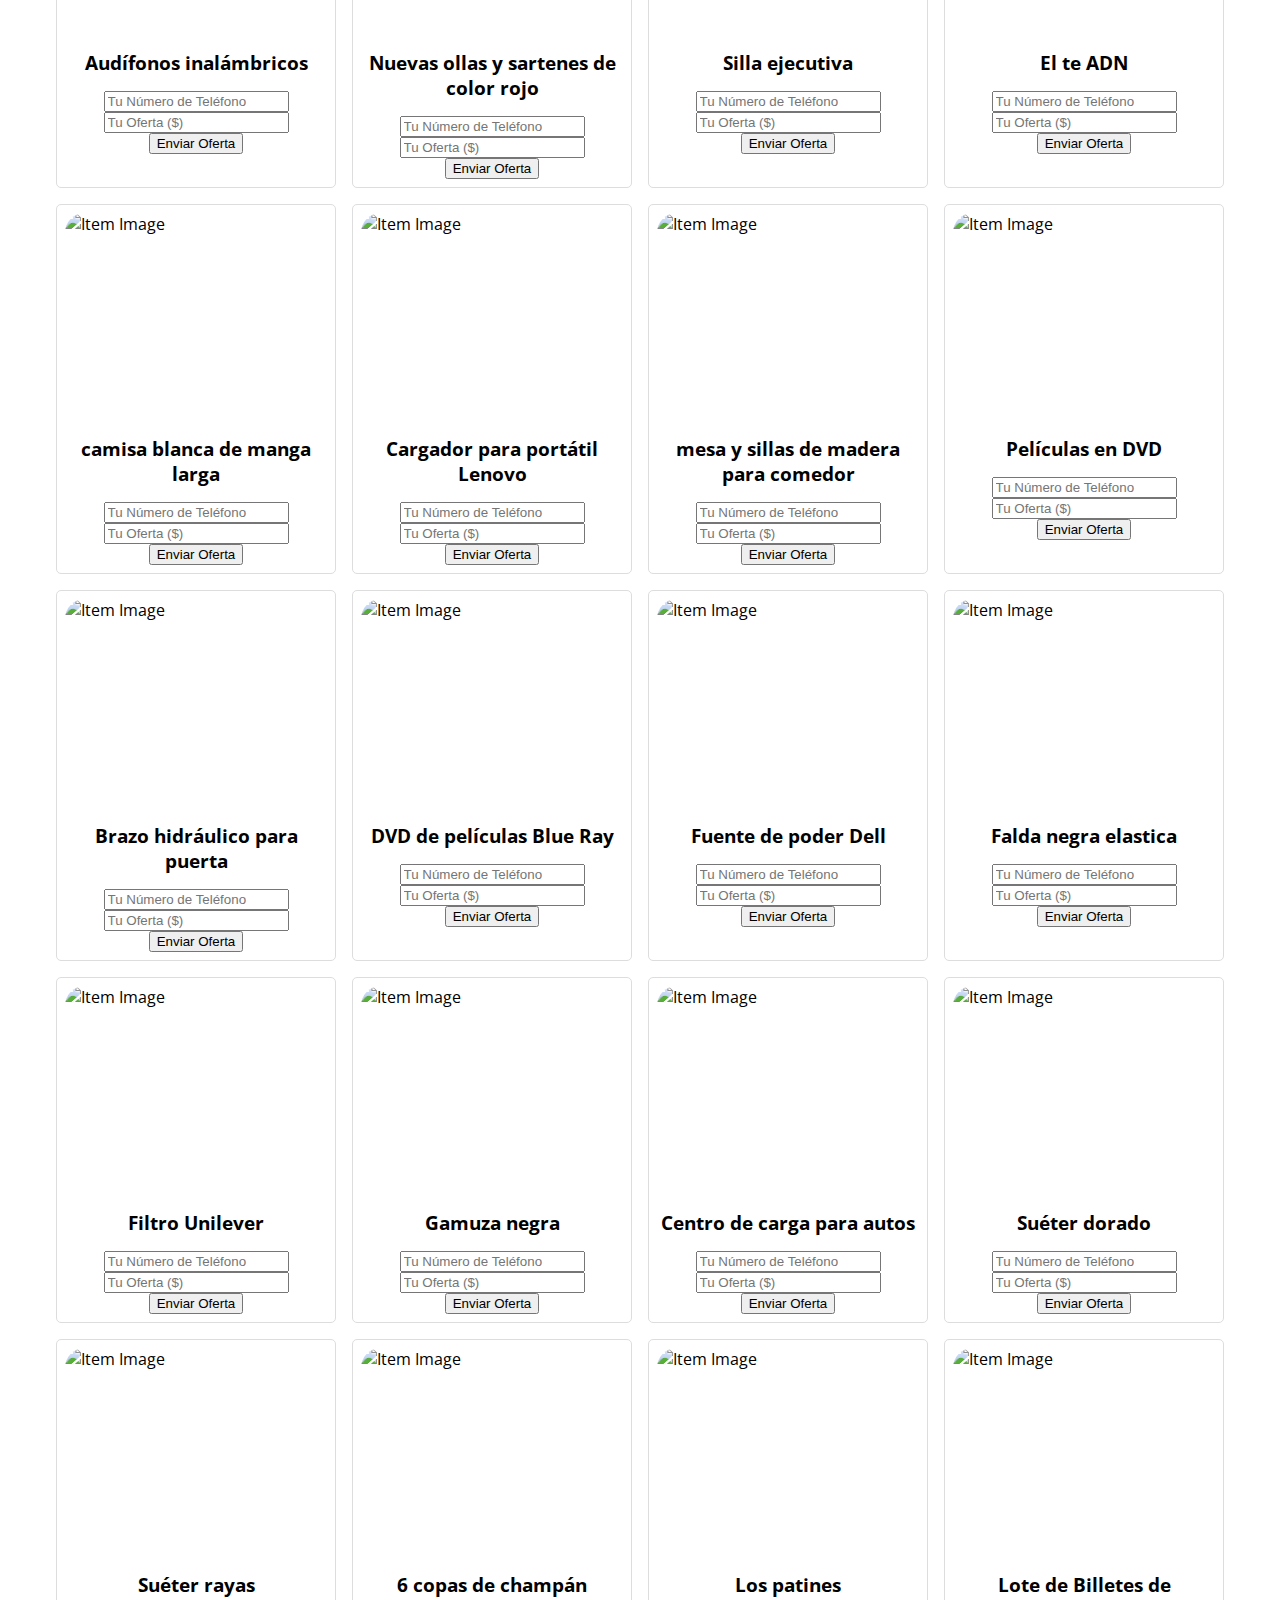
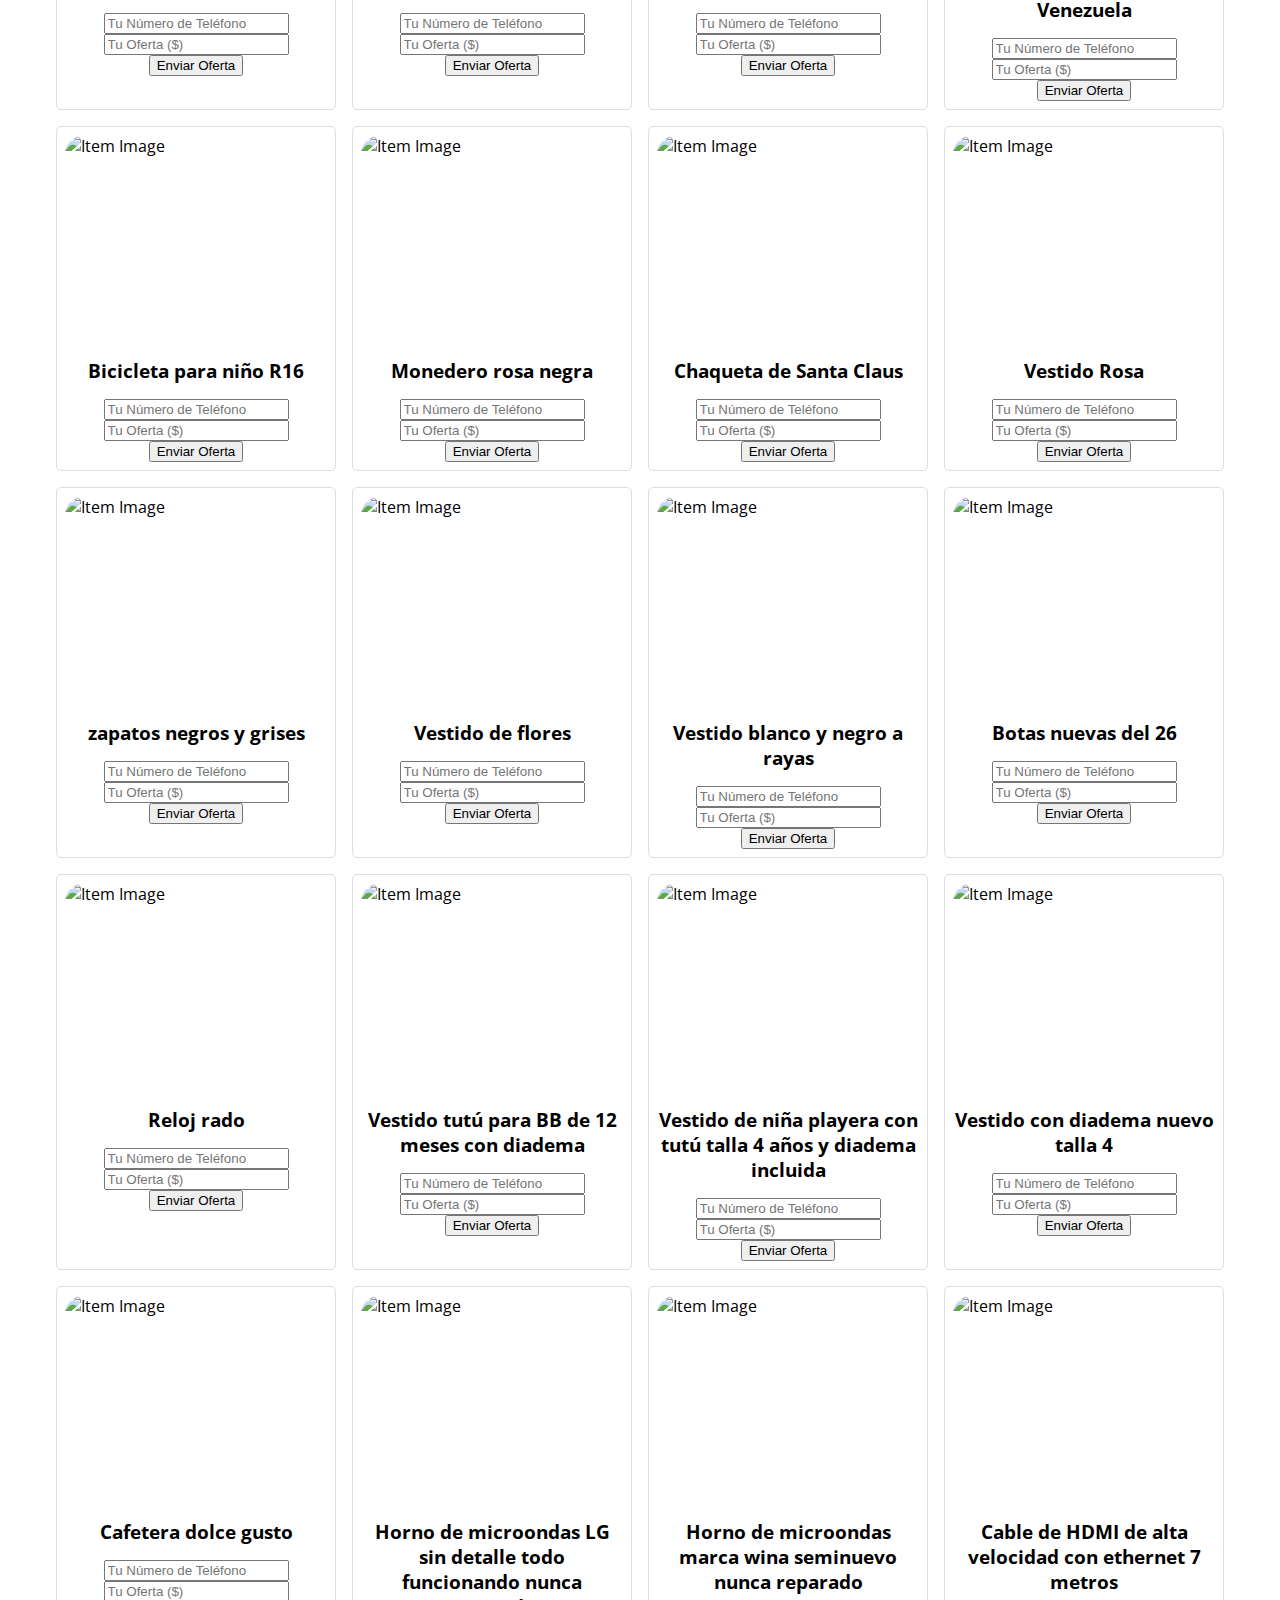
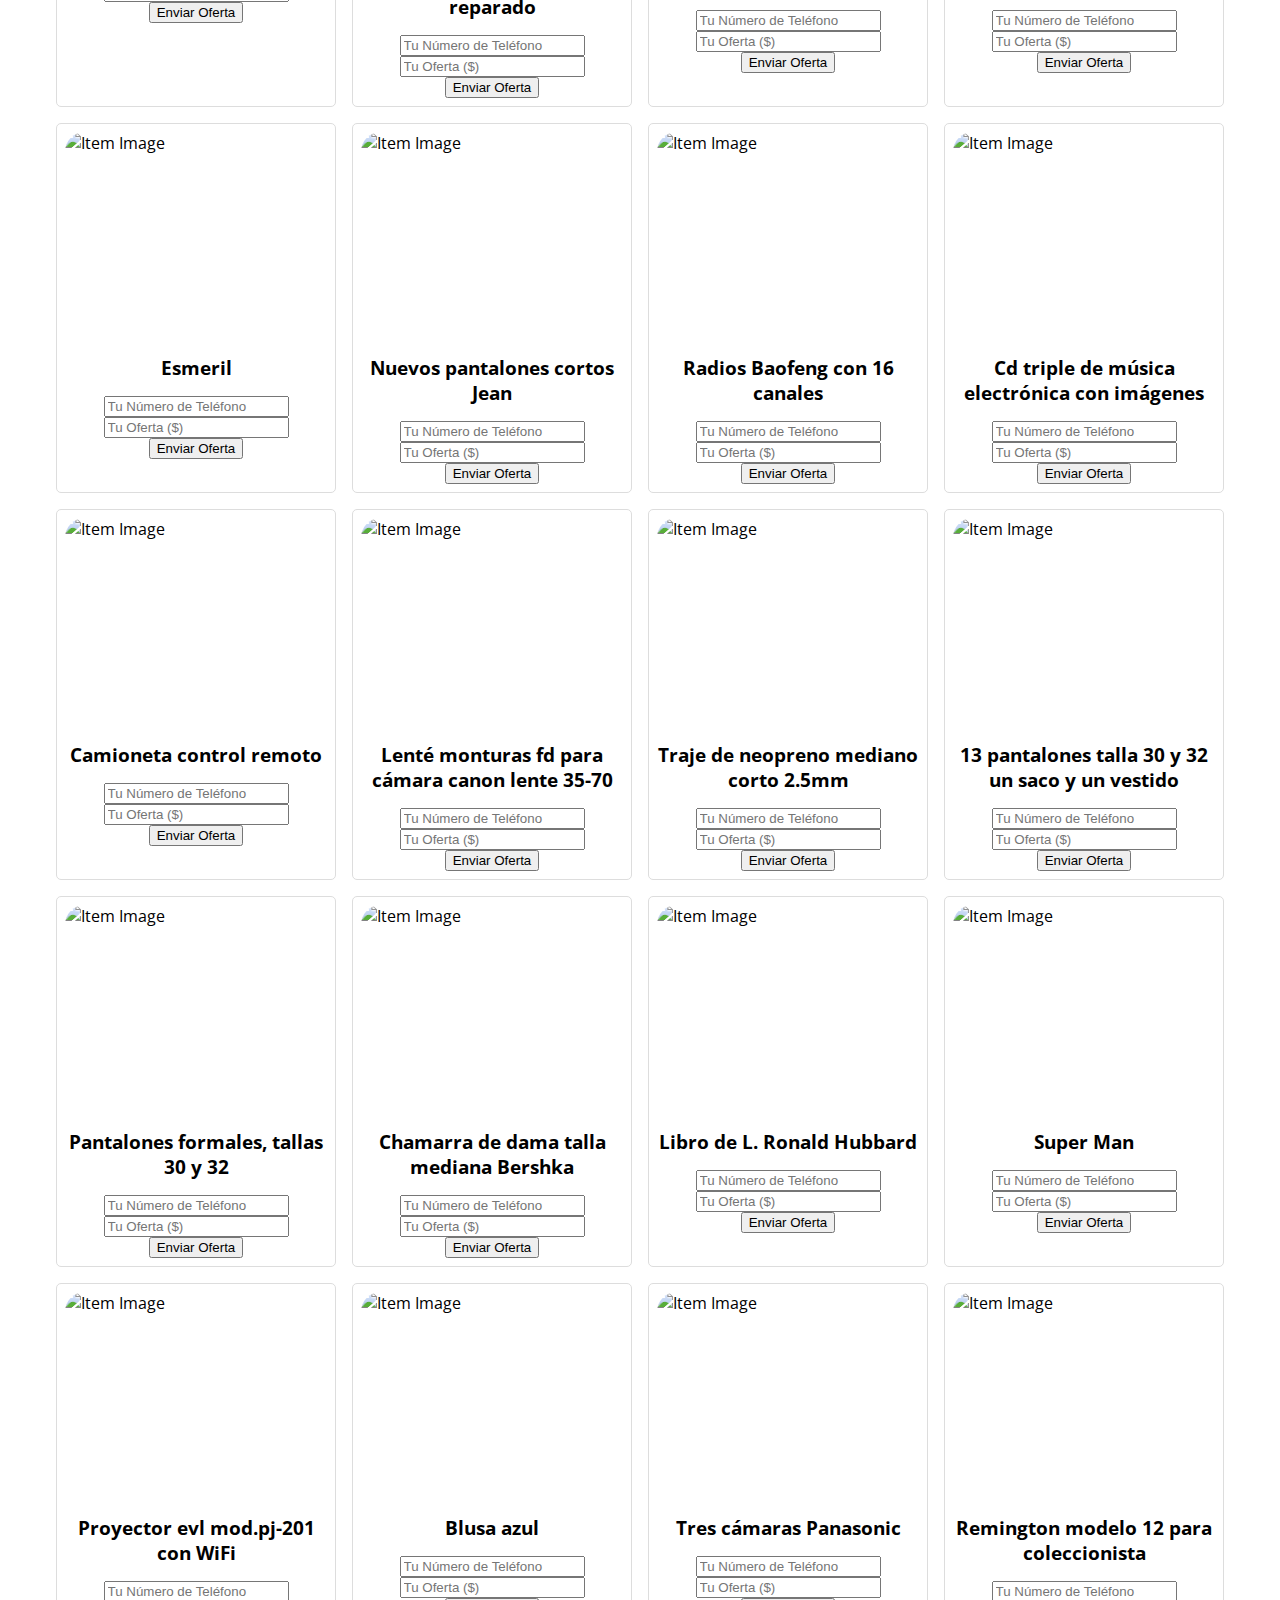
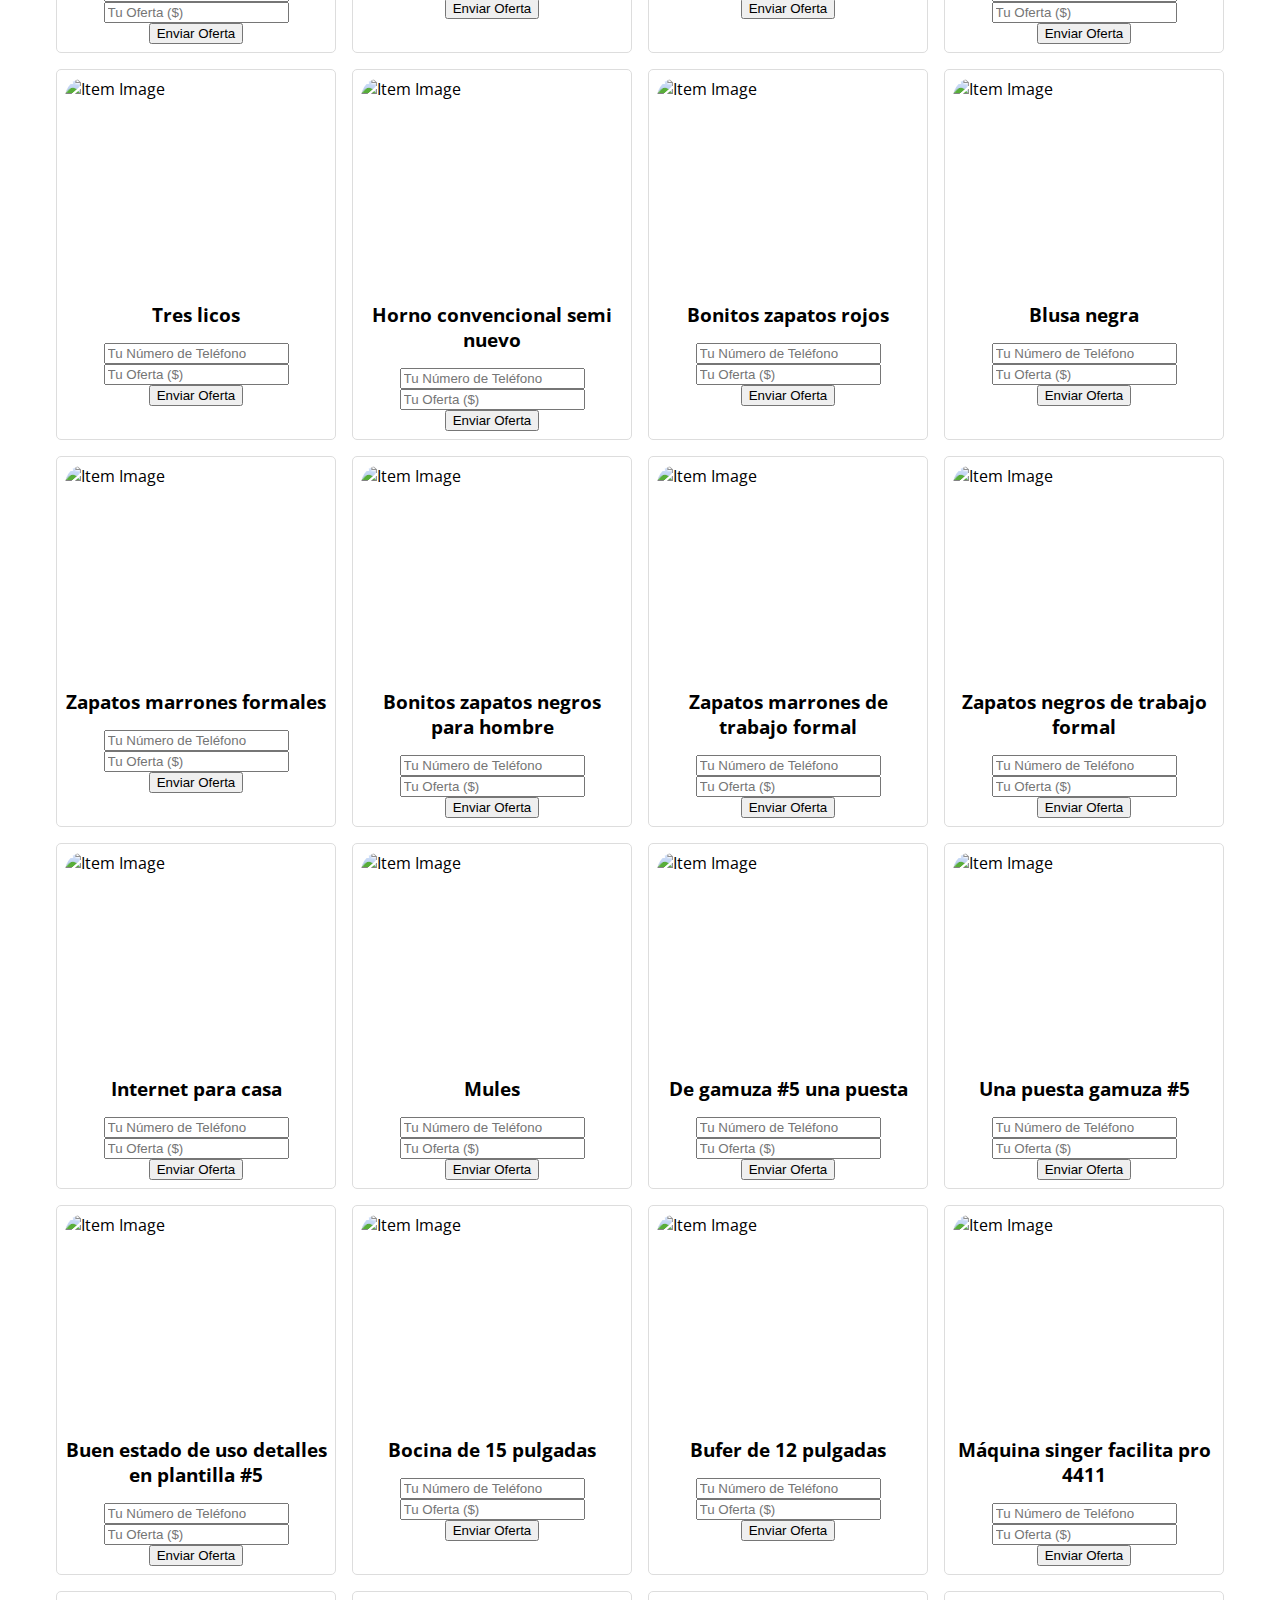
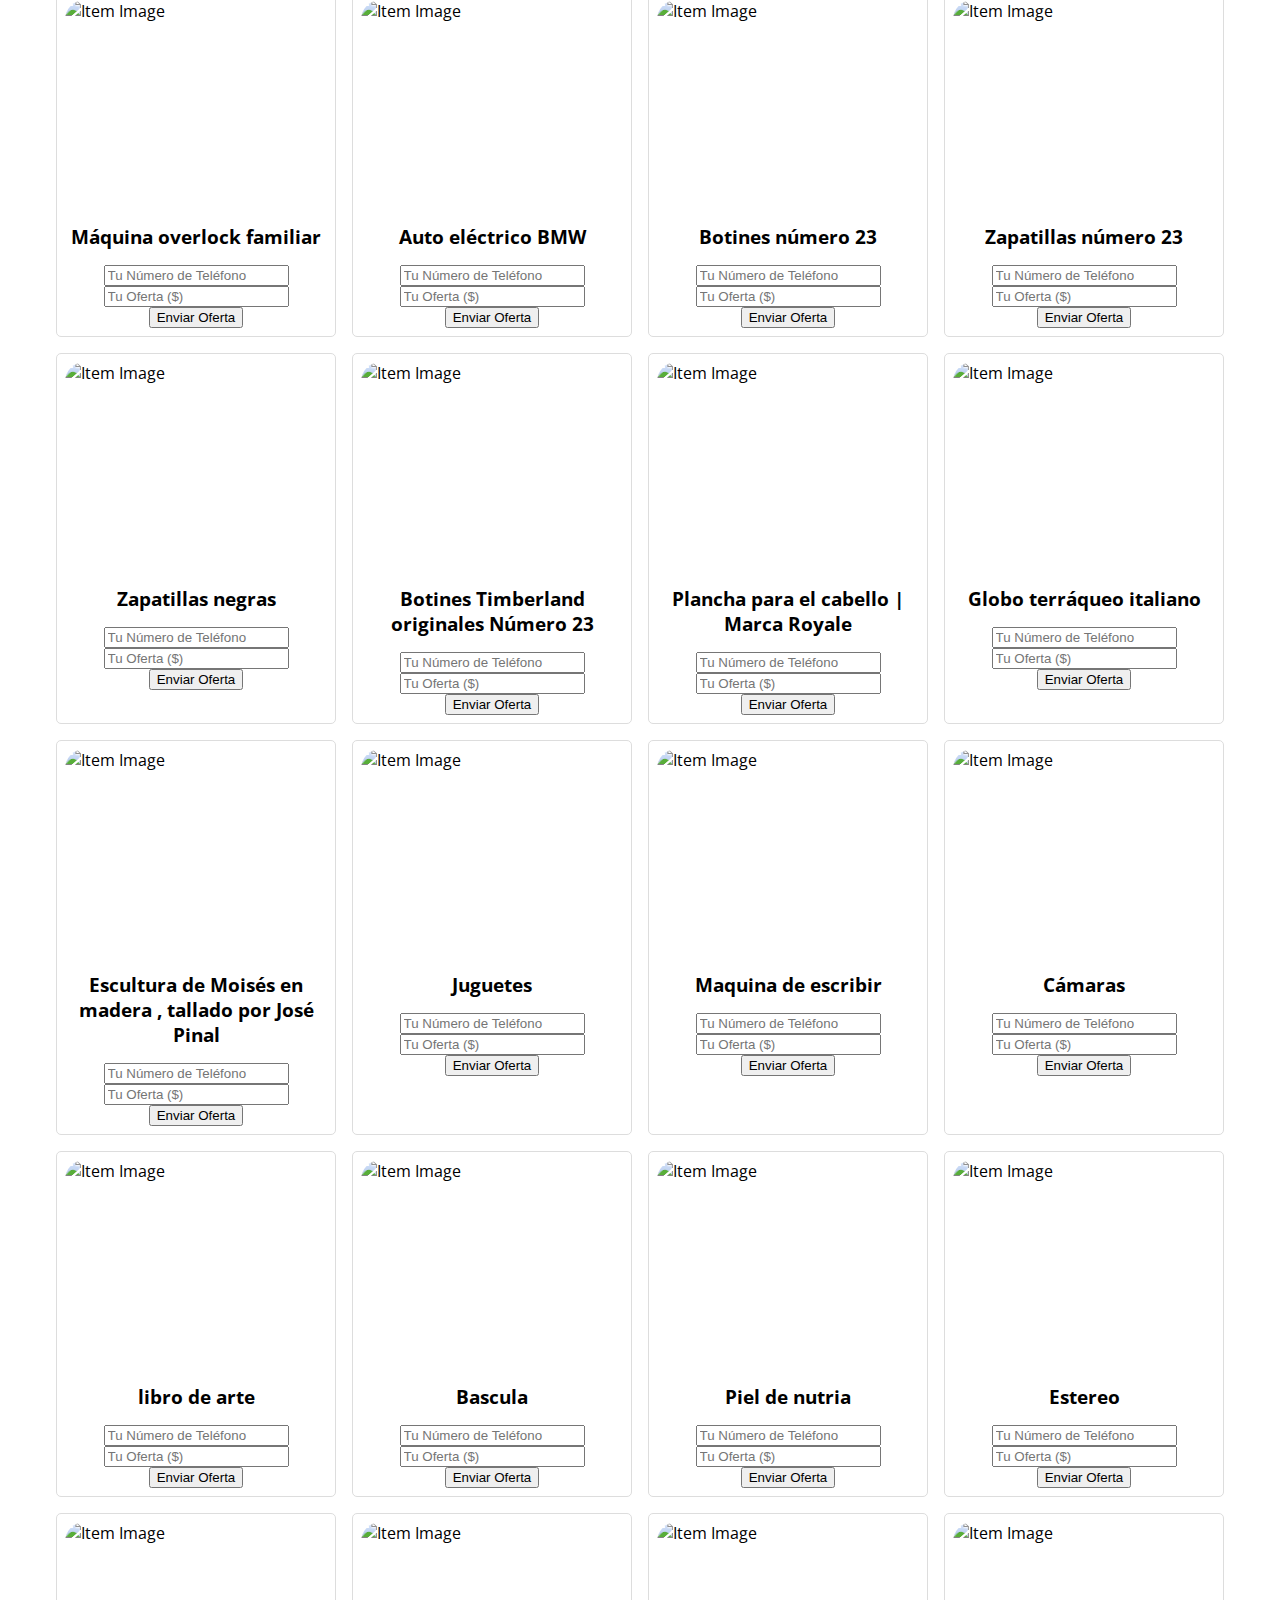
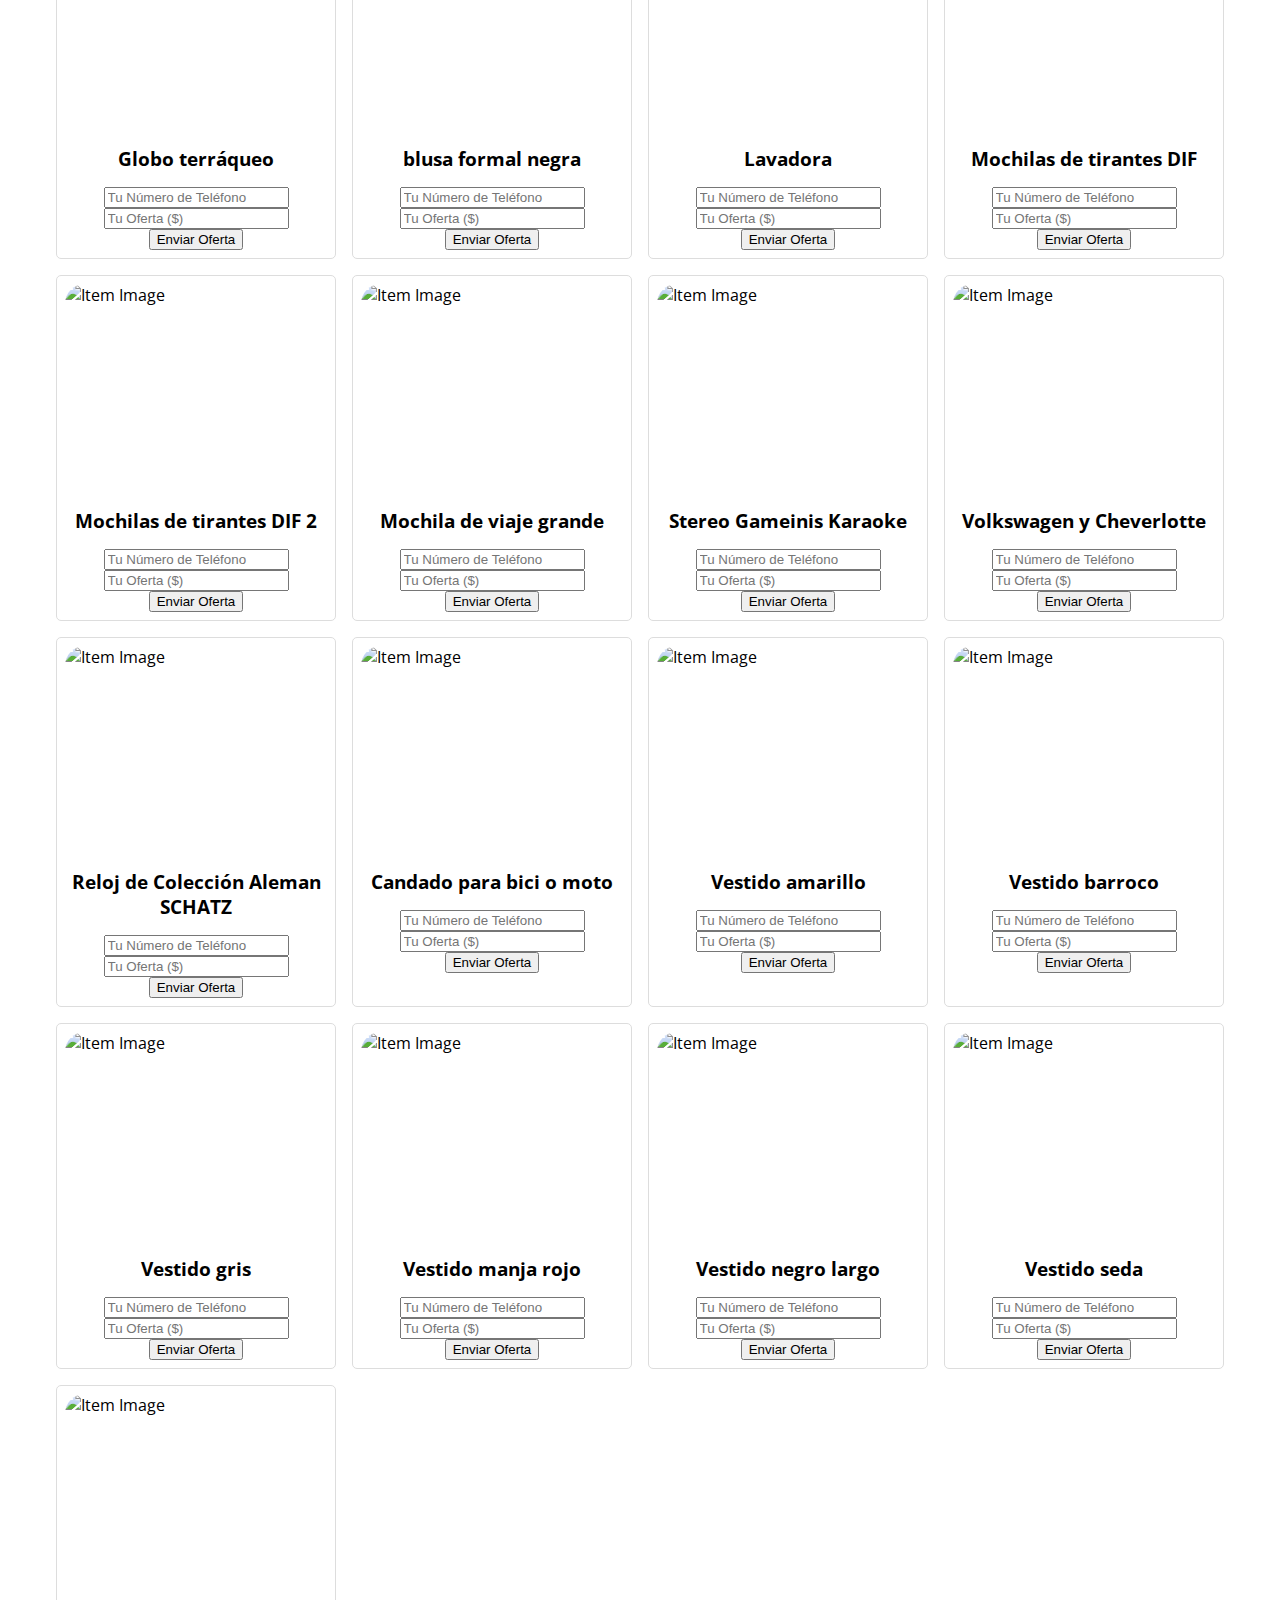
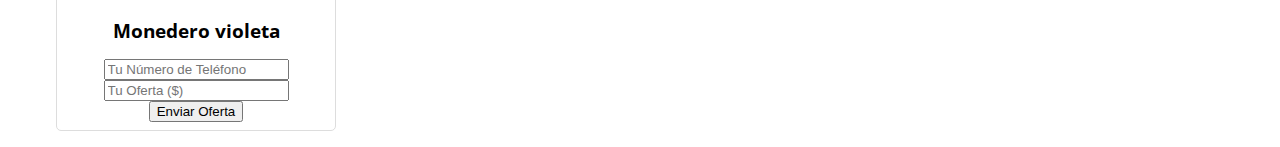
==== commit 6a8e7ccc: "add/delete listings" ====
--- a/index.html
+++ b/index.html
@@ -645,13 +645,6 @@
             <input type="number" class="offer-input" id="offerInput81" placeholder="Tu Oferta ($)">
             <button class="submit-offer-button" onclick="submitOffer(81)">Enviar Oferta</button>
         </div>
-        <div class="listings" data-category="music">
-            <img data-src="listing-images/Screenshot_2023-10-14_at_12.02.22_PM_c3922599.png" alt="Item Image" class="item-image">
-            <h3 class="item-title" id="itemTitle82">Pecera</h3>
-            <input type="tel" class="phone-input" id="phoneInput82" placeholder="Tu Número de Teléfono">
-            <input type="number" class="offer-input" id="offerInput82" placeholder="Tu Oferta ($)">
-            <button class="submit-offer-button" onclick="submitOffer(82)">Enviar Oferta</button>
-        </div>
         <div class="listings" data-category="kids">
             <img data-src="listing-images/Screenshot_2023-10-14_at_12.05.32_PM_0a0f8b6e.png" alt="Item Image" class="item-image">
             <h3 class="item-title" id="itemTitle83">Auto eléctrico BMW</h3>
@@ -693,13 +686,6 @@
             <input type="tel" class="phone-input" id="phoneInput88" placeholder="Tu Número de Teléfono">
             <input type="number" class="offer-input" id="offerInput88" placeholder="Tu Oferta ($)">
             <button class="submit-offer-button" onclick="submitOffer(88)">Enviar Oferta</button>
-        </div>
-        <div class="listings" data-category="home">
-            <img data-src="listing-images/Screenshot_2023-10-15_at_1.03.49_PM_f2ed3f4d.png" alt="Item Image" class="item-image">
-            <h3 class="item-title" id="itemTitle89">Pedestales para lavadoras Samsung.</h3>
-            <input type="tel" class="phone-input" id="phoneInput89" placeholder="Tu Número de Teléfono">
-            <input type="number" class="offer-input" id="offerInput89" placeholder="Tu Oferta ($)">
-            <button class="submit-offer-button" onclick="submitOffer(89)">Enviar Oferta</button>
         </div>
         <div class="listings" data-category="music">
             <img data-src="listing-images/Screenshot_2023-10-15_at_1.48.17_PM_f776323f.png" alt="Item Image" class="item-image">
@@ -714,13 +700,6 @@
             <input type="tel" class="phone-input" id="phoneInput92" placeholder="Tu Número de Teléfono">
             <input type="number" class="offer-input" id="offerInput92" placeholder="Tu Oferta ($)">
             <button class="submit-offer-button" onclick="submitOffer(92)">Enviar Oferta</button>
-        </div>
-        <div class="listings" data-category="home">
-            <img data-src="listing-images/Screenshot_2023-10-15_at_1.56.19_PM_23050bba.png" alt="Item Image" class="item-image">
-            <h3 class="item-title" id="itemTitle93">Refrigerador de puerta vertical</h3>
-            <input type="tel" class="phone-input" id="phoneInput93" placeholder="Tu Número de Teléfono">
-            <input type="number" class="offer-input" id="offerInput93" placeholder="Tu Oferta ($)">
-            <button class="submit-offer-button" onclick="submitOffer(93)">Enviar Oferta</button>
         </div>
         <div class="listings" data-category="kids">
             <img data-src="listing-images/Screenshot_2023-10-15_at_2.25.58_PM_736392da.png" alt="Item Image" class="item-image">
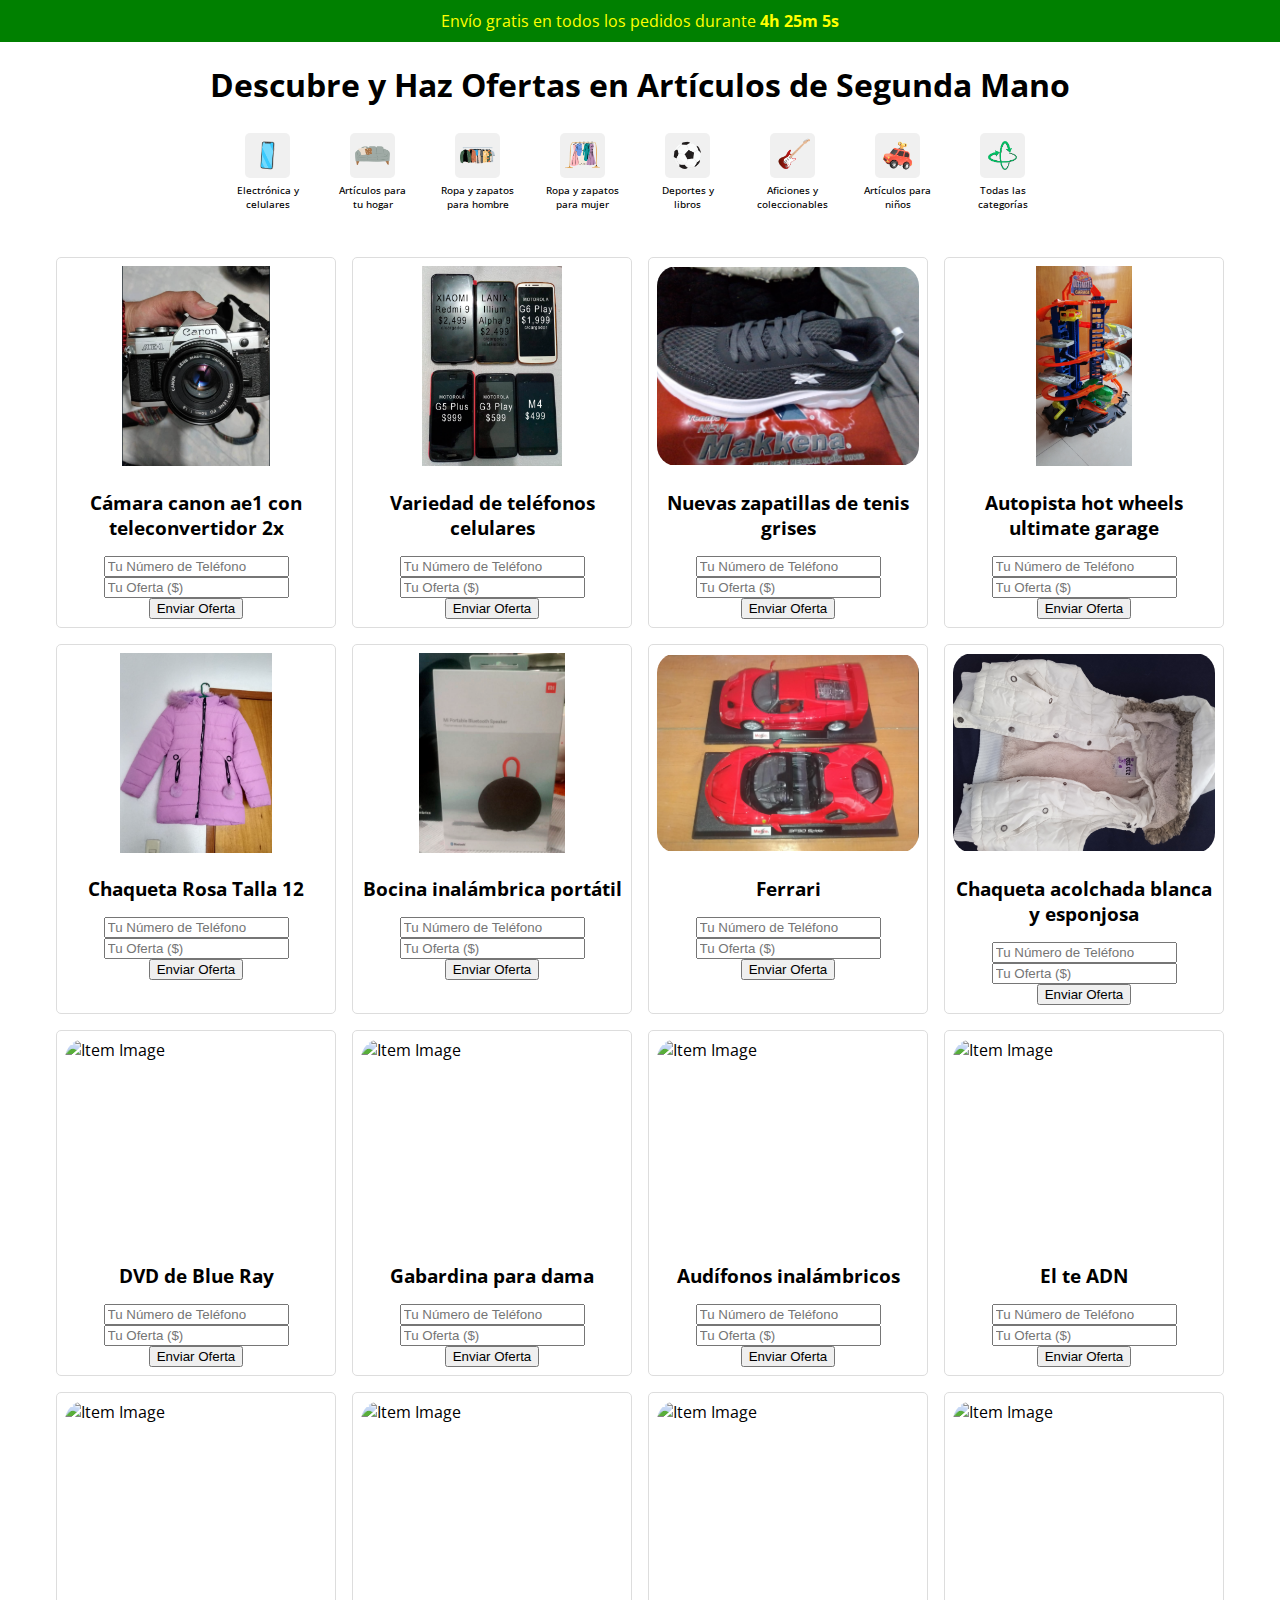
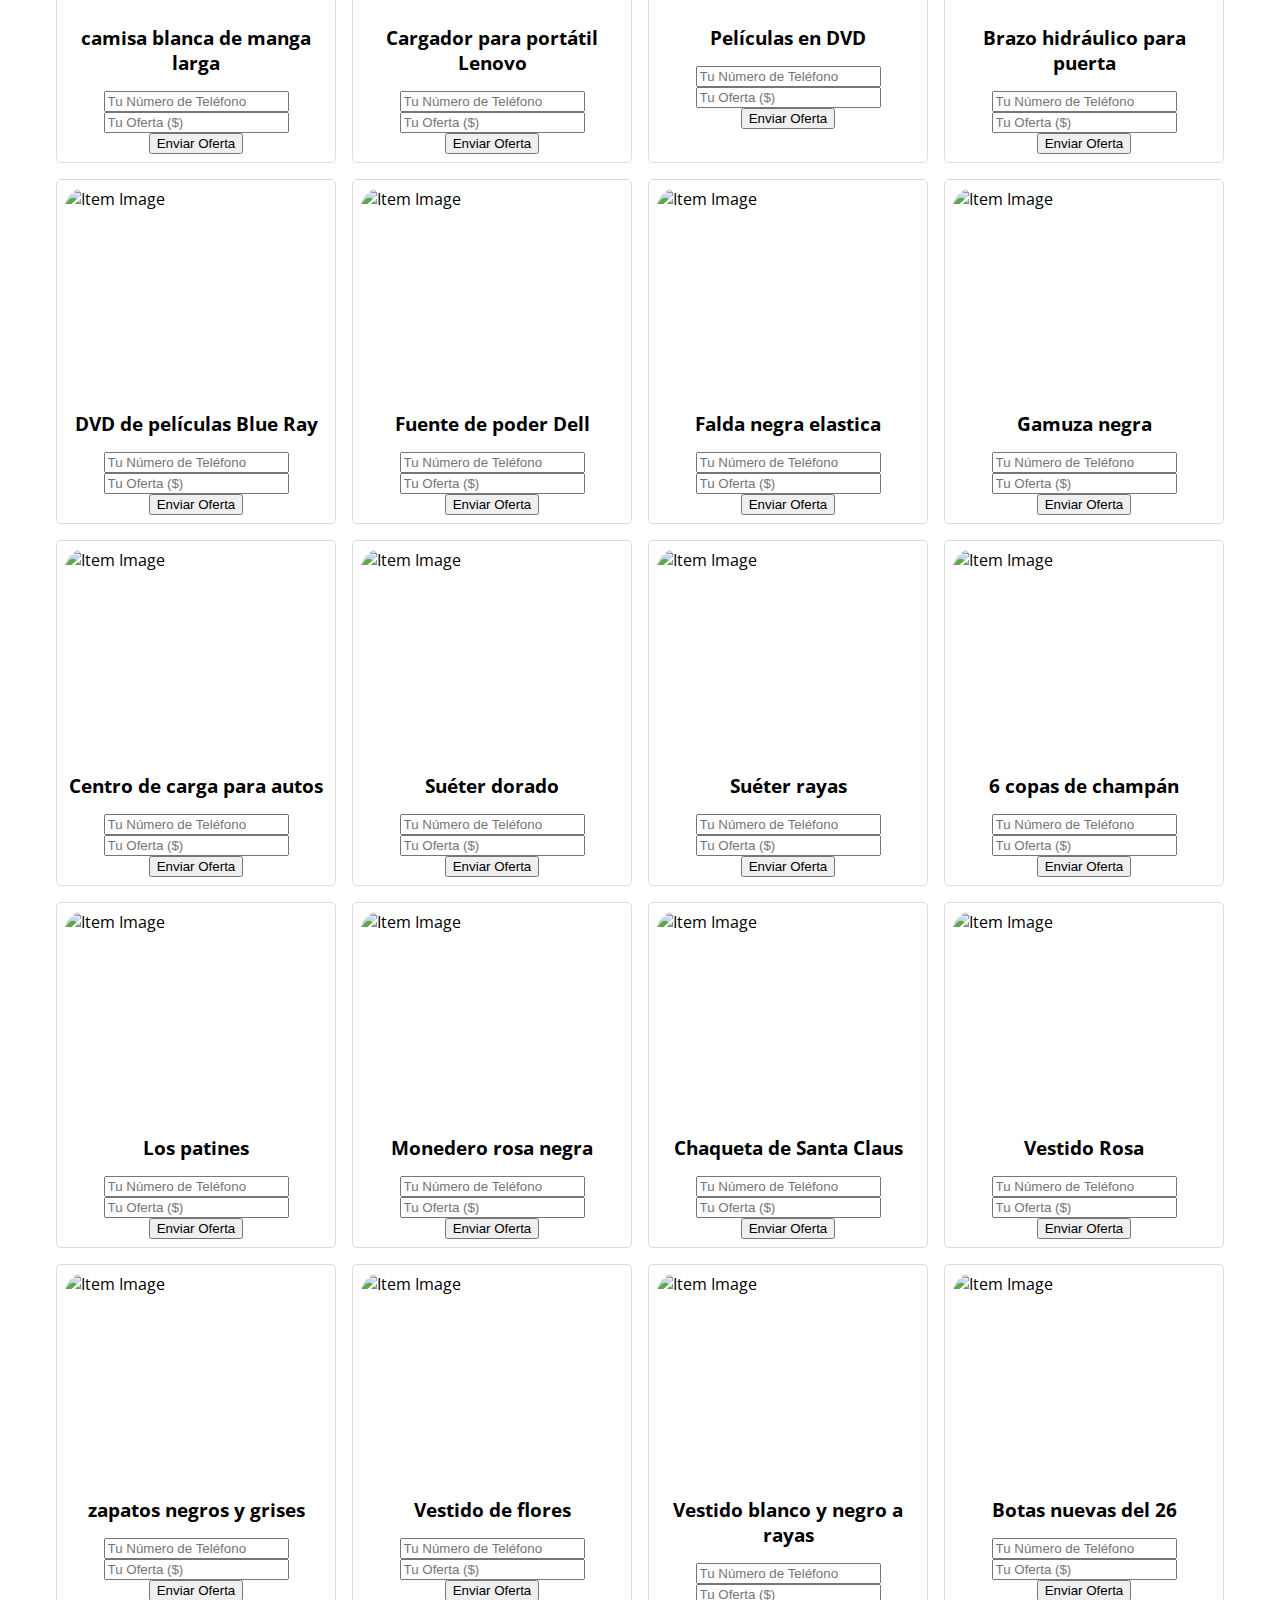
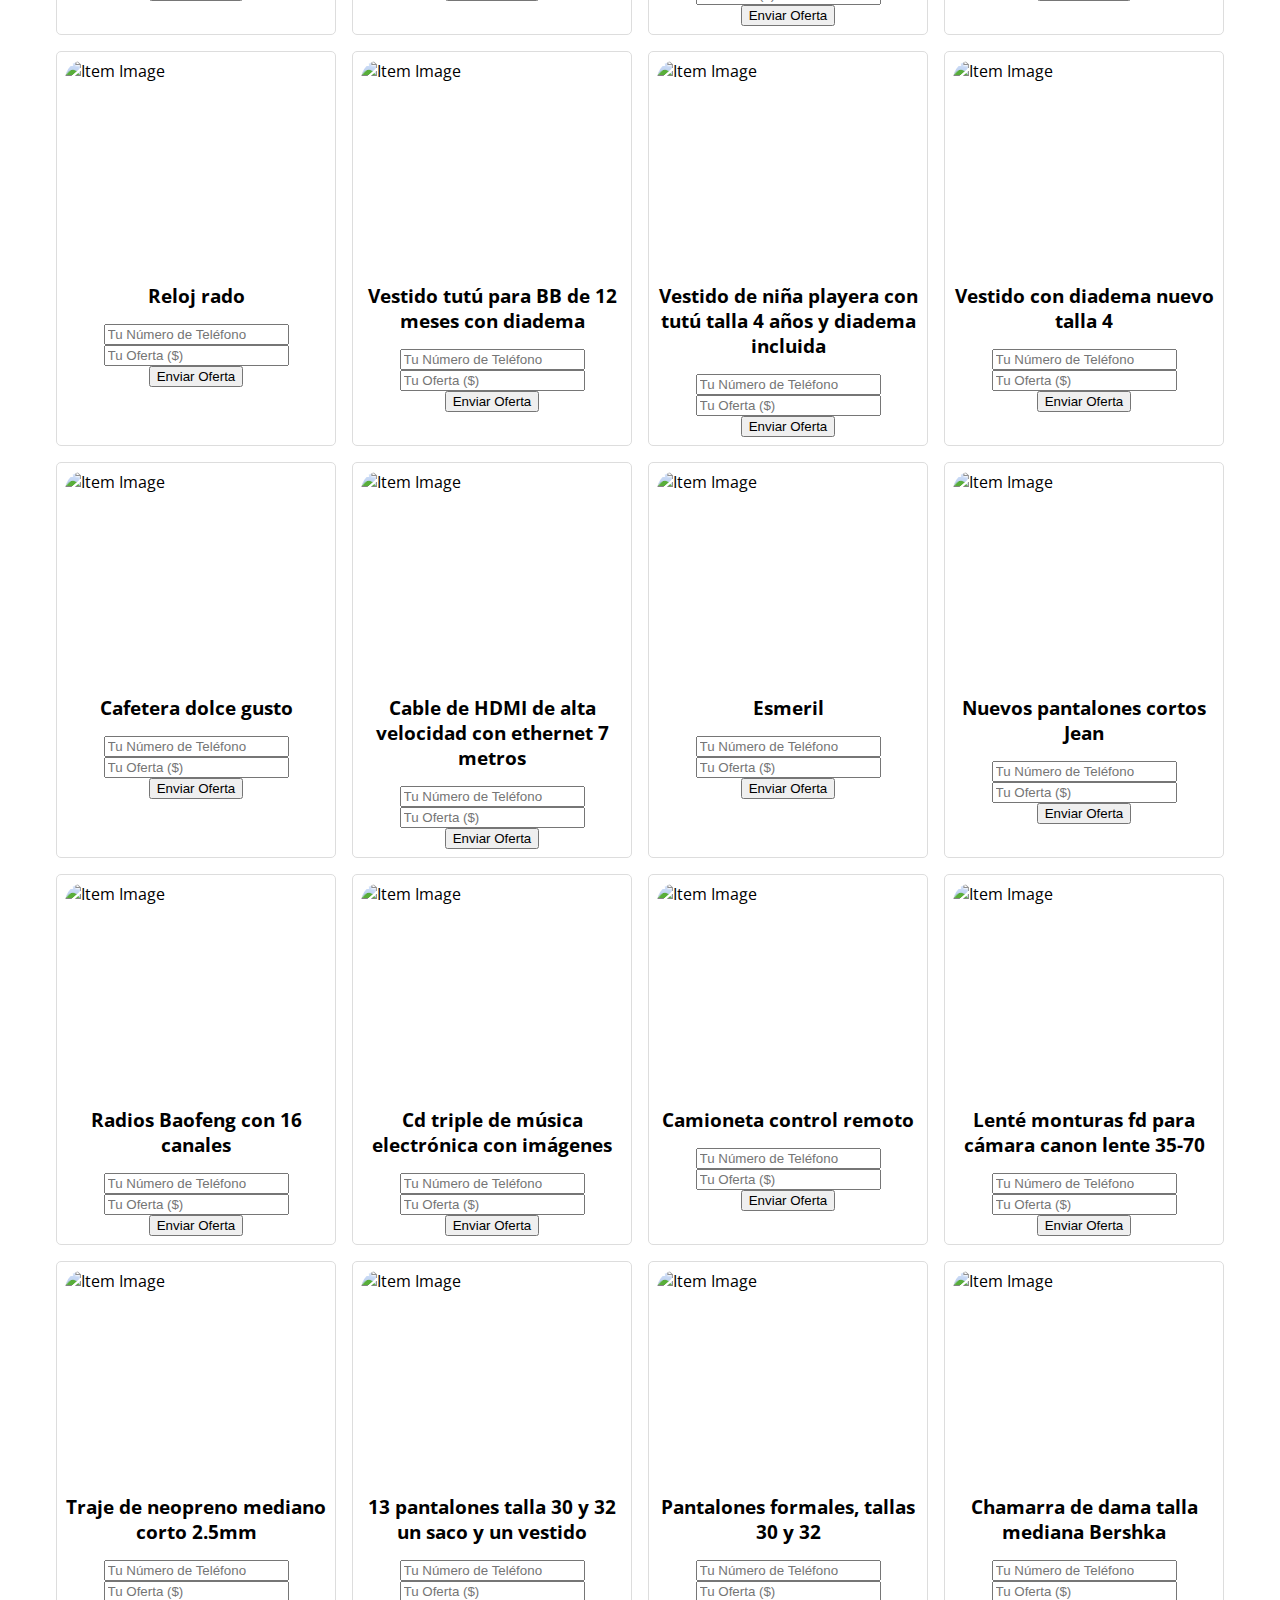
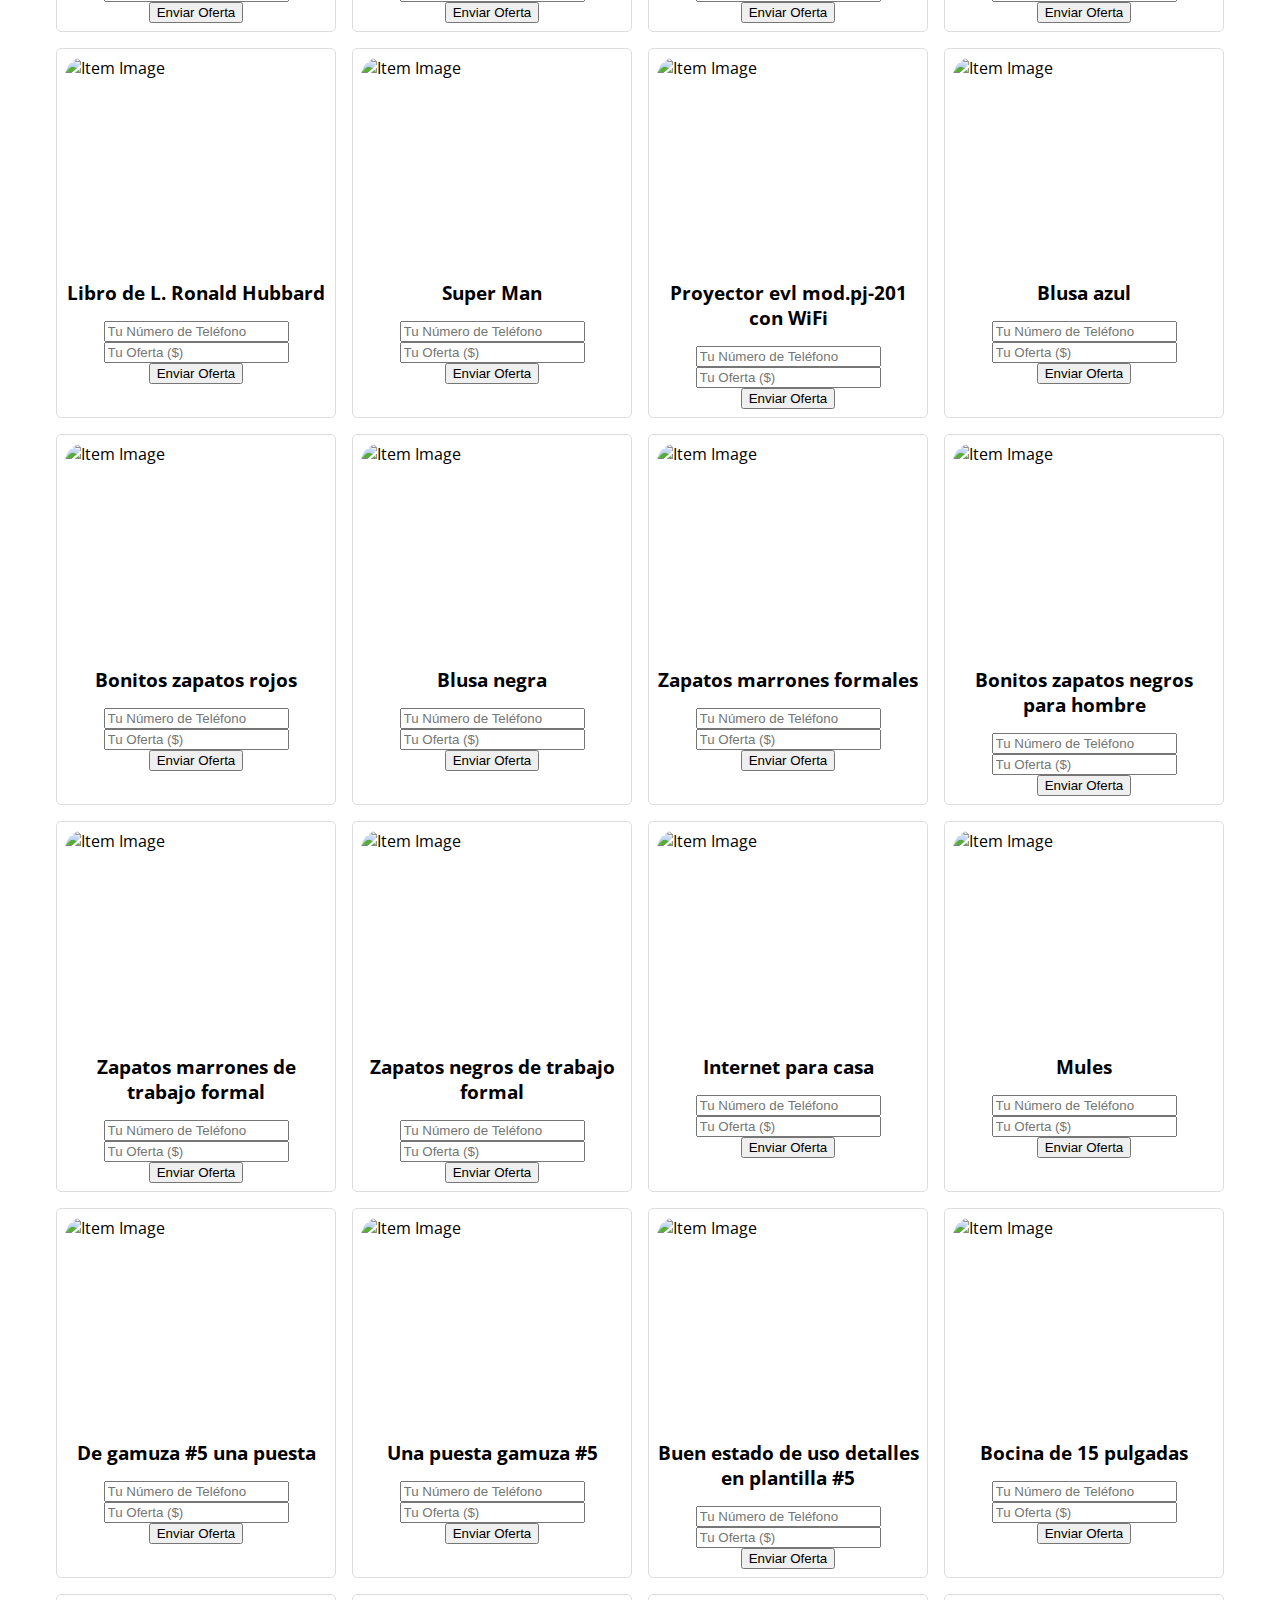
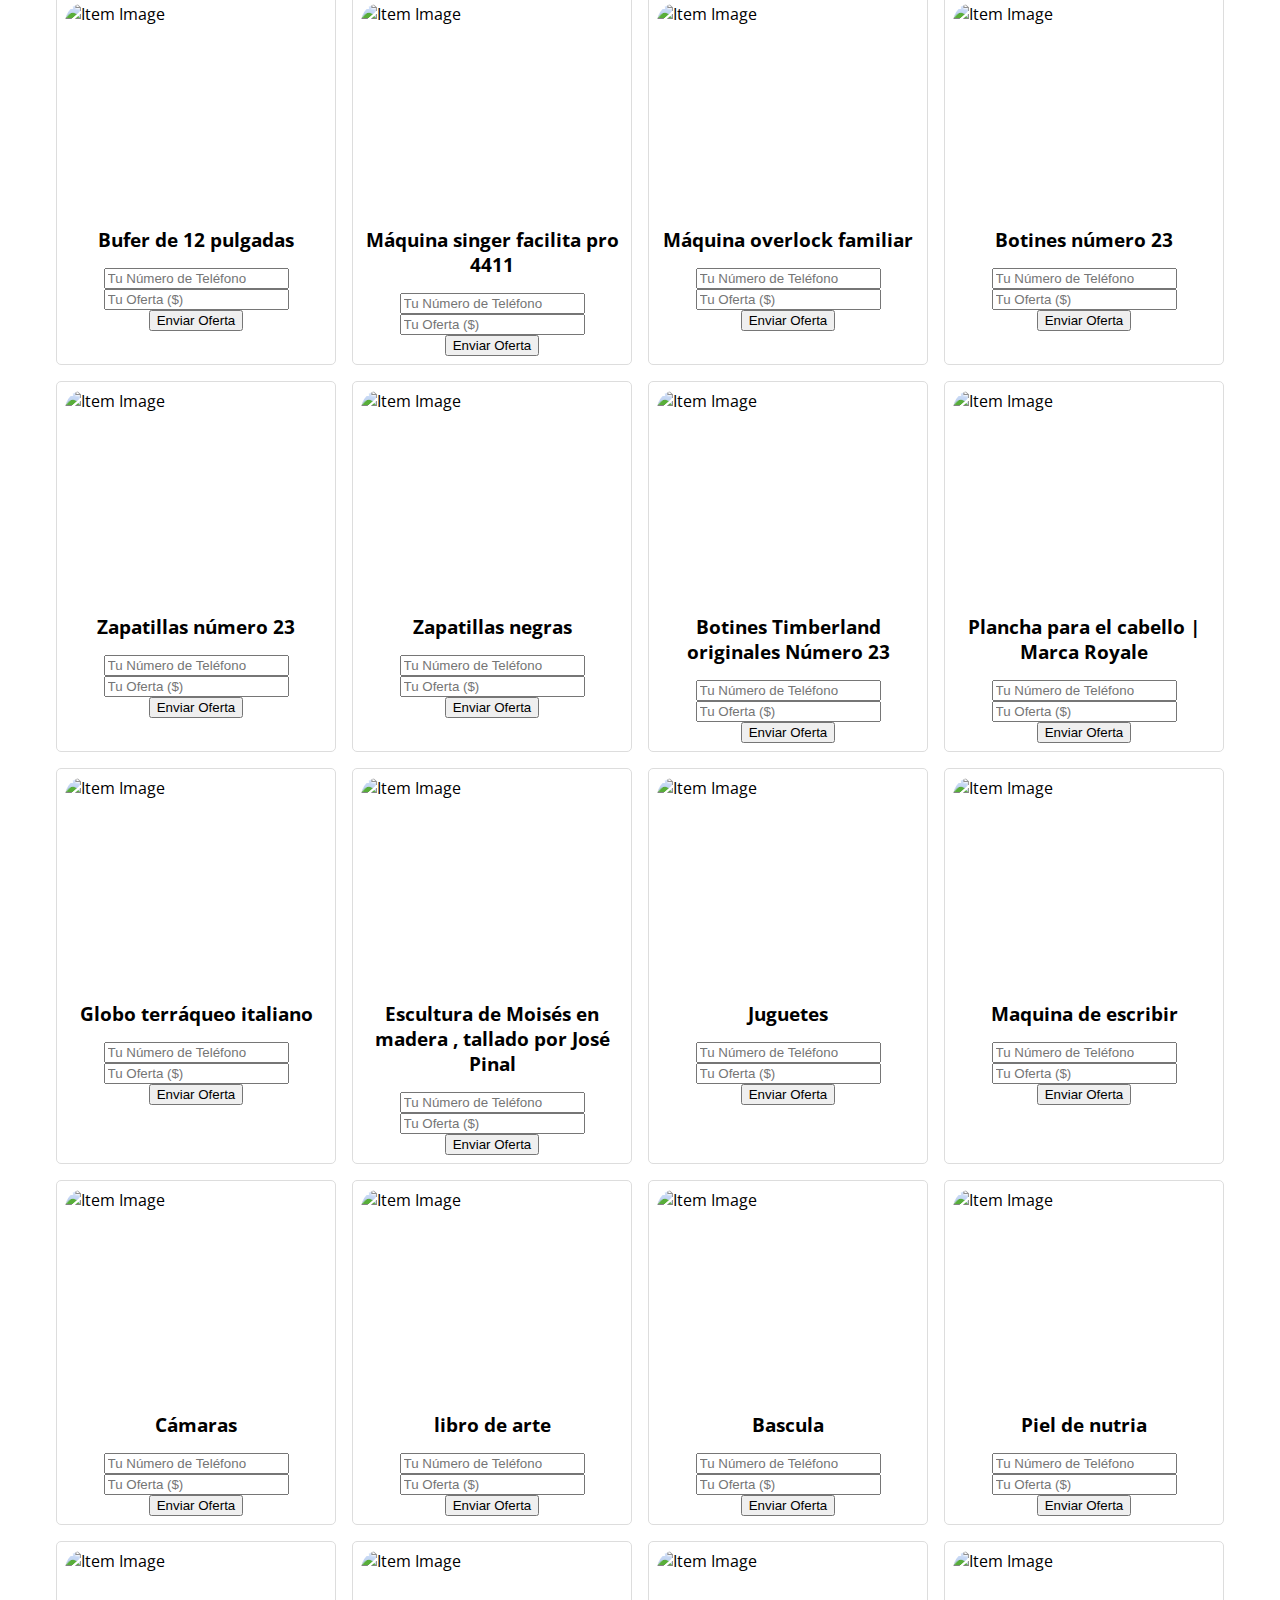
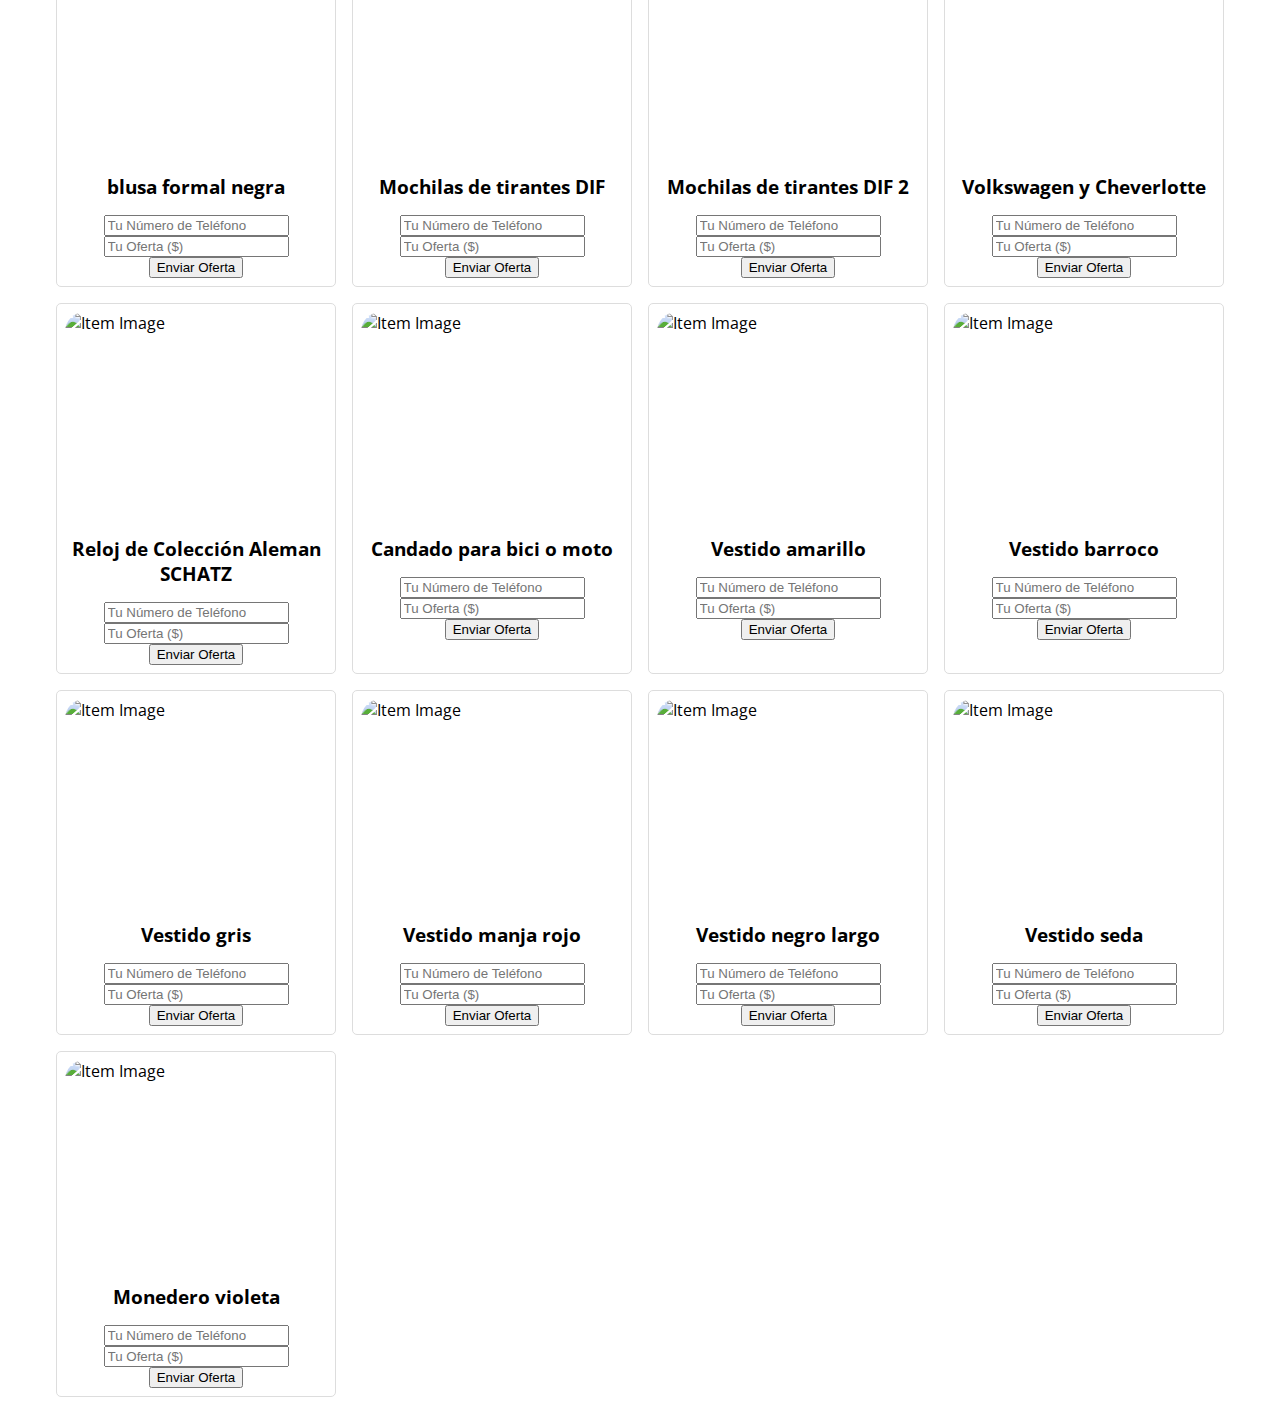
==== commit eb7a4def: "Delete Big Items" ====
--- a/index.html
+++ b/index.html
@@ -99,13 +99,6 @@
             <input type="number" class="offer-input" id="offerInput3" placeholder="Tu Oferta ($)">
             <button class="submit-offer-button" onclick="submitOffer(3)">Enviar Oferta</button>
         </div>
-        <div class="listings" data-category="home">
-            <img data-src="listing-images/inbound2544517056998784281.jpg_8316b3e7.jpeg" alt="Item Image" class="item-image">
-            <h3 class="item-title" id="itemTitle4">Nuevas ollas y sartenes de color negro</h3>
-            <input type="tel" class="phone-input" id="phoneInput4" placeholder="Tu Número de Teléfono">
-            <input type="number" class="offer-input" id="offerInput4" placeholder="Tu Oferta ($)">
-            <button class="submit-offer-button" onclick="submitOffer(4)">Enviar Oferta</button>
-        </div>
         <div class="listings" data-category="kids">
             <img data-src="listing-images/inbound8828601299321949724.jpg_113c5d1c.jpeg" alt="Item Image" class="item-image">
             <h3 class="item-title" id="itemTitle5">Autopista hot wheels ultimate garage </h3>
@@ -148,13 +141,6 @@
             <input type="number" class="offer-input" id="offerInput10" placeholder="Tu Oferta ($)">
             <button class="submit-offer-button" onclick="submitOffer(10)">Enviar Oferta</button>
         </div>
-        <div class="listings" data-category="sports">
-            <img data-src="listing-images/IMG_20230912_154442.jpg_73616914.jpeg" alt="Item Image" class="item-image">
-            <h3 class="item-title" id="itemTitle11">Scooters eléctricos</h3>
-            <input type="tel" class="phone-input" id="phoneInput11" placeholder="Tu Número de Teléfono">
-            <input type="number" class="offer-input" id="offerInput11" placeholder="Tu Oferta ($)">
-            <button class="submit-offer-button" onclick="submitOffer(11)">Enviar Oferta</button>
-        </div>
         <div class="listings" data-category="women">
             <img data-src="listing-images/Screenshot_2023-10-14_at_12.04.58_PM_39a39962.png" alt="Item Image" class="item-image">
             <h3 class="item-title" id="itemTitle12">Gabardina para dama</h3>
@@ -169,20 +155,6 @@
             <input type="number" class="offer-input" id="offerInput13" placeholder="Tu Oferta ($)">
             <button class="submit-offer-button" onclick="submitOffer(13)">Enviar Oferta</button>
         </div>
-        <div class="listings" data-category="home">
-            <img data-src="listing-images/inbound942986654938689742.jpg_e48fd594.jpeg" alt="Item Image" class="item-image">
-            <h3 class="item-title" id="itemTitle14">Nuevas ollas y sartenes de color rojo</h3>
-            <input type="tel" class="phone-input" id="phoneInput14" placeholder="Tu Número de Teléfono">
-            <input type="number" class="offer-input" id="offerInput14" placeholder="Tu Oferta ($)">
-            <button class="submit-offer-button" onclick="submitOffer(14)">Enviar Oferta</button>
-        </div>
-        <div class="listings" data-category="home">
-            <img data-src="listing-images/4_51963a92.jpeg" alt="Item Image" class="item-image">
-            <h3 class="item-title" id="itemTitle15">Silla ejecutiva</h3>
-            <input type="tel" class="phone-input" id="phoneInput15" placeholder="Tu Número de Teléfono">
-            <input type="number" class="offer-input" id="offerInput15" placeholder="Tu Oferta ($)">
-            <button class="submit-offer-button" onclick="submitOffer(15)">Enviar Oferta</button>
-        </div>
         <div class="listings" data-category="electronics">
             <img data-src="listing-images/tea-listing.jpeg" alt="Item Image" class="item-image">
             <h3 class="item-title" id="itemTitle2610">El te  ADN</h3>
@@ -203,13 +175,6 @@
             <input type="tel" class="phone-input" id="phoneInput17" placeholder="Tu Número de Teléfono">
             <input type="number" class="offer-input" id="offerInput17" placeholder="Tu Oferta ($)">
             <button class="submit-offer-button" onclick="submitOffer(17)">Enviar Oferta</button>
-        </div>
-        <div class="listings" data-category="home">
-            <img data-src="listing-images/Comedor_Jenny_-_3.jpg_b560a2e1.jpeg" alt="Item Image" class="item-image">
-            <h3 class="item-title" id="itemTitle18">mesa y sillas de madera para comedor</h3>
-            <input type="tel" class="phone-input" id="phoneInput18" placeholder="Tu Número de Teléfono">
-            <input type="number" class="offer-input" id="offerInput18" placeholder="Tu Oferta ($)">
-            <button class="submit-offer-button" onclick="submitOffer(18)">Enviar Oferta</button>
         </div>
         <div class="listings" data-category="electronics">
             <img data-src="listing-images/DVDs_originales_-_2.jpg_597a890e.jpeg" alt="Item Image" class="item-image">
@@ -246,13 +211,6 @@
             <input type="number" class="offer-input" id="offerInput23" placeholder="Tu Oferta ($)">
             <button class="submit-offer-button" onclick="submitOffer(23)">Enviar Oferta</button>
         </div>
-        <div class="listings" data-category="home">
-            <img data-src="listing-images/Filtro_Unilever_-_1.jpg_89763a7a.jpeg" alt="Item Image" class="item-image">
-            <h3 class="item-title" id="itemTitle24">Filtro Unilever</h3>
-            <input type="tel" class="phone-input" id="phoneInput24" placeholder="Tu Número de Teléfono">
-            <input type="number" class="offer-input" id="offerInput24" placeholder="Tu Oferta ($)">
-            <button class="submit-offer-button" onclick="submitOffer(24)">Enviar Oferta</button>
-        </div>
         <div class="listings" data-category="women">
             <img data-src="listing-images/Gamuza_negra_-_1.jpg_c2f4bd64.jpeg" alt="Item Image" class="item-image">
             <h3 class="item-title" id="itemTitle25">Gamuza negra</h3>
@@ -295,20 +253,6 @@
             <input type="number" class="offer-input" id="offerInput30" placeholder="Tu Oferta ($)">
             <button class="submit-offer-button" onclick="submitOffer(30)">Enviar Oferta</button>
         </div>
-        <div class="listings" data-category="home">
-            <img data-src="listing-images/Billetes_Venez.jpg_d5b1335e.jpeg" alt="Item Image" class="item-image">
-            <h3 class="item-title" id="itemTitle31">Lote de Billetes de Venezuela</h3>
-            <input type="tel" class="phone-input" id="phoneInput31" placeholder="Tu Número de Teléfono">
-            <input type="number" class="offer-input" id="offerInput31" placeholder="Tu Oferta ($)">
-            <button class="submit-offer-button" onclick="submitOffer(31)">Enviar Oferta</button>
-        </div>
-        <div class="listings" data-category="kids">
-            <img data-src="listing-images/PhotoRoom-20230913_173736_2281d8f8.png" alt="Item Image" class="item-image">
-            <h3 class="item-title" id="itemTitle32">Bicicleta para niño R16</h3>
-            <input type="tel" class="phone-input" id="phoneInput32" placeholder="Tu Número de Teléfono">
-            <input type="number" class="offer-input" id="offerInput32" placeholder="Tu Oferta ($)">
-            <button class="submit-offer-button" onclick="submitOffer(32)">Enviar Oferta</button>
-        </div>
         <div class="listings" data-category="women">
             <img data-src="listing-images/Rosa_negra_-_1.jpg_87c6fc0a.jpeg" alt="Item Image" class="item-image">
             <h3 class="item-title" id="itemTitle33">Monedero rosa negra</h3>
@@ -393,20 +337,6 @@
             <input type="number" class="offer-input" id="offerInput45" placeholder="Tu Oferta ($)">
             <button class="submit-offer-button" onclick="submitOffer(45)">Enviar Oferta</button>
         </div>
-        <div class="listings" data-category="home">
-            <img data-src="listing-images/Screenshot_2023-10-02_at_9.43.01_PM_c67b3b47.png" alt="Item Image" class="item-image">
-            <h3 class="item-title" id="itemTitle46">Horno de microondas LG sin detalle todo funcionando nunca reparado</h3>
-            <input type="tel" class="phone-input" id="phoneInput46" placeholder="Tu Número de Teléfono">
-            <input type="number" class="offer-input" id="offerInput46" placeholder="Tu Oferta ($)">
-            <button class="submit-offer-button" onclick="submitOffer(46)">Enviar Oferta</button>
-        </div>
-        <div class="listings" data-category="home">
-            <img data-src="listing-images/Screenshot_2023-10-02_at_9.44.49_PM_6a39378d.png" alt="Item Image" class="item-image">
-            <h3 class="item-title" id="itemTitle47">Horno de microondas marca wina seminuevo nunca reparado</h3>
-            <input type="tel" class="phone-input" id="phoneInput47" placeholder="Tu Número de Teléfono">
-            <input type="number" class="offer-input" id="offerInput47" placeholder="Tu Oferta ($)">
-            <button class="submit-offer-button" onclick="submitOffer(47)">Enviar Oferta</button>
-        </div>
         <div class="listings" data-category="electronics">
             <img data-src="listing-images/Screenshot_2023-10-02_at_9.55.28_PM_4cf41495.png" alt="Item Image" class="item-image">
             <h3 class="item-title" id="itemTitle48">Cable de HDMI de alta velocidad con ethernet 7 metros</h3>
@@ -512,34 +442,6 @@
             <input type="number" class="offer-input" id="offerInput62" placeholder="Tu Oferta ($)">
             <button class="submit-offer-button" onclick="submitOffer(62)">Enviar Oferta</button>
         </div>
-        <div class="listings" data-category="electronics">
-            <img data-src="listing-images/Screenshot_2023-10-10_at_6.54.35_PM_4eb406f6.png" alt="Item Image" class="item-image">
-            <h3 class="item-title" id="itemTitle63">Tres cámaras Panasonic</h3>
-            <input type="tel" class="phone-input" id="phoneInput63" placeholder="Tu Número de Teléfono">
-            <input type="number" class="offer-input" id="offerInput63" placeholder="Tu Oferta ($)">
-            <button class="submit-offer-button" onclick="submitOffer(63)">Enviar Oferta</button>
-        </div>
-        <div class="listings" data-category="electronics">
-            <img data-src="listing-images/Screenshot_2023-10-10_at_6.58.26_PM_64fa38f8.png" alt="Item Image" class="item-image">
-            <h3 class="item-title" id="itemTitle64">Remington modelo 12 para coleccionista</h3>
-            <input type="tel" class="phone-input" id="phoneInput64" placeholder="Tu Número de Teléfono">
-            <input type="number" class="offer-input" id="offerInput64" placeholder="Tu Oferta ($)">
-            <button class="submit-offer-button" onclick="submitOffer(64)">Enviar Oferta</button>
-        </div>
-        <div class="listings" data-category="electronics">
-            <img data-src="listing-images/Screenshot_2023-10-10_at_6.59.51_PM_1ca29a14.png" alt="Item Image" class="item-image">
-            <h3 class="item-title" id="itemTitle65">Tres licos</h3>
-            <input type="tel" class="phone-input" id="phoneInput65" placeholder="Tu Número de Teléfono">
-            <input type="number" class="offer-input" id="offerInput65" placeholder="Tu Oferta ($)">
-            <button class="submit-offer-button" onclick="submitOffer(65)">Enviar Oferta</button>
-        </div>
-        <div class="listings" data-category="home">
-            <img data-src="listing-images/Screenshot_2023-10-11_at_9.19.49_PM_8041545b.png" alt="Item Image" class="item-image">
-            <h3 class="item-title" id="itemTitle66">Horno convencional semi nuevo</h3>
-            <input type="tel" class="phone-input" id="phoneInput66" placeholder="Tu Número de Teléfono">
-            <input type="number" class="offer-input" id="offerInput66" placeholder="Tu Oferta ($)">
-            <button class="submit-offer-button" onclick="submitOffer(66)">Enviar Oferta</button>
-        </div>
         <div class="listings" data-category="men">
             <img data-src="listing-images/Screenshot_2023-10-11_at_9.34.32_PM_61151ca4.png" alt="Item Image" class="item-image">
             <h3 class="item-title" id="itemTitle67">Bonitos zapatos rojos</h3>
@@ -645,13 +547,6 @@
             <input type="number" class="offer-input" id="offerInput81" placeholder="Tu Oferta ($)">
             <button class="submit-offer-button" onclick="submitOffer(81)">Enviar Oferta</button>
         </div>
-        <div class="listings" data-category="kids">
-            <img data-src="listing-images/Screenshot_2023-10-14_at_12.05.32_PM_0a0f8b6e.png" alt="Item Image" class="item-image">
-            <h3 class="item-title" id="itemTitle83">Auto eléctrico BMW</h3>
-            <input type="tel" class="phone-input" id="phoneInput83" placeholder="Tu Número de Teléfono">
-            <input type="number" class="offer-input" id="offerInput83" placeholder="Tu Oferta ($)">
-            <button class="submit-offer-button" onclick="submitOffer(83)">Enviar Oferta</button>
-        </div>
         <div class="listings" data-category="women">
             <img data-src="listing-images/Screenshot_2023-10-14_at_12.07.27_PM_17533390.png" alt="Item Image" class="item-image">
             <h3 class="item-title" id="itemTitle84">Botines número 23</h3>
@@ -743,20 +638,6 @@
             <input type="number" class="offer-input" id="offerInput99" placeholder="Tu Oferta ($)">
             <button class="submit-offer-button" onclick="submitOffer(99)">Enviar Oferta</button>
         </div>
-        <div class="listings" data-category="electronics">
-            <img data-src="listing-images/Screenshot_2023-10-15_at_2.36.13_PM_8ac72a2e.png" alt="Item Image" class="item-image">
-            <h3 class="item-title" id="itemTitle101">Estereo</h3>
-            <input type="tel" class="phone-input" id="phoneInput101" placeholder="Tu Número de Teléfono">
-            <input type="number" class="offer-input" id="offerInput101" placeholder="Tu Oferta ($)">
-            <button class="submit-offer-button" onclick="submitOffer(101)">Enviar Oferta</button>
-        </div>
-        <div class="listings" data-category="music">
-            <img data-src="listing-images/Screenshot_2023-10-15_at_2.38.01_PM_ecc9df76.png" alt="Item Image" class="item-image">
-            <h3 class="item-title" id="itemTitle102">Globo terráqueo</h3>
-            <input type="tel" class="phone-input" id="phoneInput102" placeholder="Tu Número de Teléfono">
-            <input type="number" class="offer-input" id="offerInput102" placeholder="Tu Oferta ($)">
-            <button class="submit-offer-button" onclick="submitOffer(102)">Enviar Oferta</button>
-        </div>
         <div class="listings" data-category="women">
             <img data-src="listing-images/Blusa_negra_-_5.jpg_f9ed4688.jpeg" alt="Item Image" class="item-image">
             <h3 class="item-title" id="itemTitle103">blusa formal negra</h3>
@@ -764,13 +645,6 @@
             <input type="number" class="offer-input" id="offerInput103" placeholder="Tu Oferta ($)">
             <button class="submit-offer-button" onclick="submitOffer(103)">Enviar Oferta</button>
         </div>
-        <div class="listings" data-category="home">
-            <img data-src="listing-images/Screenshot_2023-10-15_at_2.41.58_PM_4c79b6cb.png" alt="Item Image" class="item-image">
-            <h3 class="item-title" id="itemTitle104">Lavadora</h3>
-            <input type="tel" class="phone-input" id="phoneInput104" placeholder="Tu Número de Teléfono">
-            <input type="number" class="offer-input" id="offerInput104" placeholder="Tu Oferta ($)">
-            <button class="submit-offer-button" onclick="submitOffer(104)">Enviar Oferta</button>
-        </div>
         <div class="listings" data-category="men">
             <img data-src="listing-images/Screenshot_2023-10-15_at_12.38.25_PM_b95c5166.png" alt="Item Image" class="item-image">
             <h3 class="item-title" id="itemTitle105">Mochilas de tirantes DIF</h3>
@@ -784,20 +658,6 @@
             <input type="tel" class="phone-input" id="phoneInput106" placeholder="Tu Número de Teléfono">
             <input type="number" class="offer-input" id="offerInput106" placeholder="Tu Oferta ($)">
             <button class="submit-offer-button" onclick="submitOffer(106)">Enviar Oferta</button>
-        </div>
-        <div class="listings" data-category="home">
-            <img data-src="listing-images/Screenshot_2023-10-15_at_12.42.01_PM_d4efcd71.png" alt="Item Image" class="item-image">
-            <h3 class="item-title" id="itemTitle107">Mochila de viaje grande</h3>
-            <input type="tel" class="phone-input" id="phoneInput107" placeholder="Tu Número de Teléfono">
-            <input type="number" class="offer-input" id="offerInput107" placeholder="Tu Oferta ($)">
-            <button class="submit-offer-button" onclick="submitOffer(107)">Enviar Oferta</button>
-        </div>
-        <div class="listings" data-category="electronics">
-            <img data-src="listing-images/Screenshot_2023-10-16_at_11.35.39_PM_4db2123d.png" alt="Item Image" class="item-image">
-            <h3 class="item-title" id="itemTitle108">Stereo Gameinis Karaoke</h3>
-            <input type="tel" class="phone-input" id="phoneInput108" placeholder="Tu Número de Teléfono">
-            <input type="number" class="offer-input" id="offerInput108" placeholder="Tu Oferta ($)">
-            <button class="submit-offer-button" onclick="submitOffer(108)">Enviar Oferta</button>
         </div>
         <div class="listings" data-category="kids">
             <img data-src="listing-images/Screenshot_2023-10-18_at_12.11.38_AM_a1068d66.png" alt="Item Image" class="item-image">
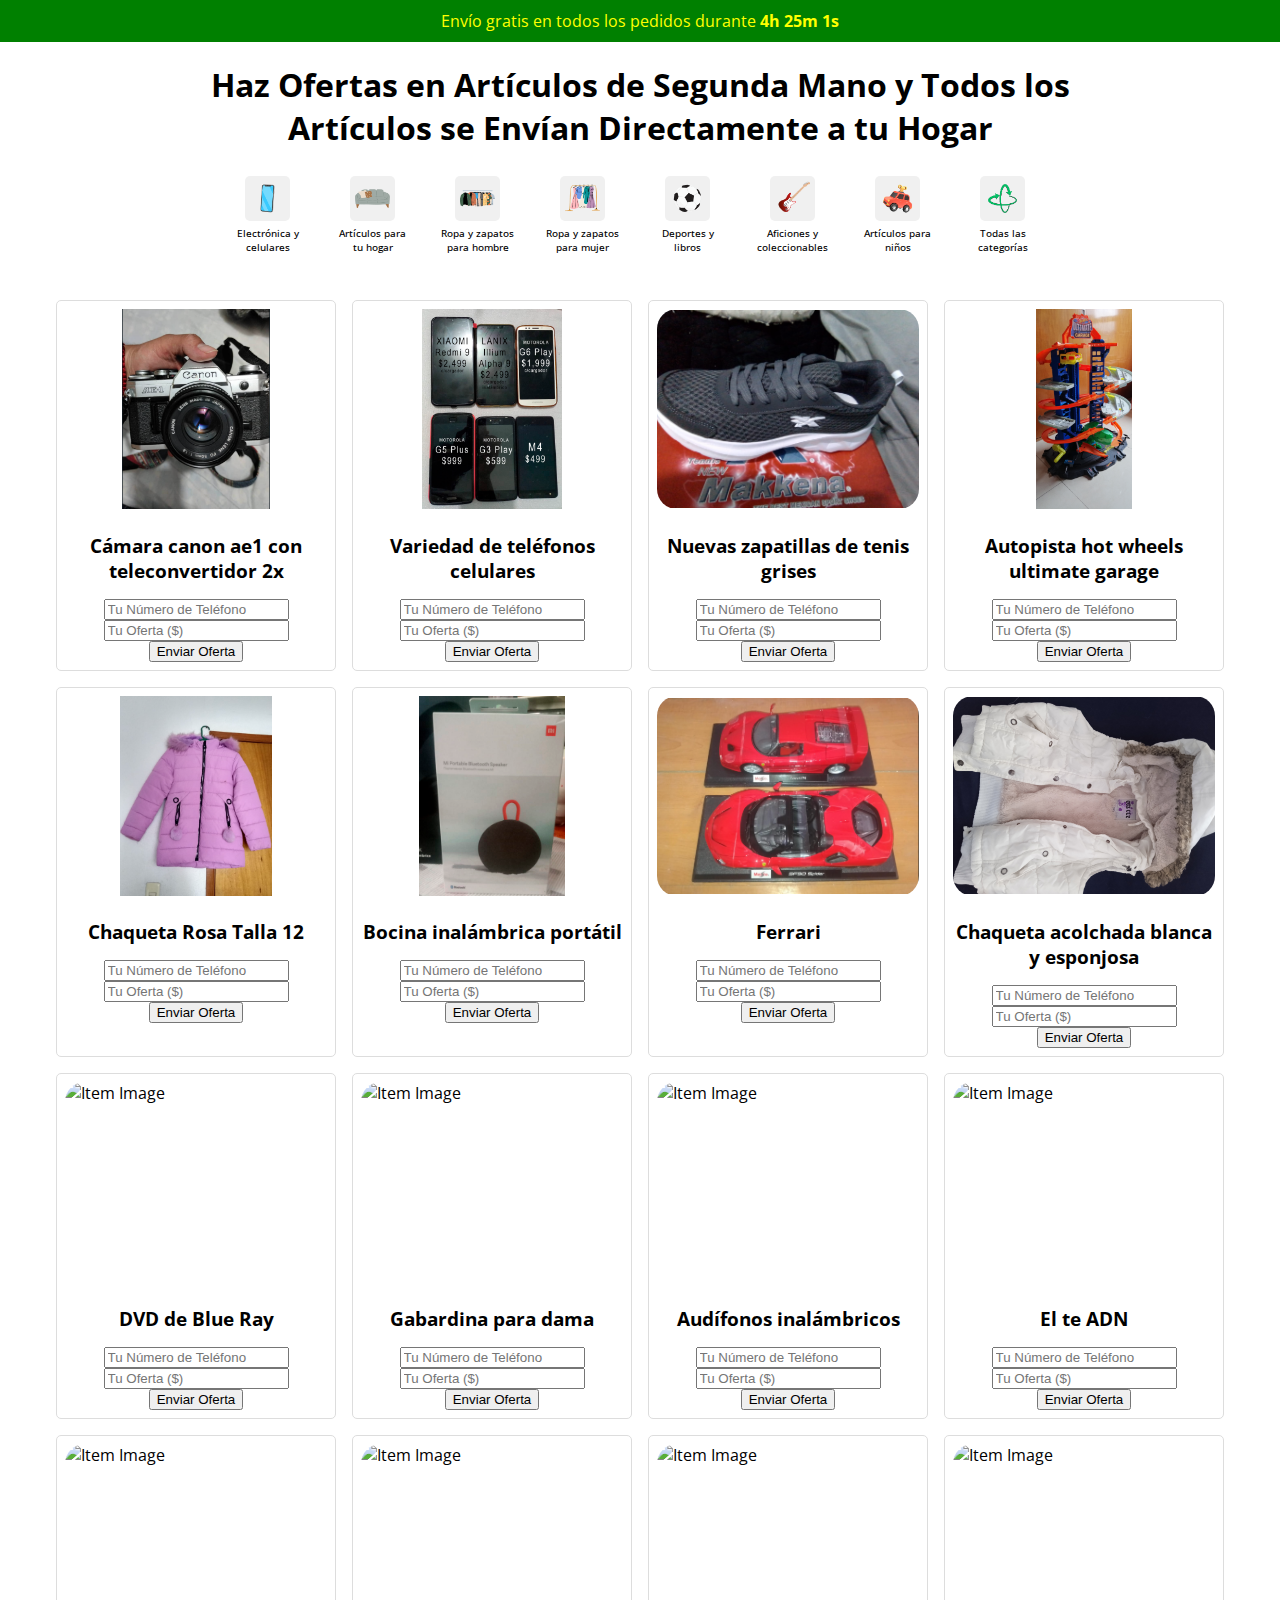
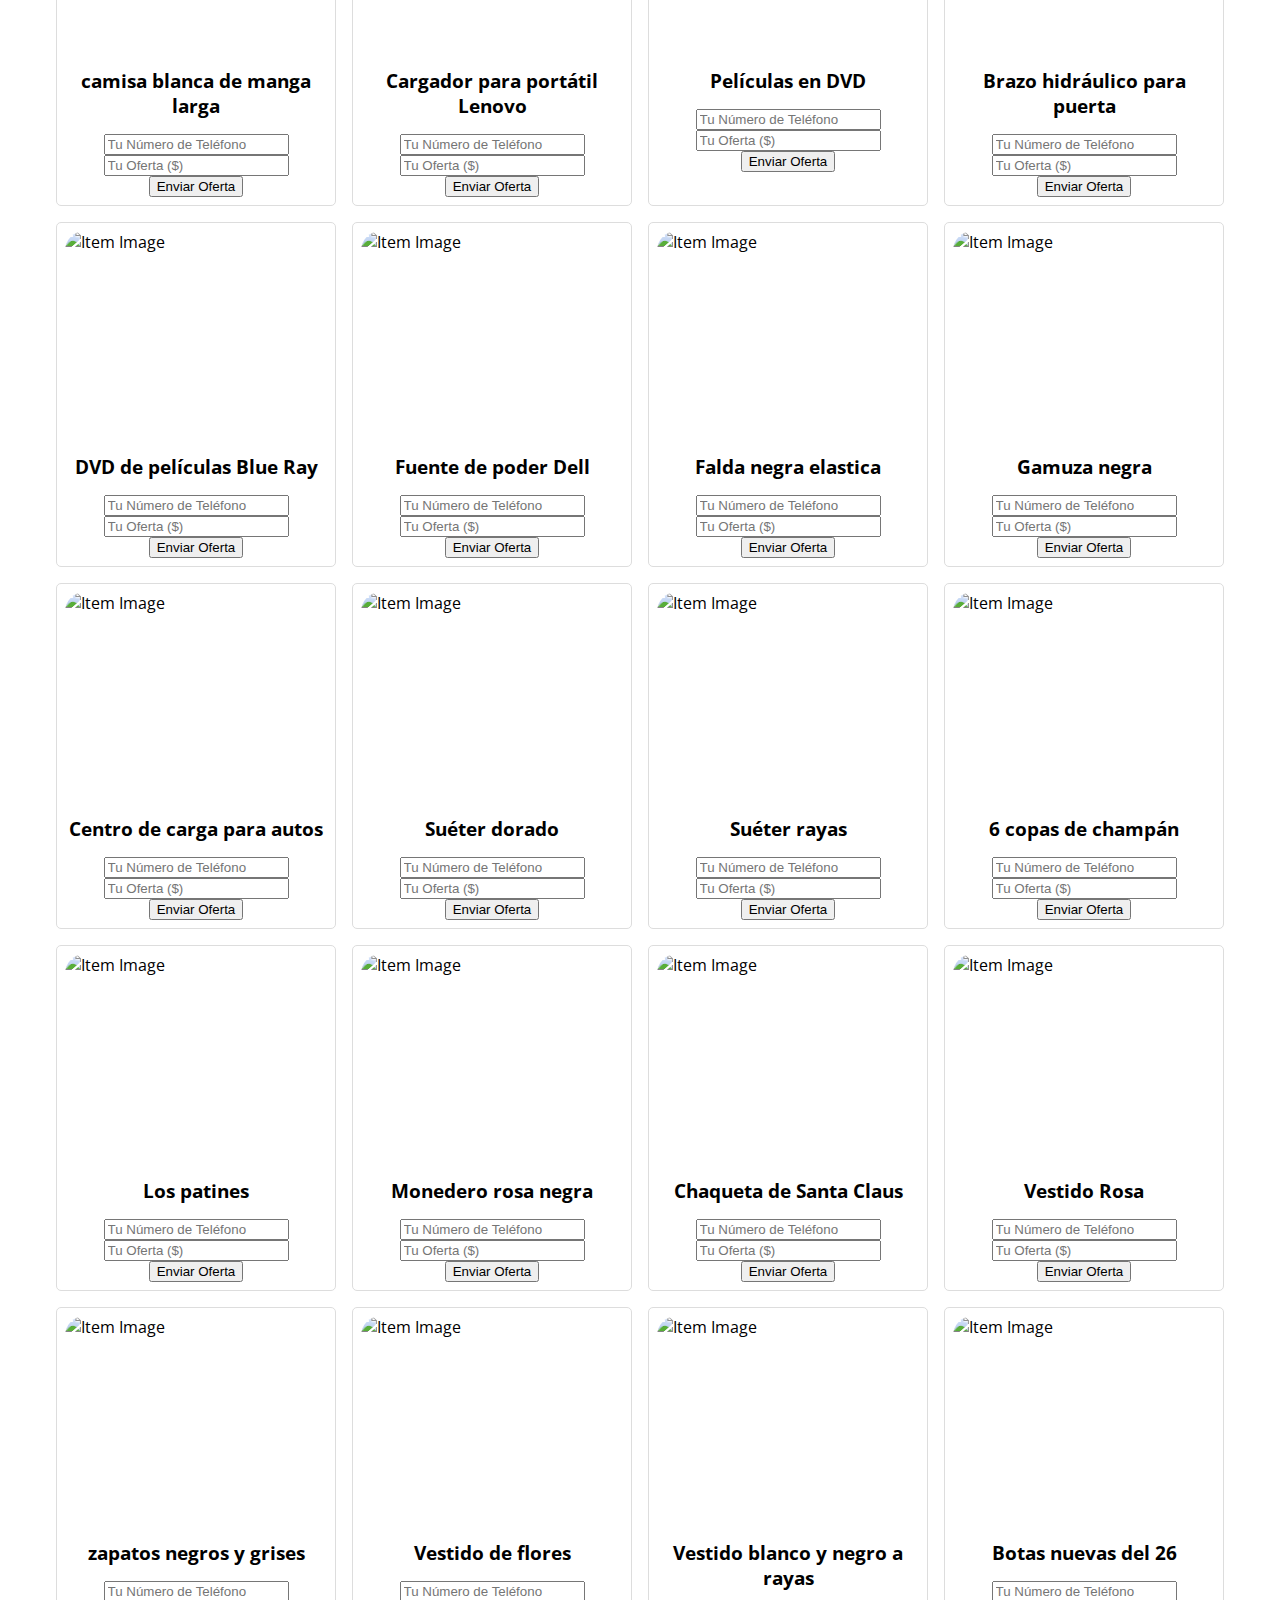
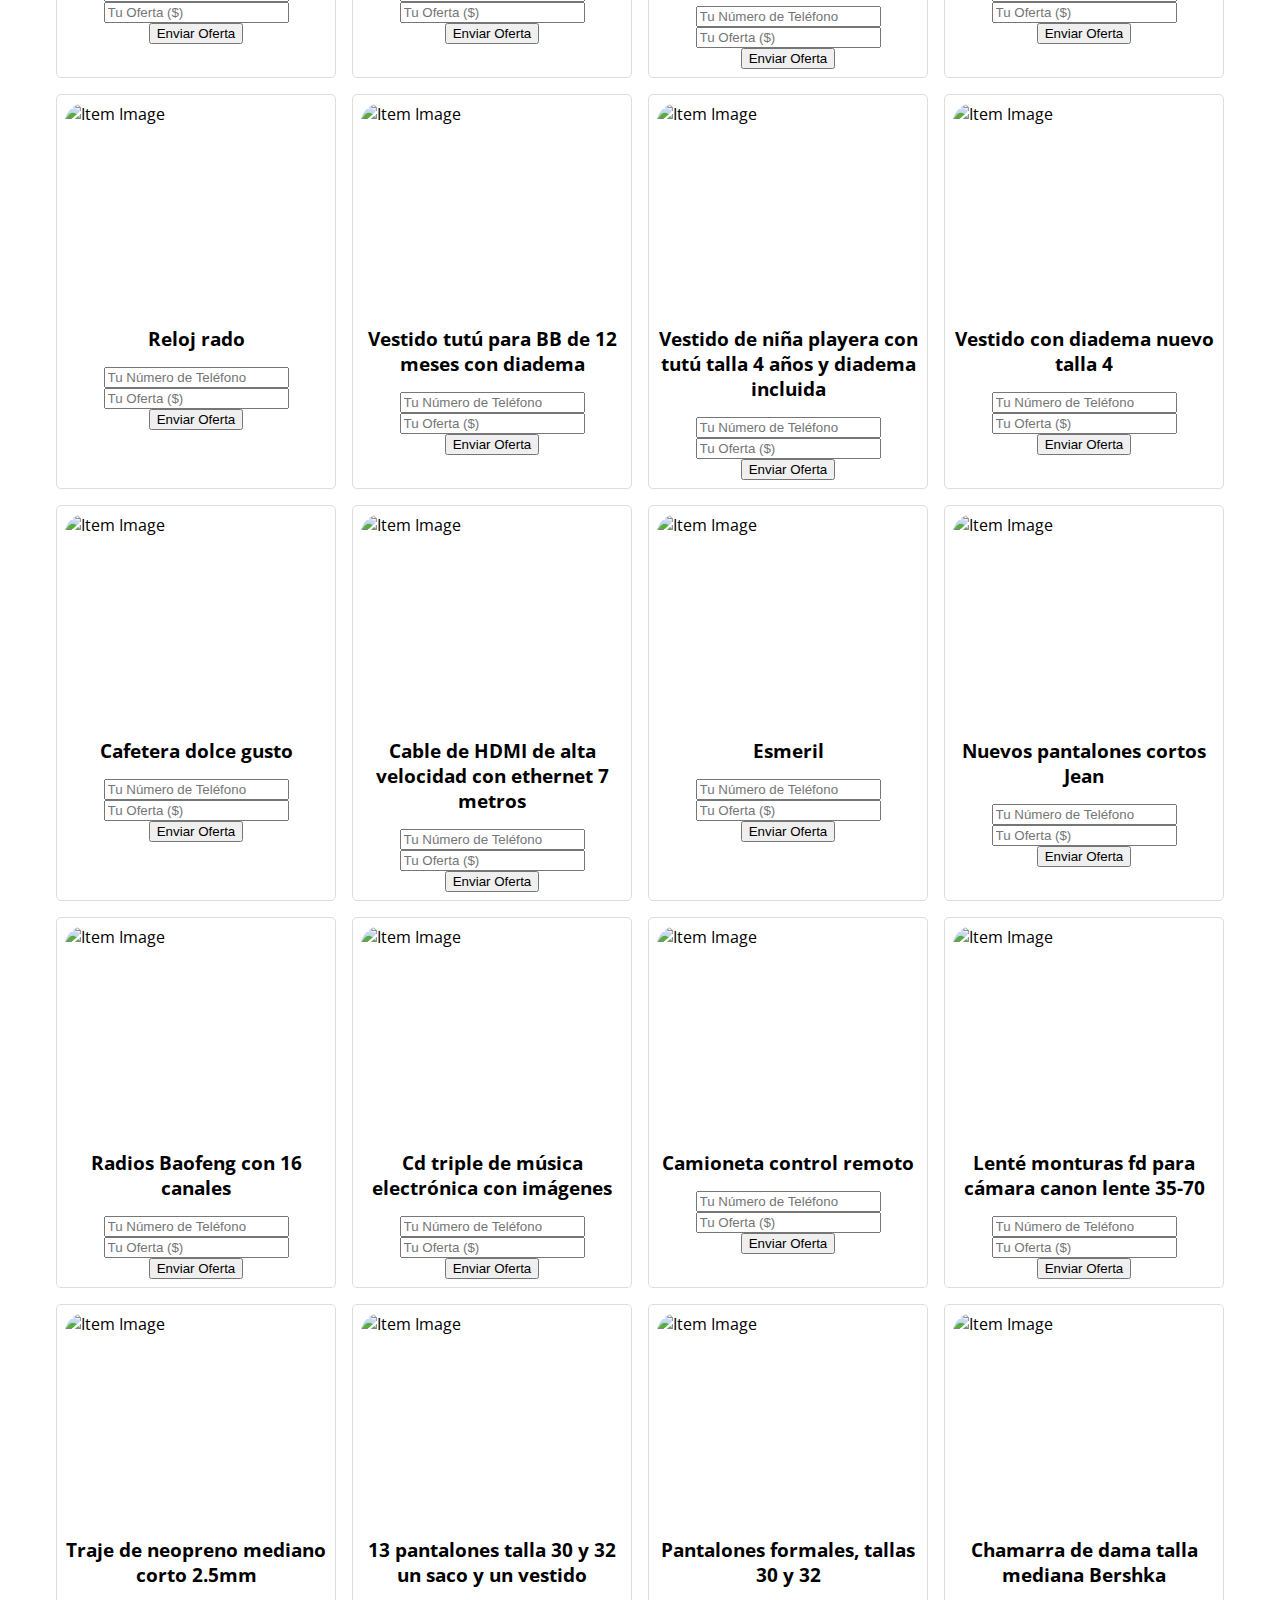
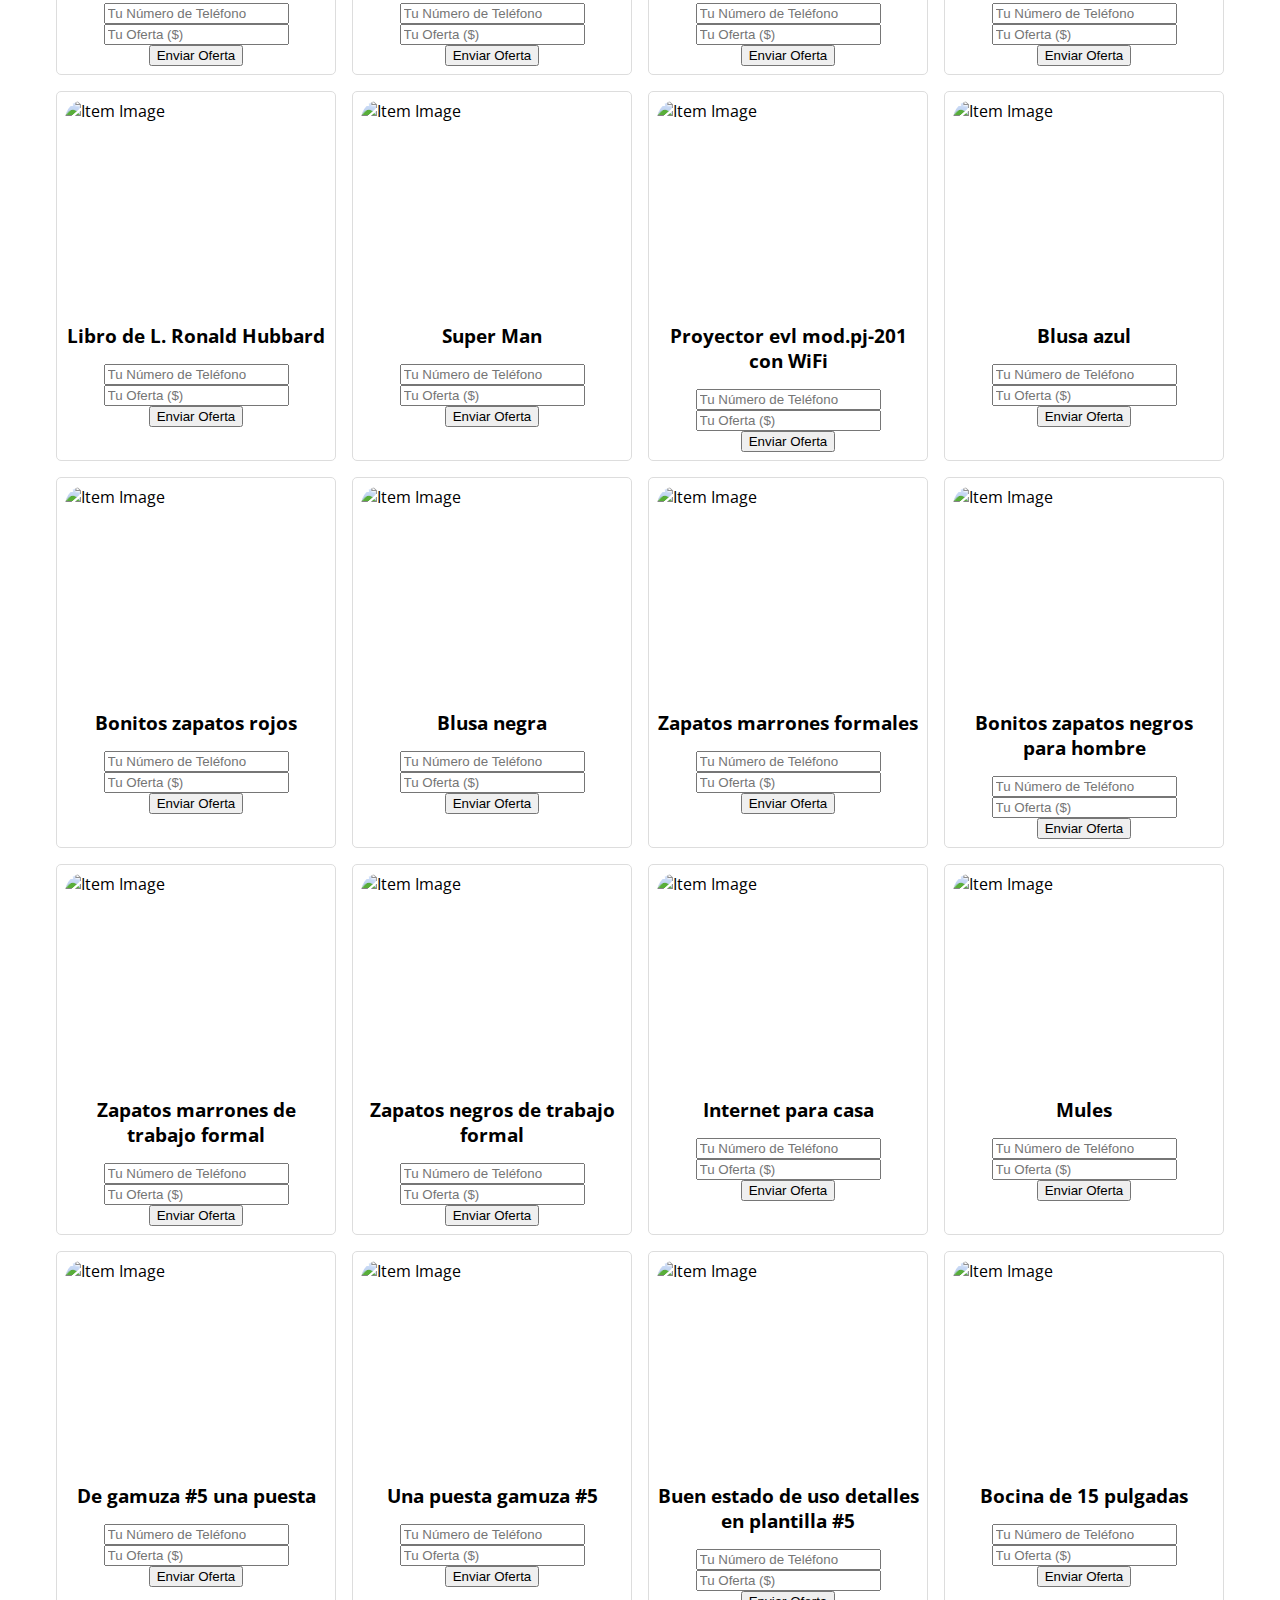
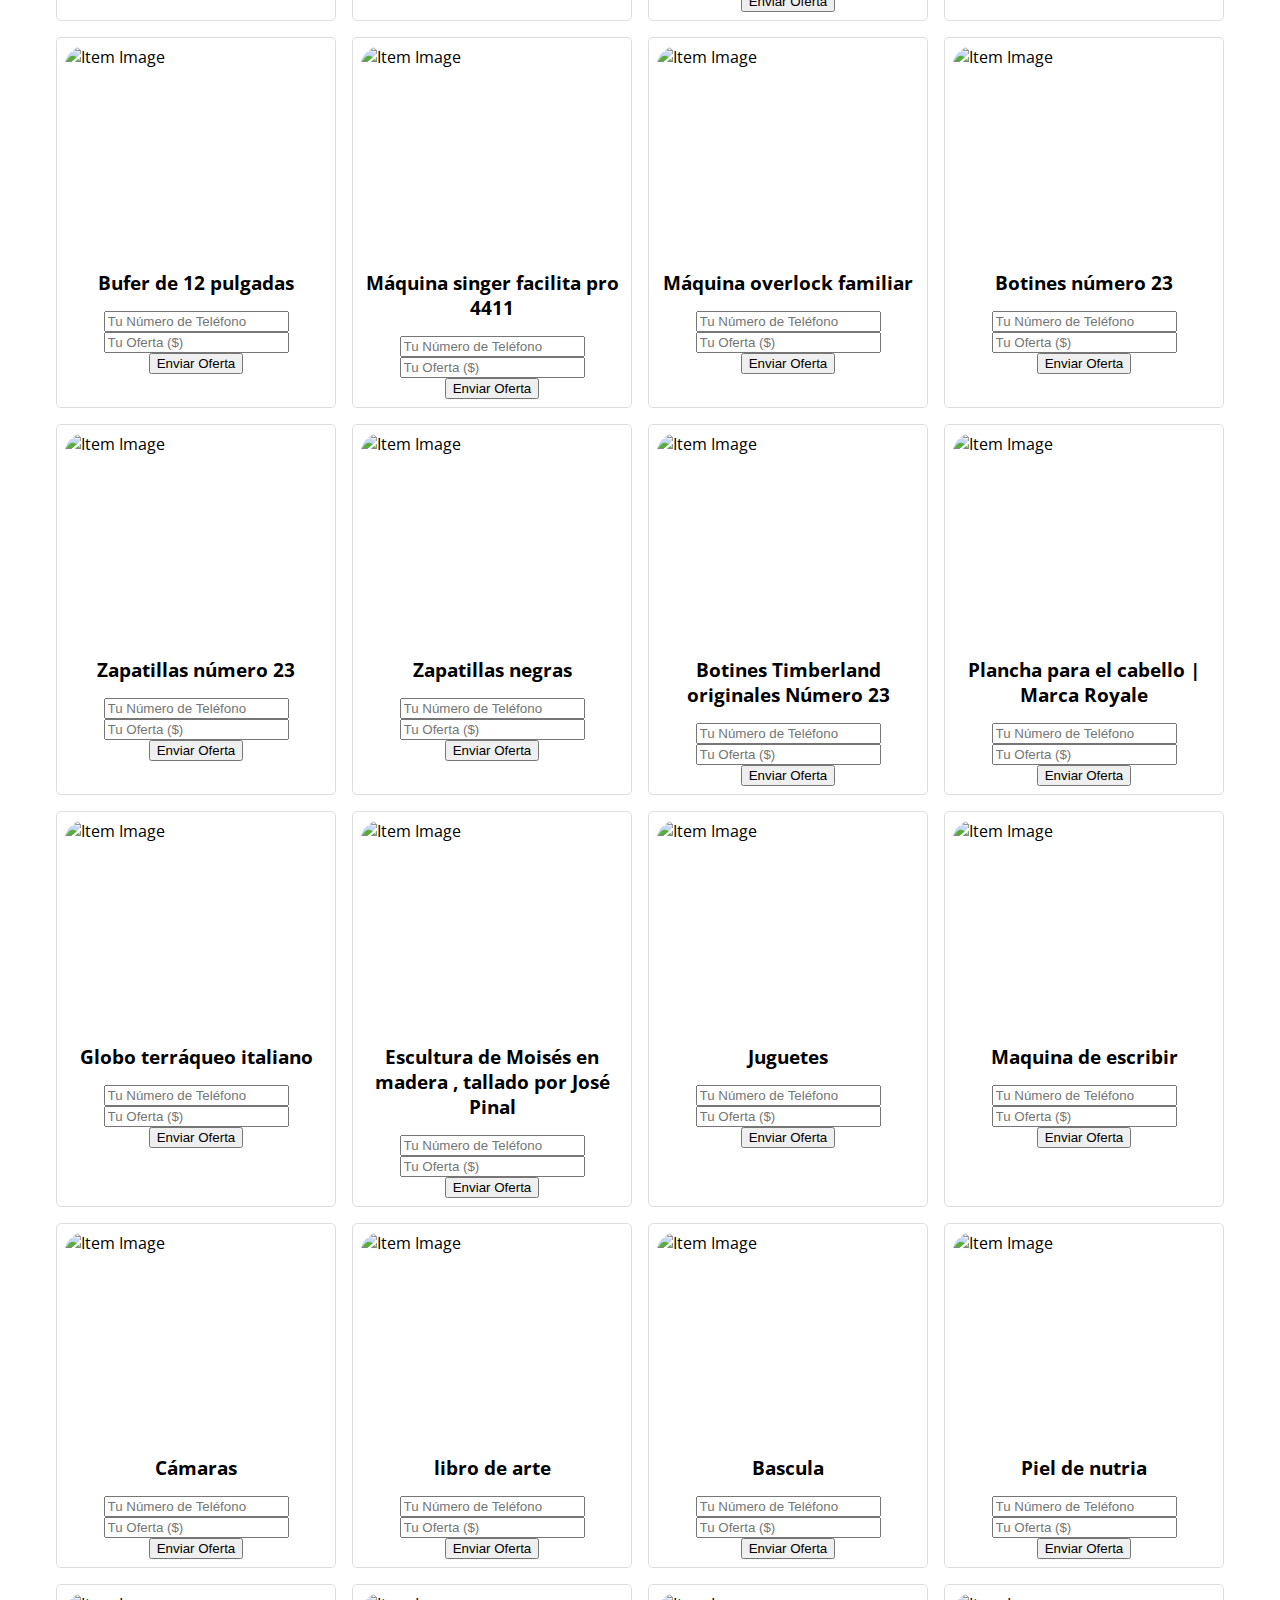
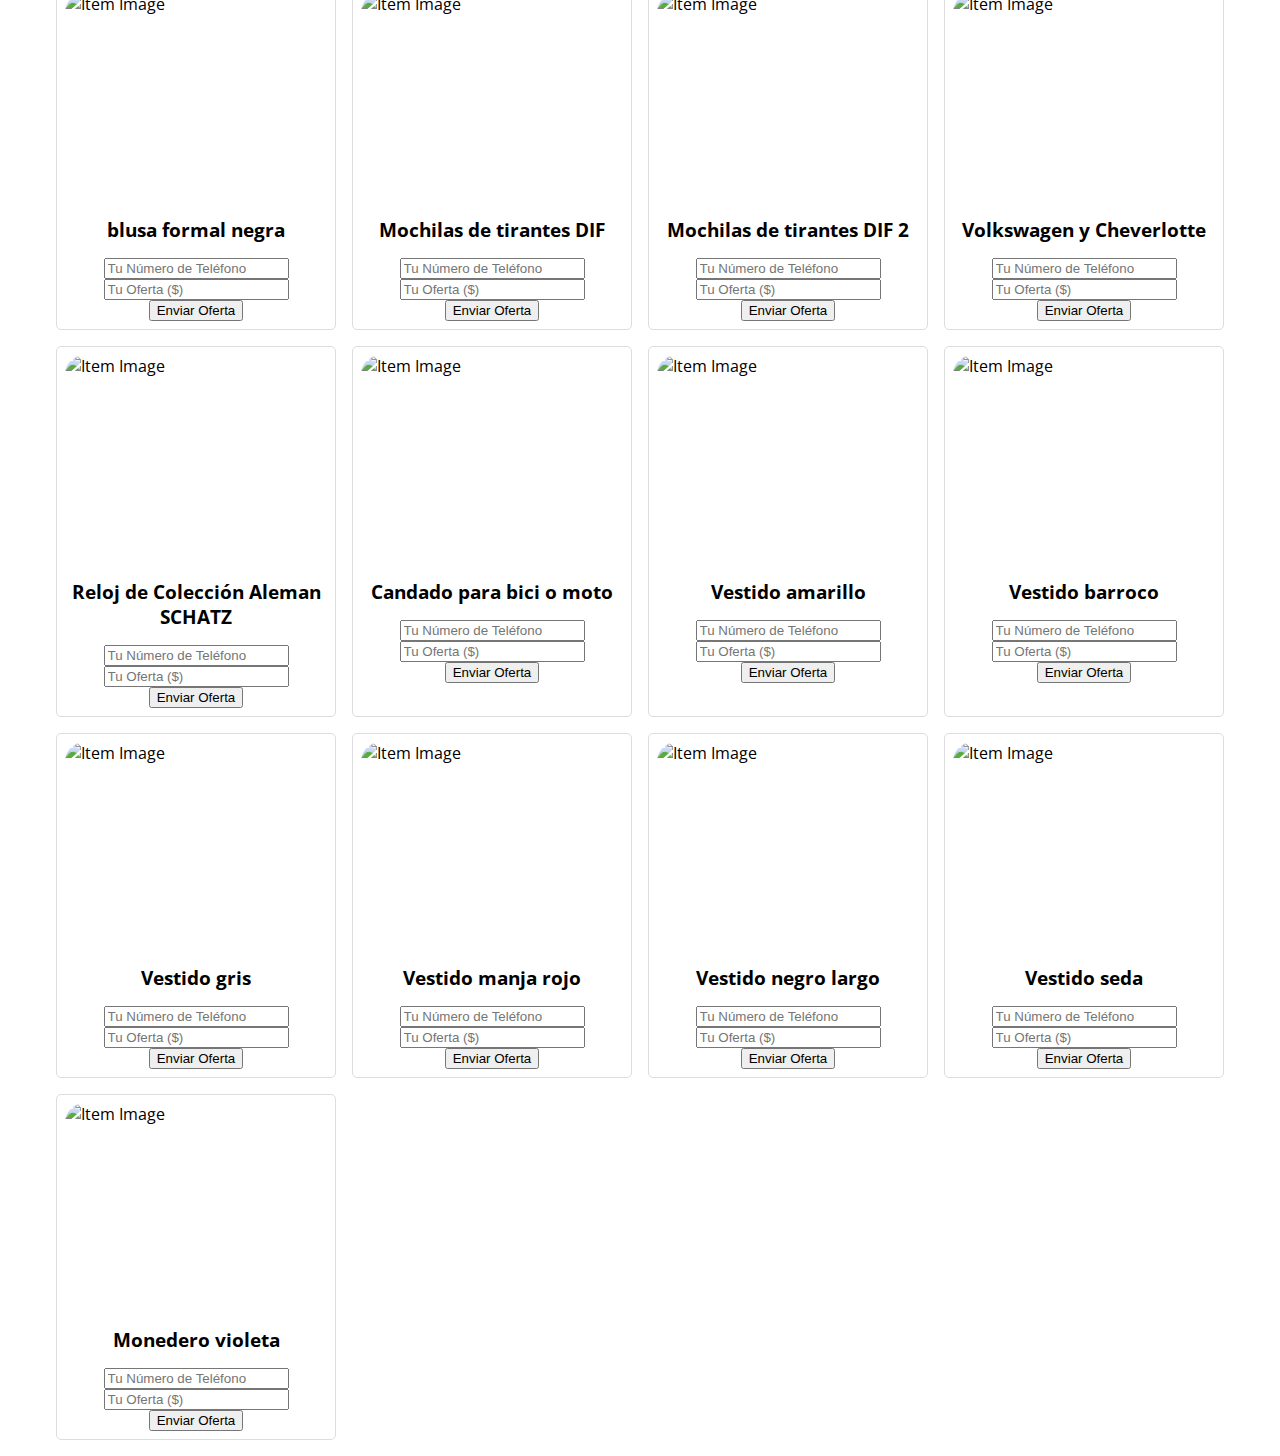
==== commit 7fe1790e: "Title Change" ====
--- a/index.html
+++ b/index.html
@@ -22,7 +22,7 @@
     </div>    
 
     <!---------------------------------------------- Title ---------------------------------------------->
-    <h1 class="title">Descubre y Haz Ofertas en Artículos de Segunda Mano</h1>
+    <h1 class="title">Haz Ofertas en Artículos de Segunda Mano y Todos los Artículos se Envían Directamente a tu Hogar</h1>
 
     <!---------------------------------------------- Categories ----------------------------------------->
     <div class="category-filter">
--- a/style-home.css
+++ b/style-home.css
@@ -20,7 +20,11 @@
 }
 
 .title {
+    max-width: 900px;
+    margin-left: auto;
+    margin-right: auto;
     text-align: center;
+    text-wrap: wrap;
 }
 
 /* ------------------------------------------------- Header countdown code ------------------------------------------------- */
@@ -179,7 +183,10 @@
         width: 80%; /* Ensure images don't overflow their containers */
         height: 160px; /* Fixed height, adjust as needed */
         object-fit: contain; /* This will ensure the entire image fits within the box */
-        
+    }
+
+    .title {
+        font-size: 24px;
     }
 }
 
@@ -196,7 +203,7 @@
     }
 
     h1 {
-        font-size: 30px !important;
+        font-size: 22px;
     }
 
     h3 {
@@ -224,7 +231,7 @@
     }
 
     h1 {
-        font-size: 23px !important;
+        font-size: 22px;
     }
 
     h3 {
